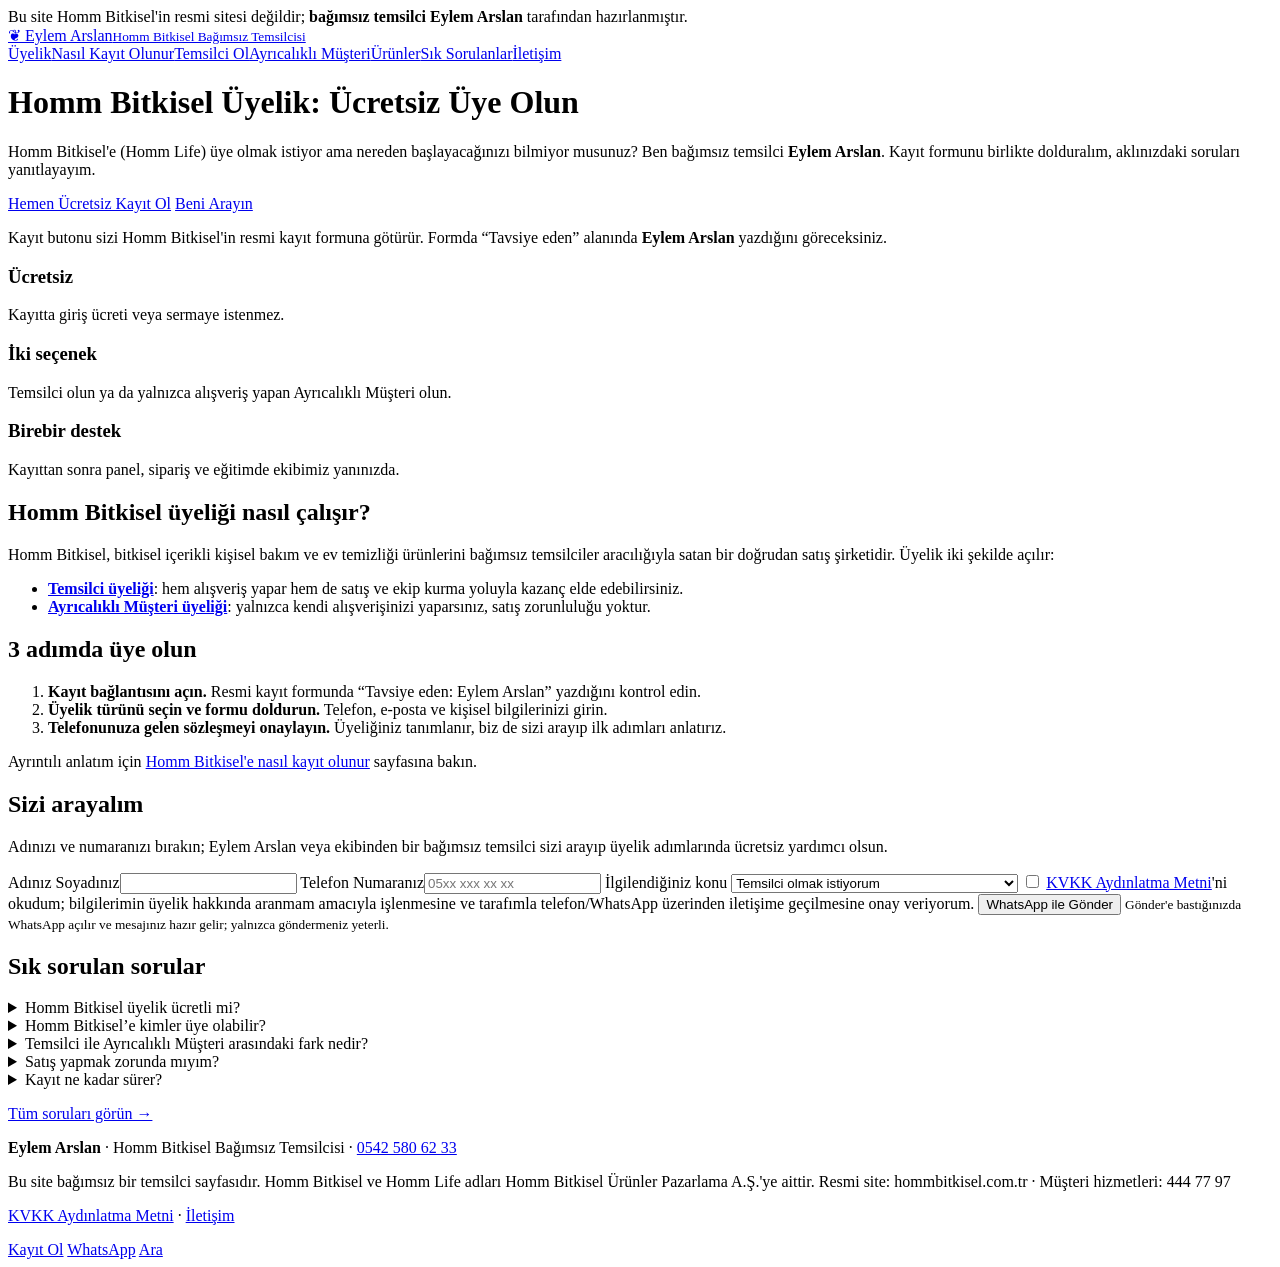
==== docs/index.html @ 46316897 "Siteyi arama motorlarina ac Co-Authored-By: Claude Fable 5.2 <noreply@anthropic.com>" ====
<!doctype html>
<html lang="tr"><head>
<meta charset="utf-8"><meta name="viewport" content="width=device-width,initial-scale=1">
<title>Homm Bitkisel Üyelik – Ücretsiz Üye Ol | Bağımsız Temsilci Eylem Arslan</title>
<meta name="description" content="Homm Bitkisel’e ücretsiz üye olmak için adım adım rehber. Bağımsız temsilci Eylem Arslan kayıt, temsilcilik ve ayrıcalıklı müşteri üyeliğinde ücretsiz destek veriyor.">
<meta name="robots" content="index,follow">
<link rel="canonical" href="https://bulentarslan1453-droid.github.io/homm-bitkisel-eylem-arslan/">
<meta property="og:type" content="website"><meta property="og:locale" content="tr_TR">
<meta property="og:title" content="Homm Bitkisel Üyelik – Ücretsiz Üye Ol | Bağımsız Temsilci Eylem Arslan"><meta property="og:description" content="Homm Bitkisel’e ücretsiz üye olmak için adım adım rehber. Bağımsız temsilci Eylem Arslan kayıt, temsilcilik ve ayrıcalıklı müşteri üyeliğinde ücretsiz destek veriyor."><meta property="og:url" content="https://bulentarslan1453-droid.github.io/homm-bitkisel-eylem-arslan/">
<meta name="theme-color" content="#1f5c3f">
<link rel="icon" href="/homm-bitkisel-eylem-arslan/favicon.svg" type="image/svg+xml">
<link rel="stylesheet" href="/homm-bitkisel-eylem-arslan/style.css">
<script type="application/ld+json">{"@context":"https://schema.org","@type":"WebSite","name":"Eylem Arslan – Homm Bitkisel Bağımsız Temsilcisi","url":"https://bulentarslan1453-droid.github.io/homm-bitkisel-eylem-arslan/","inLanguage":"tr"}</script>
<script type="application/ld+json">{"@context":"https://schema.org","@type":"Person","name":"Eylem Arslan","jobTitle":"Homm Bitkisel Bağımsız Temsilcisi","telephone":"+905425806233","url":"https://bulentarslan1453-droid.github.io/homm-bitkisel-eylem-arslan/"}</script>
</head><body>
<div class="ust">Bu site Homm Bitkisel'in resmi sitesi değildir; <b>bağımsız temsilci Eylem Arslan</b> tarafından hazırlanmıştır.</div>
<header><div class="ic">
  <a class="marka" href="/homm-bitkisel-eylem-arslan/"><span class="yaprak">❦</span> Eylem Arslan<small>Homm Bitkisel Bağımsız Temsilcisi</small></a>
  <nav><a href="/homm-bitkisel-eylem-arslan/" aria-current="page">Üyelik</a><a href="/homm-bitkisel-eylem-arslan/homm-bitkisel-kayit/">Nasıl Kayıt Olunur</a><a href="/homm-bitkisel-eylem-arslan/homm-bitkisel-temsilci-ol/">Temsilci Ol</a><a href="/homm-bitkisel-eylem-arslan/ayricalikli-musteri/">Ayrıcalıklı Müşteri</a><a href="/homm-bitkisel-eylem-arslan/homm-bitkisel-urunleri/">Ürünler</a><a href="/homm-bitkisel-eylem-arslan/sik-sorulan-sorular/">Sık Sorulanlar</a><a href="/homm-bitkisel-eylem-arslan/iletisim/">İletişim</a></nav>
</div></header>
<main><div class="ic">
<h1>Homm Bitkisel Üyelik: Ücretsiz Üye Olun</h1>

<p class="lead">Homm Bitkisel'e (Homm Life) üye olmak istiyor ama nereden başlayacağınızı bilmiyor musunuz? Ben bağımsız temsilci <b>Eylem Arslan</b>. Kayıt formunu birlikte dolduralım, aklınızdaki soruları yanıtlayayım.</p>

<div class="cta">
  <a class="btn primary" href="https://www.hommbitkisel.com.tr/yeni-kayit/HOMM903621099" rel="nofollow noopener" target="_blank">Hemen Ücretsiz Kayıt Ol</a>
  <a class="btn ghost" href="#form">Beni Arayın</a>
</div>
<p class="not">Kayıt butonu sizi Homm Bitkisel'in resmi kayıt formuna götürür. Formda “Tavsiye eden” alanında <b>Eylem Arslan</b> yazdığını göreceksiniz.</p>
<div class="grid3">
  <div class="card"><h3>Ücretsiz</h3><p>Kayıtta giriş ücreti veya sermaye istenmez.</p></div>
  <div class="card"><h3>İki seçenek</h3><p>Temsilci olun ya da yalnızca alışveriş yapan Ayrıcalıklı Müşteri olun.</p></div>
  <div class="card"><h3>Birebir destek</h3><p>Kayıttan sonra panel, sipariş ve eğitimde ekibimiz yanınızda.</p></div>
</div>
<h2>Homm Bitkisel üyeliği nasıl çalışır?</h2>
<p>Homm Bitkisel, bitkisel içerikli kişisel bakım ve ev temizliği ürünlerini bağımsız temsilciler aracılığıyla satan bir doğrudan satış şirketidir. Üyelik iki şekilde açılır:</p>
<ul>
  <li><a href="/homm-bitkisel-eylem-arslan/homm-bitkisel-temsilci-ol/"><b>Temsilci üyeliği</b></a>: hem alışveriş yapar hem de satış ve ekip kurma yoluyla kazanç elde edebilirsiniz.</li>
  <li><a href="/homm-bitkisel-eylem-arslan/ayricalikli-musteri/"><b>Ayrıcalıklı Müşteri üyeliği</b></a>: yalnızca kendi alışverişinizi yaparsınız, satış zorunluluğu yoktur.</li>
</ul>
<h2>3 adımda üye olun</h2>
<ol class="adim">
  <li><b>Kayıt bağlantısını açın.</b> Resmi kayıt formunda “Tavsiye eden: Eylem Arslan” yazdığını kontrol edin.</li>
  <li><b>Üyelik türünü seçin ve formu doldurun.</b> Telefon, e-posta ve kişisel bilgilerinizi girin.</li>
  <li><b>Telefonunuza gelen sözleşmeyi onaylayın.</b> Üyeliğiniz tanımlanır, biz de sizi arayıp ilk adımları anlatırız.</li>
</ol>
<p>Ayrıntılı anlatım için <a href="/homm-bitkisel-eylem-arslan/homm-bitkisel-kayit/">Homm Bitkisel'e nasıl kayıt olunur</a> sayfasına bakın.</p>

<section class="card form" id="form">
  <h2>Sizi arayalım</h2>
  <p>Adınızı ve numaranızı bırakın; Eylem Arslan veya ekibinden bir bağımsız temsilci sizi arayıp üyelik adımlarında ücretsiz yardımcı olsun.</p>
  <form onsubmit="return gonder(this)">
    <label>Adınız Soyadınız<input name="ad" required minlength="3" autocomplete="name"></label>
    <label>Telefon Numaranız<input name="tel" required type="tel" inputmode="tel" pattern="[0-9 +()]{10,17}" placeholder="05xx xxx xx xx" autocomplete="tel"></label>
    <label>İlgilendiğiniz konu
      <select name="konu"><option>Temsilci olmak istiyorum</option><option>Sadece indirimli alışveriş (Ayrıcalıklı Müşteri)</option><option>Bilgi almak istiyorum</option></select>
    </label>
    <label class="onay"><input type="checkbox" required> <span><a href="/homm-bitkisel-eylem-arslan/kvkk/">KVKK Aydınlatma Metni</a>'ni okudum; bilgilerimin üyelik hakkında aranmam amacıyla işlenmesine ve tarafımla telefon/WhatsApp üzerinden iletişime geçilmesine onay veriyorum.</span></label>
    <button class="btn wa" type="submit">WhatsApp ile Gönder</button>
    <small>Gönder'e bastığınızda WhatsApp açılır ve mesajınız hazır gelir; yalnızca göndermeniz yeterli.</small>
  </form>
</section>
<h2>Sık sorulan sorular</h2>
<details><summary>Homm Bitkisel üyelik ücretli mi?</summary><p>Hayır. Kayıt olurken giriş ücreti veya sermaye istenmez. Bu sitede size yapılan yönlendirme ve telefon desteği de ücretsizdir.</p></details><details><summary>Homm Bitkisel’e kimler üye olabilir?</summary><p>Bağımsız temsilci olmak için 18 yaşını doldurmuş olmanız yeterlidir. Yalnızca alışveriş yapmak isteyenler kayıt formunda “Ayrıcalıklı Müşteri” seçeneğini işaretler.</p></details><details><summary>Temsilci ile Ayrıcalıklı Müşteri arasındaki fark nedir?</summary><p>Temsilci hem alışveriş yapar hem de ürün satışı ve ekip kurma yoluyla kazanç elde edebilir. Ayrıcalıklı Müşteri yalnızca kendi alışverişini yapar; satış yapma zorunluluğu yoktur.</p></details><details><summary>Satış yapmak zorunda mıyım?</summary><p>Hayır. İsterseniz yalnızca kendi ihtiyaçlarınız için alışveriş yapabilirsiniz.</p></details><details><summary>Kayıt ne kadar sürer?</summary><p>Resmi kayıt formunu doldurmak birkaç dakika sürer. Formu gönderdikten sonra telefonunuza gelen sözleşmeyi onayladığınızda üyeliğiniz tanımlanır.</p></details>
<p><a href="/homm-bitkisel-eylem-arslan/sik-sorulan-sorular/">Tüm soruları görün →</a></p>
</div></main>
<footer><div class="ic">
  <p><b>Eylem Arslan</b> · Homm Bitkisel Bağımsız Temsilcisi · <a href="tel:+905425806233">0542 580 62 33</a></p>
  <p>Bu site bağımsız bir temsilci sayfasıdır. Homm Bitkisel ve Homm Life adları Homm Bitkisel Ürünler Pazarlama A.Ş.'ye aittir. Resmi site: hommbitkisel.com.tr · Müşteri hizmetleri: 444 77 97</p>
  <p><a href="/homm-bitkisel-eylem-arslan/kvkk/">KVKK Aydınlatma Metni</a> · <a href="/homm-bitkisel-eylem-arslan/iletisim/">İletişim</a></p>
</div></footer>
<div class="alt">
  <a class="k" href="https://www.hommbitkisel.com.tr/yeni-kayit/HOMM903621099" rel="nofollow noopener" target="_blank">Kayıt Ol</a>
  <a class="w" href="https://wa.me/905425806233?text=Merhaba%2C%20Homm%20Bitkisel%20%C3%BCyeli%C4%9Fi%20hakk%C4%B1nda%20bilgi%20almak%20istiyorum." rel="nofollow noopener" target="_blank">WhatsApp</a>
  <a class="a" href="tel:+905425806233">Ara</a>
</div>
<script>
function gonder(f){
  var m='Merhaba, Homm Bitkisel üyeliği için aranmak istiyorum.\nAd Soyad: '+f.ad.value.trim()+'\nTelefon: '+f.tel.value.trim()+'\nKonu: '+f.konu.value;
  window.open('https://wa.me/905425806233?text='+encodeURIComponent(m),'_blank');
  return false;
}
</script>
</body></html>
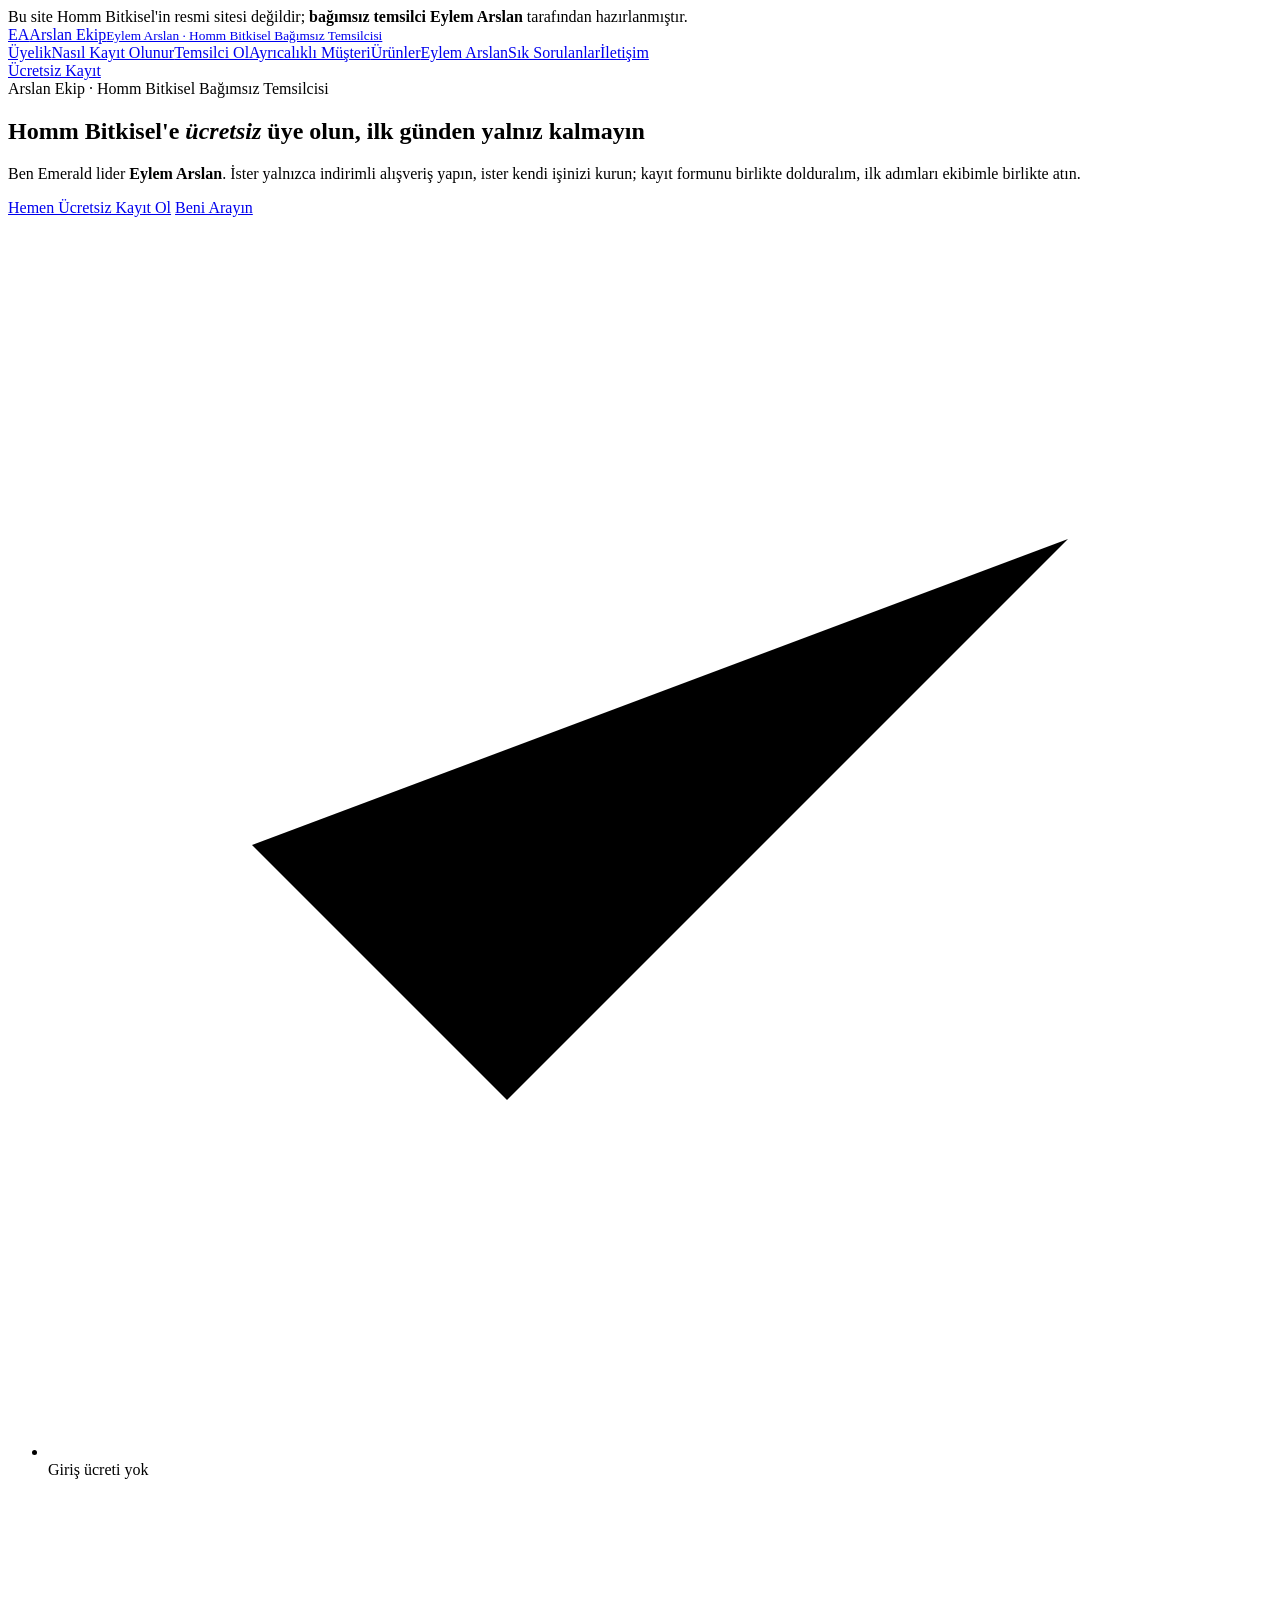
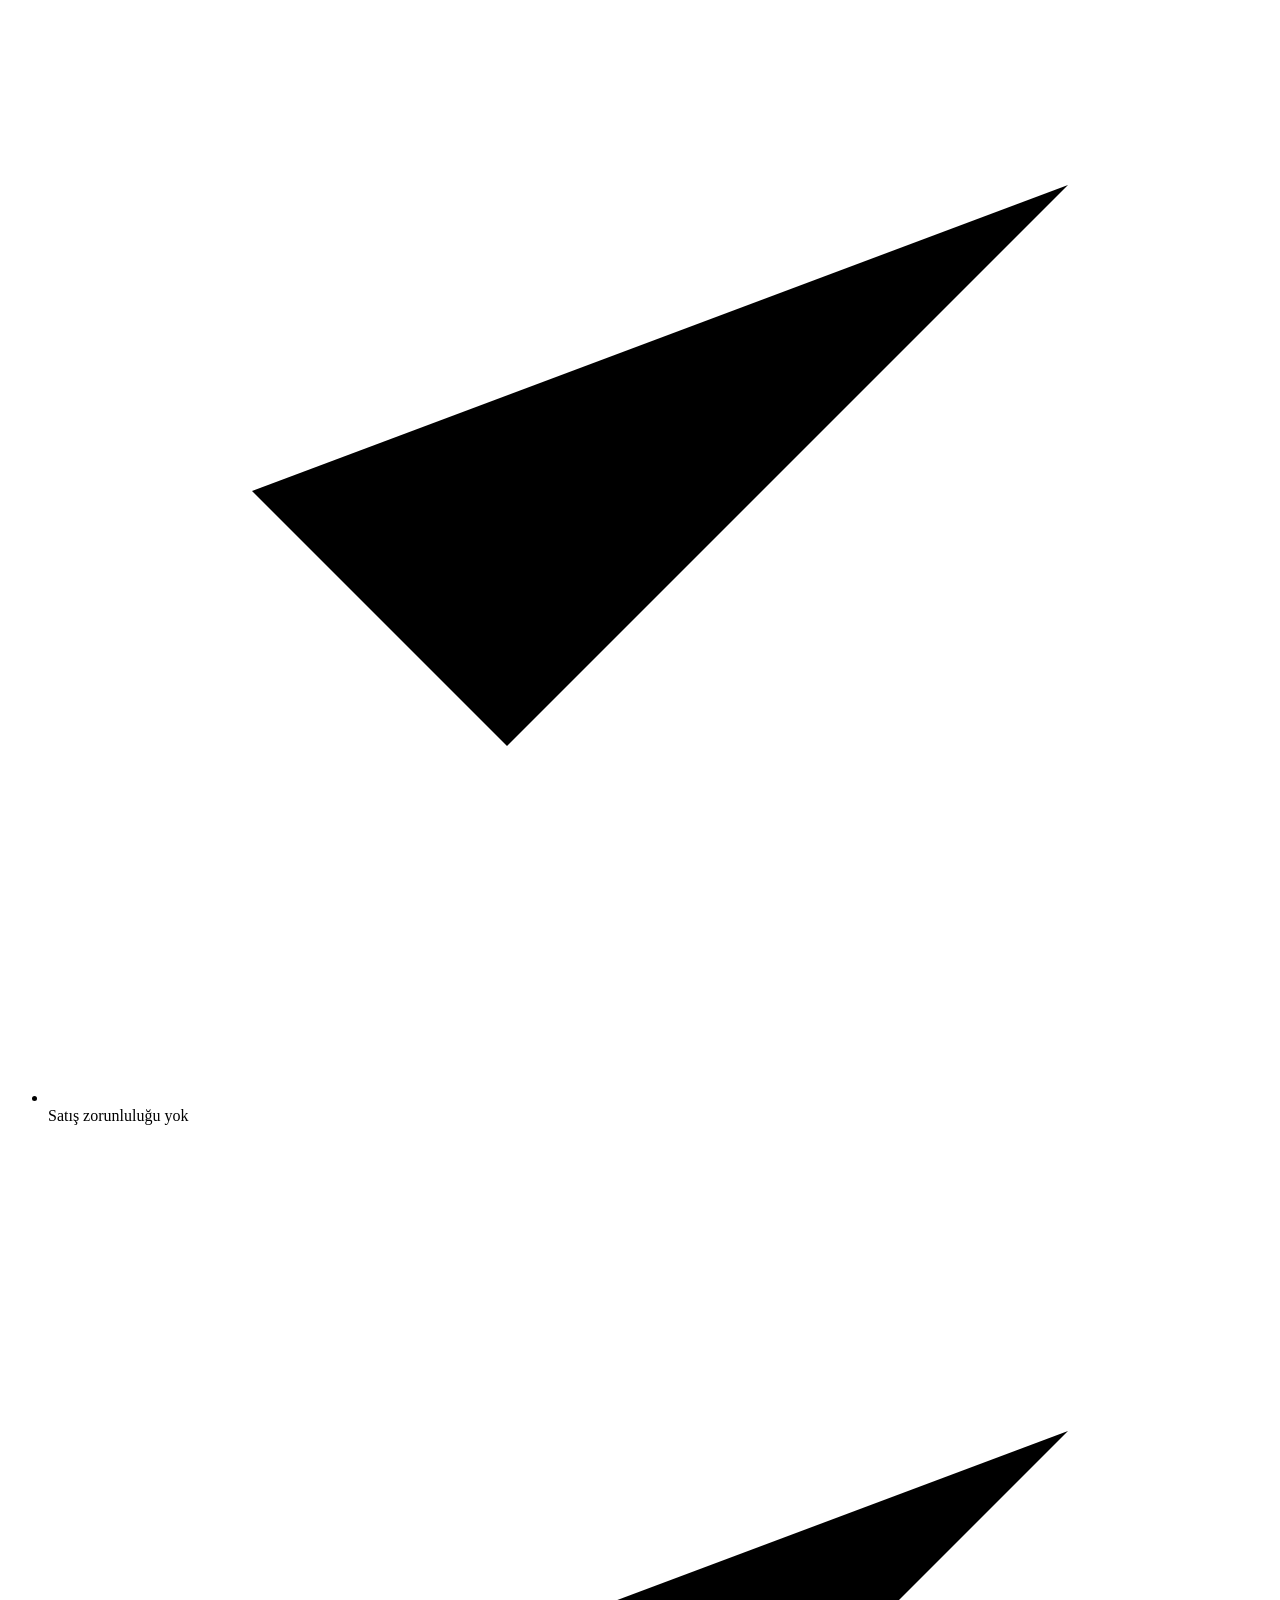
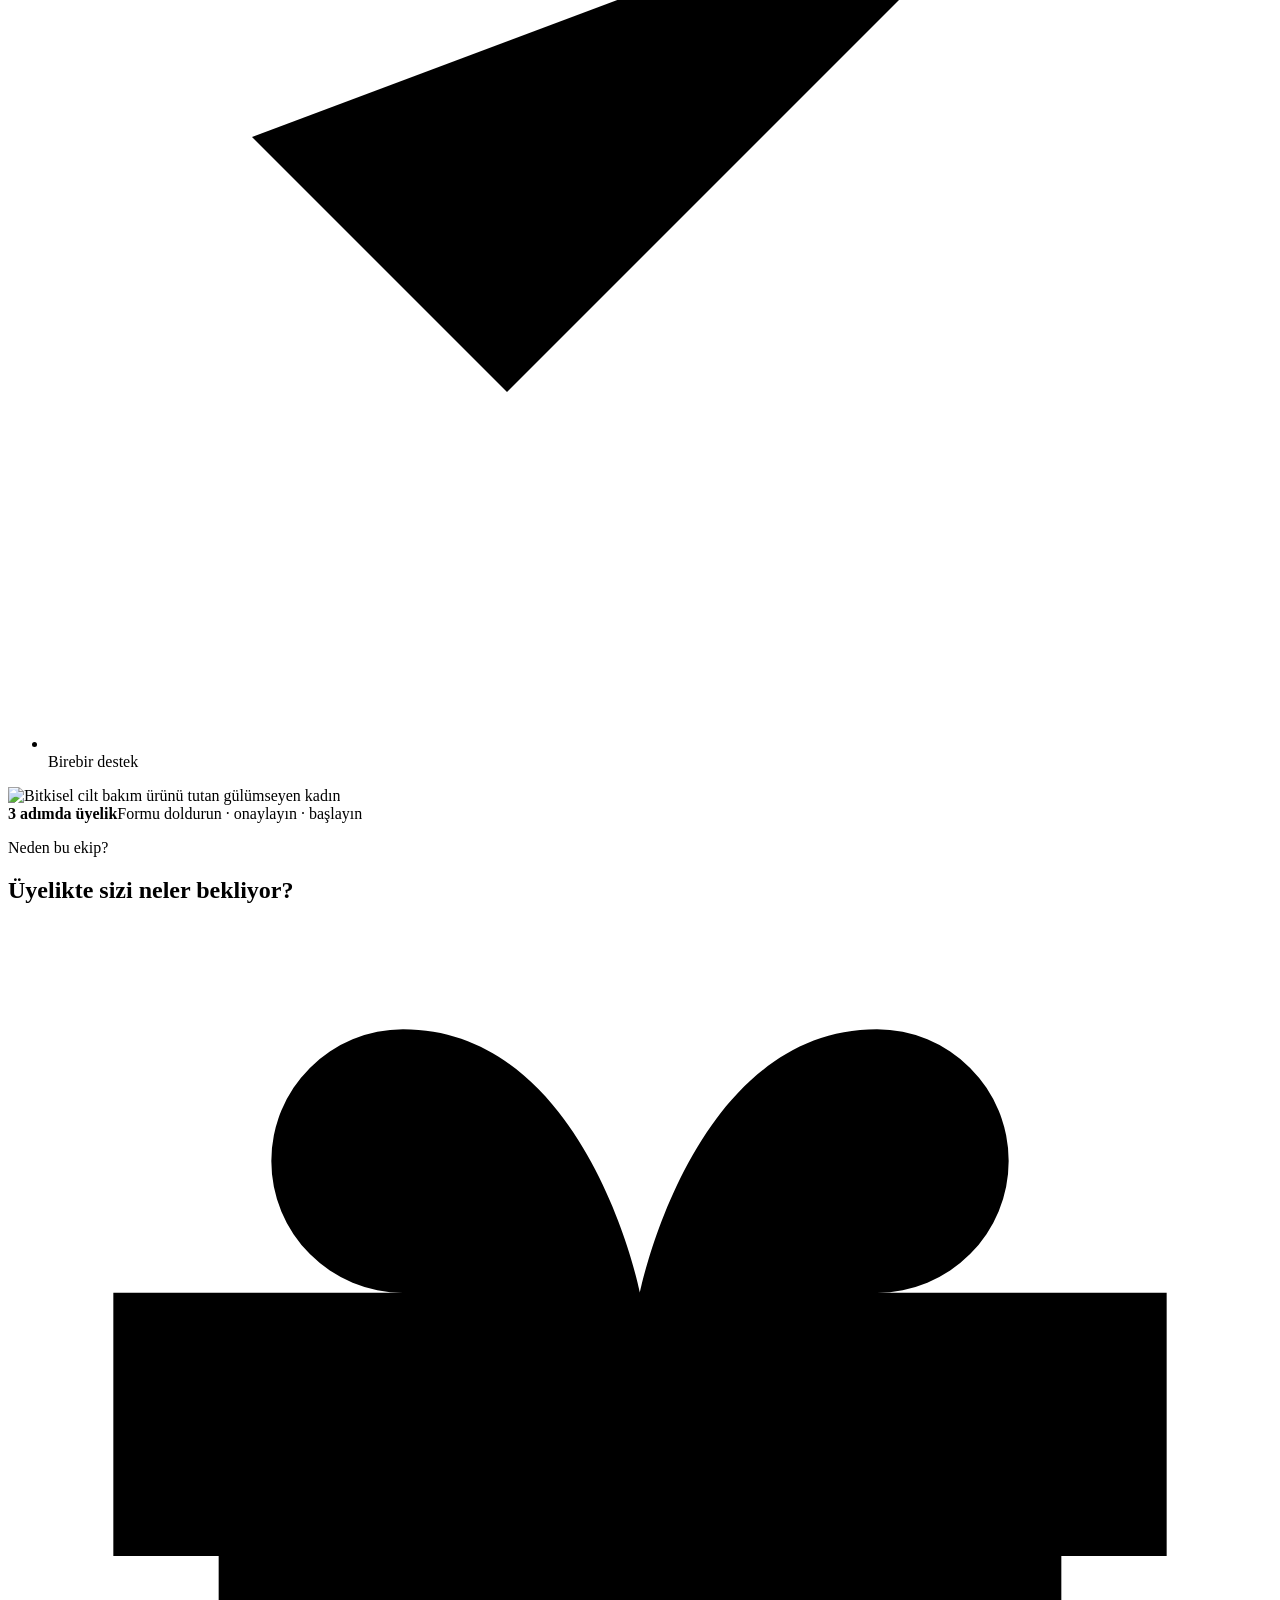
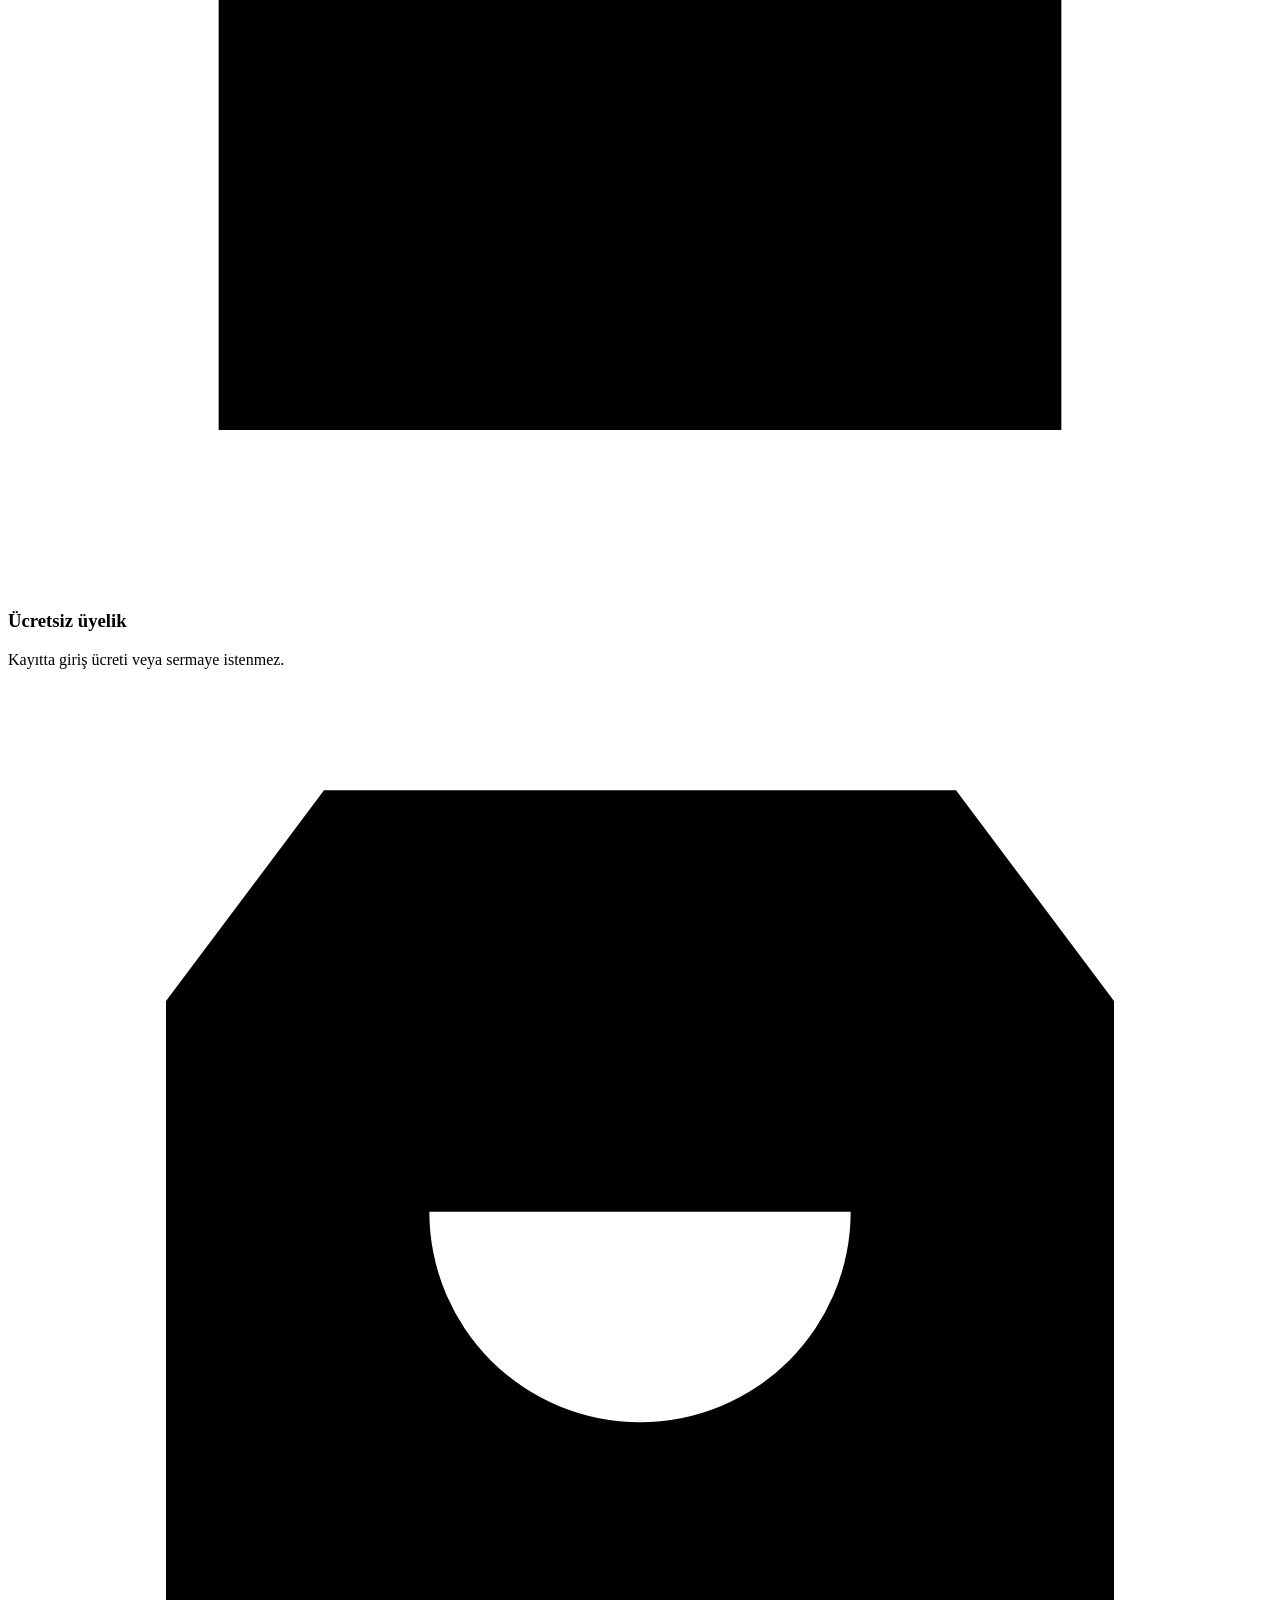
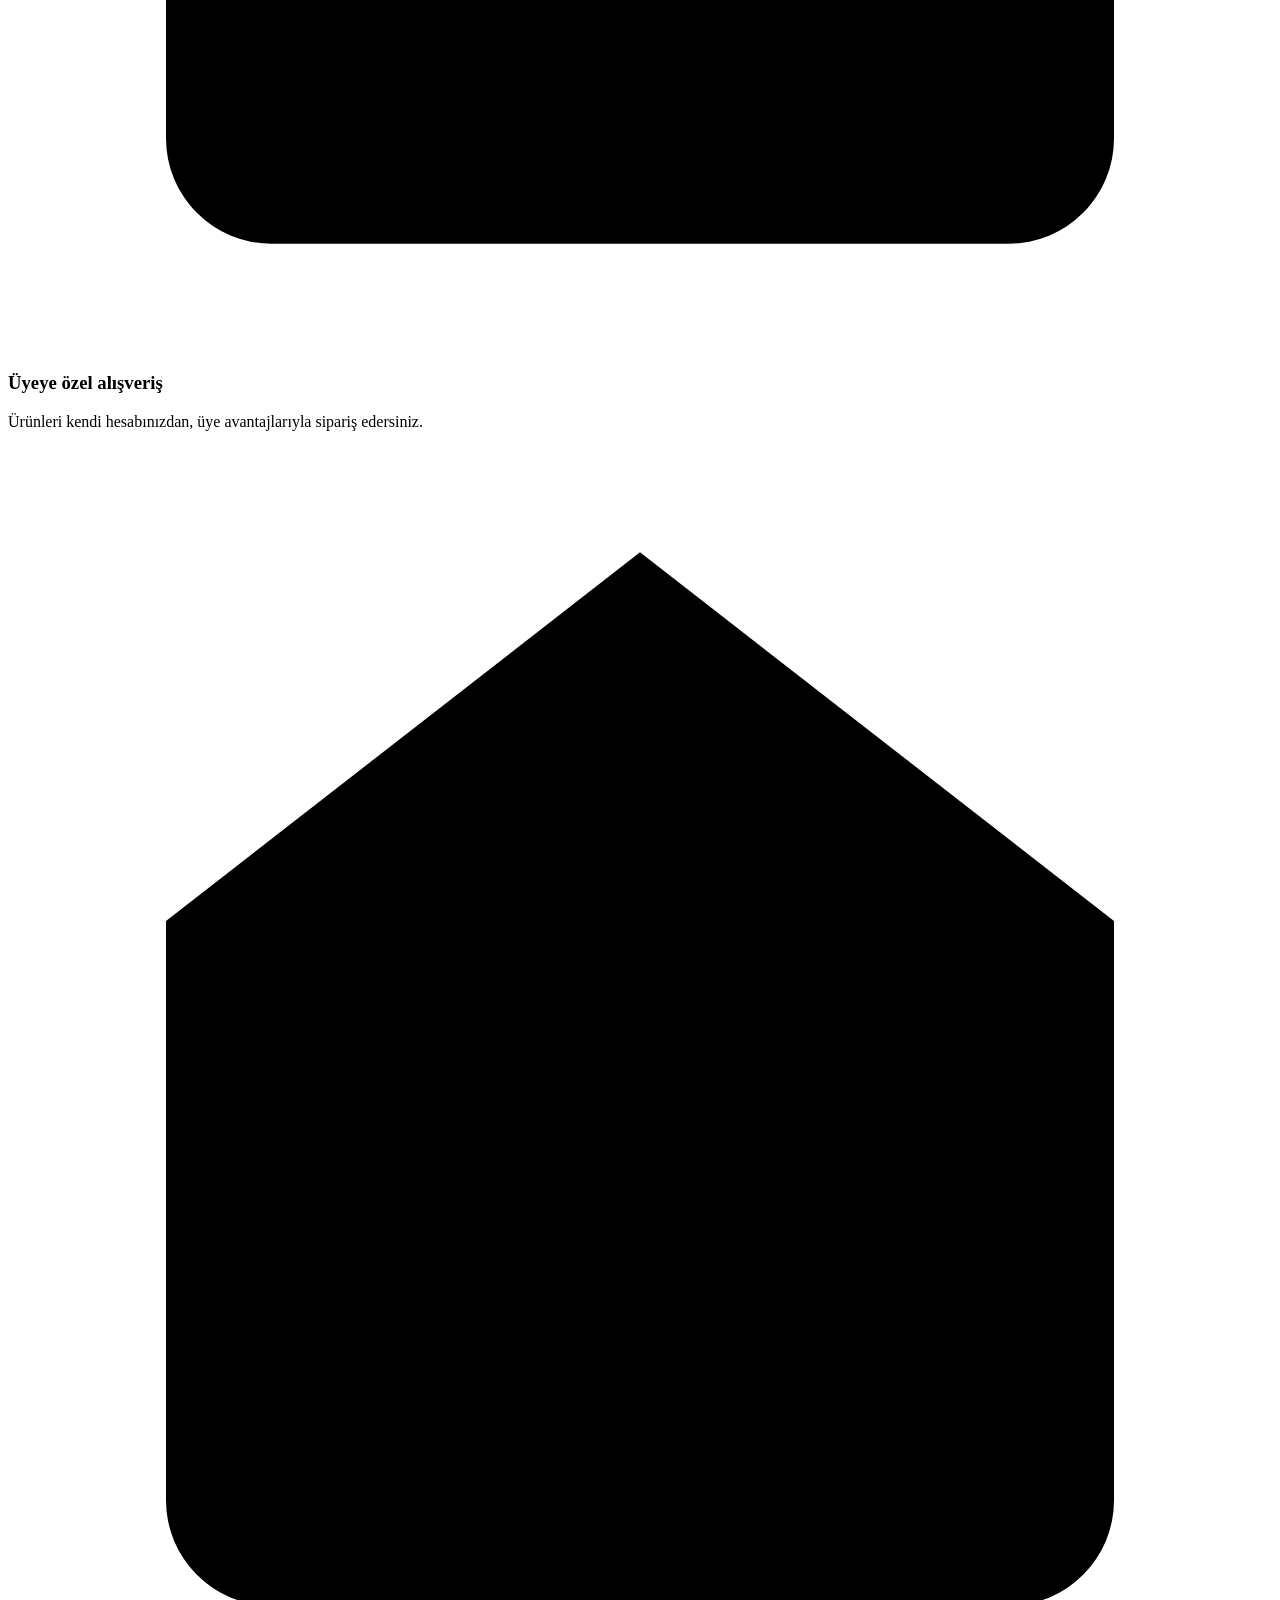
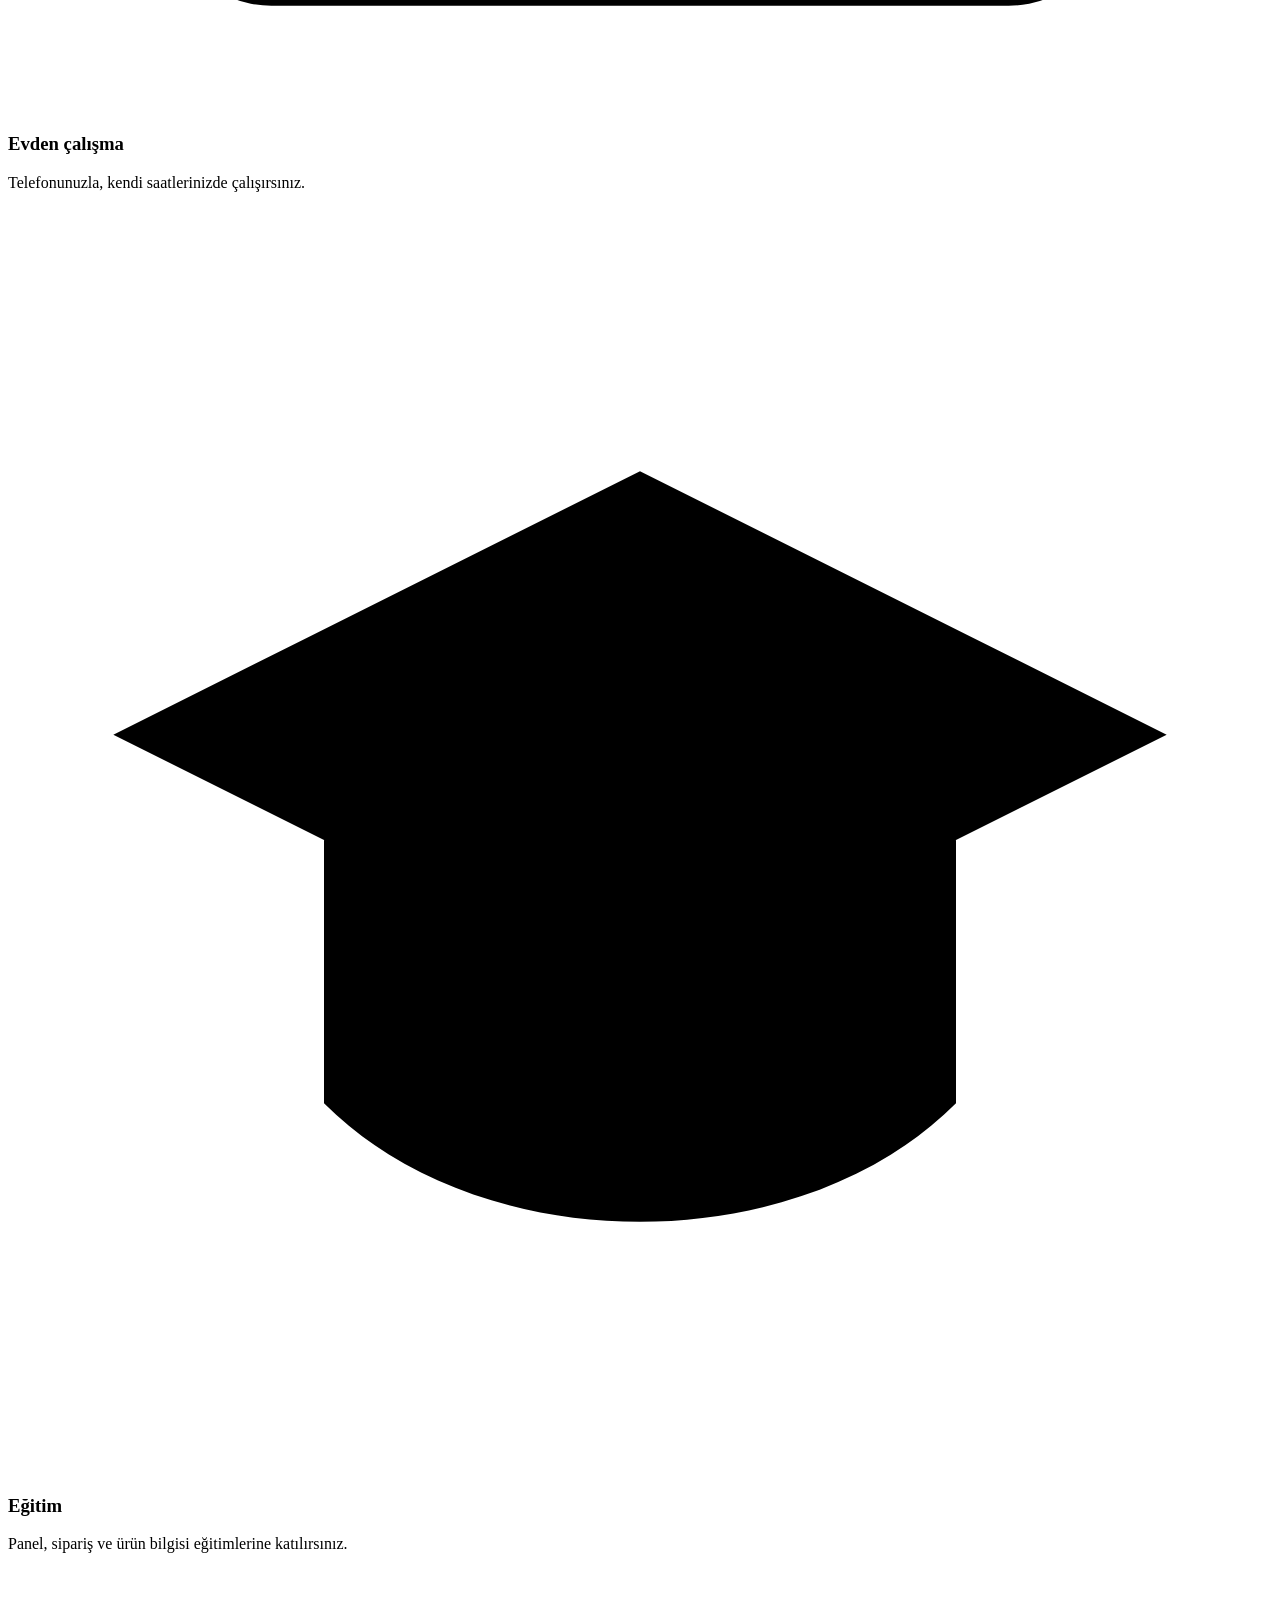
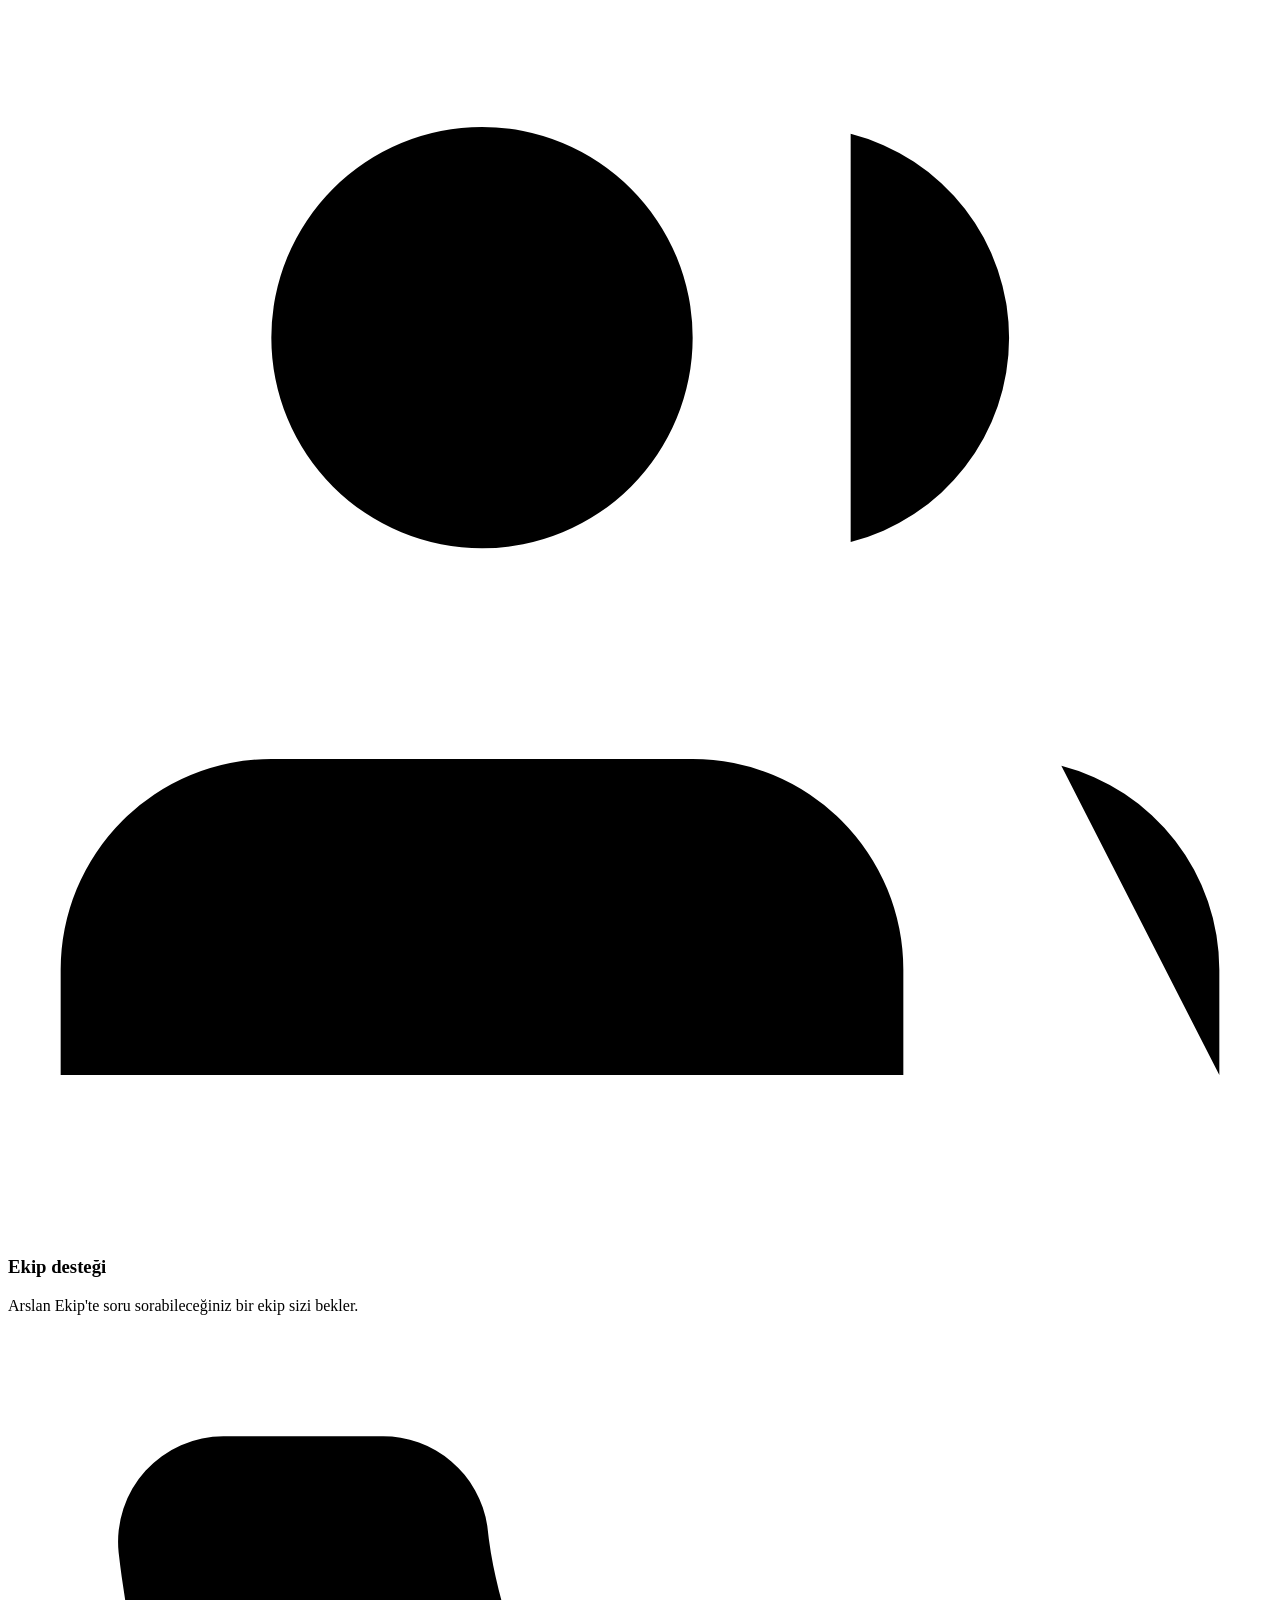
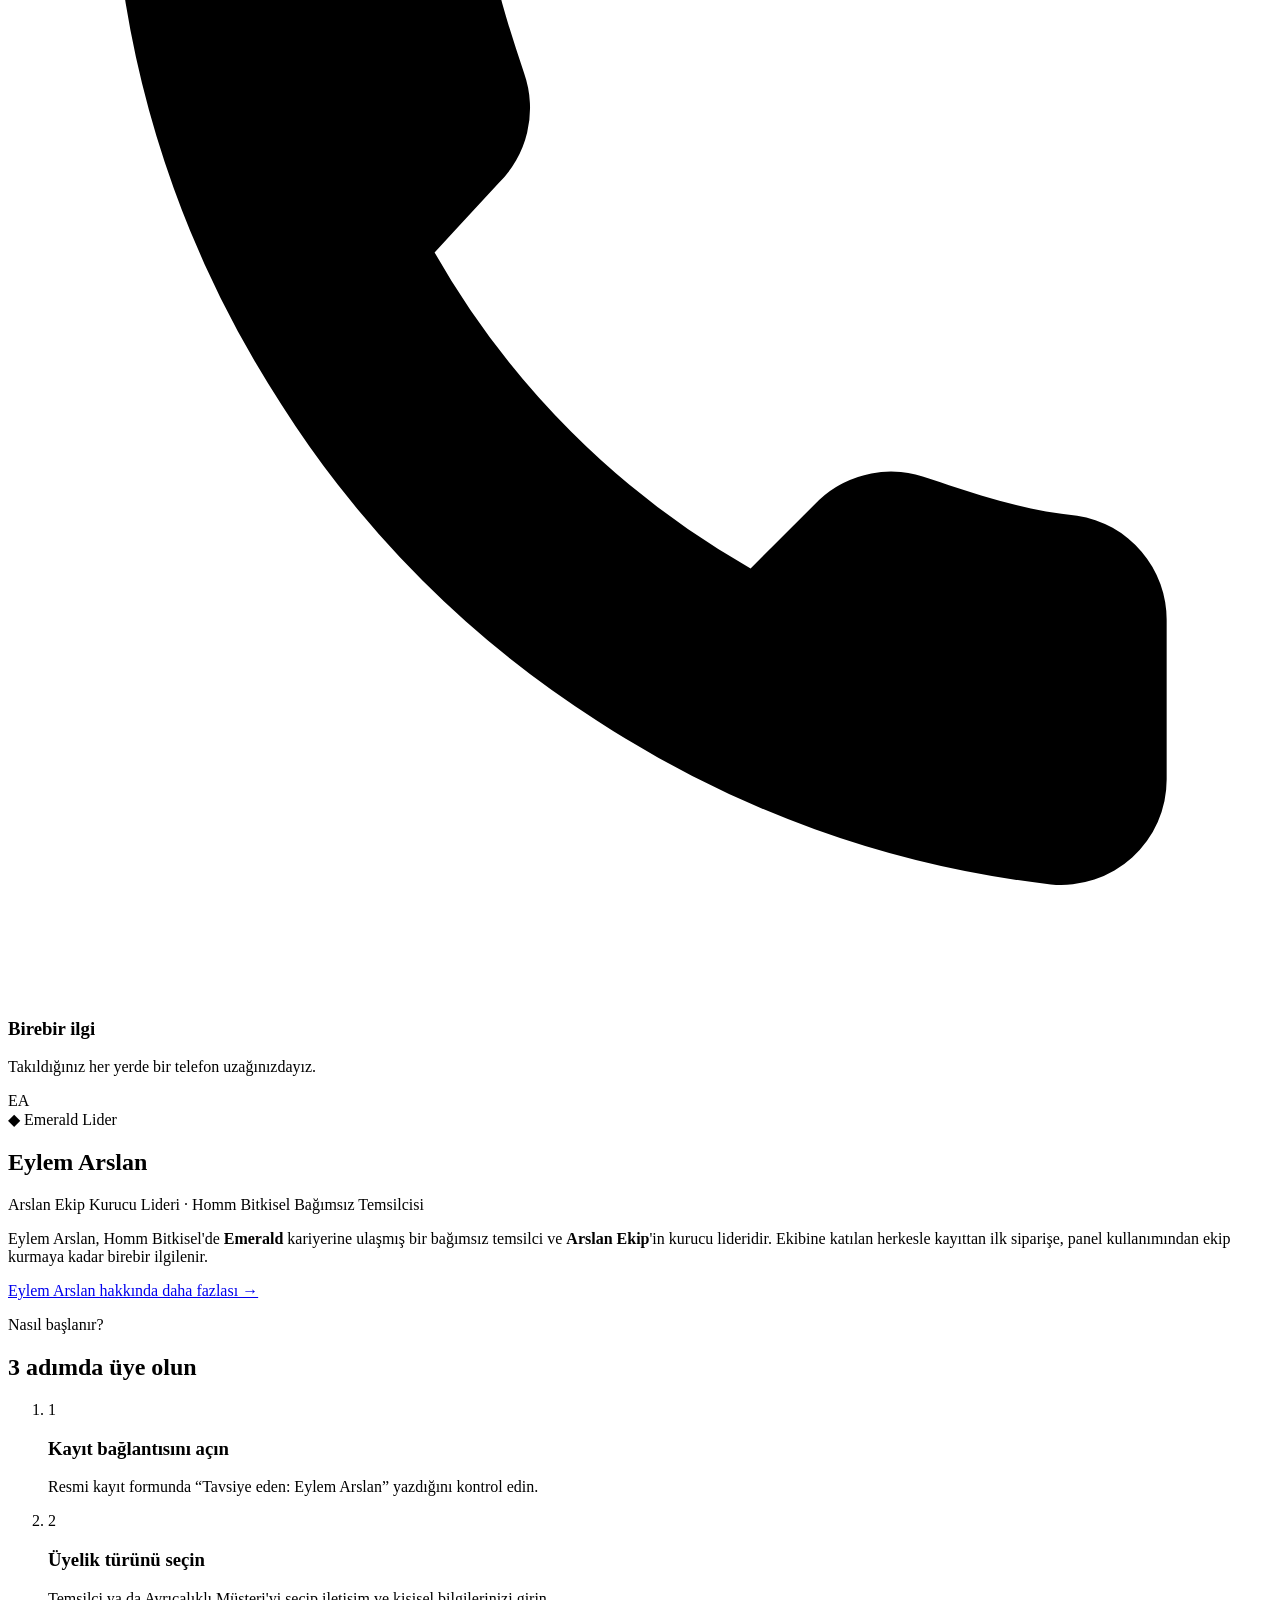
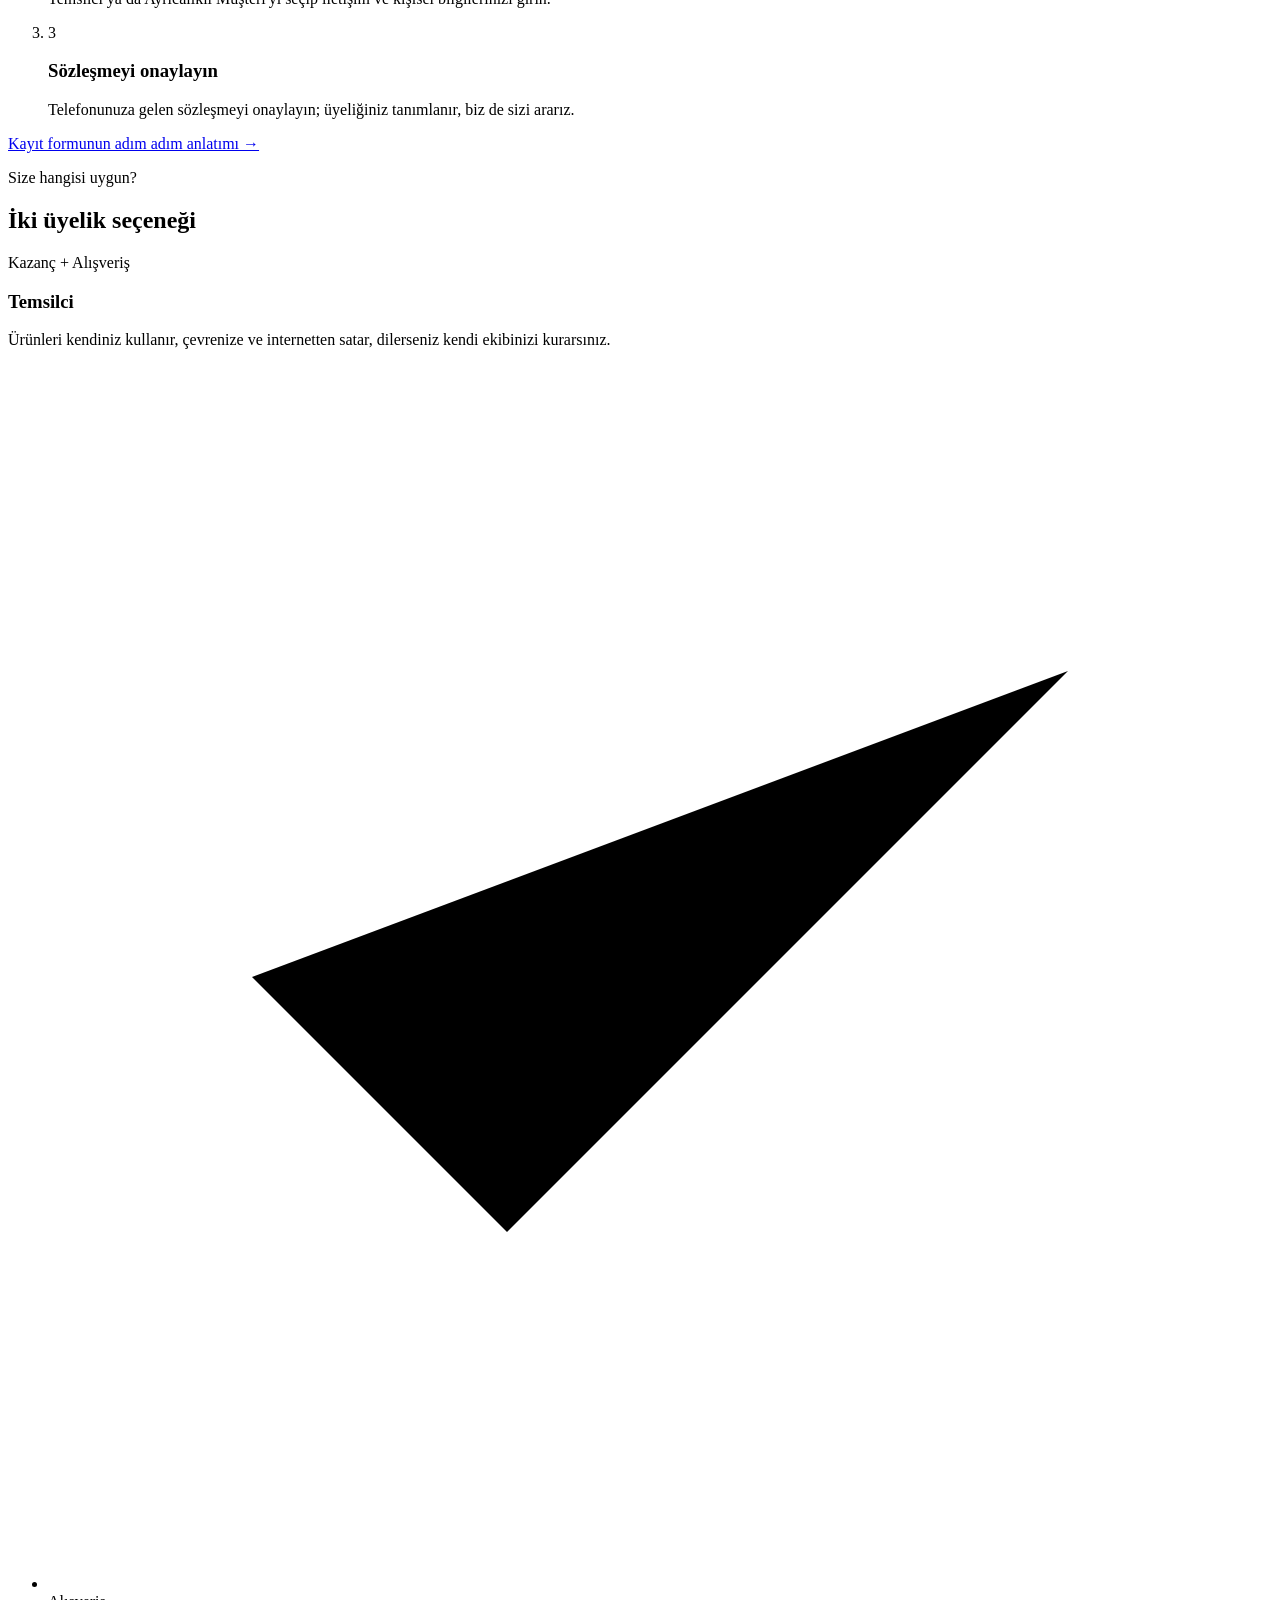
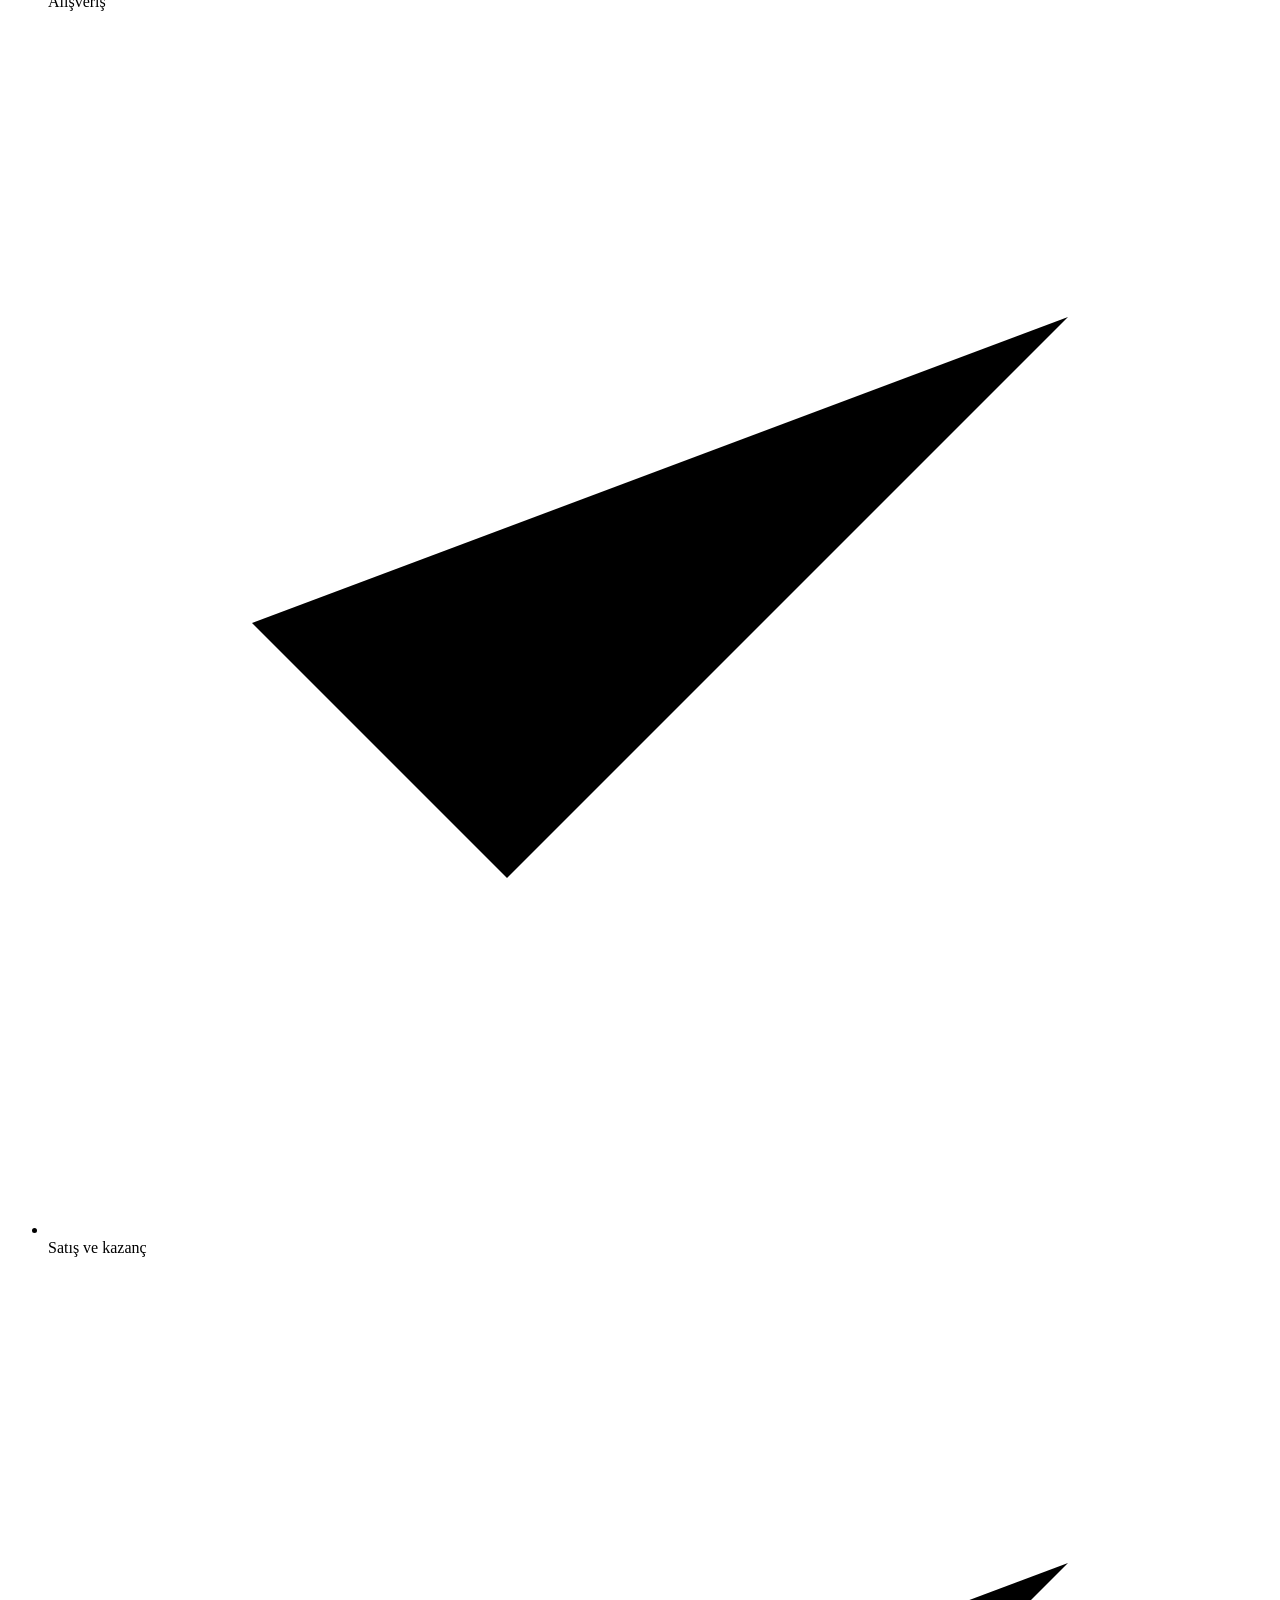
==== commit 6d4a37a8: "Yeni tasarim, gorseller ve Eylem Arslan biyografisi Co-Authored-By: Claude Fable 5.2 <noreply@anthro" ====
--- a/docs/index.html
+++ b/docs/index.html
@@ -1,55 +1,128 @@
 <!doctype html>
 <html lang="tr"><head>
 <meta charset="utf-8"><meta name="viewport" content="width=device-width,initial-scale=1">
-<title>Homm Bitkisel Üyelik – Ücretsiz Üye Ol | Bağımsız Temsilci Eylem Arslan</title>
-<meta name="description" content="Homm Bitkisel’e ücretsiz üye olmak için adım adım rehber. Bağımsız temsilci Eylem Arslan kayıt, temsilcilik ve ayrıcalıklı müşteri üyeliğinde ücretsiz destek veriyor.">
+<title>Homm Bitkisel Üyelik – Ücretsiz Üye Ol | Arslan Ekip · Eylem Arslan</title>
+<meta name="description" content="Homm Bitkisel’e ücretsiz üye olun. Emerald lider Eylem Arslan ve Arslan Ekip; kayıt, temsilcilik ve ayrıcalıklı müşteri üyeliğinde birebir ücretsiz destek veriyor.">
 <meta name="robots" content="index,follow">
 <link rel="canonical" href="https://bulentarslan1453-droid.github.io/homm-bitkisel-eylem-arslan/">
 <meta property="og:type" content="website"><meta property="og:locale" content="tr_TR">
-<meta property="og:title" content="Homm Bitkisel Üyelik – Ücretsiz Üye Ol | Bağımsız Temsilci Eylem Arslan"><meta property="og:description" content="Homm Bitkisel’e ücretsiz üye olmak için adım adım rehber. Bağımsız temsilci Eylem Arslan kayıt, temsilcilik ve ayrıcalıklı müşteri üyeliğinde ücretsiz destek veriyor."><meta property="og:url" content="https://bulentarslan1453-droid.github.io/homm-bitkisel-eylem-arslan/">
-<meta name="theme-color" content="#1f5c3f">
+<meta property="og:title" content="Homm Bitkisel Üyelik – Ücretsiz Üye Ol | Arslan Ekip · Eylem Arslan"><meta property="og:description" content="Homm Bitkisel’e ücretsiz üye olun. Emerald lider Eylem Arslan ve Arslan Ekip; kayıt, temsilcilik ve ayrıcalıklı müşteri üyeliğinde birebir ücretsiz destek veriyor."><meta property="og:url" content="https://bulentarslan1453-droid.github.io/homm-bitkisel-eylem-arslan/">
+<meta property="og:image" content="https://bulentarslan1453-droid.github.io/homm-bitkisel-eylem-arslan/img/og.jpg"><meta name="twitter:card" content="summary_large_image">
+<meta name="theme-color" content="#17503a">
 <link rel="icon" href="/homm-bitkisel-eylem-arslan/favicon.svg" type="image/svg+xml">
+<link rel="preconnect" href="https://fonts.googleapis.com"><link rel="preconnect" href="https://fonts.gstatic.com" crossorigin>
+<link href="https://fonts.googleapis.com/css2?family=DM+Sans:opsz,wght@9..40,400;9..40,500;9..40,700&family=Playfair+Display:ital,wght@0,700;1,700&display=swap" rel="stylesheet">
 <link rel="stylesheet" href="/homm-bitkisel-eylem-arslan/style.css">
-<script type="application/ld+json">{"@context":"https://schema.org","@type":"WebSite","name":"Eylem Arslan – Homm Bitkisel Bağımsız Temsilcisi","url":"https://bulentarslan1453-droid.github.io/homm-bitkisel-eylem-arslan/","inLanguage":"tr"}</script>
-<script type="application/ld+json">{"@context":"https://schema.org","@type":"Person","name":"Eylem Arslan","jobTitle":"Homm Bitkisel Bağımsız Temsilcisi","telephone":"+905425806233","url":"https://bulentarslan1453-droid.github.io/homm-bitkisel-eylem-arslan/"}</script>
+<script type="application/ld+json">{"@context":"https://schema.org","@type":"WebSite","name":"Arslan Ekip – Eylem Arslan · Homm Bitkisel Bağımsız Temsilcisi","url":"https://bulentarslan1453-droid.github.io/homm-bitkisel-eylem-arslan/","inLanguage":"tr"}</script>
+<script type="application/ld+json">{"@context":"https://schema.org","@type":"Person","name":"Eylem Arslan","jobTitle":"Arslan Ekip Kurucu Lideri, Homm Bitkisel Emerald Lider","telephone":"+905425806233","url":"https://bulentarslan1453-droid.github.io/homm-bitkisel-eylem-arslan/eylem-arslan/"}</script>
 </head><body>
 <div class="ust">Bu site Homm Bitkisel'in resmi sitesi değildir; <b>bağımsız temsilci Eylem Arslan</b> tarafından hazırlanmıştır.</div>
 <header><div class="ic">
-  <a class="marka" href="/homm-bitkisel-eylem-arslan/"><span class="yaprak">❦</span> Eylem Arslan<small>Homm Bitkisel Bağımsız Temsilcisi</small></a>
-  <nav><a href="/homm-bitkisel-eylem-arslan/" aria-current="page">Üyelik</a><a href="/homm-bitkisel-eylem-arslan/homm-bitkisel-kayit/">Nasıl Kayıt Olunur</a><a href="/homm-bitkisel-eylem-arslan/homm-bitkisel-temsilci-ol/">Temsilci Ol</a><a href="/homm-bitkisel-eylem-arslan/ayricalikli-musteri/">Ayrıcalıklı Müşteri</a><a href="/homm-bitkisel-eylem-arslan/homm-bitkisel-urunleri/">Ürünler</a><a href="/homm-bitkisel-eylem-arslan/sik-sorulan-sorular/">Sık Sorulanlar</a><a href="/homm-bitkisel-eylem-arslan/iletisim/">İletişim</a></nav>
+  <a class="marka" href="/homm-bitkisel-eylem-arslan/"><span class="logo">EA</span><span>Arslan Ekip<small>Eylem Arslan · Homm Bitkisel Bağımsız Temsilcisi</small></span></a>
+  <nav><a href="/homm-bitkisel-eylem-arslan/" aria-current="page">Üyelik</a><a href="/homm-bitkisel-eylem-arslan/homm-bitkisel-kayit/">Nasıl Kayıt Olunur</a><a href="/homm-bitkisel-eylem-arslan/homm-bitkisel-temsilci-ol/">Temsilci Ol</a><a href="/homm-bitkisel-eylem-arslan/ayricalikli-musteri/">Ayrıcalıklı Müşteri</a><a href="/homm-bitkisel-eylem-arslan/homm-bitkisel-urunleri/">Ürünler</a><a href="/homm-bitkisel-eylem-arslan/eylem-arslan/">Eylem Arslan</a><a href="/homm-bitkisel-eylem-arslan/sik-sorulan-sorular/">Sık Sorulanlar</a><a href="/homm-bitkisel-eylem-arslan/iletisim/">İletişim</a></nav>
+  <a class="btn primary kucuk" href="https://www.hommbitkisel.com.tr/yeni-kayit/HOMM903621099" rel="nofollow noopener" target="_blank">Ücretsiz Kayıt</a>
 </div></header>
-<main><div class="ic">
-<h1>Homm Bitkisel Üyelik: Ücretsiz Üye Olun</h1>
+<main>
 
-<p class="lead">Homm Bitkisel'e (Homm Life) üye olmak istiyor ama nereden başlayacağınızı bilmiyor musunuz? Ben bağımsız temsilci <b>Eylem Arslan</b>. Kayıt formunu birlikte dolduralım, aklınızdaki soruları yanıtlayayım.</p>
+<section class="hero"><div class="ic heroic">
+  <div>
+    <span class="rozet">Arslan Ekip · Homm Bitkisel Bağımsız Temsilcisi</span>
+    <h1>Homm Bitkisel'e <em>ücretsiz</em> üye olun, ilk günden yalnız kalmayın</h1>
+    <p class="lead">Ben Emerald lider <b>Eylem Arslan</b>. İster yalnızca indirimli alışveriş yapın, ister kendi işinizi kurun; kayıt formunu birlikte dolduralım, ilk adımları ekibimle birlikte atın.</p>
+    <div class="cta">
+      <a class="btn primary" href="https://www.hommbitkisel.com.tr/yeni-kayit/HOMM903621099" rel="nofollow noopener" target="_blank">Hemen Ücretsiz Kayıt Ol</a>
+      <a class="btn ghost" href="#form">Beni Arayın</a>
+    </div>
+    <ul class="cip">
+      <li><svg viewBox="0 0 24 24"><path d="M20 6L9 17l-5-5"/></svg>Giriş ücreti yok</li><li><svg viewBox="0 0 24 24"><path d="M20 6L9 17l-5-5"/></svg>Satış zorunluluğu yok</li><li><svg viewBox="0 0 24 24"><path d="M20 6L9 17l-5-5"/></svg>Birebir destek</li>
+    </ul>
+  </div>
+  <div class="herogorsel">
+    <img src="/homm-bitkisel-eylem-arslan/img/hero.jpg" alt="Bitkisel cilt bakım ürünü tutan gülümseyen kadın" width="896" height="1120" fetchpriority="high">
+    <div class="yuzen"><b>3 adımda üyelik</b><span>Formu doldurun · onaylayın · başlayın</span></div>
+  </div>
+</div></section>
+<div class="ic govde">
 
-<div class="cta">
-  <a class="btn primary" href="https://www.hommbitkisel.com.tr/yeni-kayit/HOMM903621099" rel="nofollow noopener" target="_blank">Hemen Ücretsiz Kayıt Ol</a>
-  <a class="btn ghost" href="#form">Beni Arayın</a>
-</div>
-<p class="not">Kayıt butonu sizi Homm Bitkisel'in resmi kayıt formuna götürür. Formda “Tavsiye eden” alanında <b>Eylem Arslan</b> yazdığını göreceksiniz.</p>
-<div class="grid3">
-  <div class="card"><h3>Ücretsiz</h3><p>Kayıtta giriş ücreti veya sermaye istenmez.</p></div>
-  <div class="card"><h3>İki seçenek</h3><p>Temsilci olun ya da yalnızca alışveriş yapan Ayrıcalıklı Müşteri olun.</p></div>
-  <div class="card"><h3>Birebir destek</h3><p>Kayıttan sonra panel, sipariş ve eğitimde ekibimiz yanınızda.</p></div>
-</div>
-<h2>Homm Bitkisel üyeliği nasıl çalışır?</h2>
-<p>Homm Bitkisel, bitkisel içerikli kişisel bakım ve ev temizliği ürünlerini bağımsız temsilciler aracılığıyla satan bir doğrudan satış şirketidir. Üyelik iki şekilde açılır:</p>
-<ul>
-  <li><a href="/homm-bitkisel-eylem-arslan/homm-bitkisel-temsilci-ol/"><b>Temsilci üyeliği</b></a>: hem alışveriş yapar hem de satış ve ekip kurma yoluyla kazanç elde edebilirsiniz.</li>
-  <li><a href="/homm-bitkisel-eylem-arslan/ayricalikli-musteri/"><b>Ayrıcalıklı Müşteri üyeliği</b></a>: yalnızca kendi alışverişinizi yaparsınız, satış zorunluluğu yoktur.</li>
-</ul>
-<h2>3 adımda üye olun</h2>
-<ol class="adim">
-  <li><b>Kayıt bağlantısını açın.</b> Resmi kayıt formunda “Tavsiye eden: Eylem Arslan” yazdığını kontrol edin.</li>
-  <li><b>Üyelik türünü seçin ve formu doldurun.</b> Telefon, e-posta ve kişisel bilgilerinizi girin.</li>
-  <li><b>Telefonunuza gelen sözleşmeyi onaylayın.</b> Üyeliğiniz tanımlanır, biz de sizi arayıp ilk adımları anlatırız.</li>
-</ol>
-<p>Ayrıntılı anlatım için <a href="/homm-bitkisel-eylem-arslan/homm-bitkisel-kayit/">Homm Bitkisel'e nasıl kayıt olunur</a> sayfasına bakın.</p>
+<section class="bolum">
+  <p class="ustbaslik">Neden bu ekip?</p>
+  <h2>Üyelikte sizi neler bekliyor?</h2>
+  <div class="grid3">
+    <div class="card ikon"><svg viewBox="0 0 24 24"><path d="M20 12v9H4v-9M2 7h20v5H2zM12 22V7M12 7H7.5a2.5 2.5 0 110-5C11 2 12 7 12 7zM12 7h4.5a2.5 2.5 0 100-5C13 2 12 7 12 7z"/></svg><h3>Ücretsiz üyelik</h3><p>Kayıtta giriş ücreti veya sermaye istenmez.</p></div>
+    <div class="card ikon"><svg viewBox="0 0 24 24"><path d="M6 2L3 6v14a2 2 0 002 2h14a2 2 0 002-2V6l-3-4zM3 6h18M16 10a4 4 0 01-8 0"/></svg><h3>Üyeye özel alışveriş</h3><p>Ürünleri kendi hesabınızdan, üye avantajlarıyla sipariş edersiniz.</p></div>
+    <div class="card ikon"><svg viewBox="0 0 24 24"><path d="M3 9l9-7 9 7v11a2 2 0 01-2 2H5a2 2 0 01-2-2zM9 22V12h6v10"/></svg><h3>Evden çalışma</h3><p>Telefonunuzla, kendi saatlerinizde çalışırsınız.</p></div>
+    <div class="card ikon"><svg viewBox="0 0 24 24"><path d="M22 10L12 5 2 10l10 5 10-5zM6 12v5c3 3 9 3 12 0v-5"/></svg><h3>Eğitim</h3><p>Panel, sipariş ve ürün bilgisi eğitimlerine katılırsınız.</p></div>
+    <div class="card ikon"><svg viewBox="0 0 24 24"><path d="M17 21v-2a4 4 0 00-4-4H5a4 4 0 00-4 4v2M9 11a4 4 0 100-8 4 4 0 000 8zM23 21v-2a4 4 0 00-3-3.87M16 3.13a4 4 0 010 7.75"/></svg><h3>Ekip desteği</h3><p>Arslan Ekip'te soru sorabileceğiniz bir ekip sizi bekler.</p></div>
+    <div class="card ikon"><svg viewBox="0 0 24 24"><path d="M22 16.9v3a2 2 0 01-2.2 2 19.8 19.8 0 01-8.6-3.1 19.5 19.5 0 01-6-6A19.8 19.8 0 012.1 4.2 2 2 0 014.1 2h3a2 2 0 012 1.7c.1 1 .4 1.9.7 2.8a2 2 0 01-.5 2.1L8.1 9.9a16 16 0 006 6l1.3-1.3a2 2 0 012.1-.4c.9.3 1.8.6 2.8.7a2 2 0 011.7 2z"/></svg><h3>Birebir ilgi</h3><p>Takıldığınız her yerde bir telefon uzağınızdayız.</p></div>
+  </div>
+</section>
 
-<section class="card form" id="form">
-  <h2>Sizi arayalım</h2>
-  <p>Adınızı ve numaranızı bırakın; Eylem Arslan veya ekibinden bir bağımsız temsilci sizi arayıp üyelik adımlarında ücretsiz yardımcı olsun.</p>
+
+<section class="bio">
+  <div class="avatar mono " role="img" aria-label="Eylem Arslan">EA</div>
+  <div>
+    <span class="rozet zumrut">◆ Emerald Lider</span>
+    <h2>Eylem Arslan</h2>
+    <p class="unvan">Arslan Ekip Kurucu Lideri · Homm Bitkisel Bağımsız Temsilcisi</p>
+    <p>Eylem Arslan, Homm Bitkisel'de <b>Emerald</b> kariyerine ulaşmış bir bağımsız temsilci ve <b>Arslan Ekip</b>'in kurucu lideridir. Ekibine katılan herkesle kayıttan ilk siparişe, panel kullanımından ekip kurmaya kadar birebir ilgilenir.</p>
+    <p><a href="/homm-bitkisel-eylem-arslan/eylem-arslan/">Eylem Arslan hakkında daha fazlası →</a></p>
+  </div>
+</section>
+
+<section class="bolum">
+  <p class="ustbaslik">Nasıl başlanır?</p>
+  <h2>3 adımda üye olun</h2>
+  <ol class="adimlar">
+    <li><span>1</span><div><h3>Kayıt bağlantısını açın</h3><p>Resmi kayıt formunda “Tavsiye eden: Eylem Arslan” yazdığını kontrol edin.</p></div></li>
+    <li><span>2</span><div><h3>Üyelik türünü seçin</h3><p>Temsilci ya da Ayrıcalıklı Müşteri'yi seçip iletişim ve kişisel bilgilerinizi girin.</p></div></li>
+    <li><span>3</span><div><h3>Sözleşmeyi onaylayın</h3><p>Telefonunuza gelen sözleşmeyi onaylayın; üyeliğiniz tanımlanır, biz de sizi ararız.</p></div></li>
+  </ol>
+  <p><a href="/homm-bitkisel-eylem-arslan/homm-bitkisel-kayit/">Kayıt formunun adım adım anlatımı →</a></p>
+</section>
+
+<section class="bolum">
+  <p class="ustbaslik">Size hangisi uygun?</p>
+  <h2>İki üyelik seçeneği</h2>
+  <div class="ikili">
+    <div class="card secenek">
+      <span class="rozet">Kazanç + Alışveriş</span>
+      <h3>Temsilci</h3>
+      <p>Ürünleri kendiniz kullanır, çevrenize ve internetten satar, dilerseniz kendi ekibinizi kurarsınız.</p>
+      <ul class="tik"><li><svg viewBox="0 0 24 24"><path d="M20 6L9 17l-5-5"/></svg>Alışveriş</li><li><svg viewBox="0 0 24 24"><path d="M20 6L9 17l-5-5"/></svg>Satış ve kazanç</li><li><svg viewBox="0 0 24 24"><path d="M20 6L9 17l-5-5"/></svg>Ekip kurma</li></ul>
+      <a href="/homm-bitkisel-eylem-arslan/homm-bitkisel-temsilci-ol/">Temsilcilik şartları →</a>
+    </div>
+    <div class="card secenek">
+      <span class="rozet">Sadece Alışveriş</span>
+      <h3>Ayrıcalıklı Müşteri</h3>
+      <p>Satış yapmadan, yalnızca kendi ihtiyaçlarınız için alışveriş yaparsınız.</p>
+      <ul class="tik"><li><svg viewBox="0 0 24 24"><path d="M20 6L9 17l-5-5"/></svg>Alışveriş</li><li><svg viewBox="0 0 24 24"><path d="M20 6L9 17l-5-5"/></svg>Satış zorunluluğu yok</li><li><svg viewBox="0 0 24 24"><path d="M20 6L9 17l-5-5"/></svg>Sade ve hızlı kayıt</li></ul>
+      <a href="/homm-bitkisel-eylem-arslan/ayricalikli-musteri/">Ayrıcalıklı Müşteri nedir? →</a>
+    </div>
+  </div>
+</section>
+
+<section class="bant">
+  <img src="/homm-bitkisel-eylem-arslan/img/urunler.jpg" alt="Bitkisel bakım ürünleri ve şifalı bitkiler" loading="lazy" width="1100" height="733">
+  <div>
+    <p class="ustbaslik">Ürünler</p>
+    <h2>Kişisel bakımdan ev temizliğine</h2>
+    <p>Homm Bitkisel; cilt ve saç bakımı, kişisel bakım, ev temizliği, anne-bebek ve içecek kategorilerinde bitkisel içerikli ürünler sunar.</p>
+    <a class="btn ghost" href="/homm-bitkisel-eylem-arslan/homm-bitkisel-urunleri/">Ürün kategorilerini görün</a>
+  </div>
+</section>
+
+
+<section class="formkart" id="form">
+  <div class="formsol">
+    <span class="rozet">Ücretsiz destek</span>
+    <h2>Sizi arayalım</h2>
+    <p>Adınızı ve numaranızı bırakın; Eylem Arslan veya Arslan Ekip'ten bir bağımsız temsilci sizi arayıp üyelik adımlarında ücretsiz yardımcı olsun.</p>
+    <ul class="tik">
+      <li><svg viewBox="0 0 24 24"><path d="M20 6L9 17l-5-5"/></svg>Kayıt formunu birlikte doldururuz</li>
+      <li><svg viewBox="0 0 24 24"><path d="M20 6L9 17l-5-5"/></svg>Size uygun üyelik türünü seçeriz</li>
+      <li><svg viewBox="0 0 24 24"><path d="M20 6L9 17l-5-5"/></svg>“Aramayın” dediğiniz an numaranız silinir</li>
+    </ul>
+  </div>
   <form onsubmit="return gonder(this)">
     <label>Adınız Soyadınız<input name="ad" required minlength="3" autocomplete="name"></label>
     <label>Telefon Numaranız<input name="tel" required type="tel" inputmode="tel" pattern="[0-9 +()]{10,17}" placeholder="05xx xxx xx xx" autocomplete="tel"></label>
@@ -57,19 +130,28 @@
       <select name="konu"><option>Temsilci olmak istiyorum</option><option>Sadece indirimli alışveriş (Ayrıcalıklı Müşteri)</option><option>Bilgi almak istiyorum</option></select>
     </label>
     <label class="onay"><input type="checkbox" required> <span><a href="/homm-bitkisel-eylem-arslan/kvkk/">KVKK Aydınlatma Metni</a>'ni okudum; bilgilerimin üyelik hakkında aranmam amacıyla işlenmesine ve tarafımla telefon/WhatsApp üzerinden iletişime geçilmesine onay veriyorum.</span></label>
-    <button class="btn wa" type="submit">WhatsApp ile Gönder</button>
+    <button class="btn wa" type="submit"><svg viewBox="0 0 24 24" class="dolu"><path fill-rule="evenodd" d="M12 2a10 10 0 00-8.66 15L2 22l5.16-1.3A10 10 0 1012 2zM8.6 7.2c.2 0 .45 0 .6.4l.8 1.9c.08.2.05.4-.05.55l-.7.9c-.1.15-.15.3-.05.5.5.9 1.6 2.1 3.3 2.85.2.1.35.05.48-.08l.8-.95c.15-.18.35-.2.55-.12l1.85.88c.2.1.33.2.36.36.05.5-.15 1.3-.75 1.75-.6.45-1.5.55-2.6.2-2.6-.8-5.2-3.2-6.1-5.7-.4-1.1-.2-2.2.5-2.95.3-.3.6-.5 1-.5z"/></svg>WhatsApp ile Gönder</button>
     <small>Gönder'e bastığınızda WhatsApp açılır ve mesajınız hazır gelir; yalnızca göndermeniz yeterli.</small>
   </form>
 </section>
-<h2>Sık sorulan sorular</h2>
-<details><summary>Homm Bitkisel üyelik ücretli mi?</summary><p>Hayır. Kayıt olurken giriş ücreti veya sermaye istenmez. Bu sitede size yapılan yönlendirme ve telefon desteği de ücretsizdir.</p></details><details><summary>Homm Bitkisel’e kimler üye olabilir?</summary><p>Bağımsız temsilci olmak için 18 yaşını doldurmuş olmanız yeterlidir. Yalnızca alışveriş yapmak isteyenler kayıt formunda “Ayrıcalıklı Müşteri” seçeneğini işaretler.</p></details><details><summary>Temsilci ile Ayrıcalıklı Müşteri arasındaki fark nedir?</summary><p>Temsilci hem alışveriş yapar hem de ürün satışı ve ekip kurma yoluyla kazanç elde edebilir. Ayrıcalıklı Müşteri yalnızca kendi alışverişini yapar; satış yapma zorunluluğu yoktur.</p></details><details><summary>Satış yapmak zorunda mıyım?</summary><p>Hayır. İsterseniz yalnızca kendi ihtiyaçlarınız için alışveriş yapabilirsiniz.</p></details><details><summary>Kayıt ne kadar sürer?</summary><p>Resmi kayıt formunu doldurmak birkaç dakika sürer. Formu gönderdikten sonra telefonunuza gelen sözleşmeyi onayladığınızda üyeliğiniz tanımlanır.</p></details>
-<p><a href="/homm-bitkisel-eylem-arslan/sik-sorulan-sorular/">Tüm soruları görün →</a></p>
-</div></main>
+
+<section class="bolum">
+  <p class="ustbaslik">Merak edilenler</p>
+  <h2>Sık sorulan sorular</h2>
+  <div class="sss"><details><summary>Homm Bitkisel üyelik ücretli mi?</summary><p>Hayır. Kayıt olurken giriş ücreti veya sermaye istenmez. Bu sitede size yapılan yönlendirme ve telefon desteği de ücretsizdir.</p></details><details><summary>Homm Bitkisel’e kimler üye olabilir?</summary><p>Bağımsız temsilci olmak için 18 yaşını doldurmuş olmanız yeterlidir. Yalnızca alışveriş yapmak isteyenler kayıt formunda “Ayrıcalıklı Müşteri” seçeneğini işaretler.</p></details><details><summary>Temsilci ile Ayrıcalıklı Müşteri arasındaki fark nedir?</summary><p>Temsilci hem alışveriş yapar hem de ürün satışı ve ekip kurma yoluyla kazanç elde edebilir. Ayrıcalıklı Müşteri yalnızca kendi alışverişini yapar; satış yapma zorunluluğu yoktur.</p></details><details><summary>Satış yapmak zorunda mıyım?</summary><p>Hayır. İsterseniz yalnızca kendi ihtiyaçlarınız için alışveriş yapabilirsiniz.</p></details><details><summary>Sistemi bilmiyorum, destek veriliyor mu?</summary><p>Evet. Arslan Ekip'te kayıttan sonra panel kullanımı, sipariş verme ve ürün bilgisi konusunda birebir destek ve ekip eğitimi veriyoruz.</p></details><details><summary>Evden çalışabilir miyim?</summary><p>Evet. Tanıtım ve satışınızı telefonunuzdan, evinizden yapabilirsiniz; belirli bir mesai saati yoktur.</p></details></div>
+  <p><a href="/homm-bitkisel-eylem-arslan/sik-sorulan-sorular/">Tüm soruları görün →</a></p>
+</section>
+</div>
+</main>
 <footer><div class="ic">
-  <p><b>Eylem Arslan</b> · Homm Bitkisel Bağımsız Temsilcisi · <a href="tel:+905425806233">0542 580 62 33</a></p>
-  <p>Bu site bağımsız bir temsilci sayfasıdır. Homm Bitkisel ve Homm Life adları Homm Bitkisel Ürünler Pazarlama A.Ş.'ye aittir. Resmi site: hommbitkisel.com.tr · Müşteri hizmetleri: 444 77 97</p>
-  <p><a href="/homm-bitkisel-eylem-arslan/kvkk/">KVKK Aydınlatma Metni</a> · <a href="/homm-bitkisel-eylem-arslan/iletisim/">İletişim</a></p>
+  <div class="fgrid">
+    <div><p class="fmarka">Arslan Ekip</p><p>Eylem Arslan<br>Emerald Lider · Homm Bitkisel Bağımsız Temsilcisi</p><p><a href="tel:+905425806233">0542 580 62 33</a></p></div>
+    <div><p class="fbas">Sayfalar</p><a href="/homm-bitkisel-eylem-arslan/">Üyelik</a><a href="/homm-bitkisel-eylem-arslan/homm-bitkisel-kayit/">Nasıl Kayıt Olunur</a><a href="/homm-bitkisel-eylem-arslan/homm-bitkisel-temsilci-ol/">Temsilci Ol</a><a href="/homm-bitkisel-eylem-arslan/ayricalikli-musteri/">Ayrıcalıklı Müşteri</a><a href="/homm-bitkisel-eylem-arslan/homm-bitkisel-urunleri/">Ürünler</a><a href="/homm-bitkisel-eylem-arslan/eylem-arslan/">Eylem Arslan</a><a href="/homm-bitkisel-eylem-arslan/sik-sorulan-sorular/">Sık Sorulanlar</a><a href="/homm-bitkisel-eylem-arslan/iletisim/">İletişim</a></div>
+    <div><p class="fbas">Bilgi</p><a href="/homm-bitkisel-eylem-arslan/kvkk/">KVKK Aydınlatma Metni</a><a href="https://www.hommbitkisel.com.tr/yeni-kayit/HOMM903621099" rel="nofollow noopener" target="_blank">Resmi kayıt formu</a><a href="https://wa.me/905425806233?text=Merhaba%2C%20Homm%20Bitkisel%20%C3%BCyeli%C4%9Fi%20hakk%C4%B1nda%20bilgi%20almak%20istiyorum." rel="nofollow noopener" target="_blank">WhatsApp</a></div>
+  </div>
+  <p class="yasal">Bu site bağımsız bir temsilci sayfasıdır. Homm Bitkisel ve Homm Life adları Homm Bitkisel Ürünler Pazarlama A.Ş.'ye aittir. Resmi site: hommbitkisel.com.tr · Müşteri hizmetleri: 444 77 97. Kazanç kişinin çalışmasına bağlıdır; garanti edilen gelir yoktur.</p>
 </div></footer>
+<a class="wayuzen" href="https://wa.me/905425806233?text=Merhaba%2C%20Homm%20Bitkisel%20%C3%BCyeli%C4%9Fi%20hakk%C4%B1nda%20bilgi%20almak%20istiyorum." rel="nofollow noopener" target="_blank" aria-label="WhatsApp'tan yazın"><svg viewBox="0 0 24 24" class="dolu"><path fill-rule="evenodd" d="M12 2a10 10 0 00-8.66 15L2 22l5.16-1.3A10 10 0 1012 2zM8.6 7.2c.2 0 .45 0 .6.4l.8 1.9c.08.2.05.4-.05.55l-.7.9c-.1.15-.15.3-.05.5.5.9 1.6 2.1 3.3 2.85.2.1.35.05.48-.08l.8-.95c.15-.18.35-.2.55-.12l1.85.88c.2.1.33.2.36.36.05.5-.15 1.3-.75 1.75-.6.45-1.5.55-2.6.2-2.6-.8-5.2-3.2-6.1-5.7-.4-1.1-.2-2.2.5-2.95.3-.3.6-.5 1-.5z"/></svg></a>
 <div class="alt">
   <a class="k" href="https://www.hommbitkisel.com.tr/yeni-kayit/HOMM903621099" rel="nofollow noopener" target="_blank">Kayıt Ol</a>
   <a class="w" href="https://wa.me/905425806233?text=Merhaba%2C%20Homm%20Bitkisel%20%C3%BCyeli%C4%9Fi%20hakk%C4%B1nda%20bilgi%20almak%20istiyorum." rel="nofollow noopener" target="_blank">WhatsApp</a>
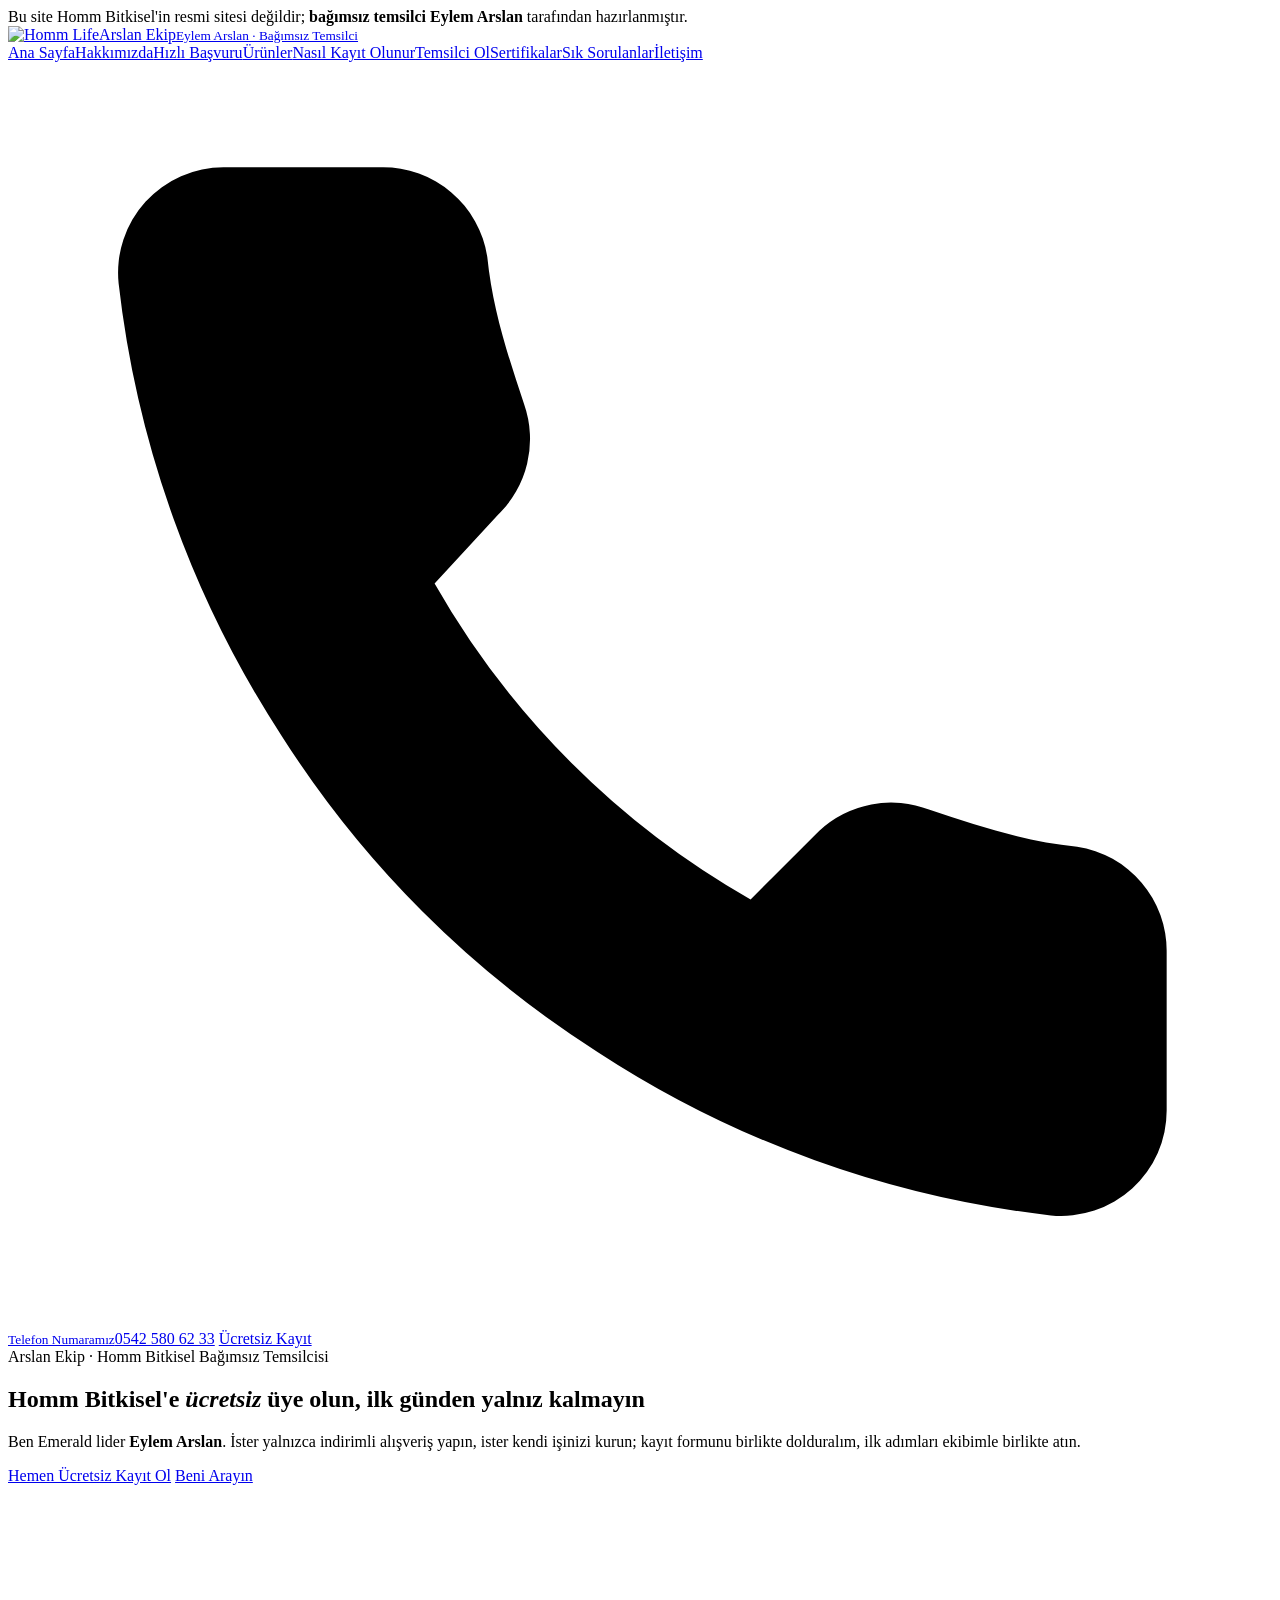
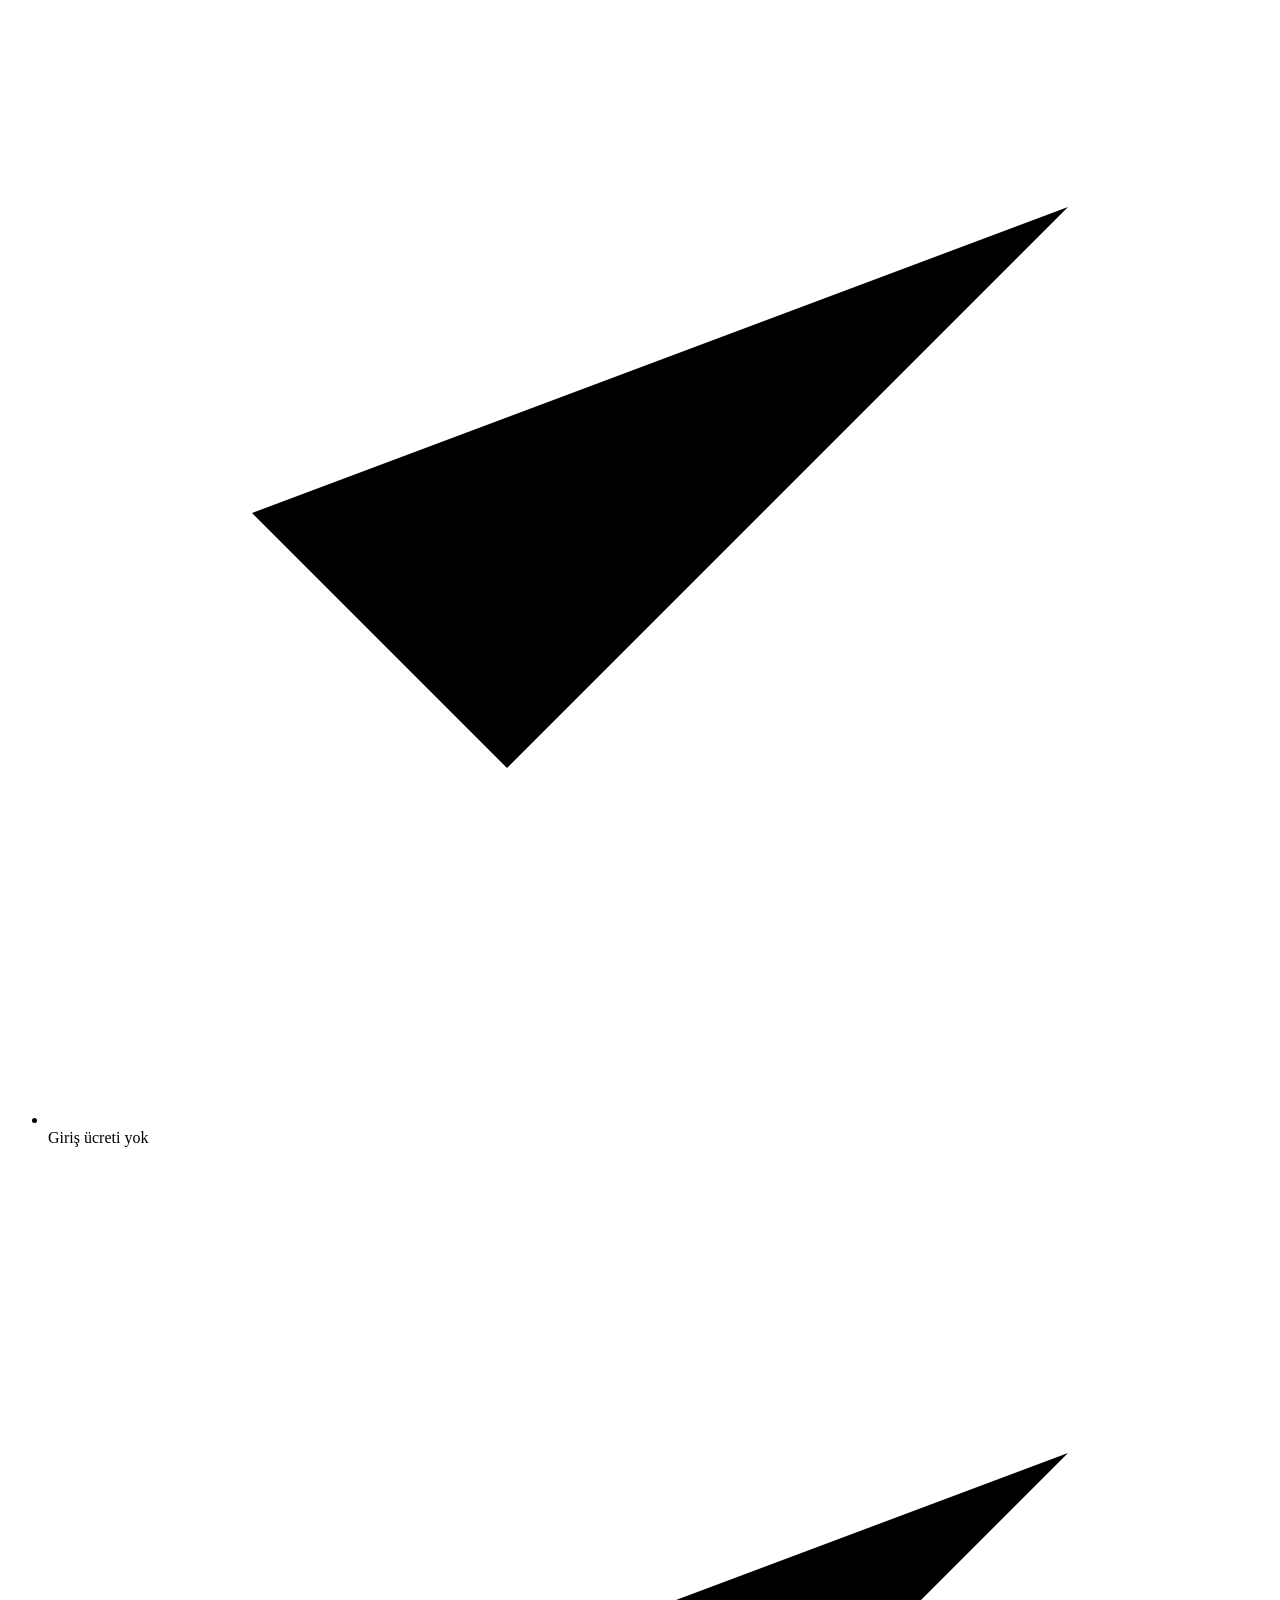
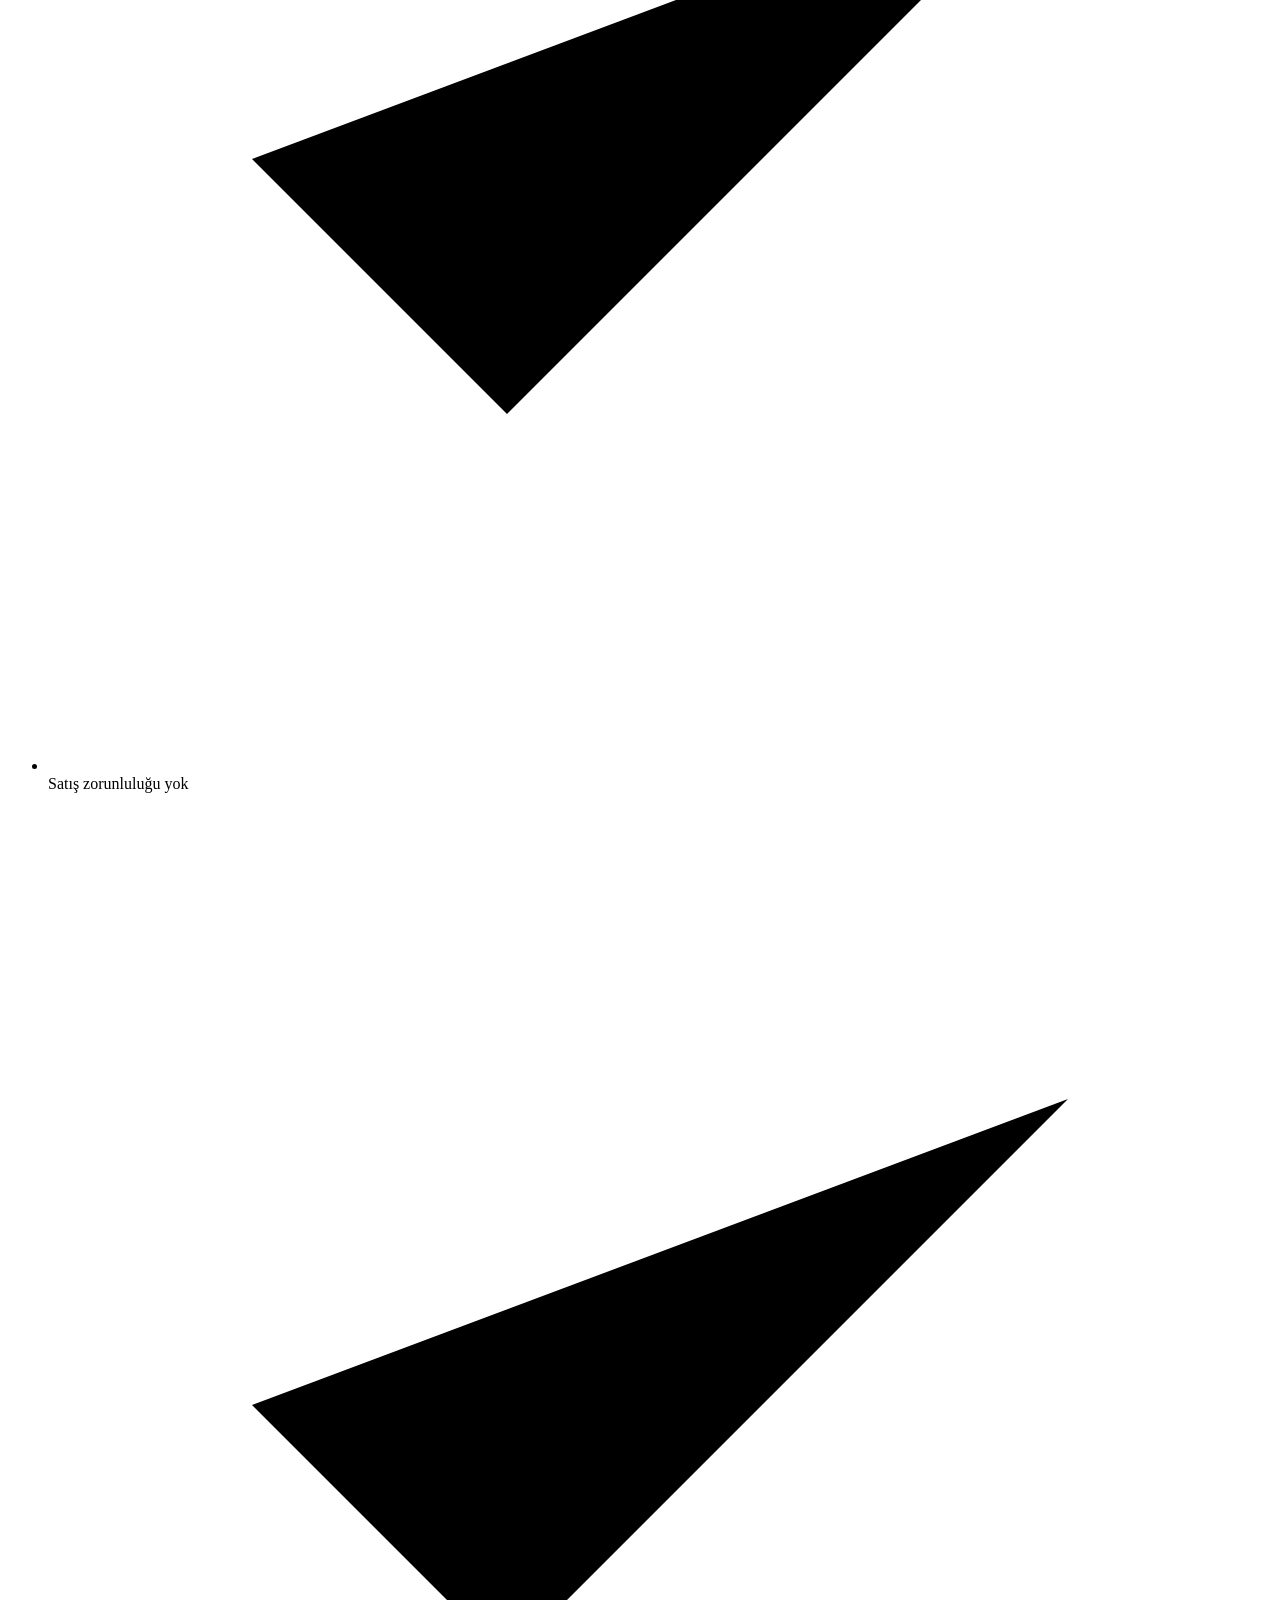
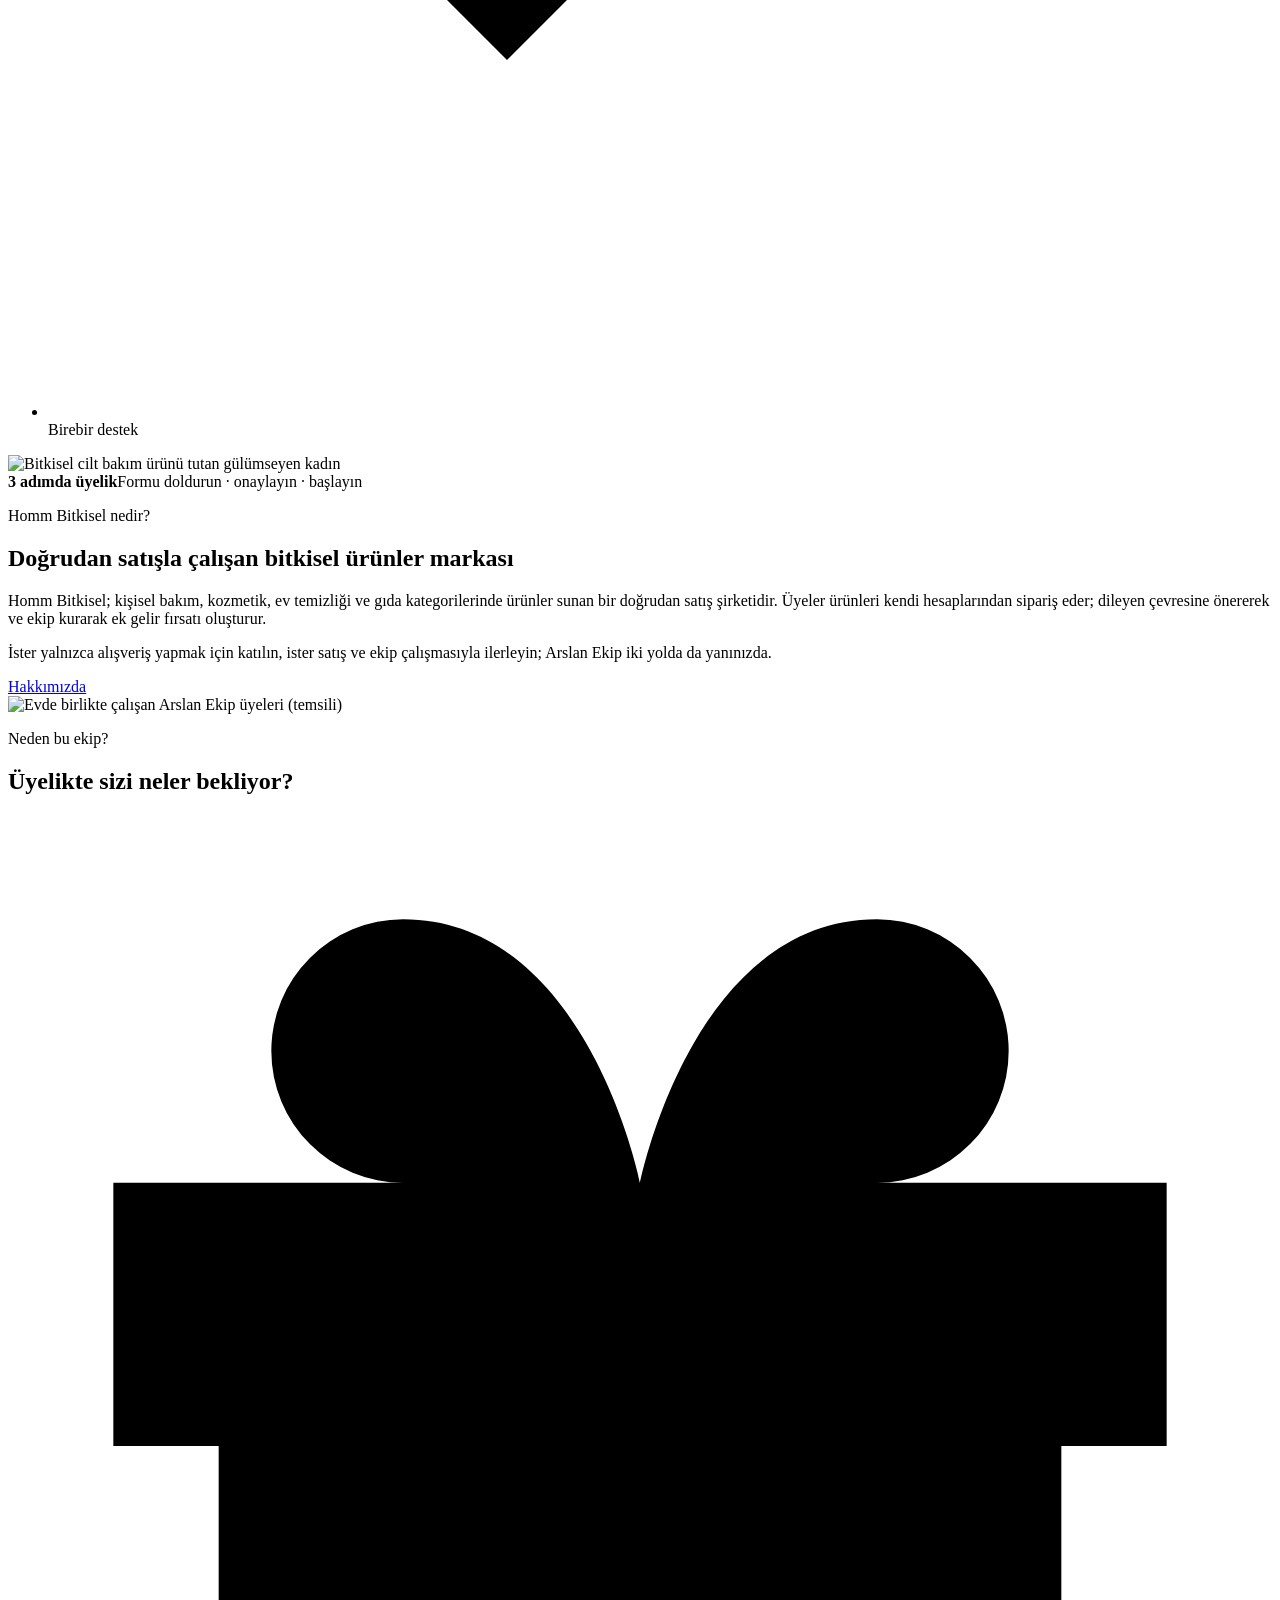
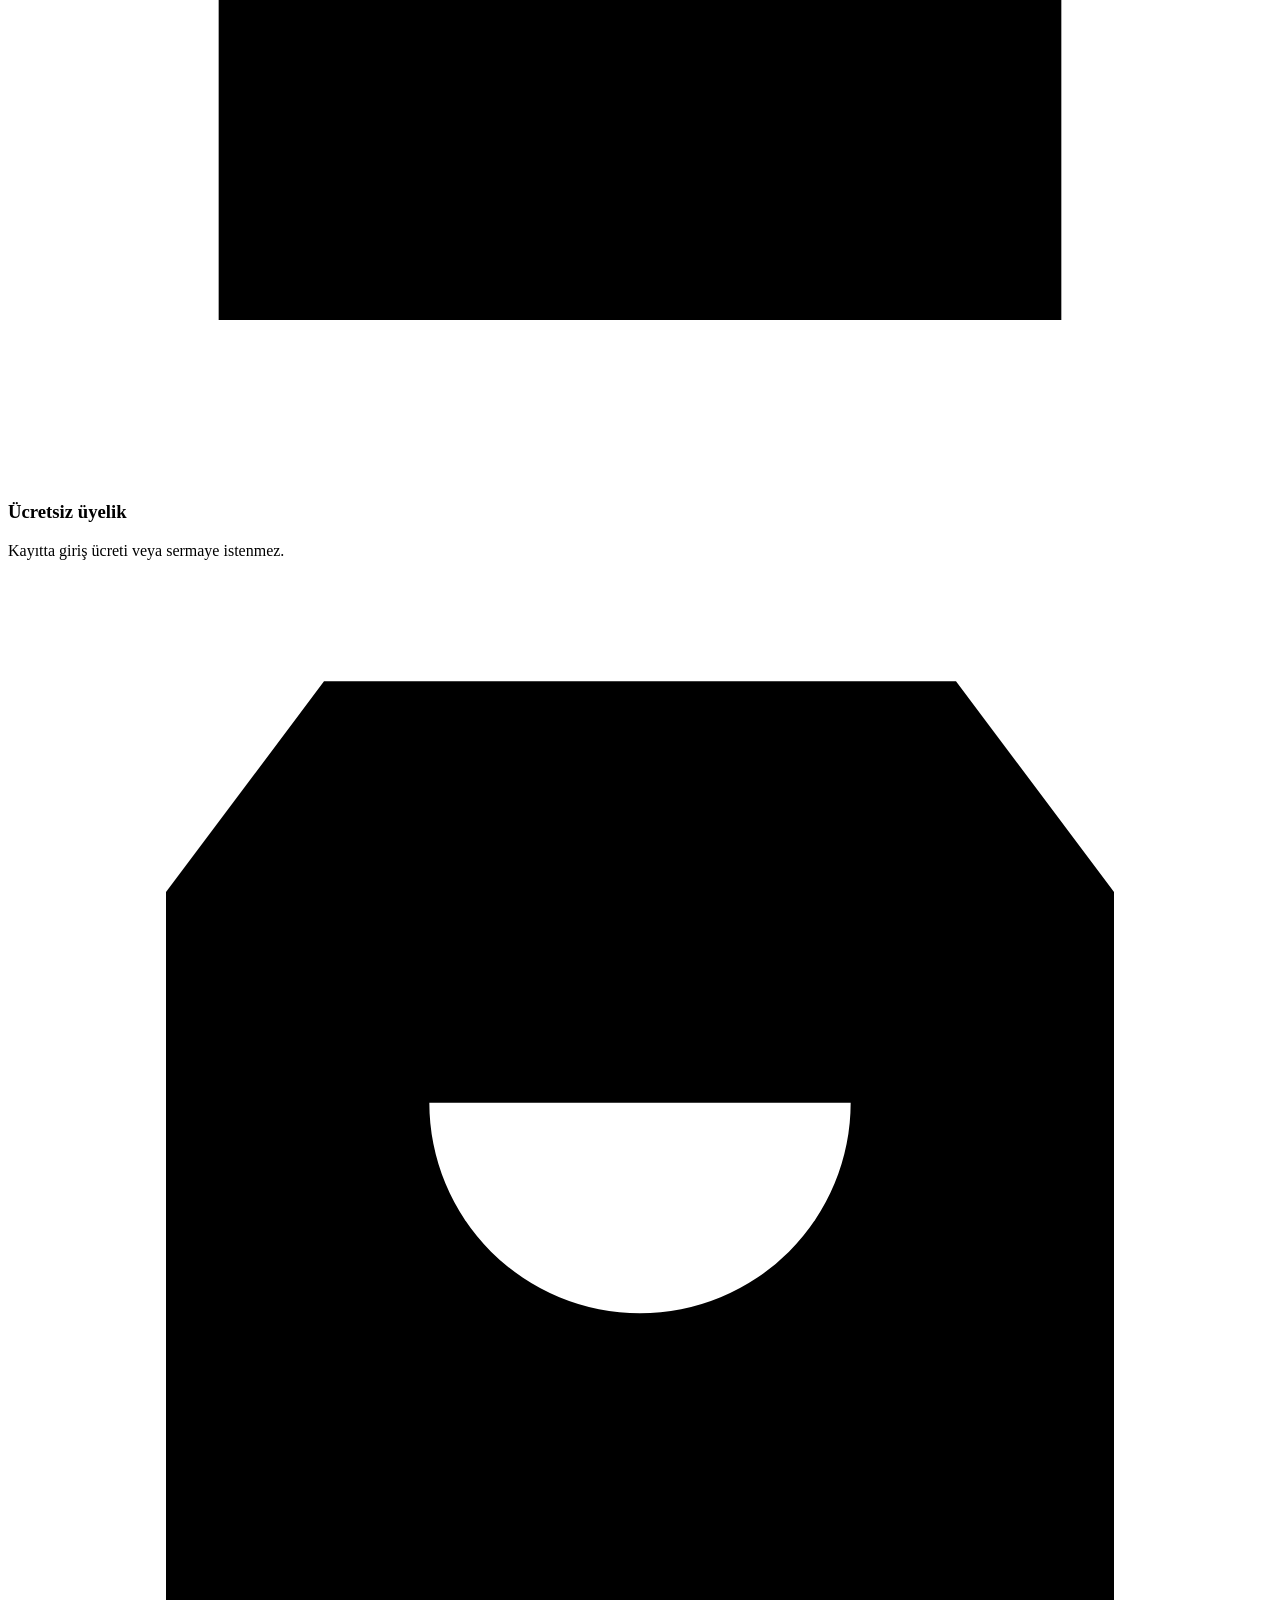
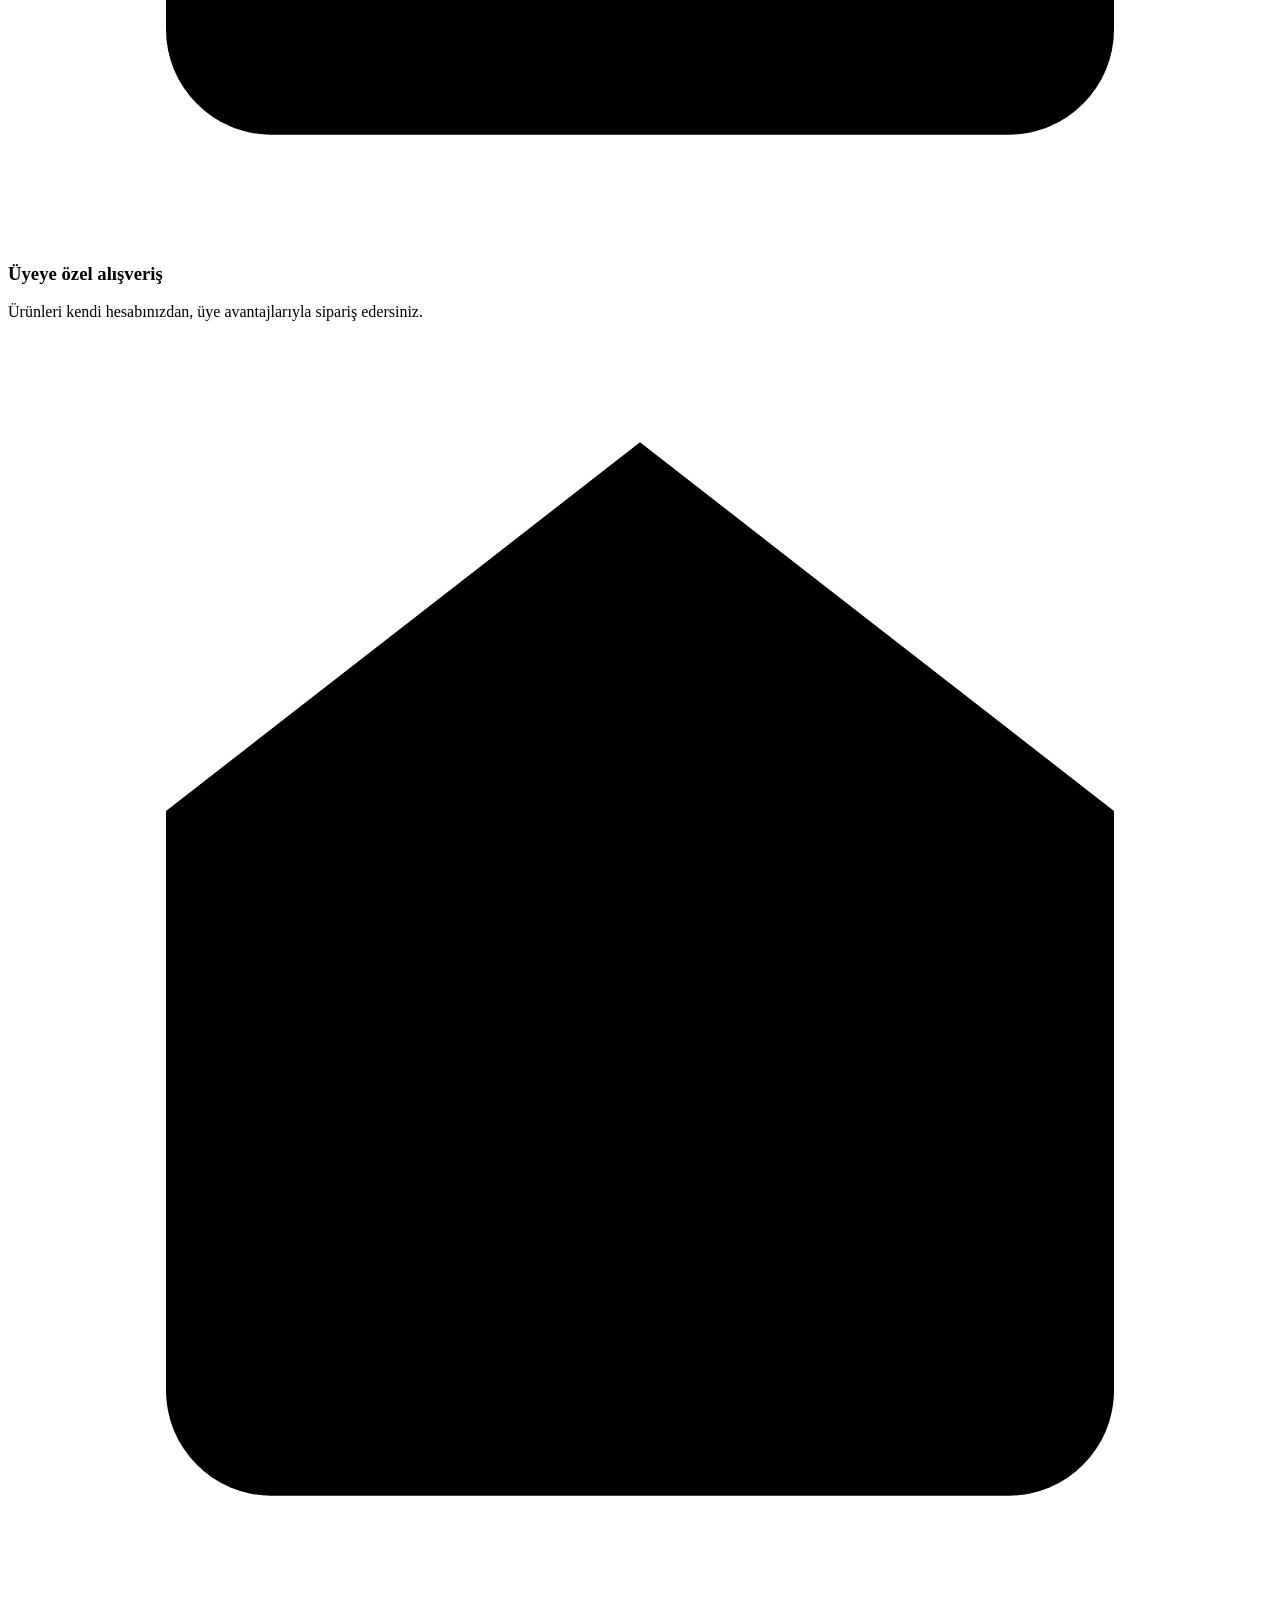
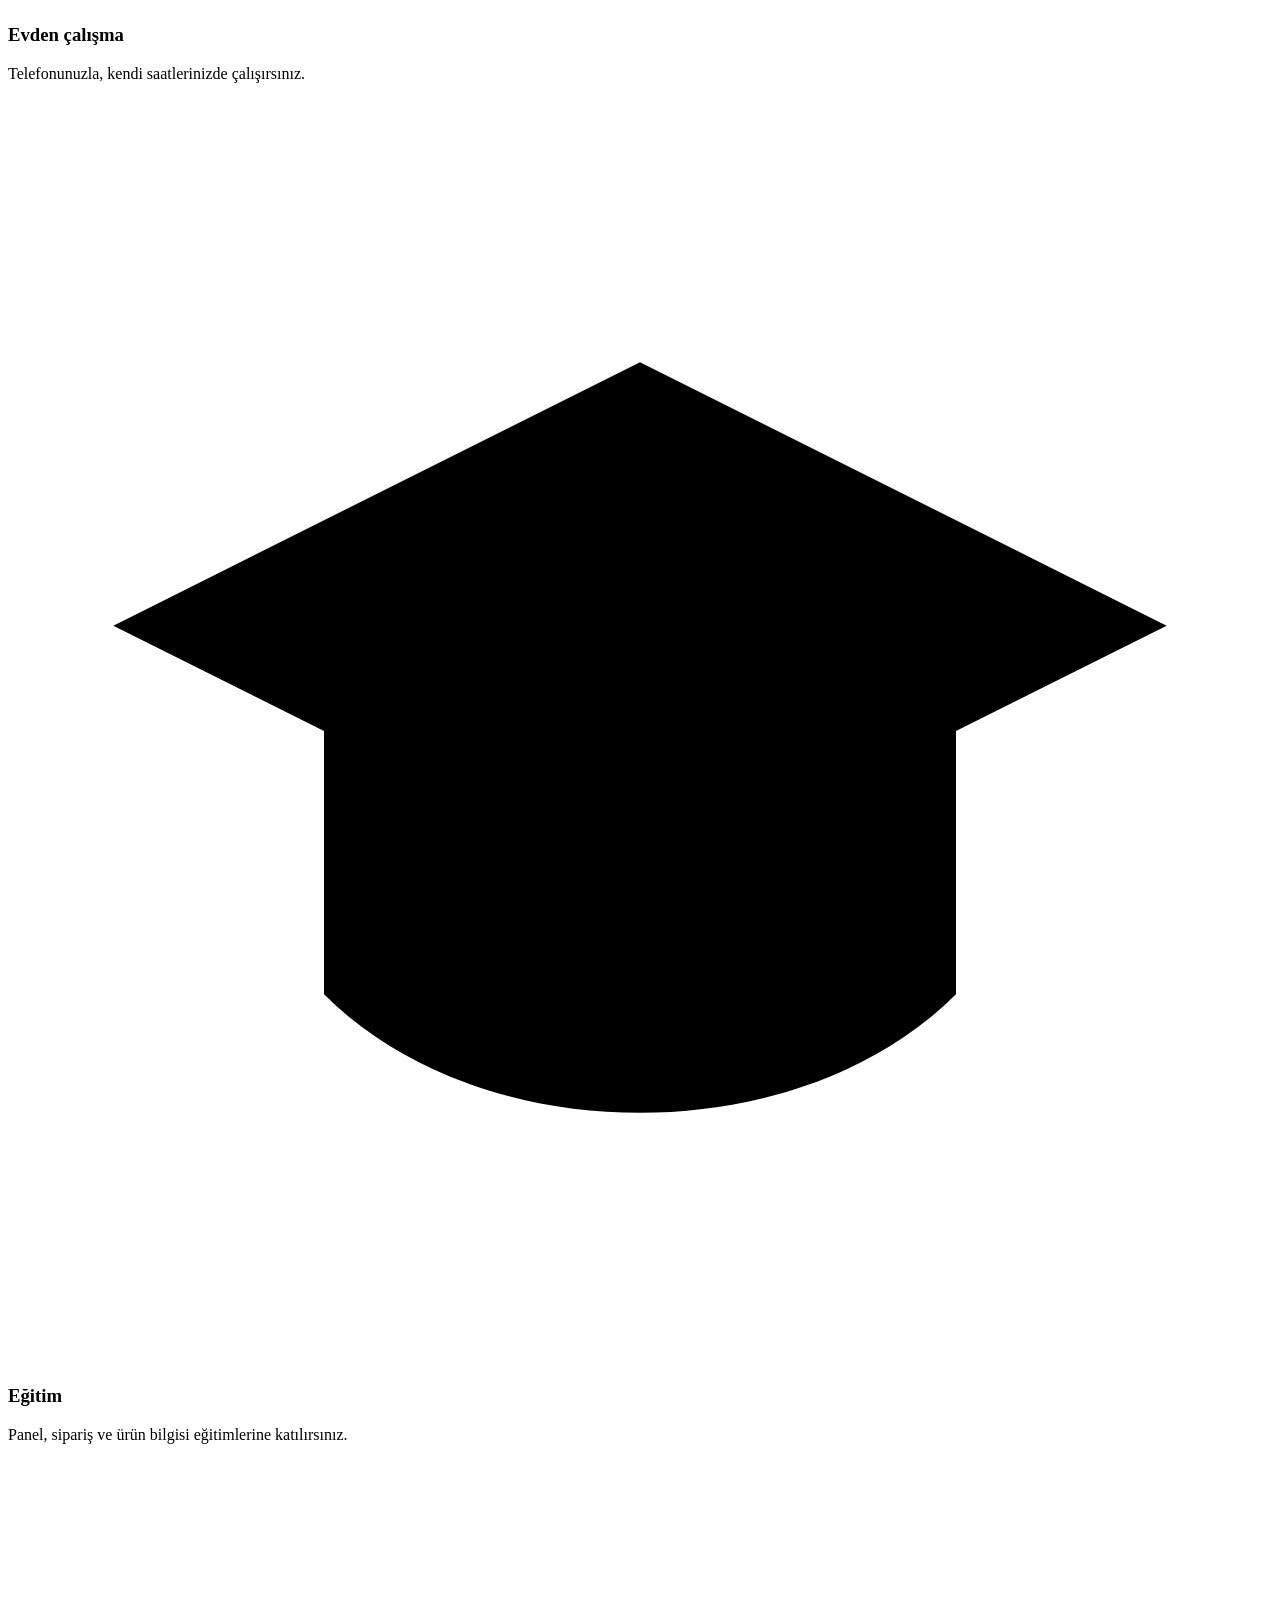
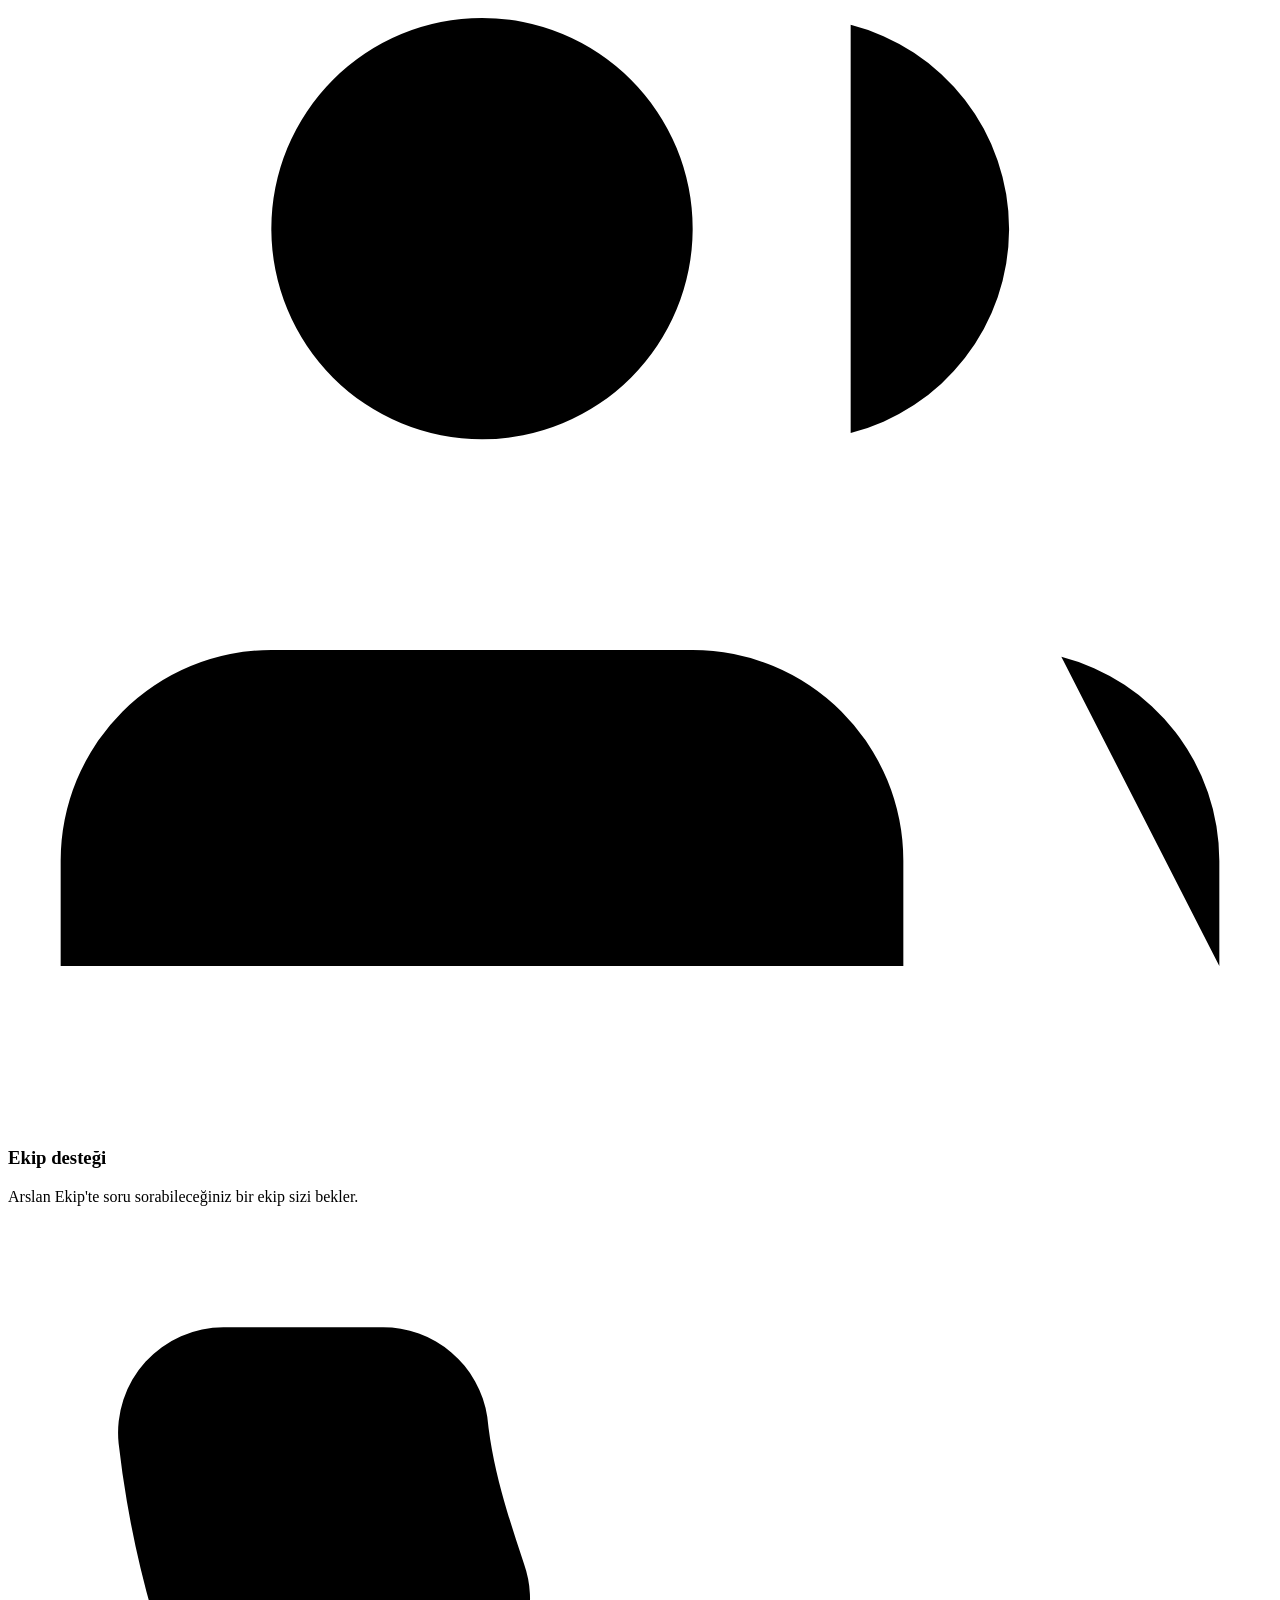
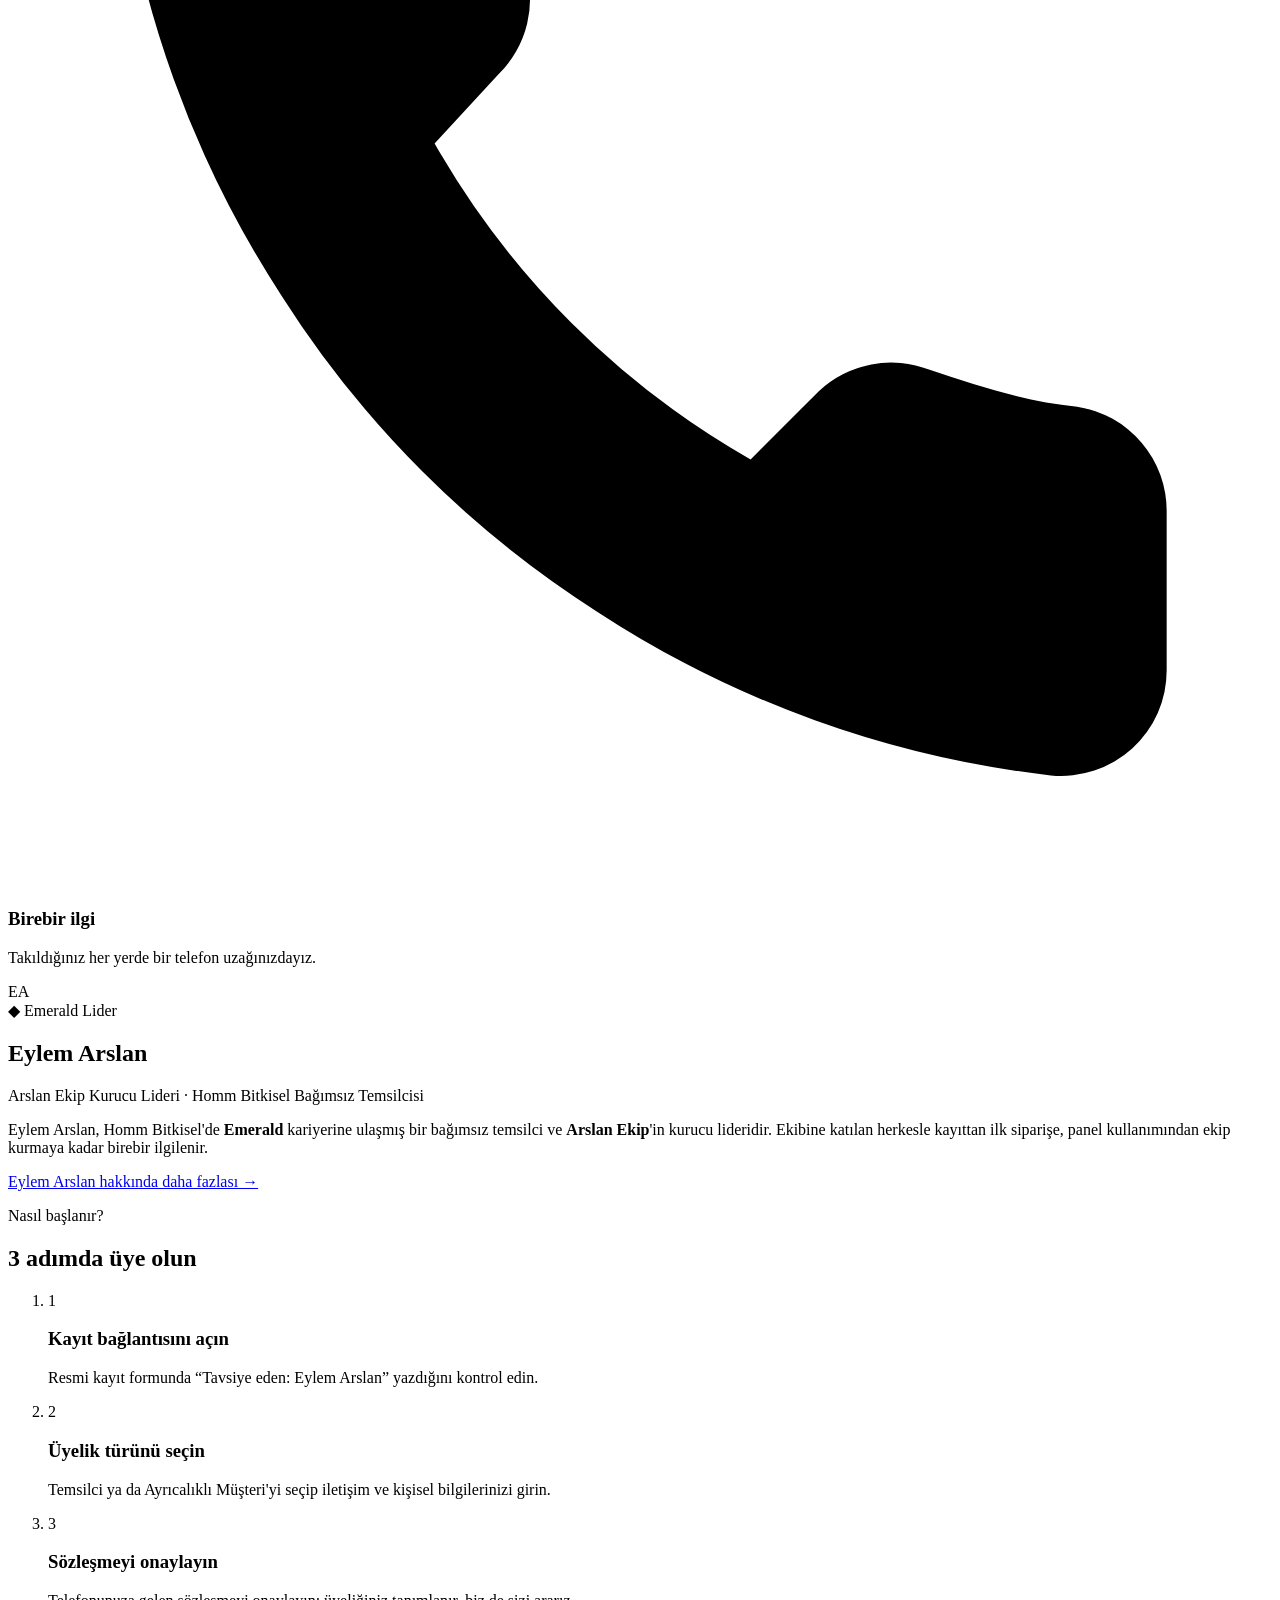
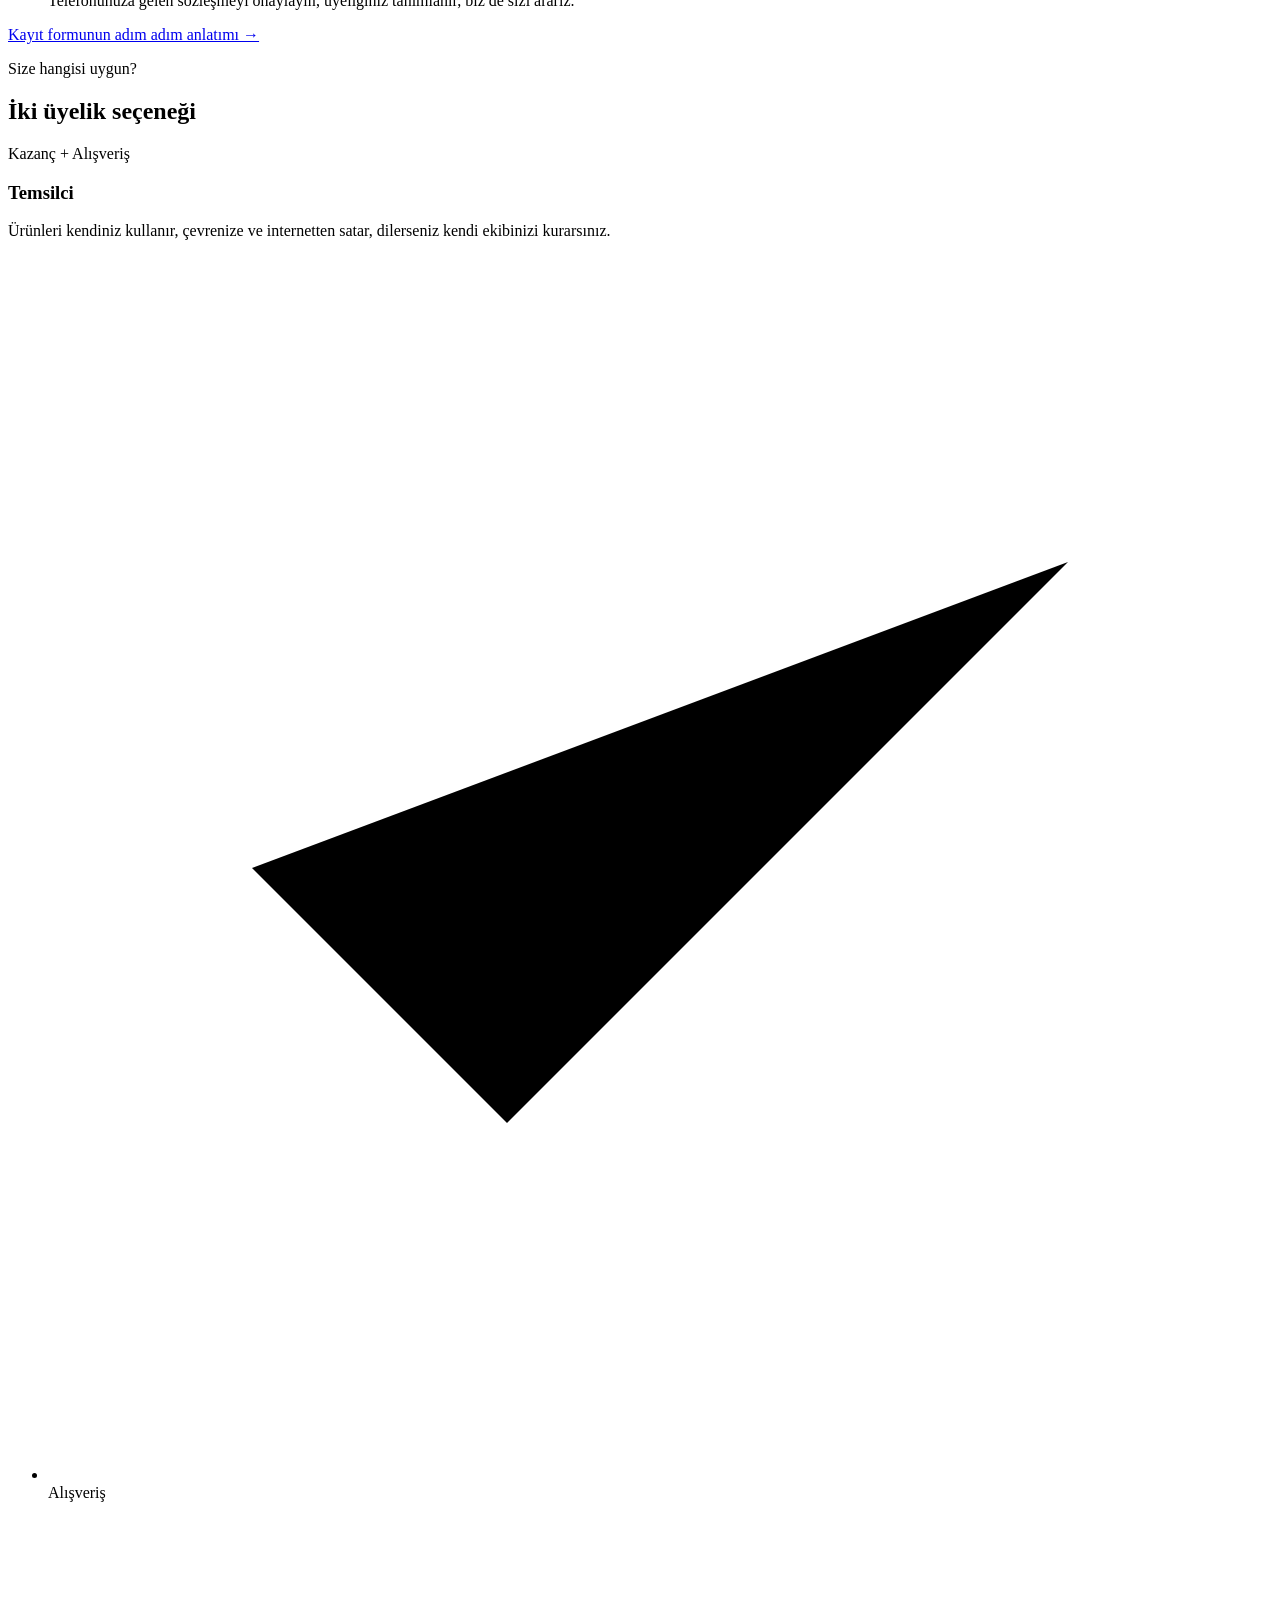
==== commit 0b271923: "Homm renkleri, logo, urun gorselleri, yeni sayfalar Co-Authored-By: Claude Fable 5.2 <noreply@anthro" ====
--- a/docs/index.html
+++ b/docs/index.html
@@ -8,7 +8,7 @@
 <meta property="og:type" content="website"><meta property="og:locale" content="tr_TR">
 <meta property="og:title" content="Homm Bitkisel Üyelik – Ücretsiz Üye Ol | Arslan Ekip · Eylem Arslan"><meta property="og:description" content="Homm Bitkisel’e ücretsiz üye olun. Emerald lider Eylem Arslan ve Arslan Ekip; kayıt, temsilcilik ve ayrıcalıklı müşteri üyeliğinde birebir ücretsiz destek veriyor."><meta property="og:url" content="https://bulentarslan1453-droid.github.io/homm-bitkisel-eylem-arslan/">
 <meta property="og:image" content="https://bulentarslan1453-droid.github.io/homm-bitkisel-eylem-arslan/img/og.jpg"><meta name="twitter:card" content="summary_large_image">
-<meta name="theme-color" content="#17503a">
+<meta name="theme-color" content="#50b6bb">
 <link rel="icon" href="/homm-bitkisel-eylem-arslan/favicon.svg" type="image/svg+xml">
 <link rel="preconnect" href="https://fonts.googleapis.com"><link rel="preconnect" href="https://fonts.gstatic.com" crossorigin>
 <link href="https://fonts.googleapis.com/css2?family=DM+Sans:opsz,wght@9..40,400;9..40,500;9..40,700&family=Playfair+Display:ital,wght@0,700;1,700&display=swap" rel="stylesheet">
@@ -18,8 +18,9 @@
 </head><body>
 <div class="ust">Bu site Homm Bitkisel'in resmi sitesi değildir; <b>bağımsız temsilci Eylem Arslan</b> tarafından hazırlanmıştır.</div>
 <header><div class="ic">
-  <a class="marka" href="/homm-bitkisel-eylem-arslan/"><span class="logo">EA</span><span>Arslan Ekip<small>Eylem Arslan · Homm Bitkisel Bağımsız Temsilcisi</small></span></a>
-  <nav><a href="/homm-bitkisel-eylem-arslan/" aria-current="page">Üyelik</a><a href="/homm-bitkisel-eylem-arslan/homm-bitkisel-kayit/">Nasıl Kayıt Olunur</a><a href="/homm-bitkisel-eylem-arslan/homm-bitkisel-temsilci-ol/">Temsilci Ol</a><a href="/homm-bitkisel-eylem-arslan/ayricalikli-musteri/">Ayrıcalıklı Müşteri</a><a href="/homm-bitkisel-eylem-arslan/homm-bitkisel-urunleri/">Ürünler</a><a href="/homm-bitkisel-eylem-arslan/eylem-arslan/">Eylem Arslan</a><a href="/homm-bitkisel-eylem-arslan/sik-sorulan-sorular/">Sık Sorulanlar</a><a href="/homm-bitkisel-eylem-arslan/iletisim/">İletişim</a></nav>
+  <a class="marka" href="/homm-bitkisel-eylem-arslan/"><img class="hlogo" src="/homm-bitkisel-eylem-arslan/img/homm-logo.png" alt="Homm Life" width="96" height="48"><span>Arslan Ekip<small>Eylem Arslan · Bağımsız Temsilci</small></span></a>
+  <nav><a href="/homm-bitkisel-eylem-arslan/" aria-current="page">Ana Sayfa</a><a href="/homm-bitkisel-eylem-arslan/hakkimizda/">Hakkımızda</a><a href="/homm-bitkisel-eylem-arslan/hizli-basvuru/">Hızlı Başvuru</a><a href="/homm-bitkisel-eylem-arslan/homm-bitkisel-urunleri/">Ürünler</a><a href="/homm-bitkisel-eylem-arslan/homm-bitkisel-kayit/">Nasıl Kayıt Olunur</a><a href="/homm-bitkisel-eylem-arslan/homm-bitkisel-temsilci-ol/">Temsilci Ol</a><a href="/homm-bitkisel-eylem-arslan/sertifikalar/">Sertifikalar</a><a href="/homm-bitkisel-eylem-arslan/sik-sorulan-sorular/">Sık Sorulanlar</a><a href="/homm-bitkisel-eylem-arslan/iletisim/">İletişim</a></nav>
+  <a class="htel" href="tel:+905425806233"><svg viewBox="0 0 24 24"><path d="M22 16.9v3a2 2 0 01-2.2 2 19.8 19.8 0 01-8.6-3.1 19.5 19.5 0 01-6-6A19.8 19.8 0 012.1 4.2 2 2 0 014.1 2h3a2 2 0 012 1.7c.1 1 .4 1.9.7 2.8a2 2 0 01-.5 2.1L8.1 9.9a16 16 0 006 6l1.3-1.3a2 2 0 012.1-.4c.9.3 1.8.6 2.8.7a2 2 0 011.7 2z"/></svg><span><small>Telefon Numaramız</small>0542 580 62 33</span></a>
   <a class="btn primary kucuk" href="https://www.hommbitkisel.com.tr/yeni-kayit/HOMM903621099" rel="nofollow noopener" target="_blank">Ücretsiz Kayıt</a>
 </div></header>
 <main>
@@ -43,6 +44,17 @@
   </div>
 </div></section>
 <div class="ic govde">
+
+<section class="tanitim">
+  <div>
+    <p class="ustbaslik">Homm Bitkisel nedir?</p>
+    <h2>Doğrudan satışla çalışan bitkisel ürünler markası</h2>
+    <p>Homm Bitkisel; kişisel bakım, kozmetik, ev temizliği ve gıda kategorilerinde ürünler sunan bir doğrudan satış şirketidir. Üyeler ürünleri kendi hesaplarından sipariş eder; dileyen çevresine önererek ve ekip kurarak ek gelir fırsatı oluşturur.</p>
+    <p>İster yalnızca alışveriş yapmak için katılın, ister satış ve ekip çalışmasıyla ilerleyin; Arslan Ekip iki yolda da yanınızda.</p>
+    <a class="btn ghost" href="/homm-bitkisel-eylem-arslan/hakkimizda/">Hakkımızda</a>
+  </div>
+  <img src="/homm-bitkisel-eylem-arslan/img/ekip.jpg" alt="Evde birlikte çalışan Arslan Ekip üyeleri (temsili)" loading="lazy" width="1100" height="733">
+</section>
 
 <section class="bolum">
   <p class="ustbaslik">Neden bu ekip?</p>
@@ -101,14 +113,11 @@
   </div>
 </section>
 
-<section class="bant">
-  <img src="/homm-bitkisel-eylem-arslan/img/urunler.jpg" alt="Bitkisel bakım ürünleri ve şifalı bitkiler" loading="lazy" width="1100" height="733">
-  <div>
-    <p class="ustbaslik">Ürünler</p>
-    <h2>Kişisel bakımdan ev temizliğine</h2>
-    <p>Homm Bitkisel; cilt ve saç bakımı, kişisel bakım, ev temizliği, anne-bebek ve içecek kategorilerinde bitkisel içerikli ürünler sunar.</p>
-    <a class="btn ghost" href="/homm-bitkisel-eylem-arslan/homm-bitkisel-urunleri/">Ürün kategorilerini görün</a>
-  </div>
+<section class="bolum">
+  <p class="ustbaslik">Ürünler</p>
+  <h2>Öne çıkan Homm ürünleri</h2>
+  <div class="urunler"><a class="urun" href="https://www.hommbitkisel.com.tr/urunler/tumu" rel="nofollow noopener" target="_blank"><span class="ug"><img src="/homm-bitkisel-eylem-arslan/img/urun/balli-krem.png" alt="Homm Ballı Krem 50 ml" loading="lazy"></span><small>Cilt Bakımı</small><b>Ballı Krem</b><i>50 ml</i></a><a class="urun" href="https://www.hommbitkisel.com.tr/urunler/tumu" rel="nofollow noopener" target="_blank"><span class="ug"><img src="/homm-bitkisel-eylem-arslan/img/urun/ozonlu-zeytinyagi.png" alt="Homm Ozonla Zenginleştirilmiş Zeytinyağı 30 ml" loading="lazy"></span><small>Cilt Bakımı</small><b>Ozonla Zenginleştirilmiş Zeytinyağı</b><i>30 ml</i></a><a class="urun" href="https://www.hommbitkisel.com.tr/urunler/tumu" rel="nofollow noopener" target="_blank"><span class="ug"><img src="/homm-bitkisel-eylem-arslan/img/urun/papatyali-yuz-jeli.png" alt="Homm Papatyalı Yüz Yıkama Jeli 250 ml" loading="lazy"></span><small>Cilt Bakımı</small><b>Papatyalı Yüz Yıkama Jeli</b><i>250 ml</i></a><a class="urun" href="https://www.hommbitkisel.com.tr/urunler/tumu" rel="nofollow noopener" target="_blank"><span class="ug"><img src="/homm-bitkisel-eylem-arslan/img/urun/argan-serum.png" alt="Homm Argan Yağlı Serum 30 ml" loading="lazy"></span><small>Saç ve Kişisel Bakım</small><b>Argan Yağlı Serum</b><i>30 ml</i></a><a class="urun" href="https://www.hommbitkisel.com.tr/urunler/tumu" rel="nofollow noopener" target="_blank"><span class="ug"><img src="/homm-bitkisel-eylem-arslan/img/urun/yaseminli-dus-jeli.png" alt="Homm Yaseminli Duş Jeli 400 ml" loading="lazy"></span><small>Saç ve Kişisel Bakım</small><b>Yaseminli Duş Jeli</b><i>400 ml</i></a><a class="urun" href="https://www.hommbitkisel.com.tr/urunler/tumu" rel="nofollow noopener" target="_blank"><span class="ug"><img src="/homm-bitkisel-eylem-arslan/img/urun/bulasik-deterjani.png" alt="Homm Konsantre Bulaşık Deterjanı 500 ml" loading="lazy"></span><small>Ev Temizliği</small><b>Konsantre Bulaşık Deterjanı</b><i>500 ml</i></a><a class="urun" href="https://www.hommbitkisel.com.tr/urunler/tumu" rel="nofollow noopener" target="_blank"><span class="ug"><img src="/homm-bitkisel-eylem-arslan/img/urun/camasir-deterjani.png" alt="Homm Ekstra Konsantre Çamaşır Deterjanı 1000 ml" loading="lazy"></span><small>Ev Temizliği</small><b>Ekstra Konsantre Çamaşır Deterjanı</b><i>1000 ml</i></a><a class="urun" href="https://www.hommbitkisel.com.tr/urunler/tumu" rel="nofollow noopener" target="_blank"><span class="ug"><img src="/homm-bitkisel-eylem-arslan/img/urun/kolajenli-kahve.png" alt="Homm Kolajenli Hindiba Kahve 100 gr" loading="lazy"></span><small>Kahve ve İçecek</small><b>Kolajenli Hindiba Kahve</b><i>100 gr</i></a></div>
+  <p><a class="btn ghost" href="/homm-bitkisel-eylem-arslan/homm-bitkisel-urunleri/">Tüm ürün kategorilerini görün</a></p>
 </section>
 
 
@@ -126,6 +135,7 @@
   <form onsubmit="return gonder(this)">
     <label>Adınız Soyadınız<input name="ad" required minlength="3" autocomplete="name"></label>
     <label>Telefon Numaranız<input name="tel" required type="tel" inputmode="tel" pattern="[0-9 +()]{10,17}" placeholder="05xx xxx xx xx" autocomplete="tel"></label>
+    <label>Şehir<input name="sehir" required autocomplete="address-level1"></label>
     <label>İlgilendiğiniz konu
       <select name="konu"><option>Temsilci olmak istiyorum</option><option>Sadece indirimli alışveriş (Ayrıcalıklı Müşteri)</option><option>Bilgi almak istiyorum</option></select>
     </label>
@@ -145,9 +155,9 @@
 </main>
 <footer><div class="ic">
   <div class="fgrid">
-    <div><p class="fmarka">Arslan Ekip</p><p>Eylem Arslan<br>Emerald Lider · Homm Bitkisel Bağımsız Temsilcisi</p><p><a href="tel:+905425806233">0542 580 62 33</a></p></div>
-    <div><p class="fbas">Sayfalar</p><a href="/homm-bitkisel-eylem-arslan/">Üyelik</a><a href="/homm-bitkisel-eylem-arslan/homm-bitkisel-kayit/">Nasıl Kayıt Olunur</a><a href="/homm-bitkisel-eylem-arslan/homm-bitkisel-temsilci-ol/">Temsilci Ol</a><a href="/homm-bitkisel-eylem-arslan/ayricalikli-musteri/">Ayrıcalıklı Müşteri</a><a href="/homm-bitkisel-eylem-arslan/homm-bitkisel-urunleri/">Ürünler</a><a href="/homm-bitkisel-eylem-arslan/eylem-arslan/">Eylem Arslan</a><a href="/homm-bitkisel-eylem-arslan/sik-sorulan-sorular/">Sık Sorulanlar</a><a href="/homm-bitkisel-eylem-arslan/iletisim/">İletişim</a></div>
-    <div><p class="fbas">Bilgi</p><a href="/homm-bitkisel-eylem-arslan/kvkk/">KVKK Aydınlatma Metni</a><a href="https://www.hommbitkisel.com.tr/yeni-kayit/HOMM903621099" rel="nofollow noopener" target="_blank">Resmi kayıt formu</a><a href="https://wa.me/905425806233?text=Merhaba%2C%20Homm%20Bitkisel%20%C3%BCyeli%C4%9Fi%20hakk%C4%B1nda%20bilgi%20almak%20istiyorum." rel="nofollow noopener" target="_blank">WhatsApp</a></div>
+    <div><img class="flogo" src="/homm-bitkisel-eylem-arslan/img/homm-logo.png" alt="Homm Life" width="120" height="60" loading="lazy"><p class="fmarka">Arslan Ekip</p><p>Eylem Arslan<br>Emerald Lider · Homm Bitkisel Bağımsız Temsilcisi</p><p><a href="tel:+905425806233">0542 580 62 33</a></p></div>
+    <div><p class="fbas">Sayfalar</p><a href="/homm-bitkisel-eylem-arslan/">Ana Sayfa</a><a href="/homm-bitkisel-eylem-arslan/hakkimizda/">Hakkımızda</a><a href="/homm-bitkisel-eylem-arslan/hizli-basvuru/">Hızlı Başvuru</a><a href="/homm-bitkisel-eylem-arslan/homm-bitkisel-urunleri/">Ürünler</a><a href="/homm-bitkisel-eylem-arslan/homm-bitkisel-kayit/">Nasıl Kayıt Olunur</a><a href="/homm-bitkisel-eylem-arslan/homm-bitkisel-temsilci-ol/">Temsilci Ol</a><a href="/homm-bitkisel-eylem-arslan/sertifikalar/">Sertifikalar</a><a href="/homm-bitkisel-eylem-arslan/sik-sorulan-sorular/">Sık Sorulanlar</a><a href="/homm-bitkisel-eylem-arslan/iletisim/">İletişim</a></div>
+    <div><p class="fbas">Bilgi</p><a href="/homm-bitkisel-eylem-arslan/ayricalikli-musteri/">Ayrıcalıklı Müşteri</a><a href="/homm-bitkisel-eylem-arslan/eylem-arslan/">Eylem Arslan Kimdir?</a><a href="/homm-bitkisel-eylem-arslan/kvkk/">KVKK Aydınlatma Metni</a><a href="https://www.hommbitkisel.com.tr/yeni-kayit/HOMM903621099" rel="nofollow noopener" target="_blank">Resmi kayıt formu</a><a href="https://wa.me/905425806233?text=Merhaba%2C%20Homm%20Bitkisel%20%C3%BCyeli%C4%9Fi%20hakk%C4%B1nda%20bilgi%20almak%20istiyorum." rel="nofollow noopener" target="_blank">WhatsApp</a></div>
   </div>
   <p class="yasal">Bu site bağımsız bir temsilci sayfasıdır. Homm Bitkisel ve Homm Life adları Homm Bitkisel Ürünler Pazarlama A.Ş.'ye aittir. Resmi site: hommbitkisel.com.tr · Müşteri hizmetleri: 444 77 97. Kazanç kişinin çalışmasına bağlıdır; garanti edilen gelir yoktur.</p>
 </div></footer>
@@ -159,7 +169,7 @@
 </div>
 <script>
 function gonder(f){
-  var m='Merhaba, Homm Bitkisel üyeliği için aranmak istiyorum.\nAd Soyad: '+f.ad.value.trim()+'\nTelefon: '+f.tel.value.trim()+'\nKonu: '+f.konu.value;
+  var m='Merhaba, Homm Bitkisel üyeliği için aranmak istiyorum.\nAd Soyad: '+f.ad.value.trim()+'\nTelefon: '+f.tel.value.trim()+'\nŞehir: '+f.sehir.value.trim()+'\nKonu: '+f.konu.value;
   window.open('https://wa.me/905425806233?text='+encodeURIComponent(m),'_blank');
   return false;
 }
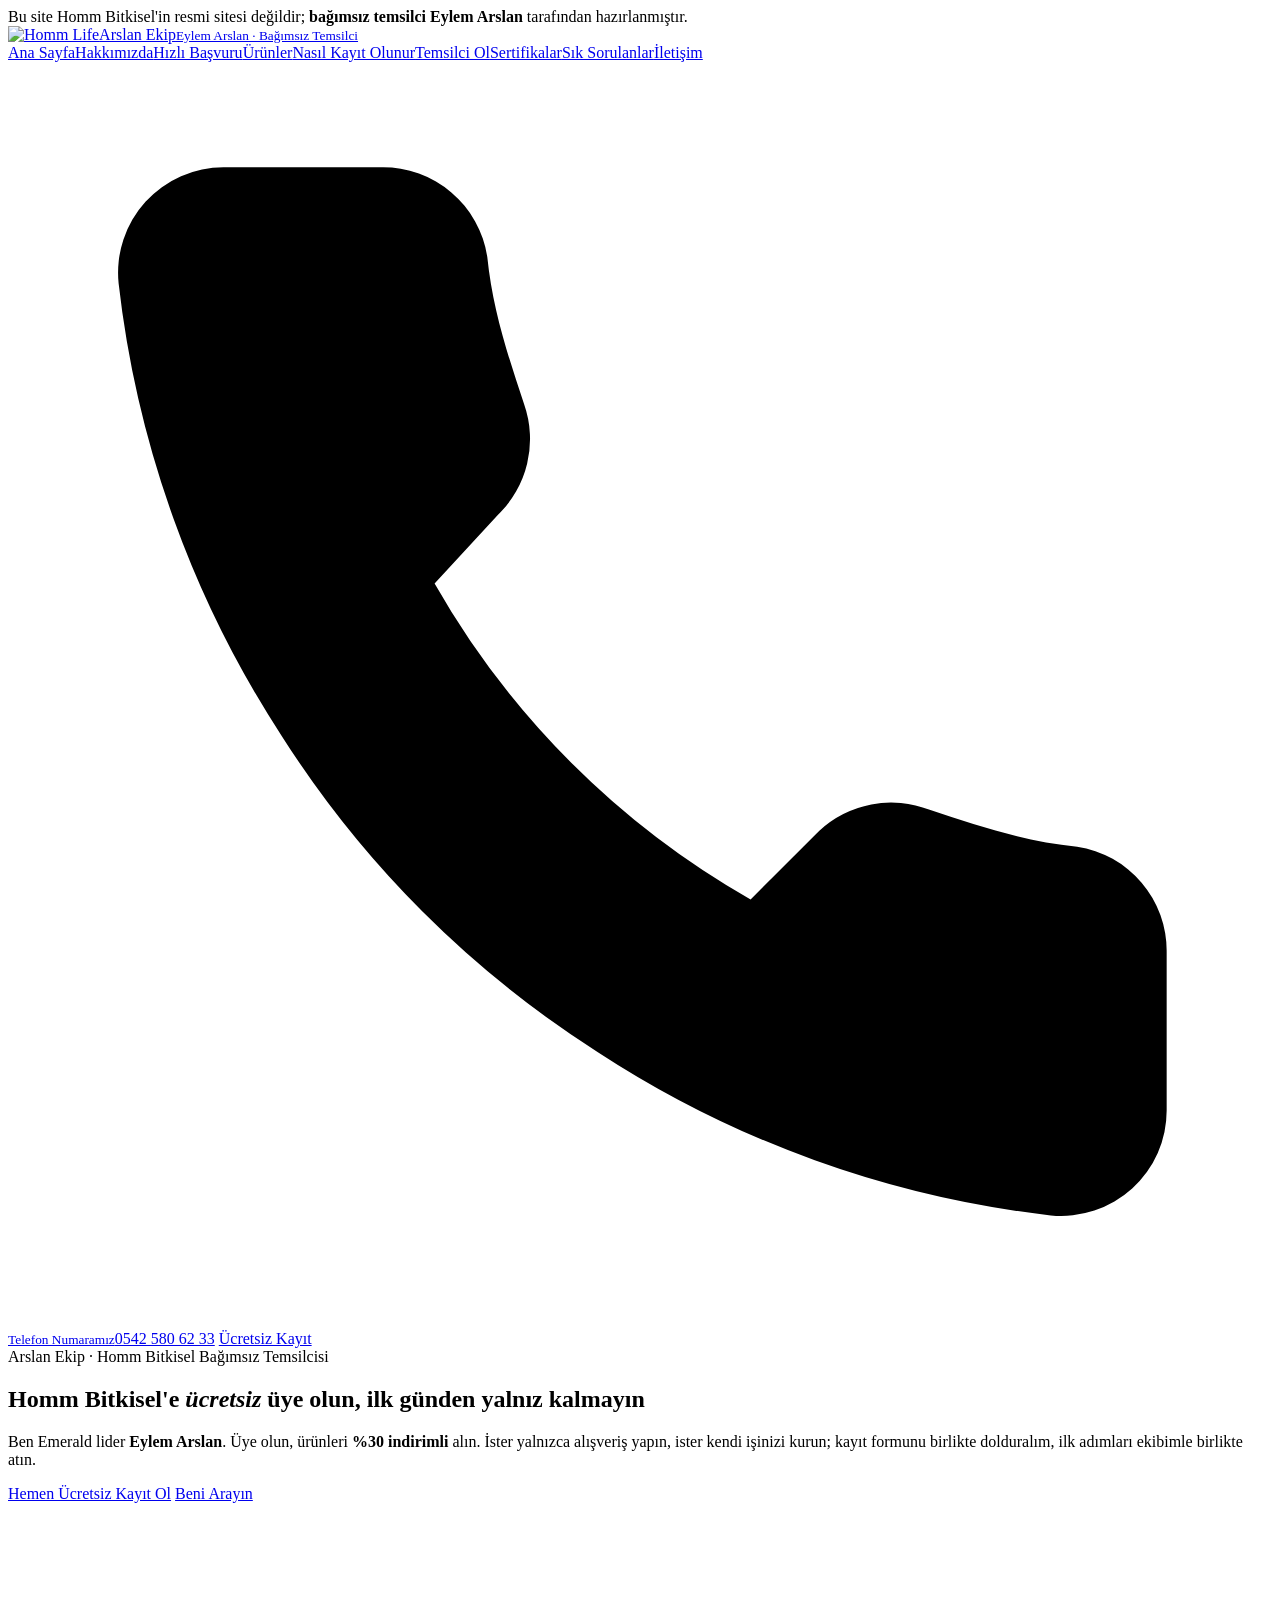
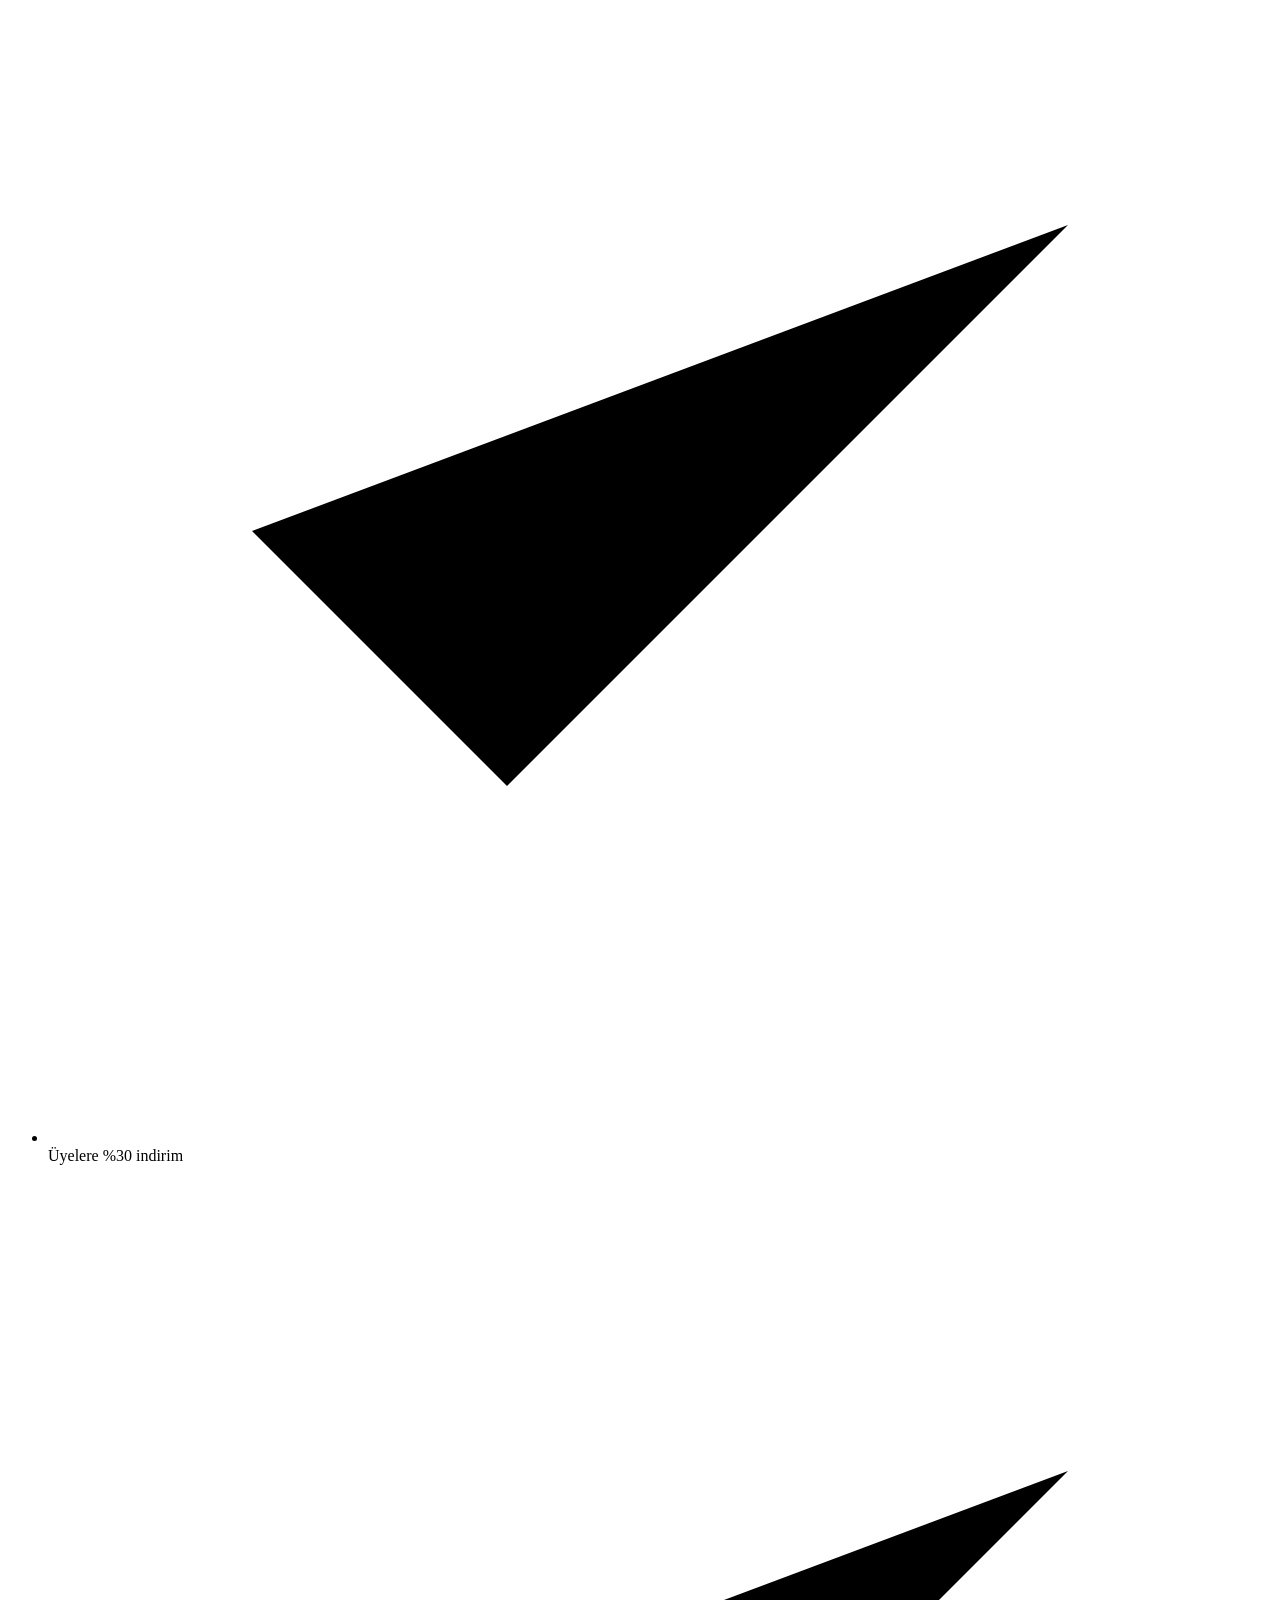
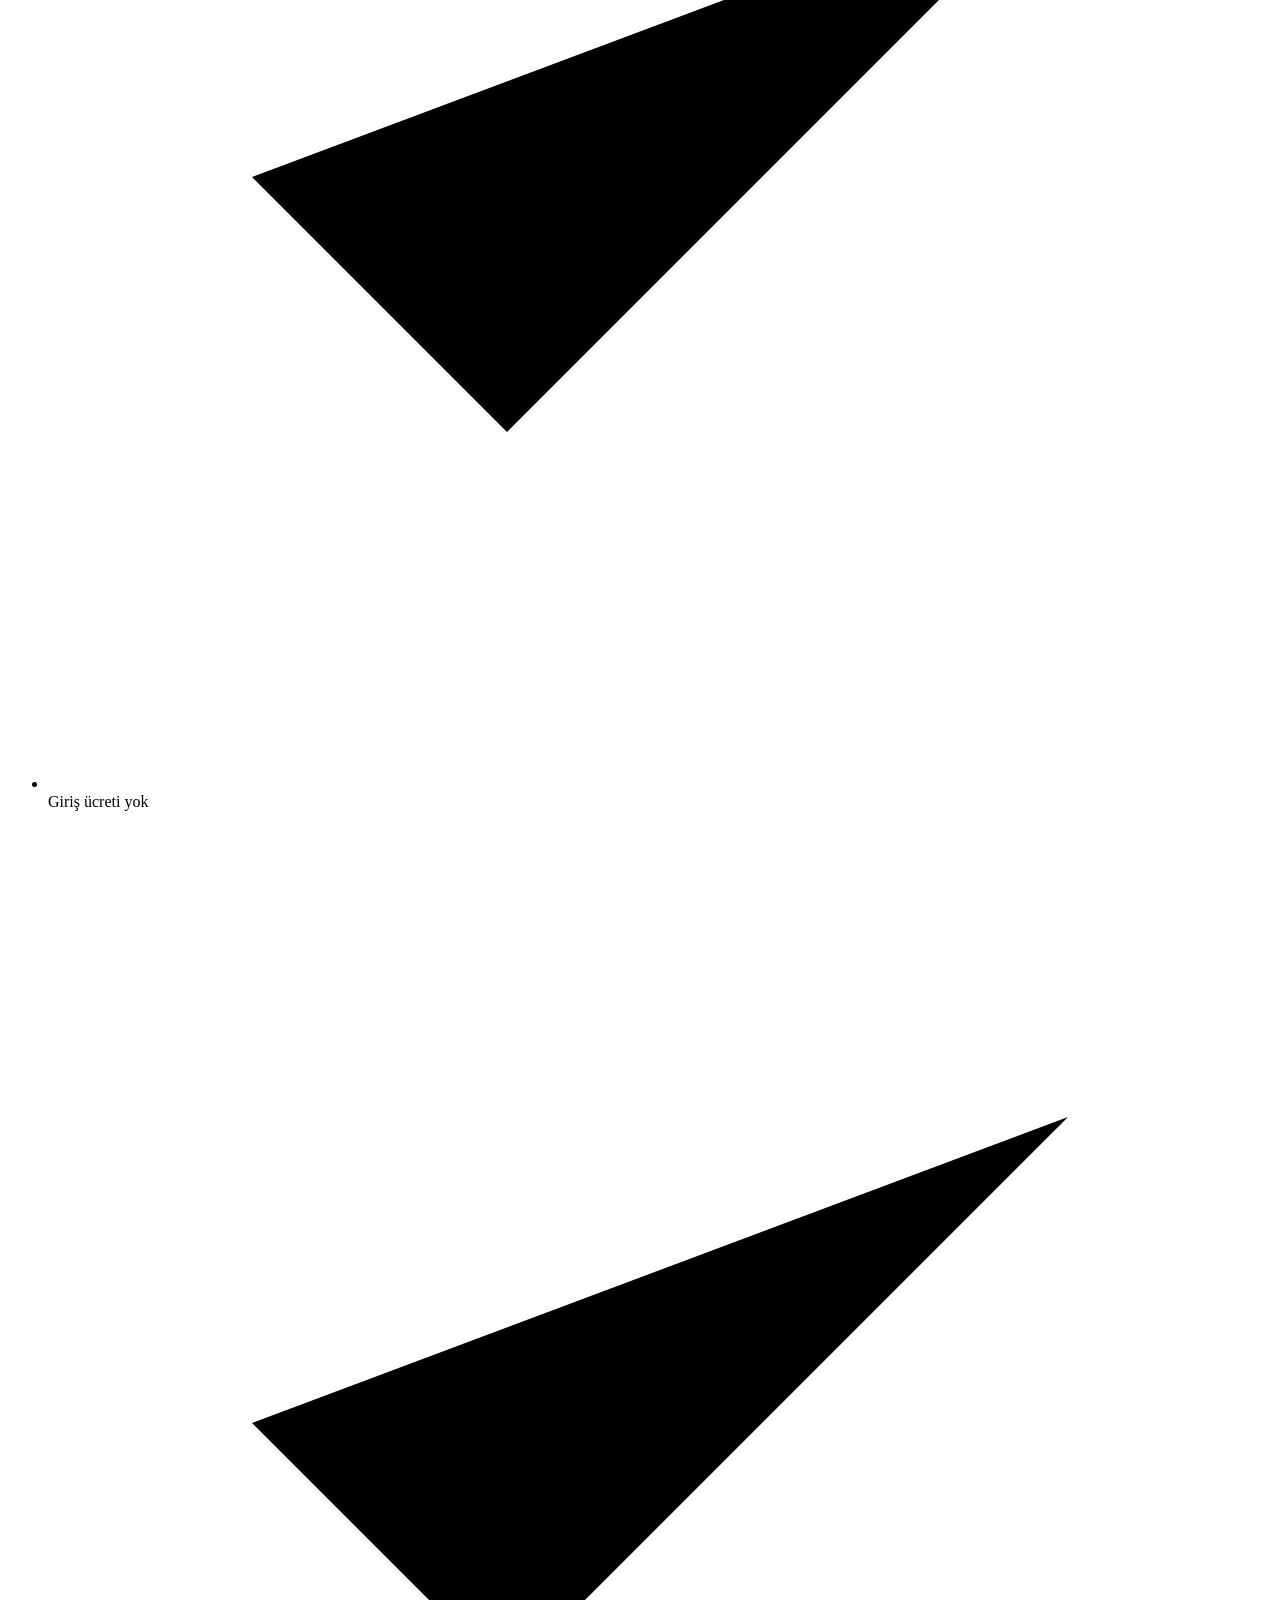
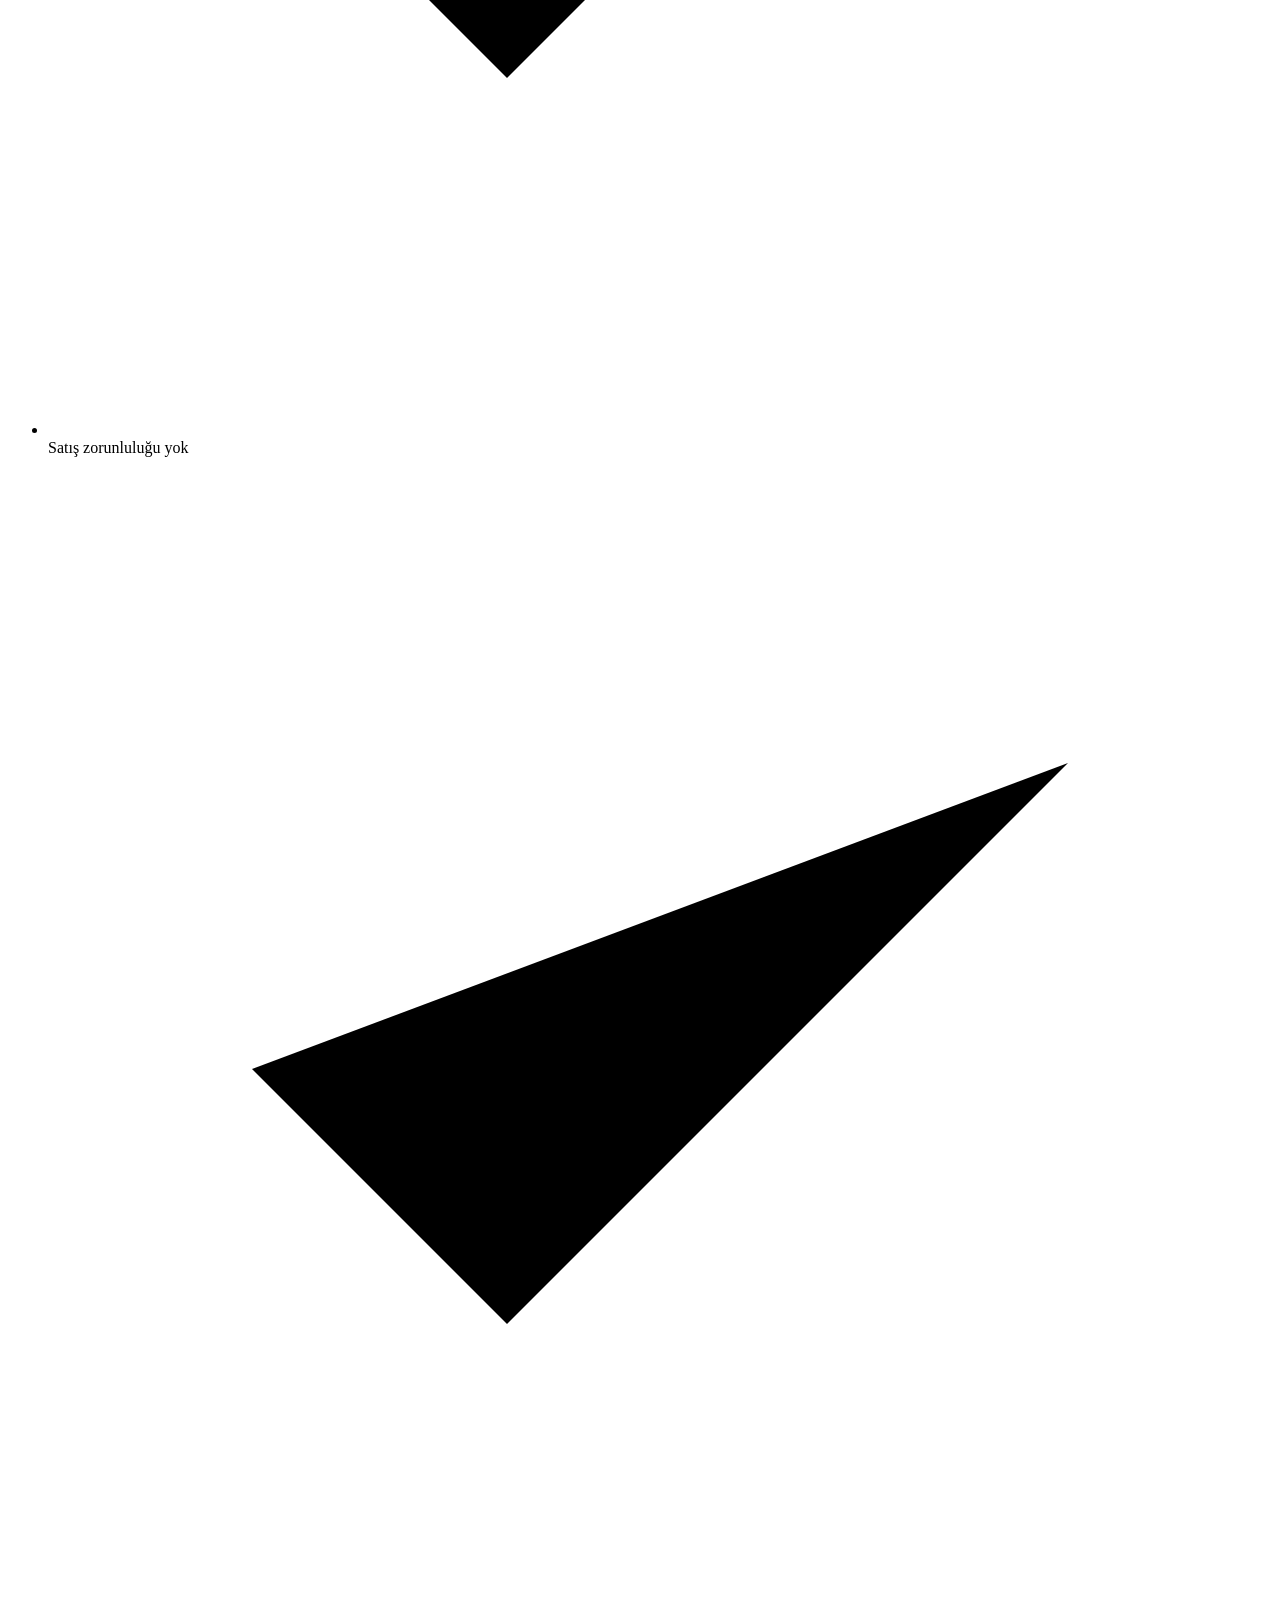
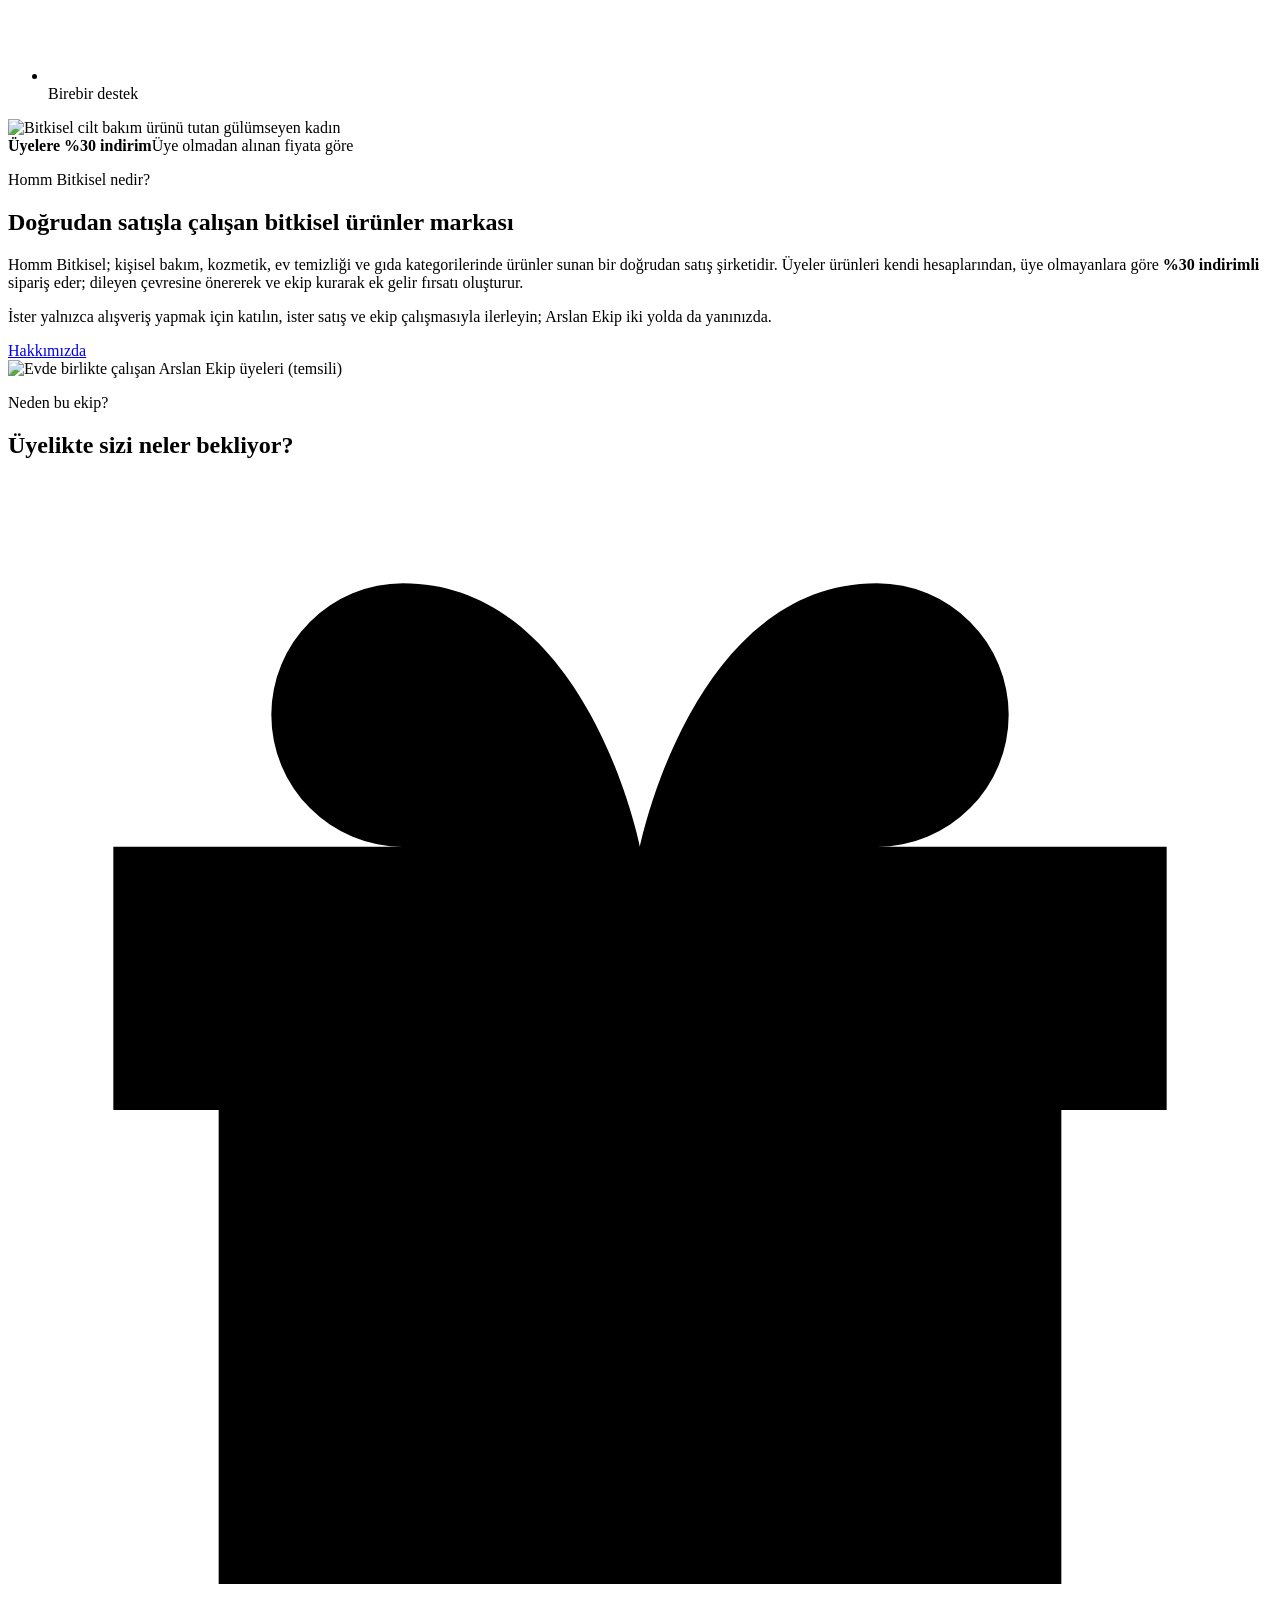
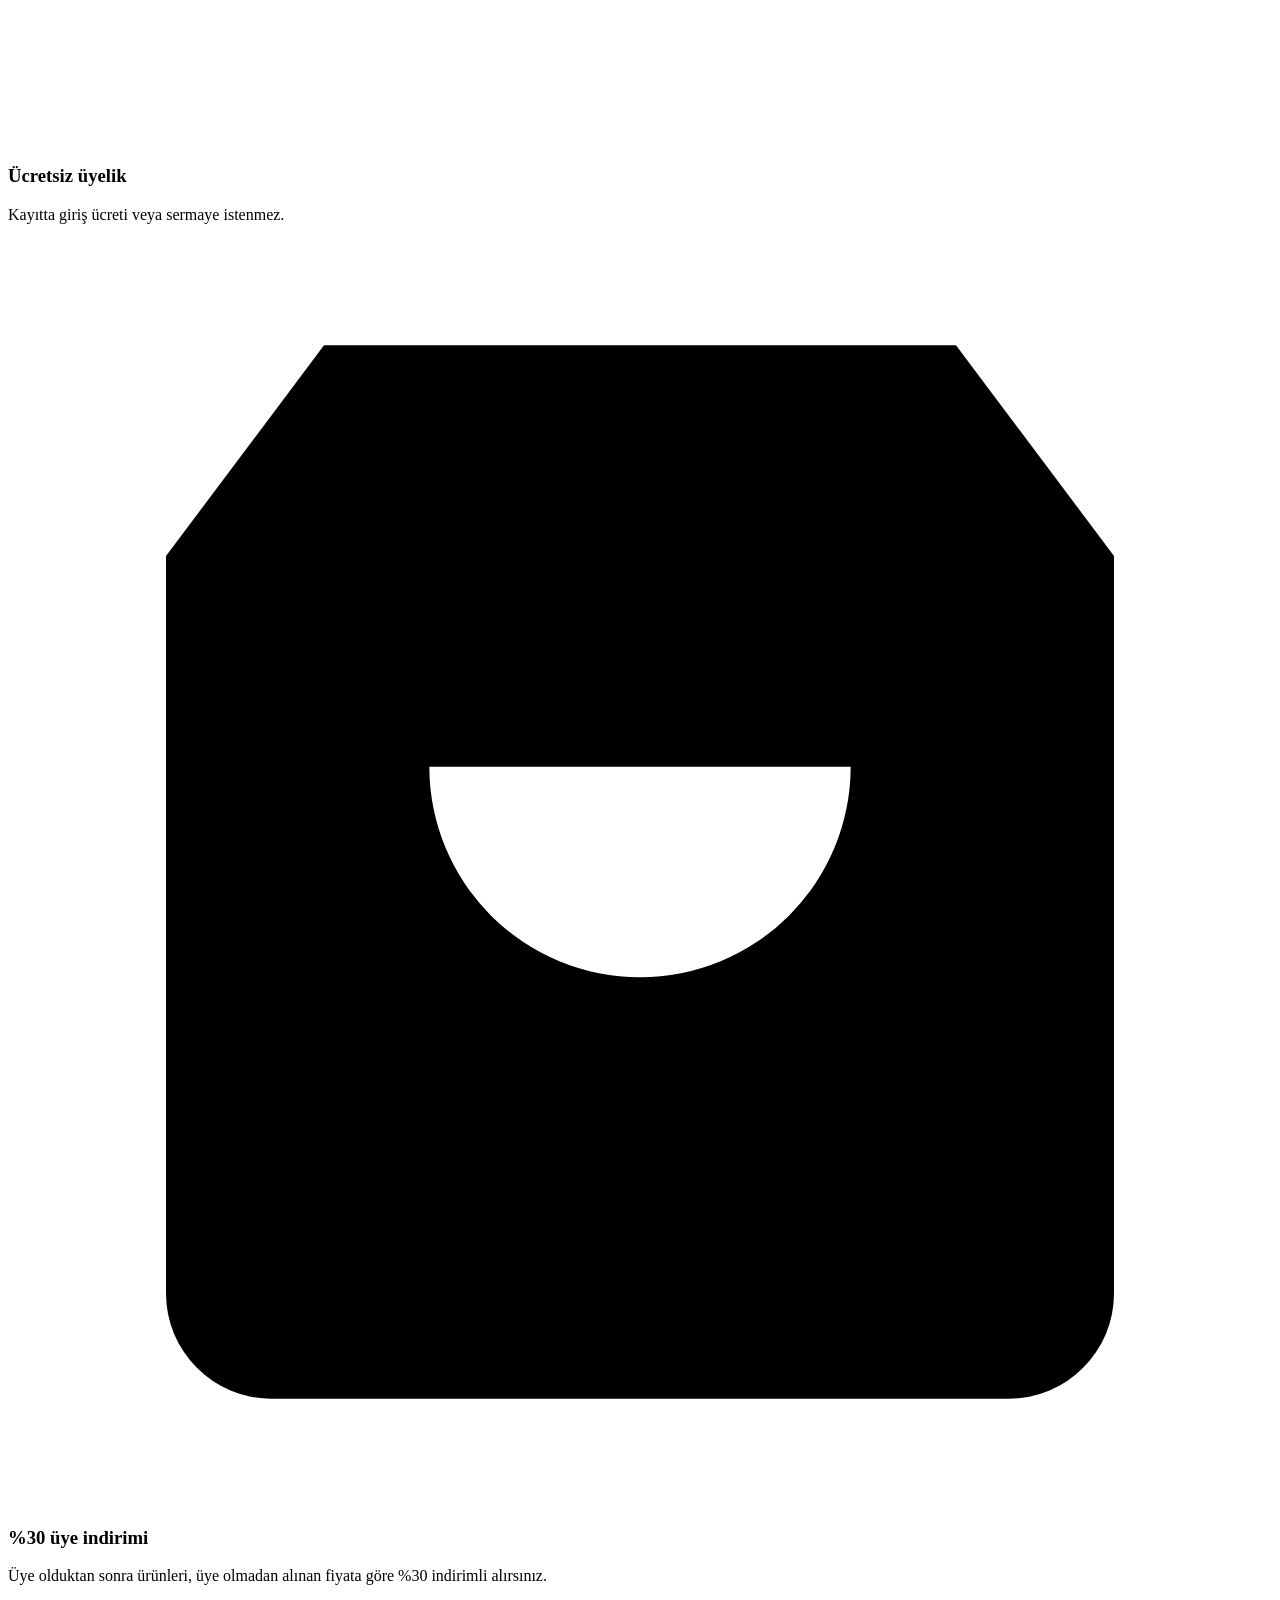
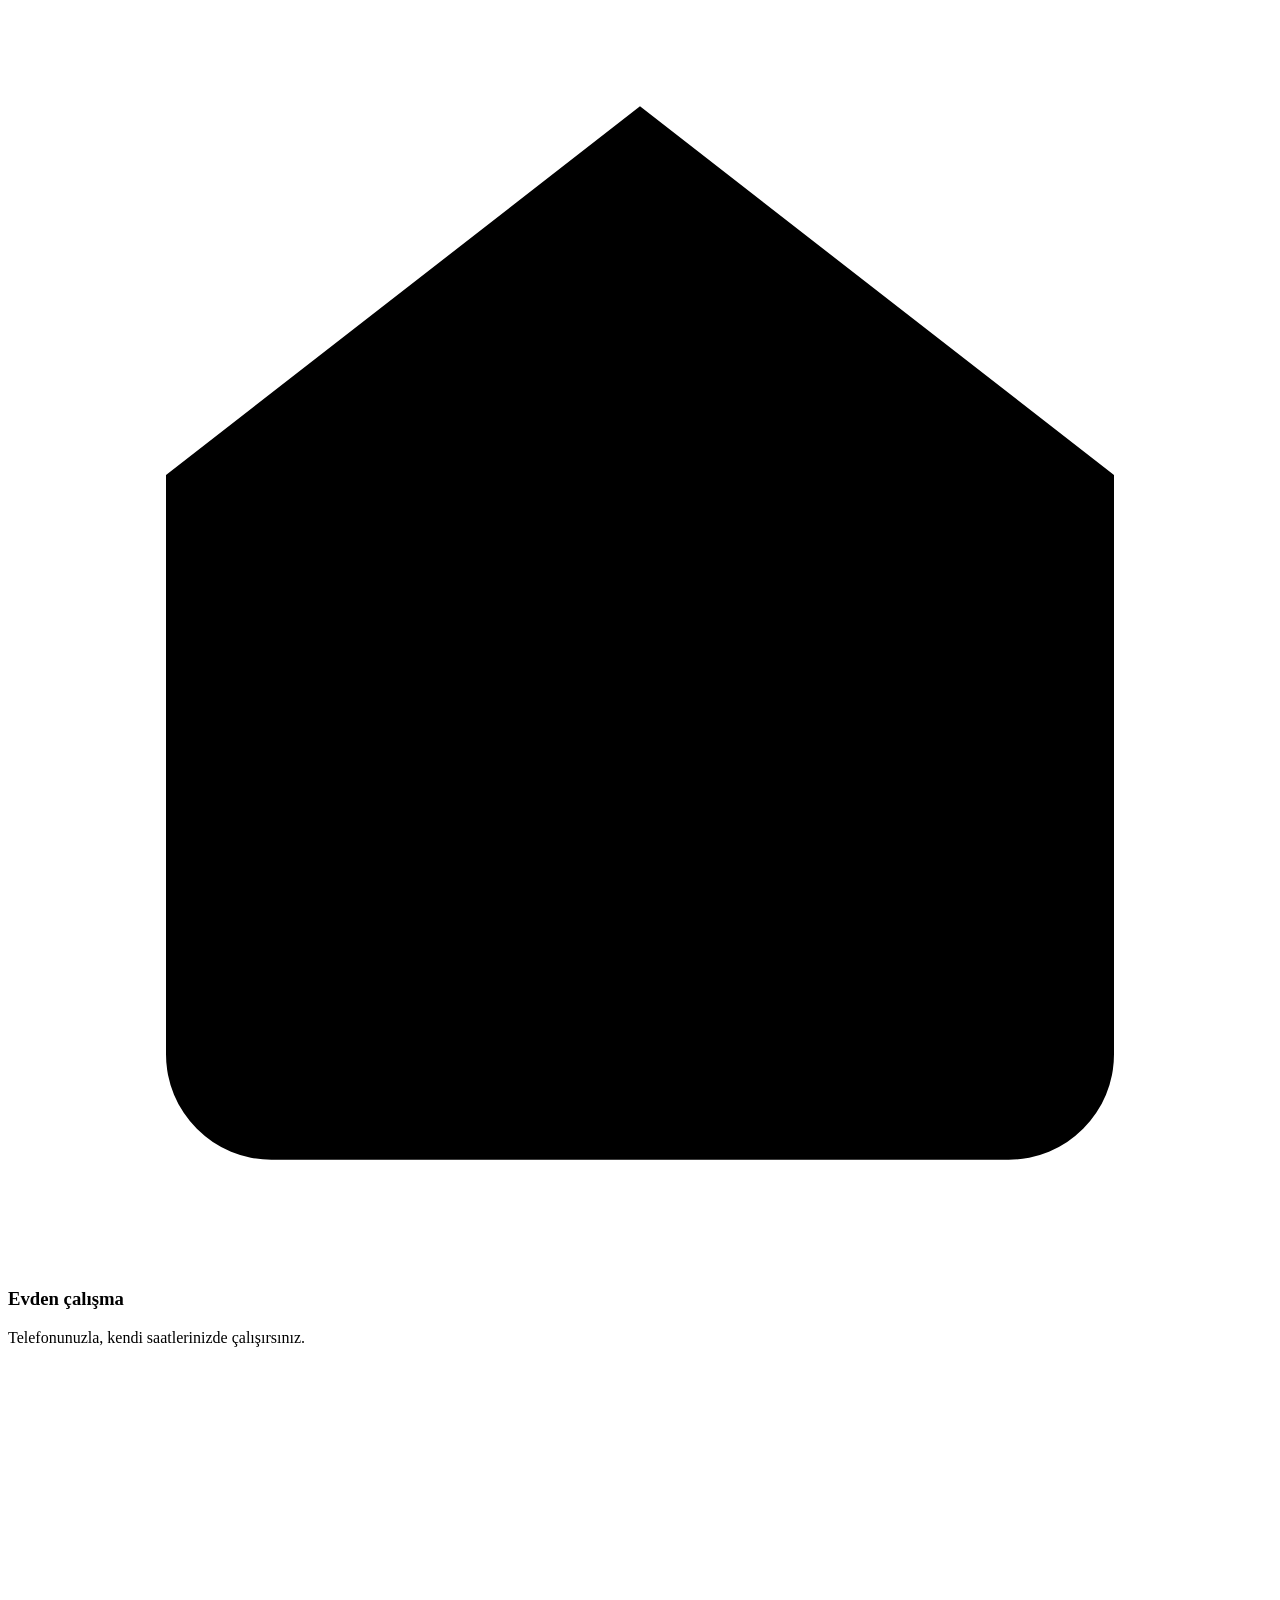
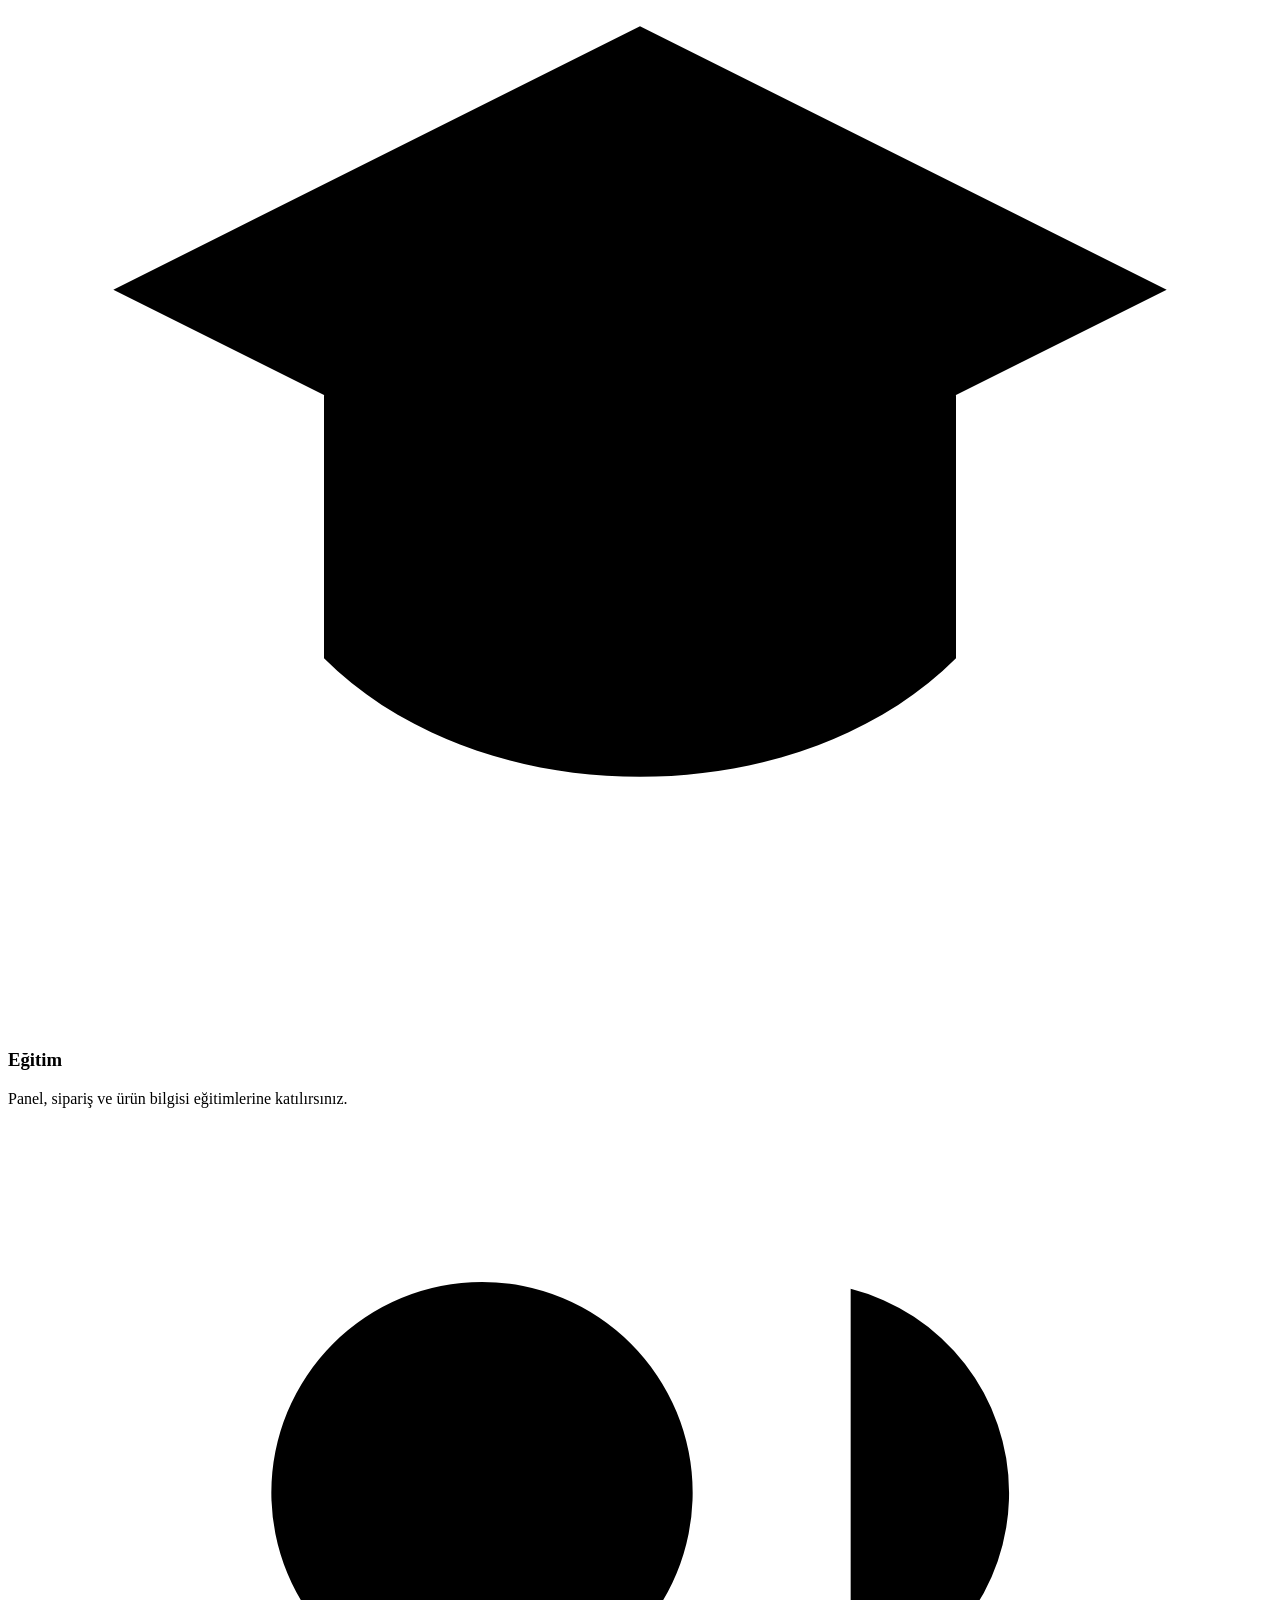
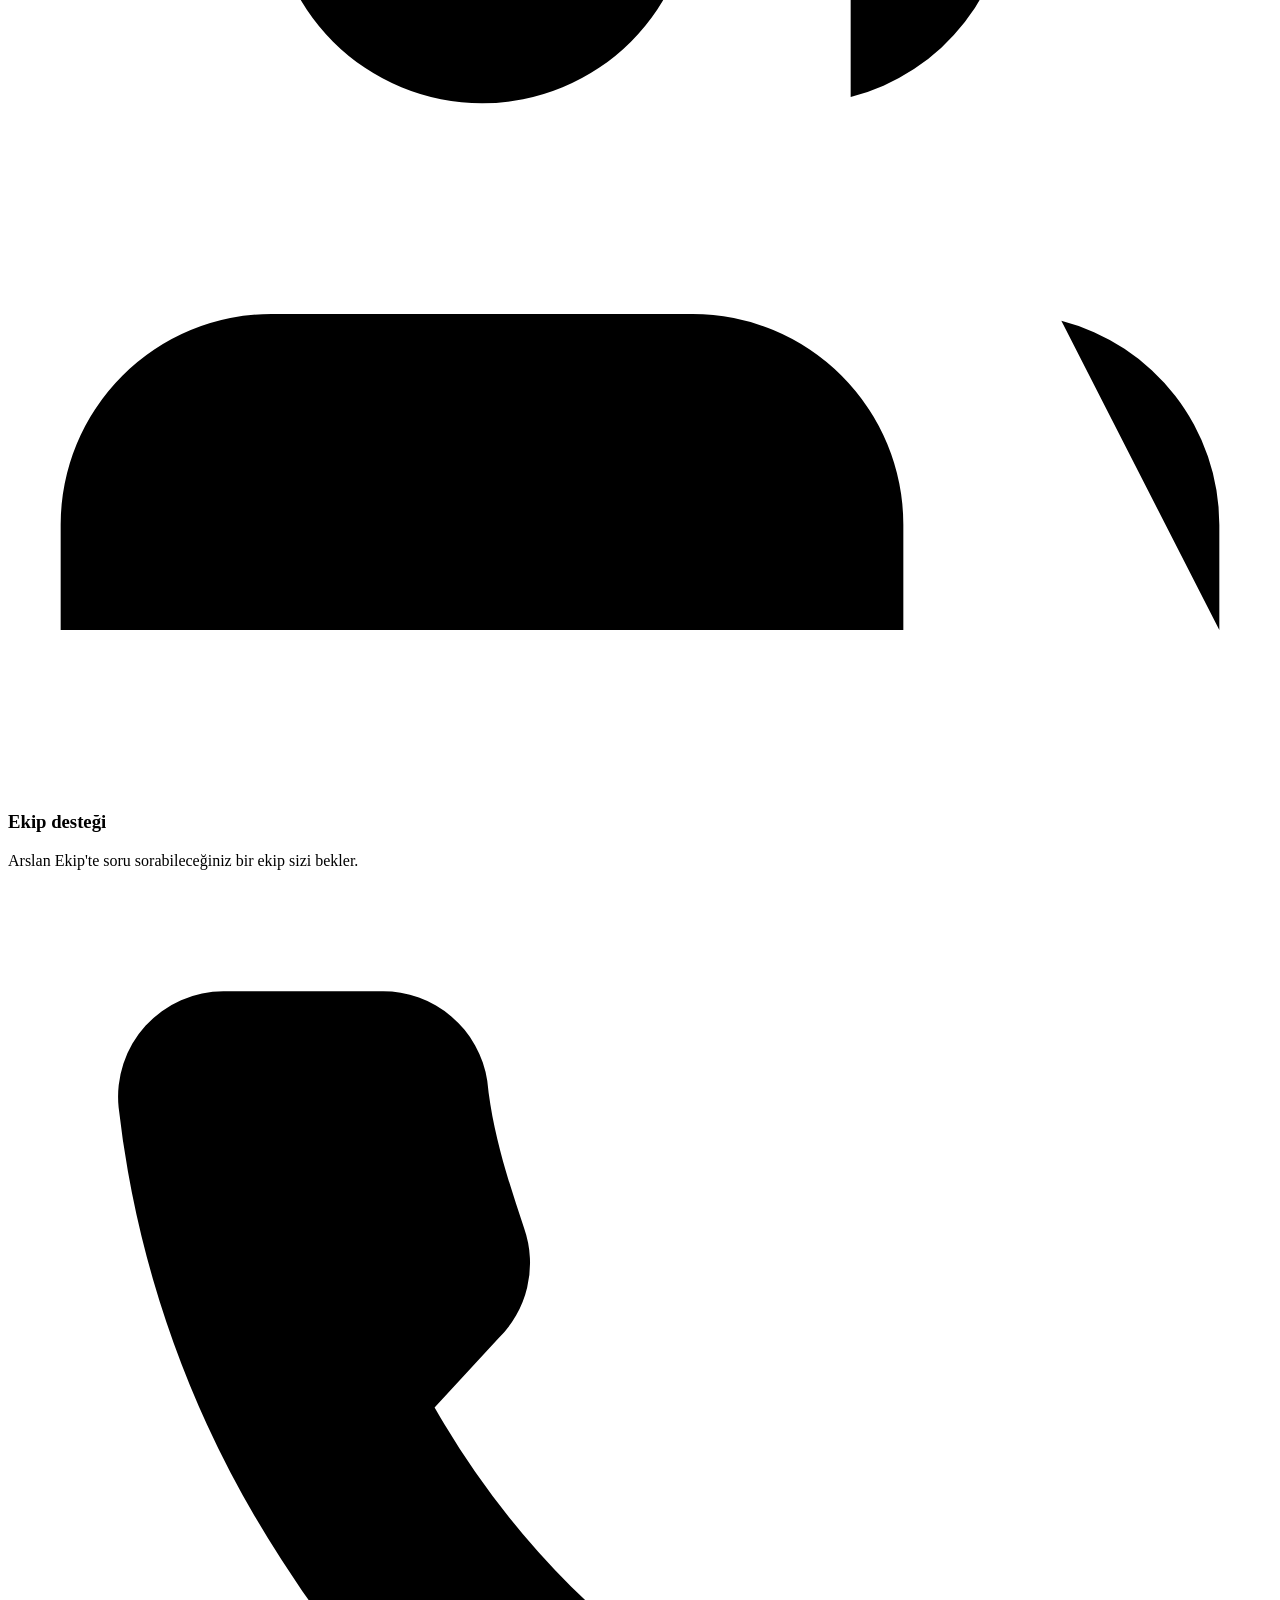
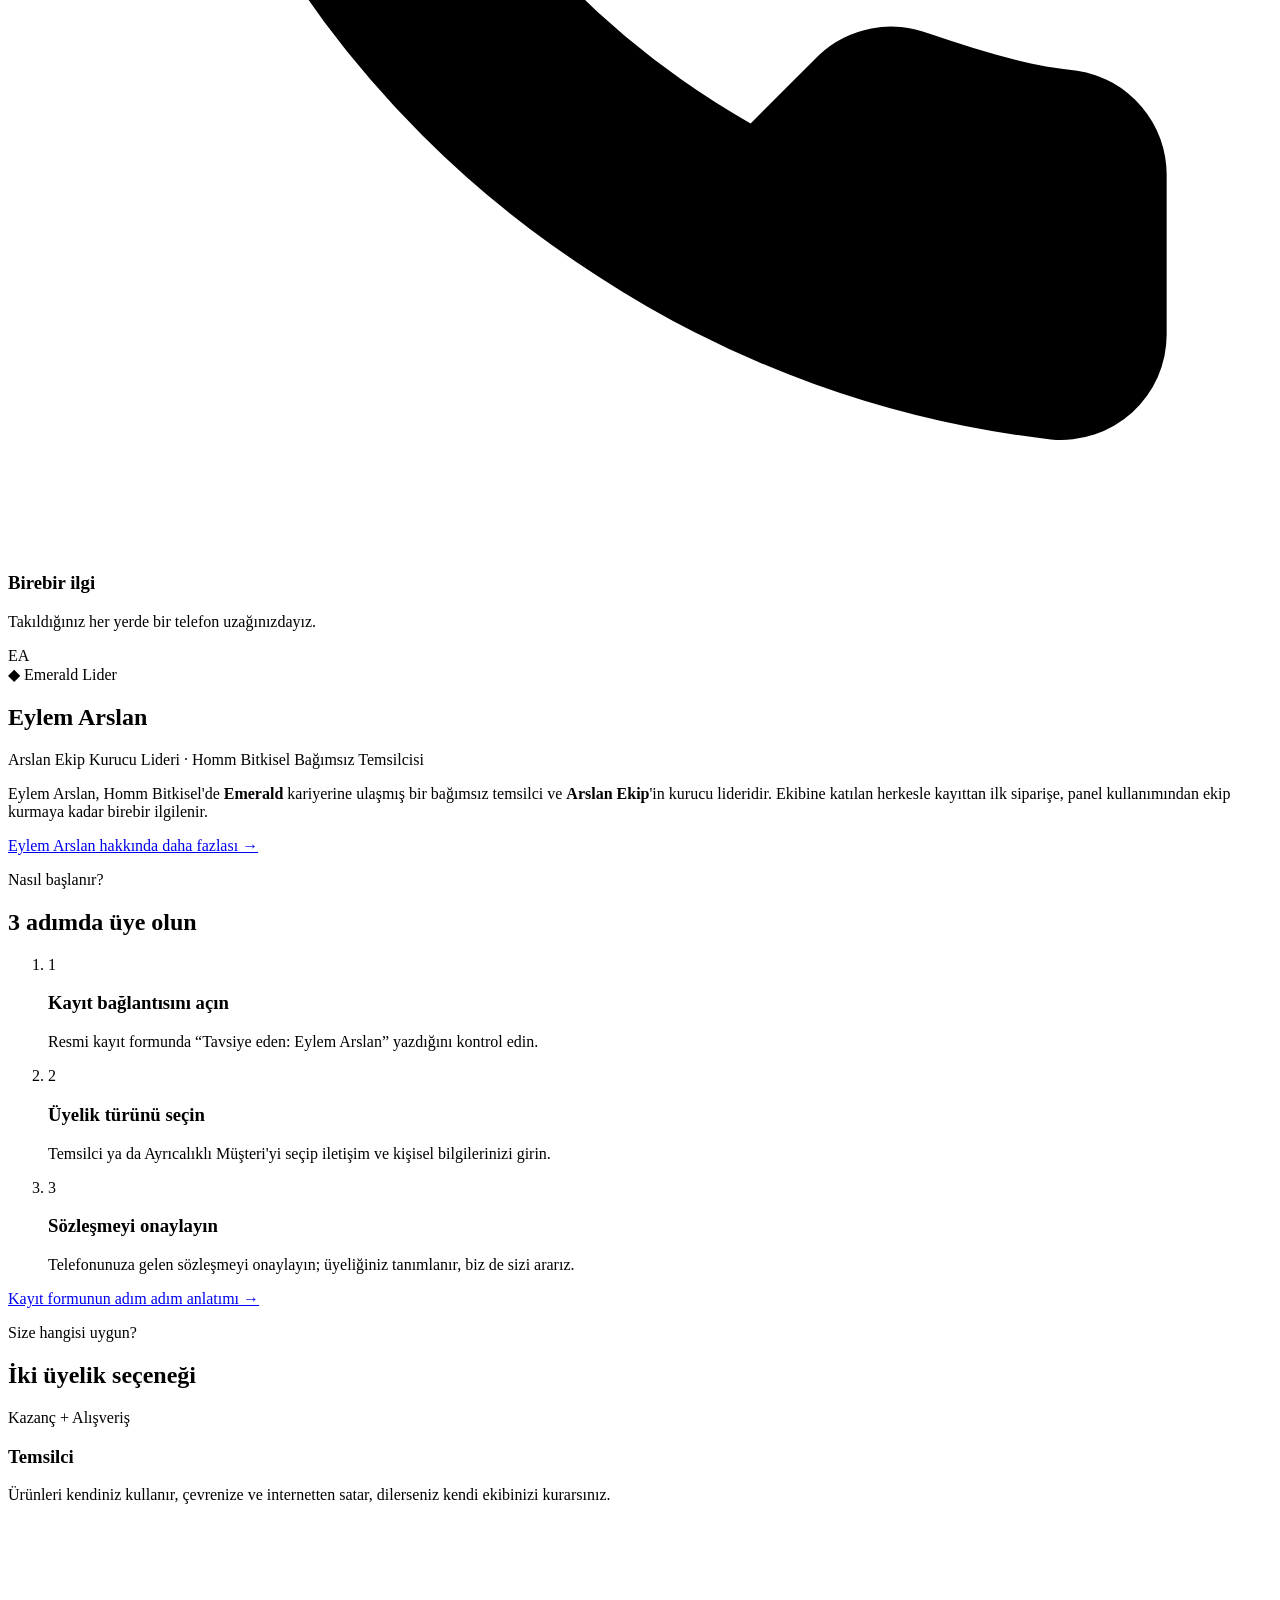
==== commit a6da22f2: "Uyelere %30 indirim bilgisi Co-Authored-By: Claude Fable 5.2 <noreply@anthropic.com>" ====
--- a/docs/index.html
+++ b/docs/index.html
@@ -2,11 +2,11 @@
 <html lang="tr"><head>
 <meta charset="utf-8"><meta name="viewport" content="width=device-width,initial-scale=1">
 <title>Homm Bitkisel Üyelik – Ücretsiz Üye Ol | Arslan Ekip · Eylem Arslan</title>
-<meta name="description" content="Homm Bitkisel’e ücretsiz üye olun. Emerald lider Eylem Arslan ve Arslan Ekip; kayıt, temsilcilik ve ayrıcalıklı müşteri üyeliğinde birebir ücretsiz destek veriyor.">
+<meta name="description" content="Homm Bitkisel’e ücretsiz üye olun, ürünleri %30 indirimli alın. Emerald lider Eylem Arslan ve Arslan Ekip; kayıt, temsilcilik ve ayrıcalıklı müşteri üyeliğinde birebir ücretsiz destek veriyor.">
 <meta name="robots" content="index,follow">
 <link rel="canonical" href="https://bulentarslan1453-droid.github.io/homm-bitkisel-eylem-arslan/">
 <meta property="og:type" content="website"><meta property="og:locale" content="tr_TR">
-<meta property="og:title" content="Homm Bitkisel Üyelik – Ücretsiz Üye Ol | Arslan Ekip · Eylem Arslan"><meta property="og:description" content="Homm Bitkisel’e ücretsiz üye olun. Emerald lider Eylem Arslan ve Arslan Ekip; kayıt, temsilcilik ve ayrıcalıklı müşteri üyeliğinde birebir ücretsiz destek veriyor."><meta property="og:url" content="https://bulentarslan1453-droid.github.io/homm-bitkisel-eylem-arslan/">
+<meta property="og:title" content="Homm Bitkisel Üyelik – Ücretsiz Üye Ol | Arslan Ekip · Eylem Arslan"><meta property="og:description" content="Homm Bitkisel’e ücretsiz üye olun, ürünleri %30 indirimli alın. Emerald lider Eylem Arslan ve Arslan Ekip; kayıt, temsilcilik ve ayrıcalıklı müşteri üyeliğinde birebir ücretsiz destek veriyor."><meta property="og:url" content="https://bulentarslan1453-droid.github.io/homm-bitkisel-eylem-arslan/">
 <meta property="og:image" content="https://bulentarslan1453-droid.github.io/homm-bitkisel-eylem-arslan/img/og.jpg"><meta name="twitter:card" content="summary_large_image">
 <meta name="theme-color" content="#50b6bb">
 <link rel="icon" href="/homm-bitkisel-eylem-arslan/favicon.svg" type="image/svg+xml">
@@ -29,18 +29,18 @@
   <div>
     <span class="rozet">Arslan Ekip · Homm Bitkisel Bağımsız Temsilcisi</span>
     <h1>Homm Bitkisel'e <em>ücretsiz</em> üye olun, ilk günden yalnız kalmayın</h1>
-    <p class="lead">Ben Emerald lider <b>Eylem Arslan</b>. İster yalnızca indirimli alışveriş yapın, ister kendi işinizi kurun; kayıt formunu birlikte dolduralım, ilk adımları ekibimle birlikte atın.</p>
+    <p class="lead">Ben Emerald lider <b>Eylem Arslan</b>. Üye olun, ürünleri <b>%30 indirimli</b> alın. İster yalnızca alışveriş yapın, ister kendi işinizi kurun; kayıt formunu birlikte dolduralım, ilk adımları ekibimle birlikte atın.</p>
     <div class="cta">
       <a class="btn primary" href="https://www.hommbitkisel.com.tr/yeni-kayit/HOMM903621099" rel="nofollow noopener" target="_blank">Hemen Ücretsiz Kayıt Ol</a>
       <a class="btn ghost" href="#form">Beni Arayın</a>
     </div>
     <ul class="cip">
-      <li><svg viewBox="0 0 24 24"><path d="M20 6L9 17l-5-5"/></svg>Giriş ücreti yok</li><li><svg viewBox="0 0 24 24"><path d="M20 6L9 17l-5-5"/></svg>Satış zorunluluğu yok</li><li><svg viewBox="0 0 24 24"><path d="M20 6L9 17l-5-5"/></svg>Birebir destek</li>
+      <li><svg viewBox="0 0 24 24"><path d="M20 6L9 17l-5-5"/></svg>Üyelere %30 indirim</li><li><svg viewBox="0 0 24 24"><path d="M20 6L9 17l-5-5"/></svg>Giriş ücreti yok</li><li><svg viewBox="0 0 24 24"><path d="M20 6L9 17l-5-5"/></svg>Satış zorunluluğu yok</li><li><svg viewBox="0 0 24 24"><path d="M20 6L9 17l-5-5"/></svg>Birebir destek</li>
     </ul>
   </div>
   <div class="herogorsel">
     <img src="/homm-bitkisel-eylem-arslan/img/hero.jpg" alt="Bitkisel cilt bakım ürünü tutan gülümseyen kadın" width="896" height="1120" fetchpriority="high">
-    <div class="yuzen"><b>3 adımda üyelik</b><span>Formu doldurun · onaylayın · başlayın</span></div>
+    <div class="yuzen"><b>Üyelere %30 indirim</b><span>Üye olmadan alınan fiyata göre</span></div>
   </div>
 </div></section>
 <div class="ic govde">
@@ -49,7 +49,7 @@
   <div>
     <p class="ustbaslik">Homm Bitkisel nedir?</p>
     <h2>Doğrudan satışla çalışan bitkisel ürünler markası</h2>
-    <p>Homm Bitkisel; kişisel bakım, kozmetik, ev temizliği ve gıda kategorilerinde ürünler sunan bir doğrudan satış şirketidir. Üyeler ürünleri kendi hesaplarından sipariş eder; dileyen çevresine önererek ve ekip kurarak ek gelir fırsatı oluşturur.</p>
+    <p>Homm Bitkisel; kişisel bakım, kozmetik, ev temizliği ve gıda kategorilerinde ürünler sunan bir doğrudan satış şirketidir. Üyeler ürünleri kendi hesaplarından, üye olmayanlara göre <b>%30 indirimli</b> sipariş eder; dileyen çevresine önererek ve ekip kurarak ek gelir fırsatı oluşturur.</p>
     <p>İster yalnızca alışveriş yapmak için katılın, ister satış ve ekip çalışmasıyla ilerleyin; Arslan Ekip iki yolda da yanınızda.</p>
     <a class="btn ghost" href="/homm-bitkisel-eylem-arslan/hakkimizda/">Hakkımızda</a>
   </div>
@@ -61,7 +61,7 @@
   <h2>Üyelikte sizi neler bekliyor?</h2>
   <div class="grid3">
     <div class="card ikon"><svg viewBox="0 0 24 24"><path d="M20 12v9H4v-9M2 7h20v5H2zM12 22V7M12 7H7.5a2.5 2.5 0 110-5C11 2 12 7 12 7zM12 7h4.5a2.5 2.5 0 100-5C13 2 12 7 12 7z"/></svg><h3>Ücretsiz üyelik</h3><p>Kayıtta giriş ücreti veya sermaye istenmez.</p></div>
-    <div class="card ikon"><svg viewBox="0 0 24 24"><path d="M6 2L3 6v14a2 2 0 002 2h14a2 2 0 002-2V6l-3-4zM3 6h18M16 10a4 4 0 01-8 0"/></svg><h3>Üyeye özel alışveriş</h3><p>Ürünleri kendi hesabınızdan, üye avantajlarıyla sipariş edersiniz.</p></div>
+    <div class="card ikon"><svg viewBox="0 0 24 24"><path d="M6 2L3 6v14a2 2 0 002 2h14a2 2 0 002-2V6l-3-4zM3 6h18M16 10a4 4 0 01-8 0"/></svg><h3>%30 üye indirimi</h3><p>Üye olduktan sonra ürünleri, üye olmadan alınan fiyata göre %30 indirimli alırsınız.</p></div>
     <div class="card ikon"><svg viewBox="0 0 24 24"><path d="M3 9l9-7 9 7v11a2 2 0 01-2 2H5a2 2 0 01-2-2zM9 22V12h6v10"/></svg><h3>Evden çalışma</h3><p>Telefonunuzla, kendi saatlerinizde çalışırsınız.</p></div>
     <div class="card ikon"><svg viewBox="0 0 24 24"><path d="M22 10L12 5 2 10l10 5 10-5zM6 12v5c3 3 9 3 12 0v-5"/></svg><h3>Eğitim</h3><p>Panel, sipariş ve ürün bilgisi eğitimlerine katılırsınız.</p></div>
     <div class="card ikon"><svg viewBox="0 0 24 24"><path d="M17 21v-2a4 4 0 00-4-4H5a4 4 0 00-4 4v2M9 11a4 4 0 100-8 4 4 0 000 8zM23 21v-2a4 4 0 00-3-3.87M16 3.13a4 4 0 010 7.75"/></svg><h3>Ekip desteği</h3><p>Arslan Ekip'te soru sorabileceğiniz bir ekip sizi bekler.</p></div>
@@ -100,14 +100,14 @@
       <span class="rozet">Kazanç + Alışveriş</span>
       <h3>Temsilci</h3>
       <p>Ürünleri kendiniz kullanır, çevrenize ve internetten satar, dilerseniz kendi ekibinizi kurarsınız.</p>
-      <ul class="tik"><li><svg viewBox="0 0 24 24"><path d="M20 6L9 17l-5-5"/></svg>Alışveriş</li><li><svg viewBox="0 0 24 24"><path d="M20 6L9 17l-5-5"/></svg>Satış ve kazanç</li><li><svg viewBox="0 0 24 24"><path d="M20 6L9 17l-5-5"/></svg>Ekip kurma</li></ul>
+      <ul class="tik"><li><svg viewBox="0 0 24 24"><path d="M20 6L9 17l-5-5"/></svg>%30 indirimli alışveriş</li><li><svg viewBox="0 0 24 24"><path d="M20 6L9 17l-5-5"/></svg>Satış ve kazanç</li><li><svg viewBox="0 0 24 24"><path d="M20 6L9 17l-5-5"/></svg>Ekip kurma</li></ul>
       <a href="/homm-bitkisel-eylem-arslan/homm-bitkisel-temsilci-ol/">Temsilcilik şartları →</a>
     </div>
     <div class="card secenek">
       <span class="rozet">Sadece Alışveriş</span>
       <h3>Ayrıcalıklı Müşteri</h3>
       <p>Satış yapmadan, yalnızca kendi ihtiyaçlarınız için alışveriş yaparsınız.</p>
-      <ul class="tik"><li><svg viewBox="0 0 24 24"><path d="M20 6L9 17l-5-5"/></svg>Alışveriş</li><li><svg viewBox="0 0 24 24"><path d="M20 6L9 17l-5-5"/></svg>Satış zorunluluğu yok</li><li><svg viewBox="0 0 24 24"><path d="M20 6L9 17l-5-5"/></svg>Sade ve hızlı kayıt</li></ul>
+      <ul class="tik"><li><svg viewBox="0 0 24 24"><path d="M20 6L9 17l-5-5"/></svg>%30 indirimli alışveriş</li><li><svg viewBox="0 0 24 24"><path d="M20 6L9 17l-5-5"/></svg>Satış zorunluluğu yok</li><li><svg viewBox="0 0 24 24"><path d="M20 6L9 17l-5-5"/></svg>Sade ve hızlı kayıt</li></ul>
       <a href="/homm-bitkisel-eylem-arslan/ayricalikli-musteri/">Ayrıcalıklı Müşteri nedir? →</a>
     </div>
   </div>
@@ -116,6 +116,7 @@
 <section class="bolum">
   <p class="ustbaslik">Ürünler</p>
   <h2>Öne çıkan Homm ürünleri</h2>
+  <p class="indirim"><b>%30</b><span>Üye olduğunuzda bu ürünleri, üye olmadan alınan fiyata göre <b>%30 indirimli</b> alırsınız.</span></p>
   <div class="urunler"><a class="urun" href="https://www.hommbitkisel.com.tr/urunler/tumu" rel="nofollow noopener" target="_blank"><span class="ug"><img src="/homm-bitkisel-eylem-arslan/img/urun/balli-krem.png" alt="Homm Ballı Krem 50 ml" loading="lazy"></span><small>Cilt Bakımı</small><b>Ballı Krem</b><i>50 ml</i></a><a class="urun" href="https://www.hommbitkisel.com.tr/urunler/tumu" rel="nofollow noopener" target="_blank"><span class="ug"><img src="/homm-bitkisel-eylem-arslan/img/urun/ozonlu-zeytinyagi.png" alt="Homm Ozonla Zenginleştirilmiş Zeytinyağı 30 ml" loading="lazy"></span><small>Cilt Bakımı</small><b>Ozonla Zenginleştirilmiş Zeytinyağı</b><i>30 ml</i></a><a class="urun" href="https://www.hommbitkisel.com.tr/urunler/tumu" rel="nofollow noopener" target="_blank"><span class="ug"><img src="/homm-bitkisel-eylem-arslan/img/urun/papatyali-yuz-jeli.png" alt="Homm Papatyalı Yüz Yıkama Jeli 250 ml" loading="lazy"></span><small>Cilt Bakımı</small><b>Papatyalı Yüz Yıkama Jeli</b><i>250 ml</i></a><a class="urun" href="https://www.hommbitkisel.com.tr/urunler/tumu" rel="nofollow noopener" target="_blank"><span class="ug"><img src="/homm-bitkisel-eylem-arslan/img/urun/argan-serum.png" alt="Homm Argan Yağlı Serum 30 ml" loading="lazy"></span><small>Saç ve Kişisel Bakım</small><b>Argan Yağlı Serum</b><i>30 ml</i></a><a class="urun" href="https://www.hommbitkisel.com.tr/urunler/tumu" rel="nofollow noopener" target="_blank"><span class="ug"><img src="/homm-bitkisel-eylem-arslan/img/urun/yaseminli-dus-jeli.png" alt="Homm Yaseminli Duş Jeli 400 ml" loading="lazy"></span><small>Saç ve Kişisel Bakım</small><b>Yaseminli Duş Jeli</b><i>400 ml</i></a><a class="urun" href="https://www.hommbitkisel.com.tr/urunler/tumu" rel="nofollow noopener" target="_blank"><span class="ug"><img src="/homm-bitkisel-eylem-arslan/img/urun/bulasik-deterjani.png" alt="Homm Konsantre Bulaşık Deterjanı 500 ml" loading="lazy"></span><small>Ev Temizliği</small><b>Konsantre Bulaşık Deterjanı</b><i>500 ml</i></a><a class="urun" href="https://www.hommbitkisel.com.tr/urunler/tumu" rel="nofollow noopener" target="_blank"><span class="ug"><img src="/homm-bitkisel-eylem-arslan/img/urun/camasir-deterjani.png" alt="Homm Ekstra Konsantre Çamaşır Deterjanı 1000 ml" loading="lazy"></span><small>Ev Temizliği</small><b>Ekstra Konsantre Çamaşır Deterjanı</b><i>1000 ml</i></a><a class="urun" href="https://www.hommbitkisel.com.tr/urunler/tumu" rel="nofollow noopener" target="_blank"><span class="ug"><img src="/homm-bitkisel-eylem-arslan/img/urun/kolajenli-kahve.png" alt="Homm Kolajenli Hindiba Kahve 100 gr" loading="lazy"></span><small>Kahve ve İçecek</small><b>Kolajenli Hindiba Kahve</b><i>100 gr</i></a></div>
   <p><a class="btn ghost" href="/homm-bitkisel-eylem-arslan/homm-bitkisel-urunleri/">Tüm ürün kategorilerini görün</a></p>
 </section>
@@ -148,7 +149,7 @@
 <section class="bolum">
   <p class="ustbaslik">Merak edilenler</p>
   <h2>Sık sorulan sorular</h2>
-  <div class="sss"><details><summary>Homm Bitkisel üyelik ücretli mi?</summary><p>Hayır. Kayıt olurken giriş ücreti veya sermaye istenmez. Bu sitede size yapılan yönlendirme ve telefon desteği de ücretsizdir.</p></details><details><summary>Homm Bitkisel’e kimler üye olabilir?</summary><p>Bağımsız temsilci olmak için 18 yaşını doldurmuş olmanız yeterlidir. Yalnızca alışveriş yapmak isteyenler kayıt formunda “Ayrıcalıklı Müşteri” seçeneğini işaretler.</p></details><details><summary>Temsilci ile Ayrıcalıklı Müşteri arasındaki fark nedir?</summary><p>Temsilci hem alışveriş yapar hem de ürün satışı ve ekip kurma yoluyla kazanç elde edebilir. Ayrıcalıklı Müşteri yalnızca kendi alışverişini yapar; satış yapma zorunluluğu yoktur.</p></details><details><summary>Satış yapmak zorunda mıyım?</summary><p>Hayır. İsterseniz yalnızca kendi ihtiyaçlarınız için alışveriş yapabilirsiniz.</p></details><details><summary>Sistemi bilmiyorum, destek veriliyor mu?</summary><p>Evet. Arslan Ekip'te kayıttan sonra panel kullanımı, sipariş verme ve ürün bilgisi konusunda birebir destek ve ekip eğitimi veriyoruz.</p></details><details><summary>Evden çalışabilir miyim?</summary><p>Evet. Tanıtım ve satışınızı telefonunuzdan, evinizden yapabilirsiniz; belirli bir mesai saati yoktur.</p></details></div>
+  <div class="sss"><details><summary>Homm Bitkisel üyelik ücretli mi?</summary><p>Hayır. Kayıt olurken giriş ücreti veya sermaye istenmez. Bu sitede size yapılan yönlendirme ve telefon desteği de ücretsizdir.</p></details><details><summary>Üye olunca ürünleri indirimli alır mıyım?</summary><p>Evet. Üye olduktan sonra ürünleri, üye olmadan alınan fiyata göre %30 indirimli alırsınız. Bu indirim hem Temsilci hem Ayrıcalıklı Müşteri üyeliğinde geçerlidir.</p></details><details><summary>Homm Bitkisel’e kimler üye olabilir?</summary><p>Bağımsız temsilci olmak için 18 yaşını doldurmuş olmanız yeterlidir. Yalnızca alışveriş yapmak isteyenler kayıt formunda “Ayrıcalıklı Müşteri” seçeneğini işaretler.</p></details><details><summary>Temsilci ile Ayrıcalıklı Müşteri arasındaki fark nedir?</summary><p>Temsilci hem alışveriş yapar hem de ürün satışı ve ekip kurma yoluyla kazanç elde edebilir. Ayrıcalıklı Müşteri yalnızca kendi alışverişini yapar; satış yapma zorunluluğu yoktur.</p></details><details><summary>Satış yapmak zorunda mıyım?</summary><p>Hayır. İsterseniz yalnızca kendi ihtiyaçlarınız için alışveriş yapabilirsiniz.</p></details><details><summary>Sistemi bilmiyorum, destek veriliyor mu?</summary><p>Evet. Arslan Ekip'te kayıttan sonra panel kullanımı, sipariş verme ve ürün bilgisi konusunda birebir destek ve ekip eğitimi veriyoruz.</p></details><details><summary>Evden çalışabilir miyim?</summary><p>Evet. Tanıtım ve satışınızı telefonunuzdan, evinizden yapabilirsiniz; belirli bir mesai saati yoktur.</p></details></div>
   <p><a href="/homm-bitkisel-eylem-arslan/sik-sorulan-sorular/">Tüm soruları görün →</a></p>
 </section>
 </div>
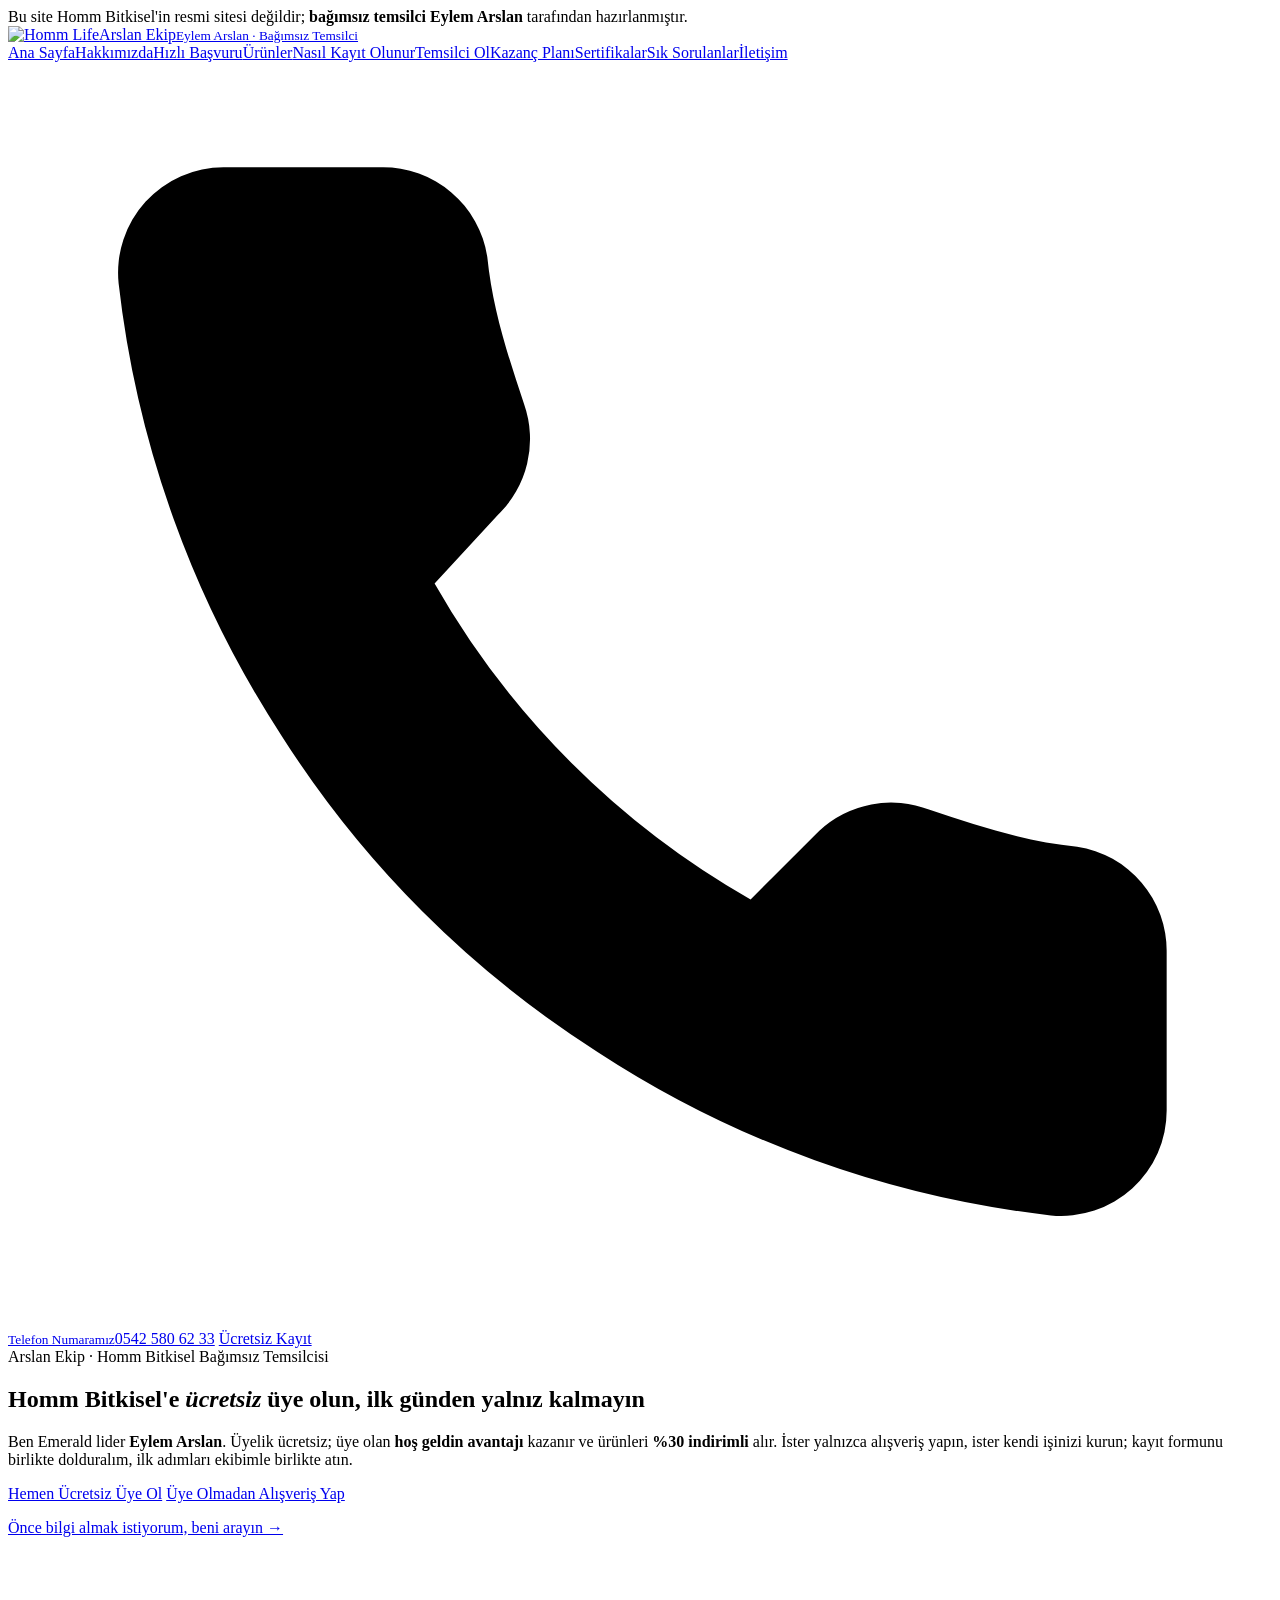
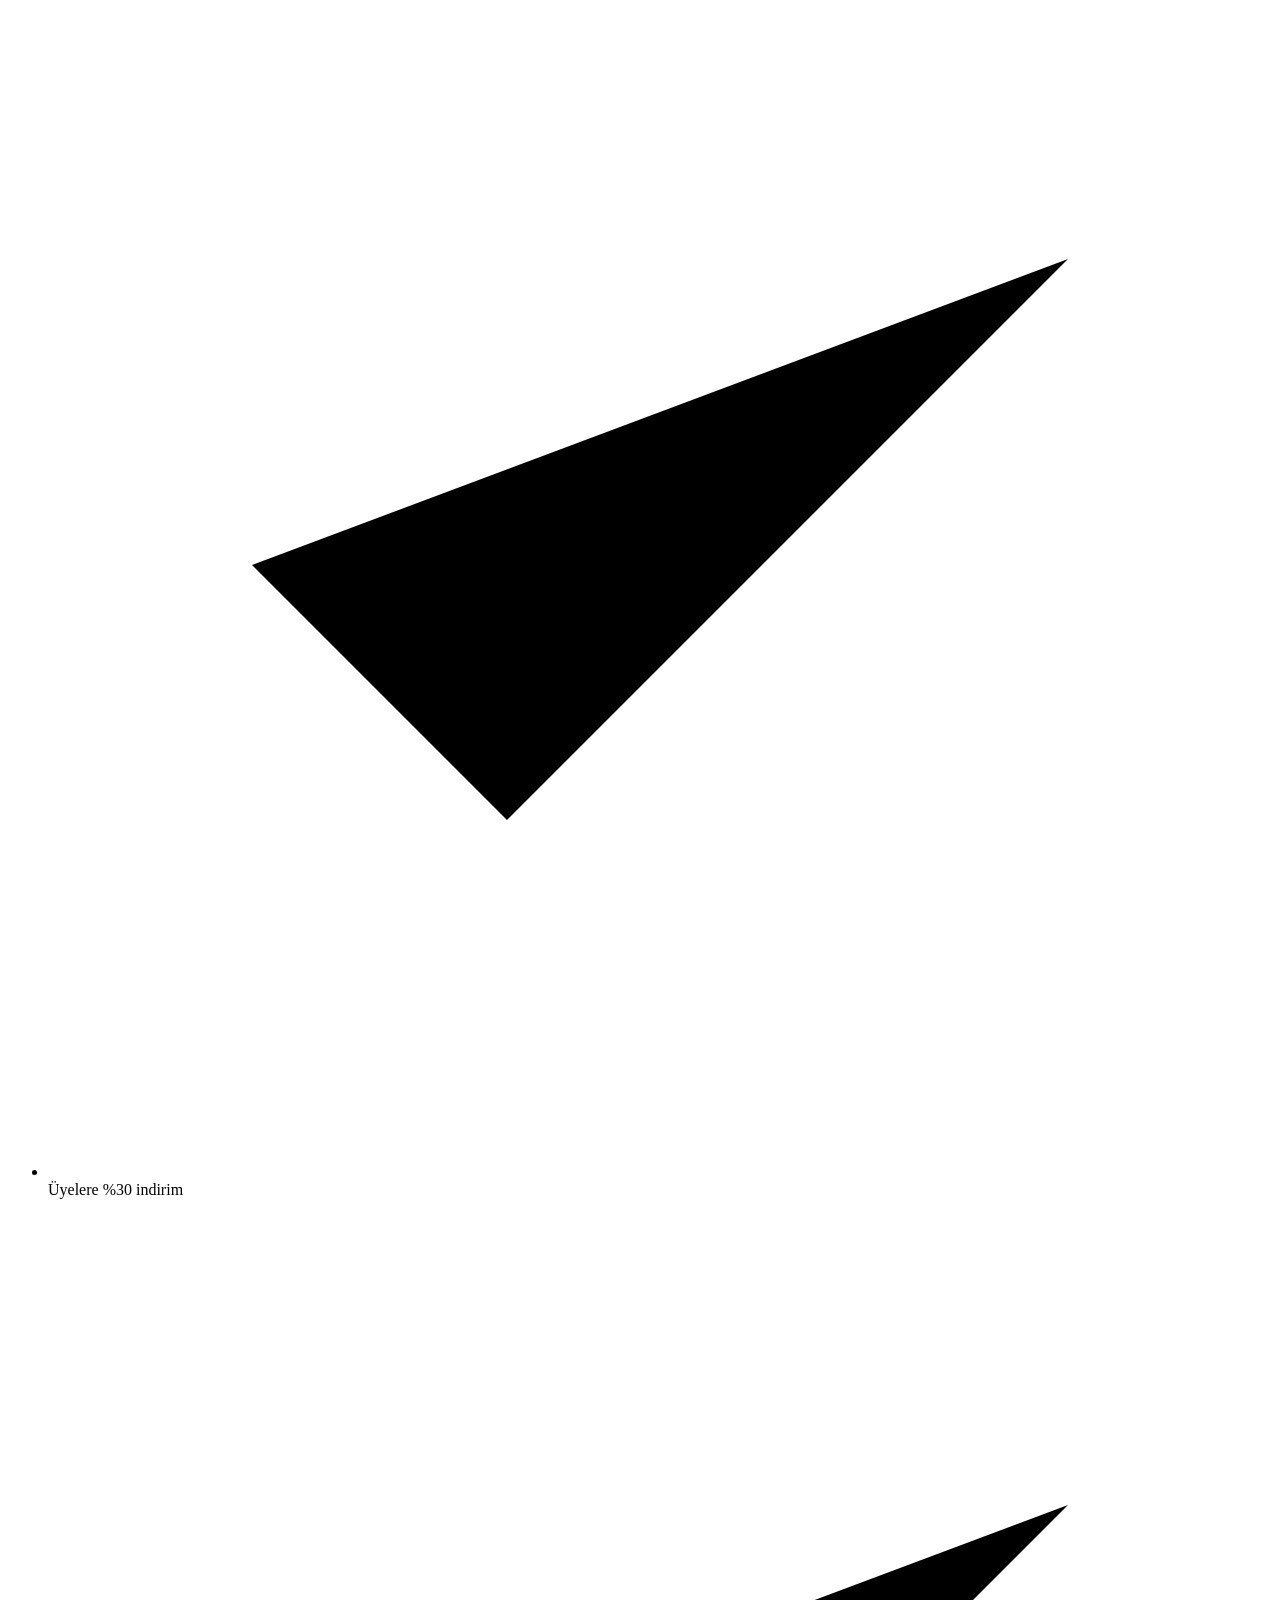
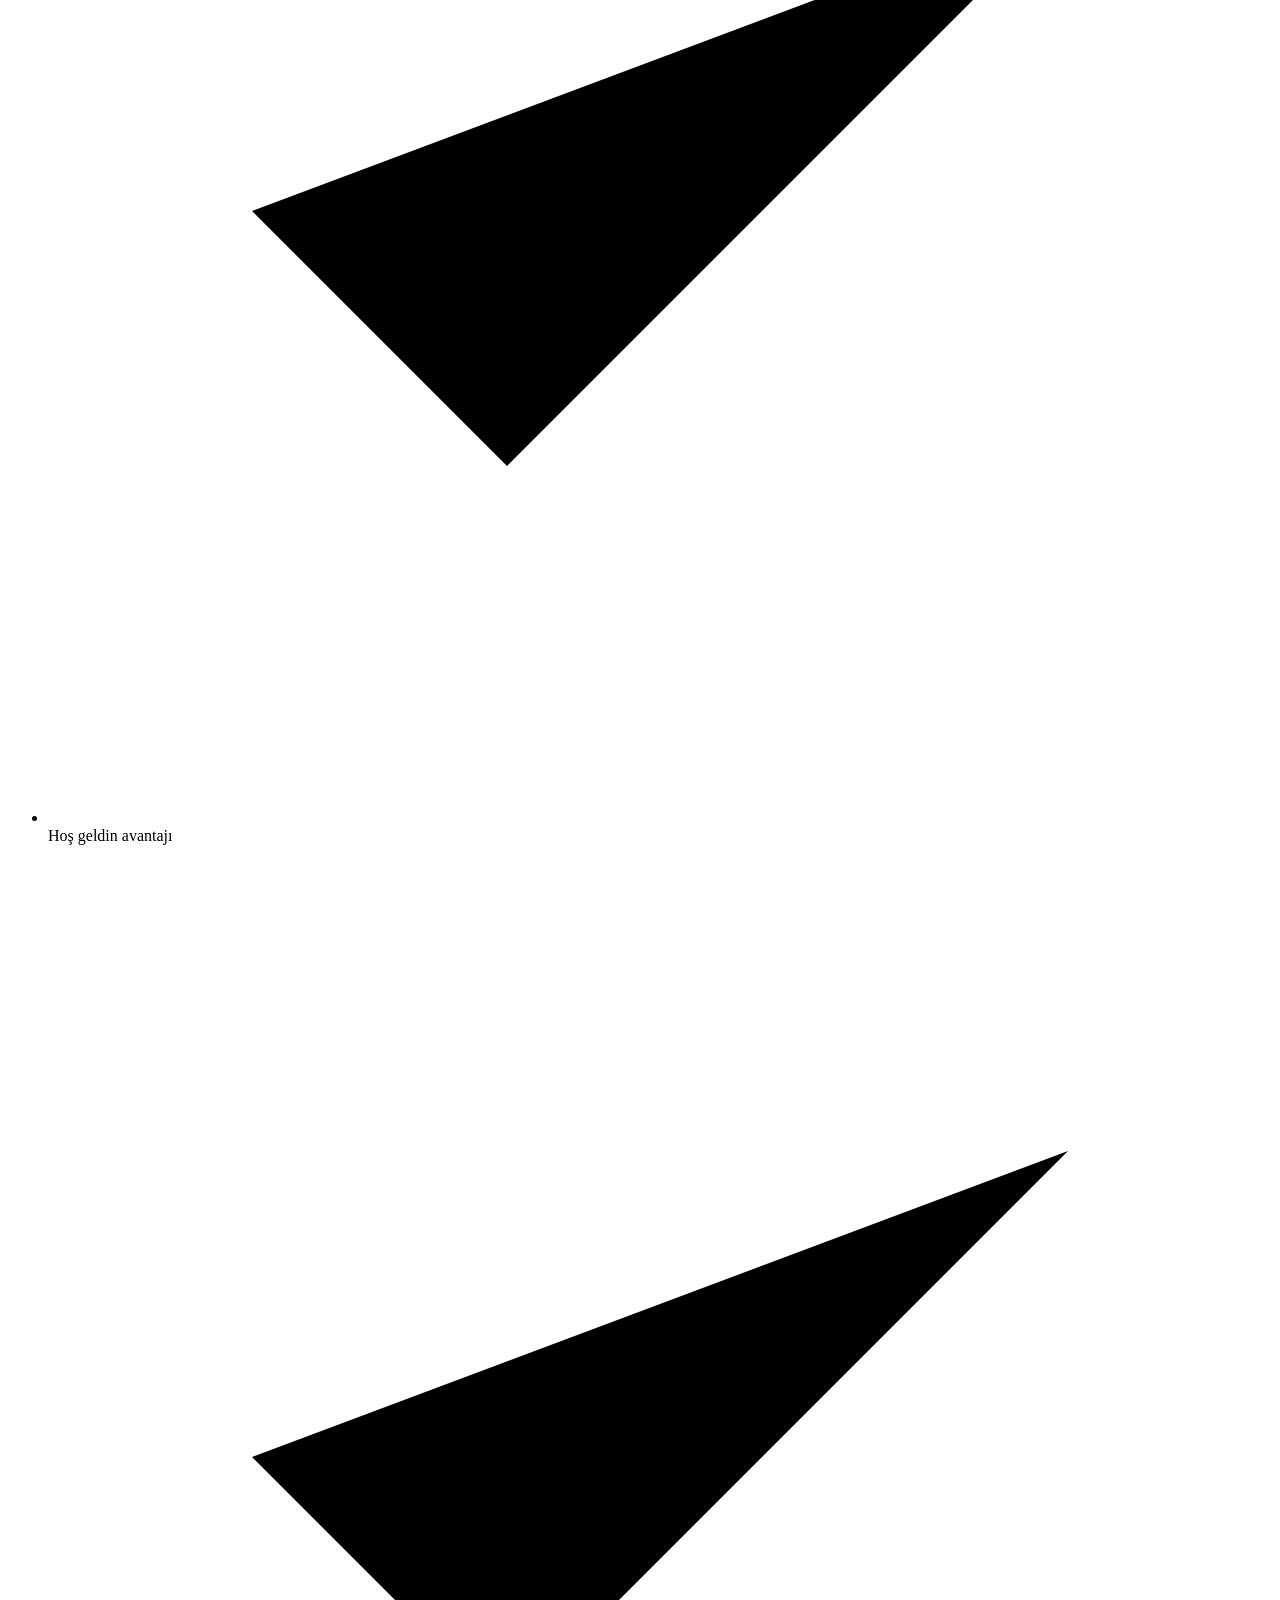
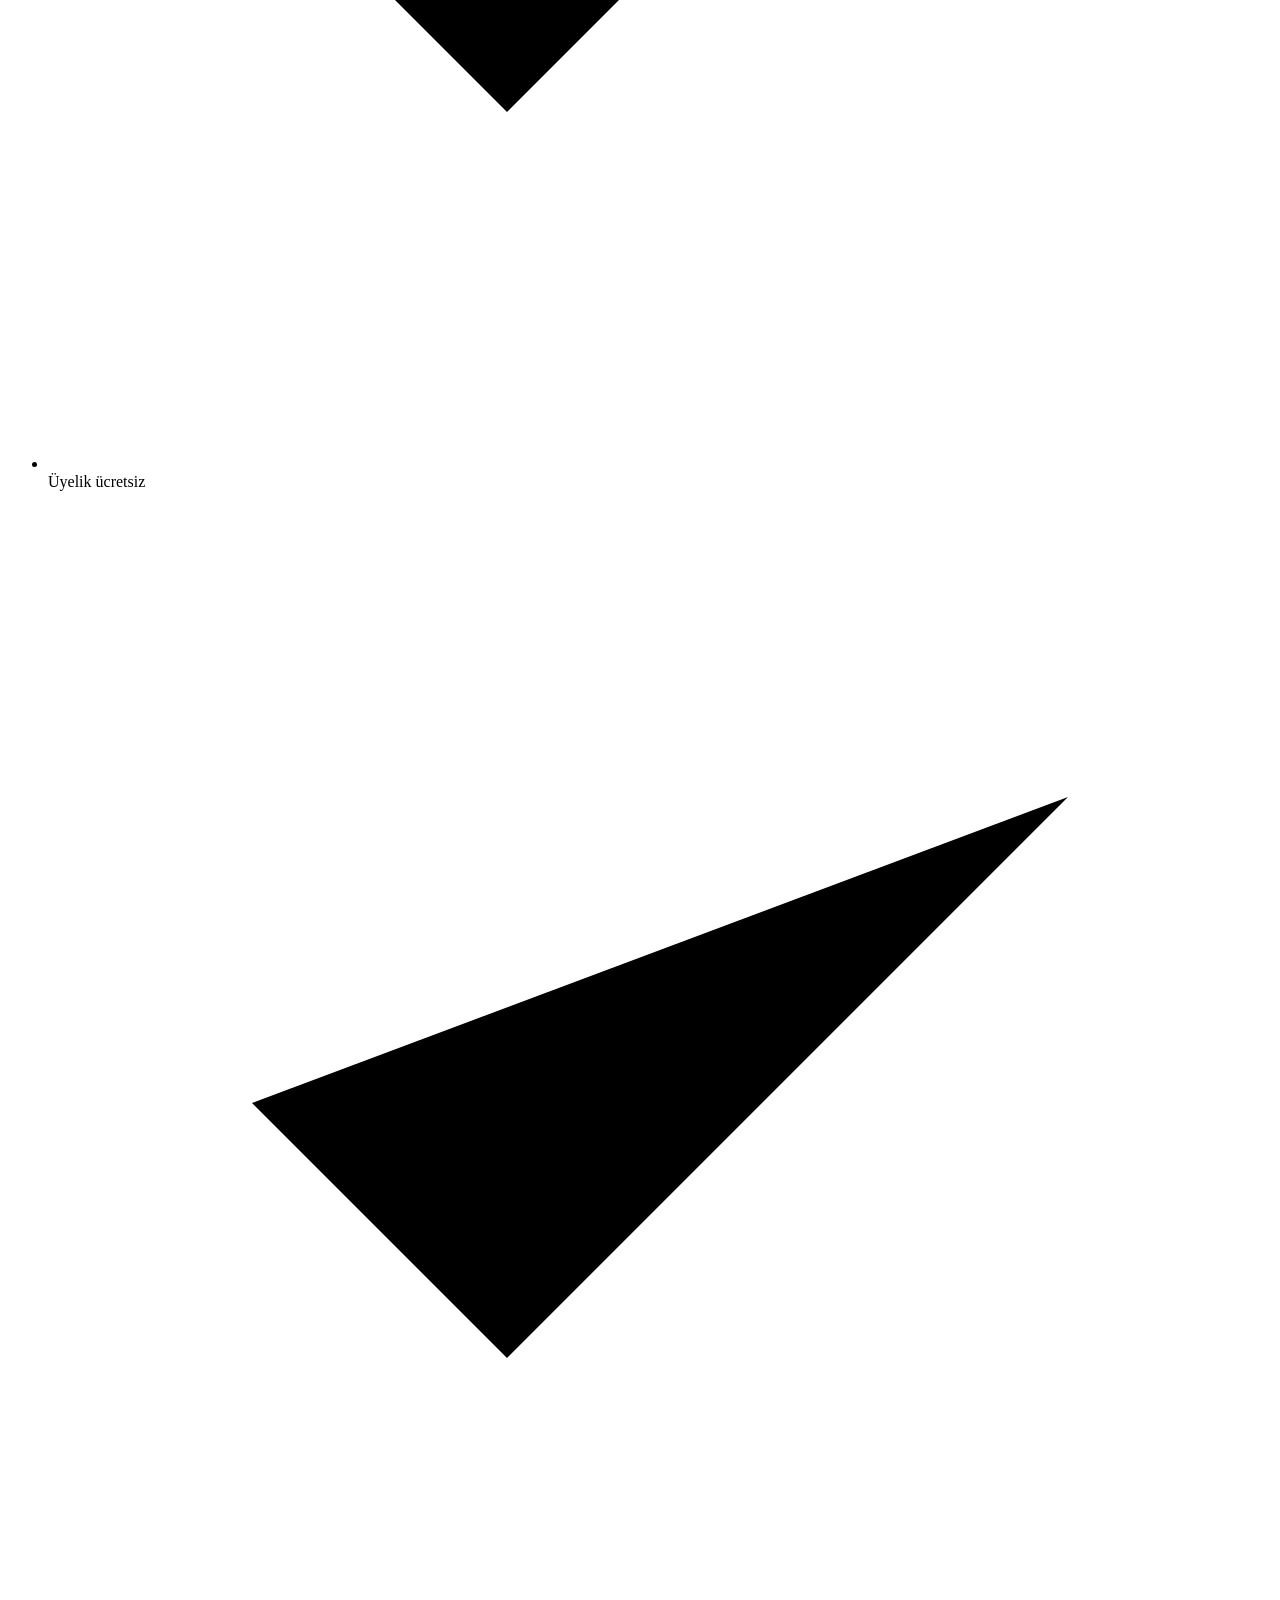
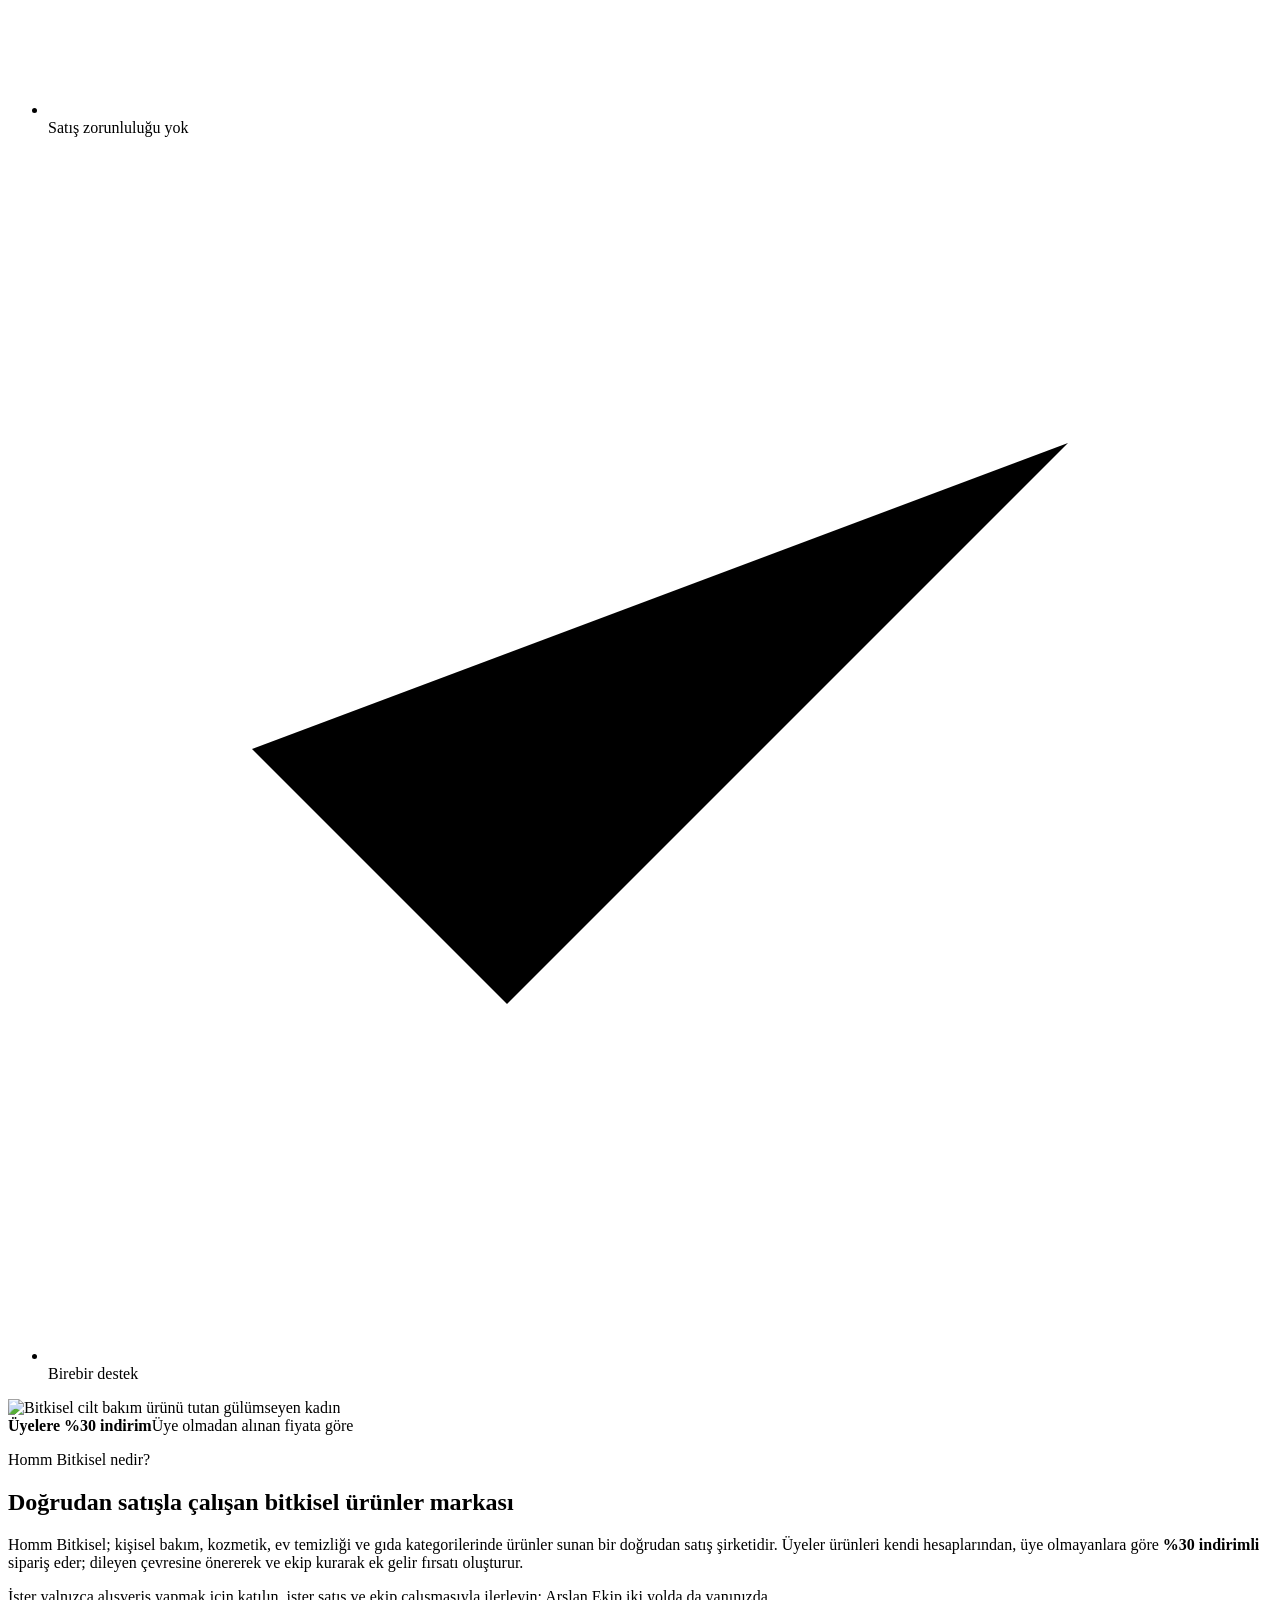
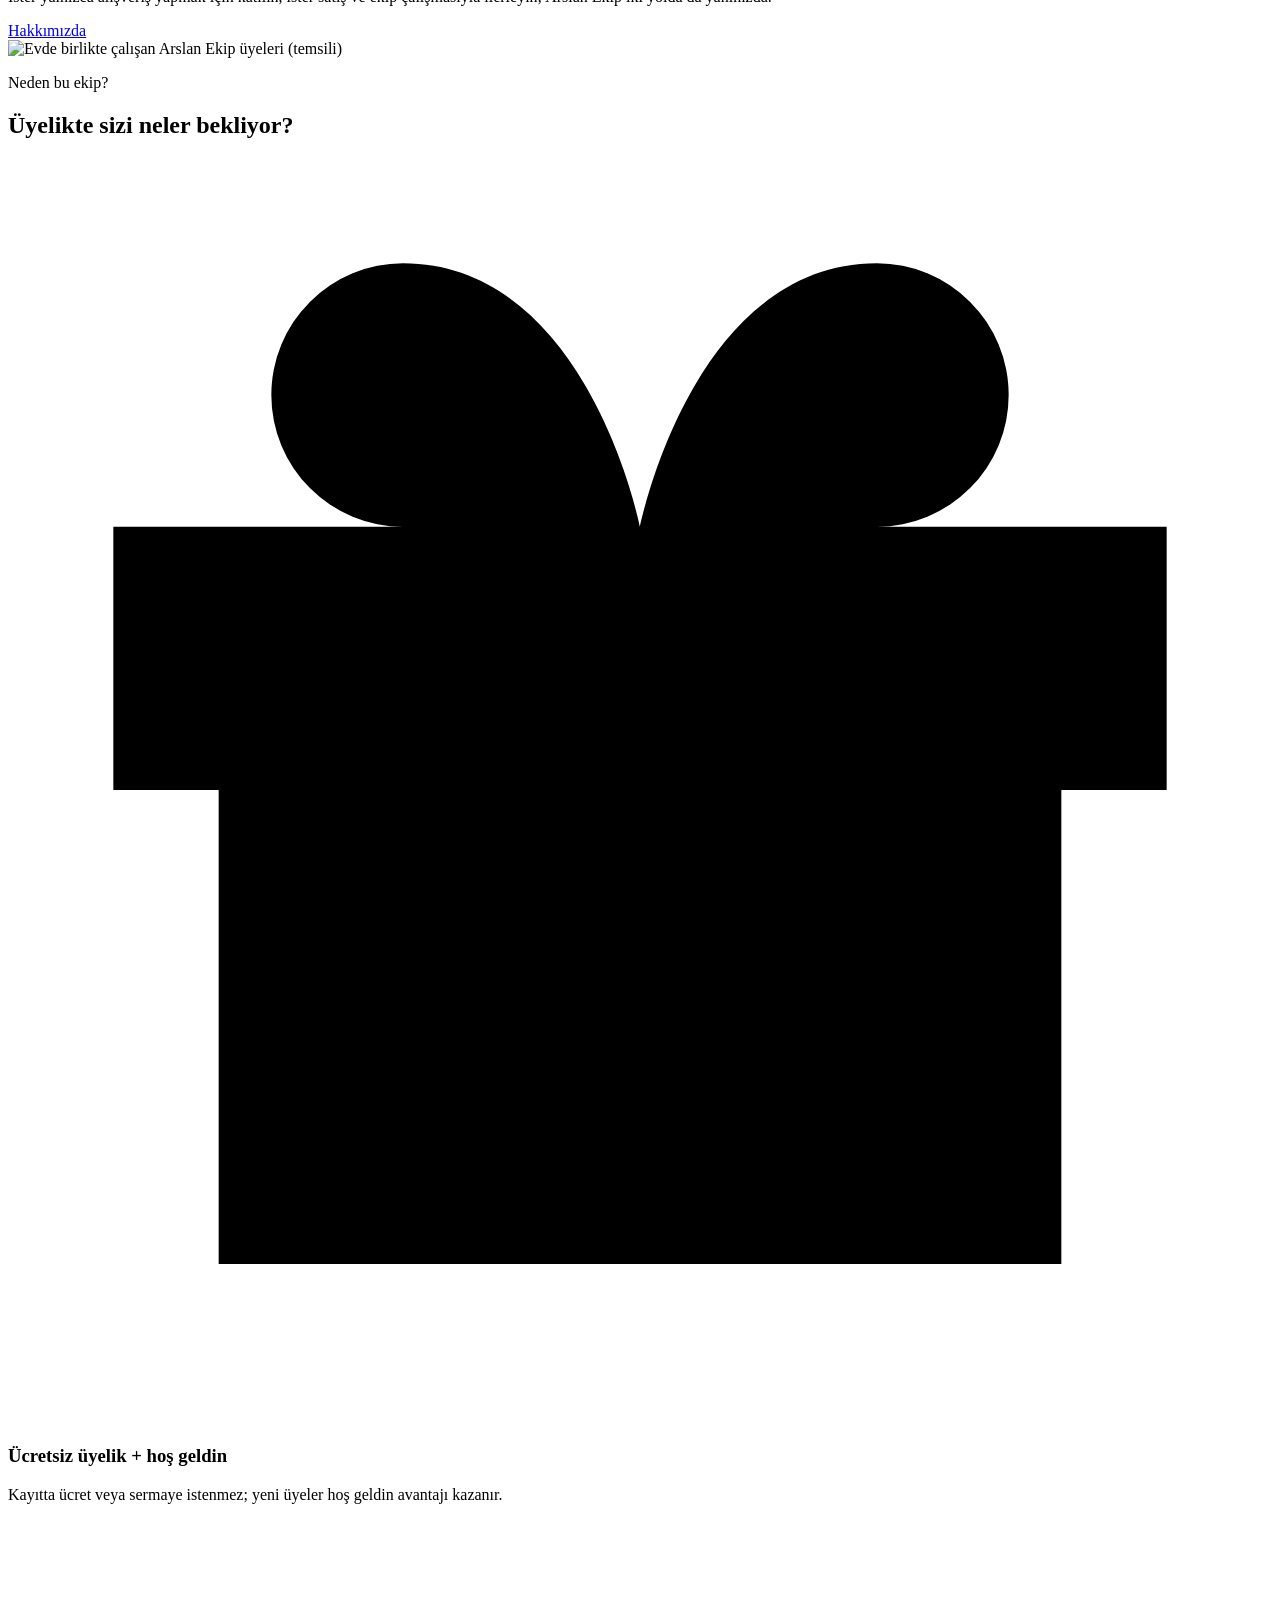
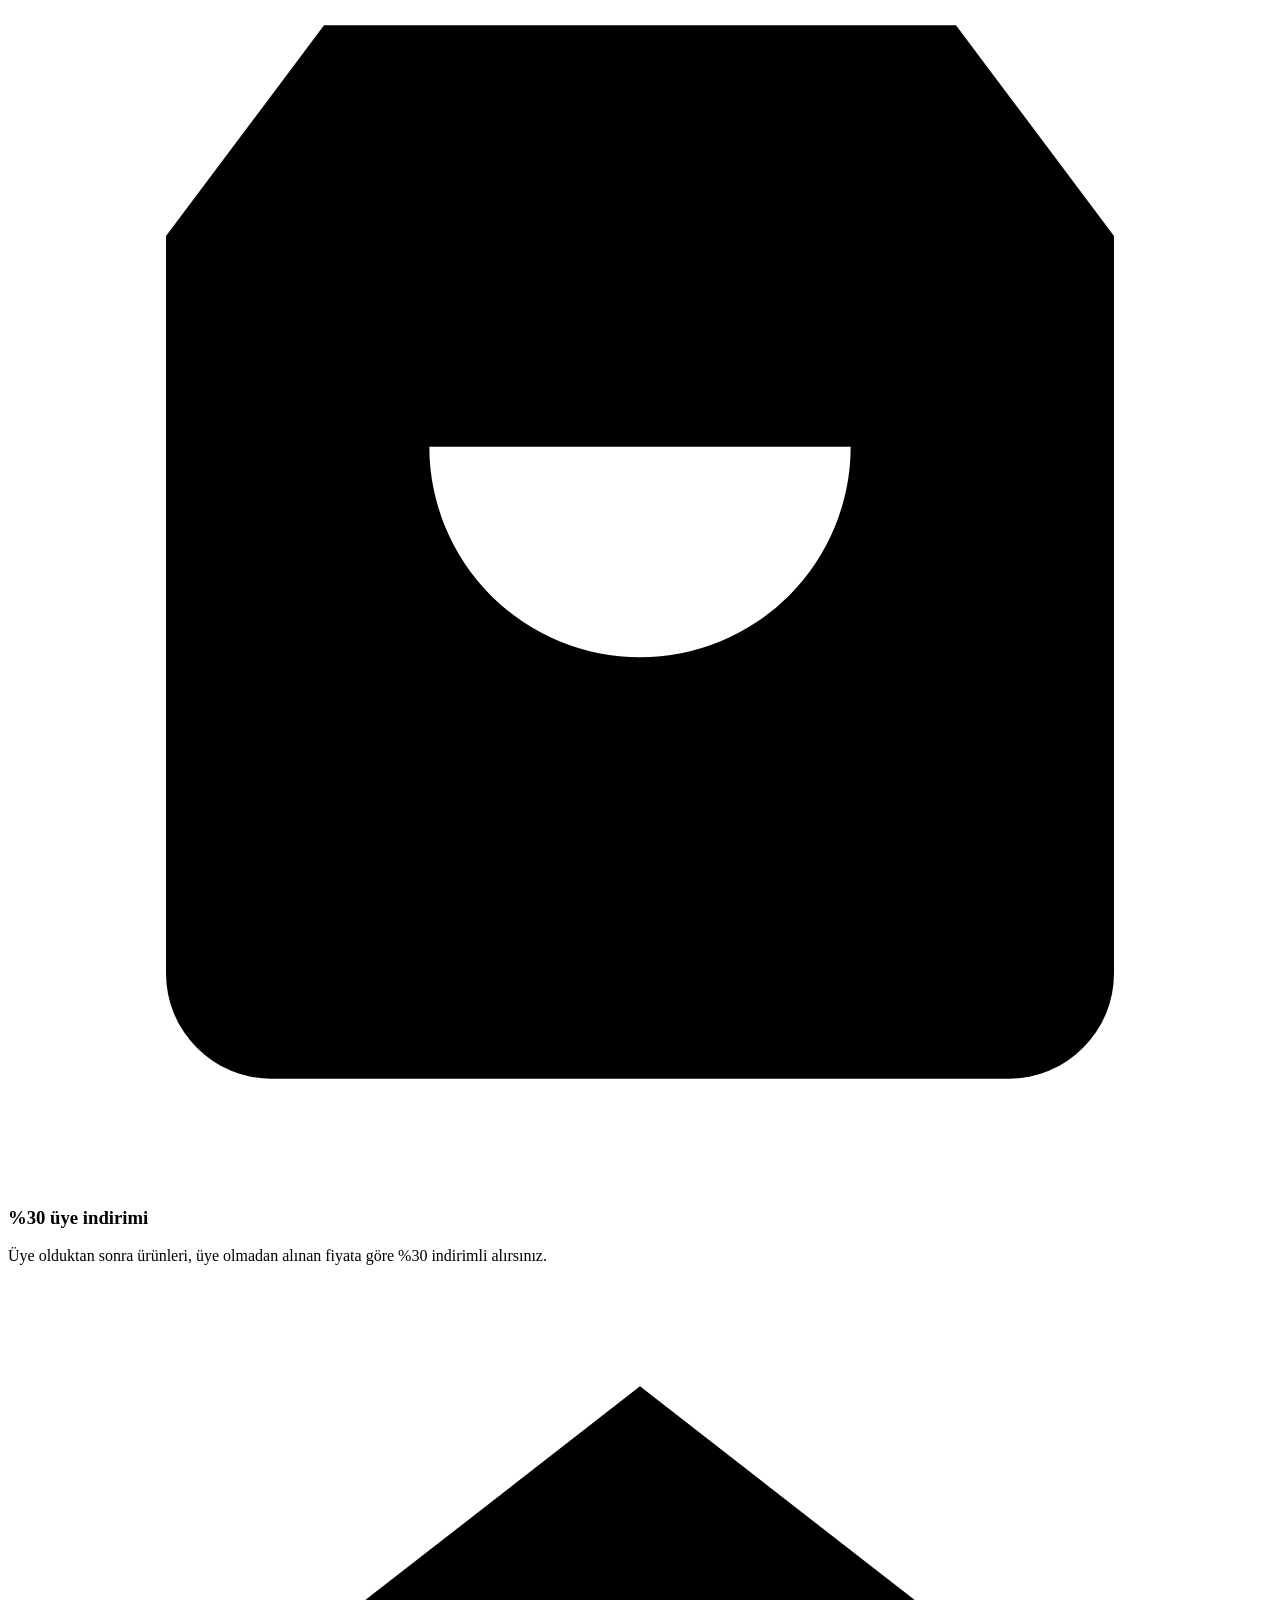
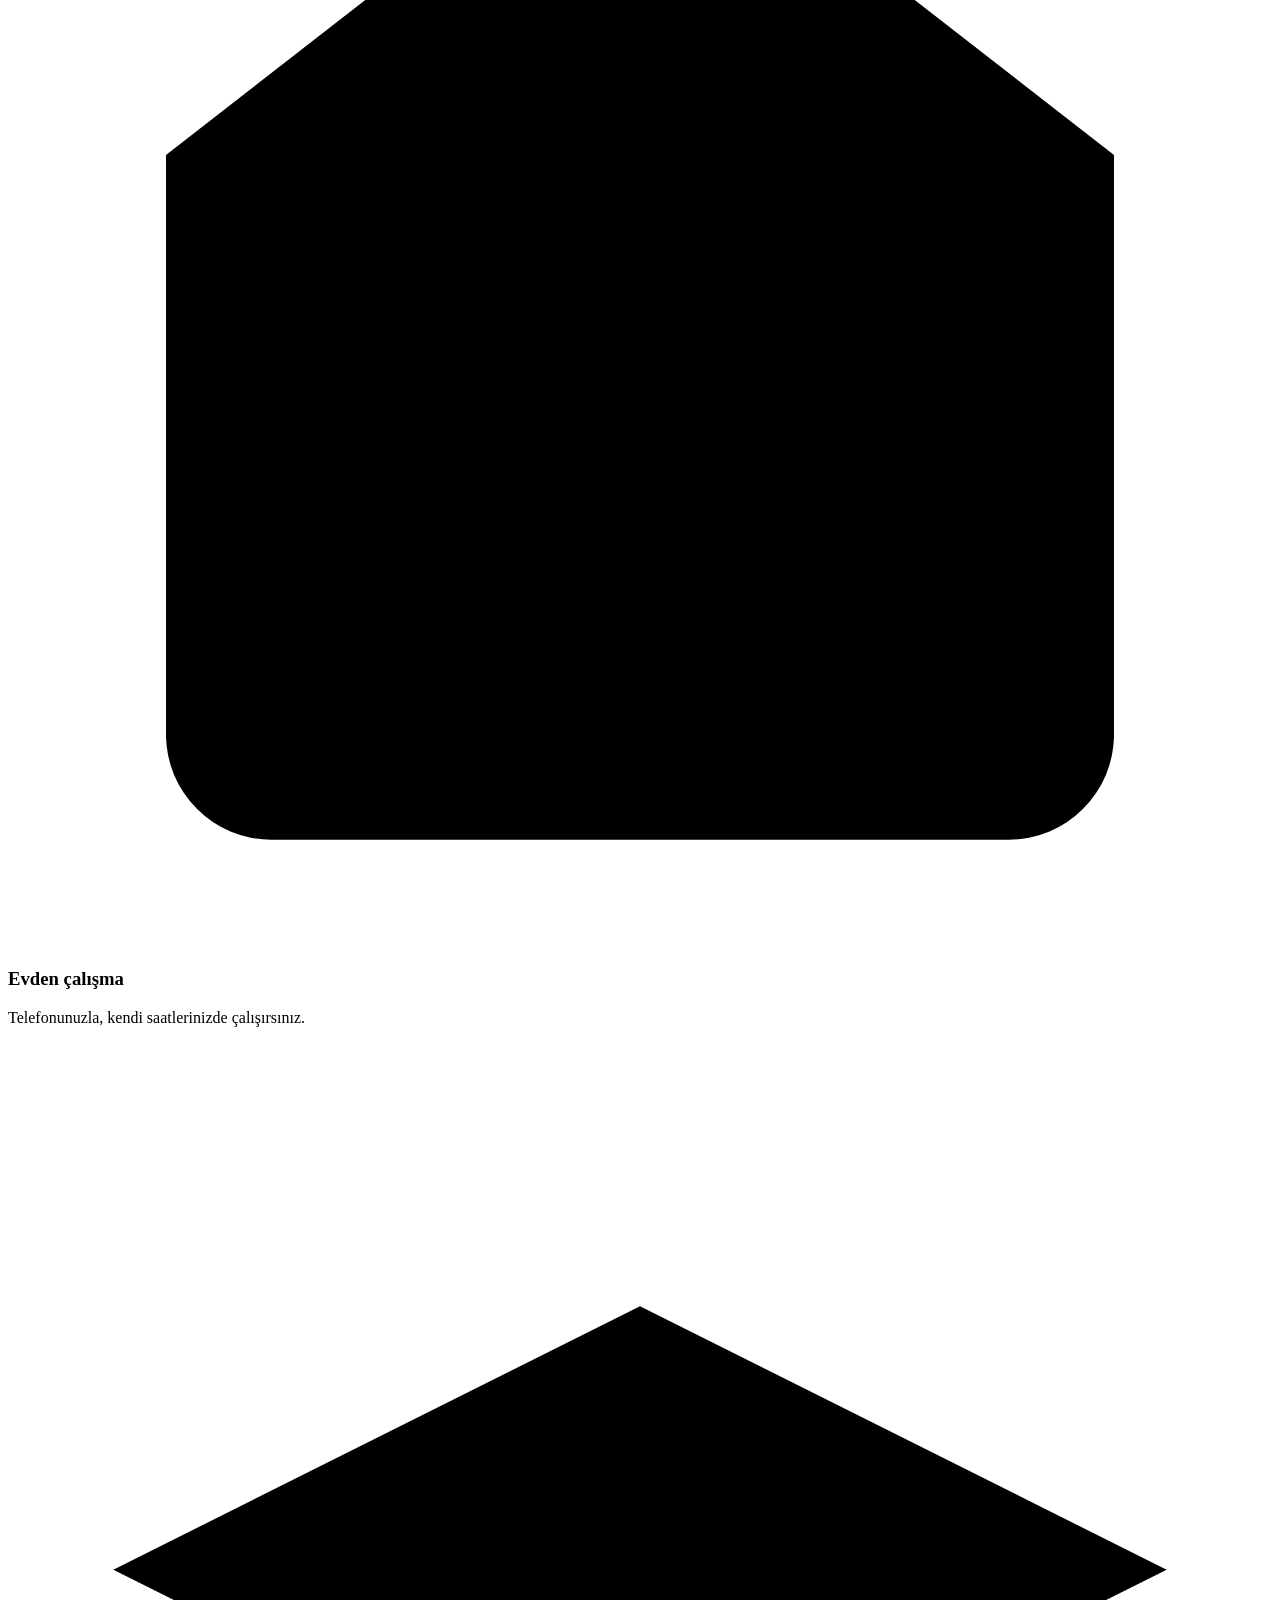
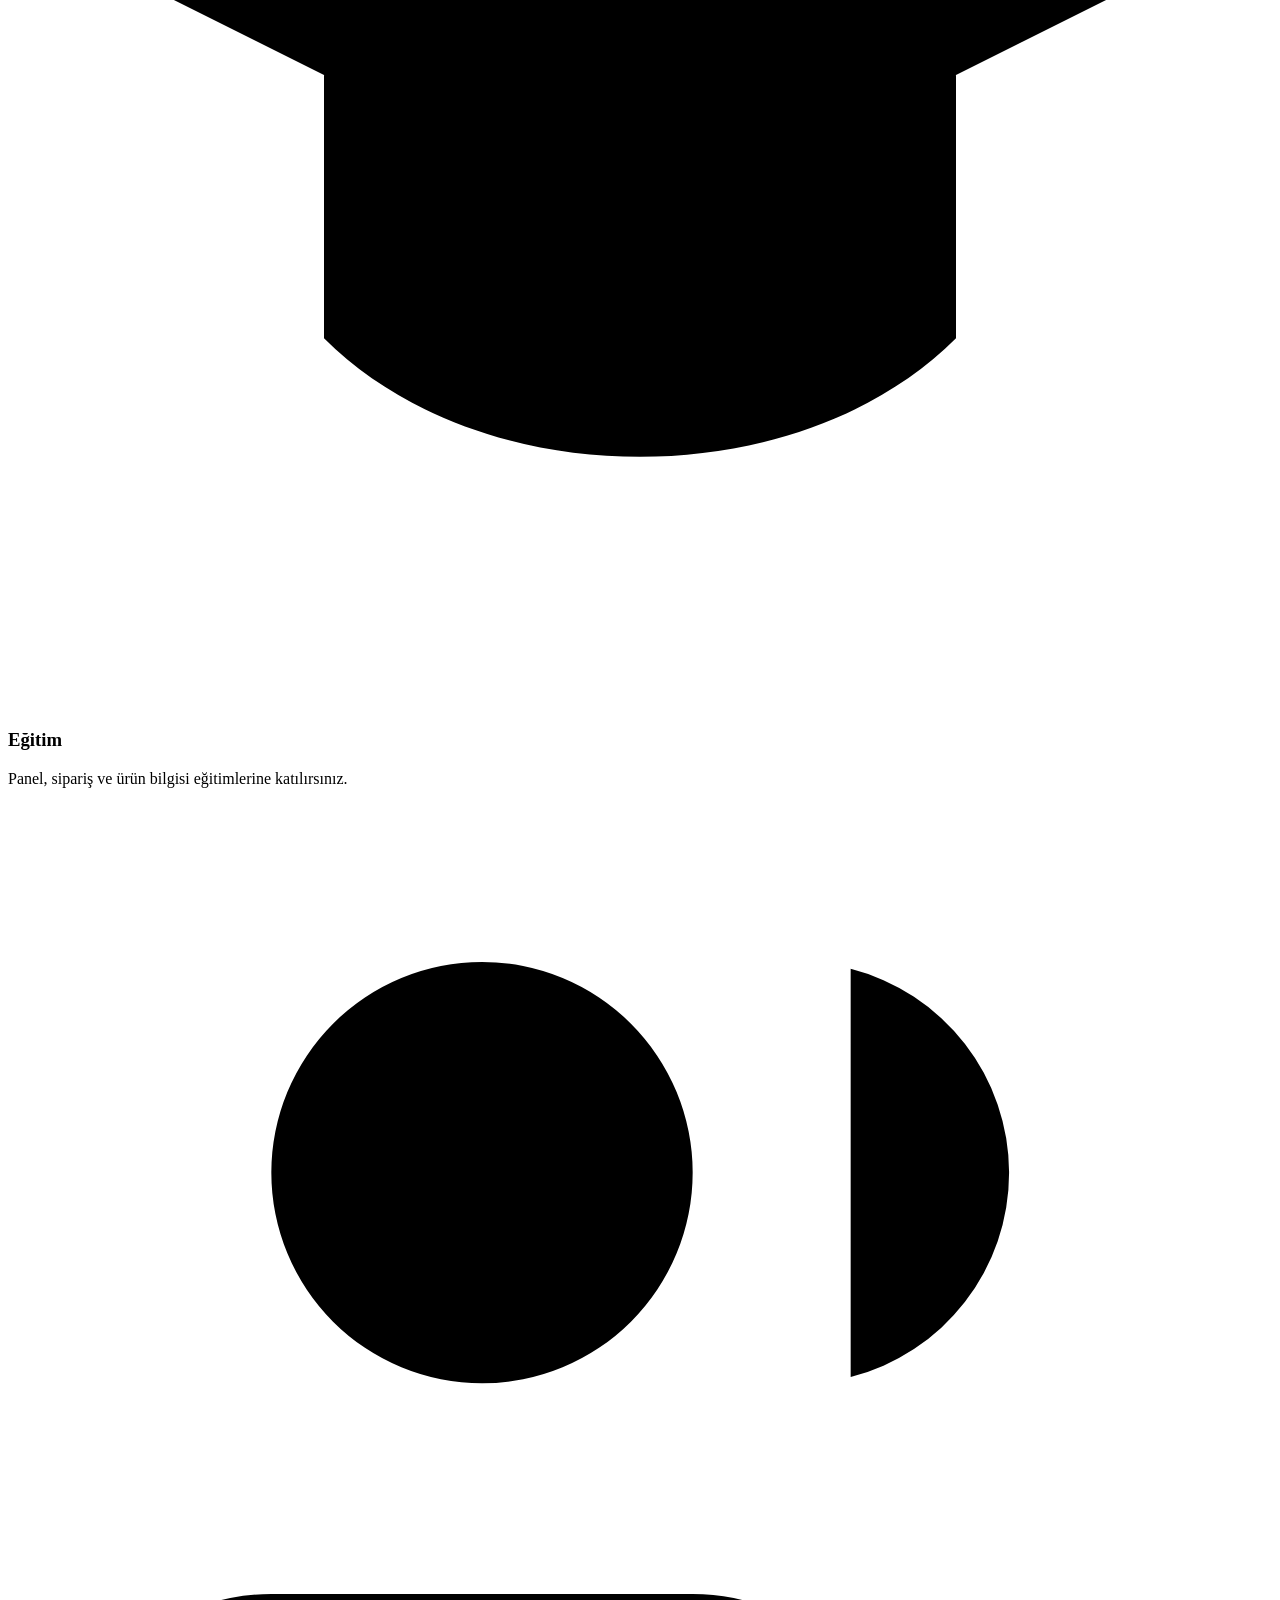
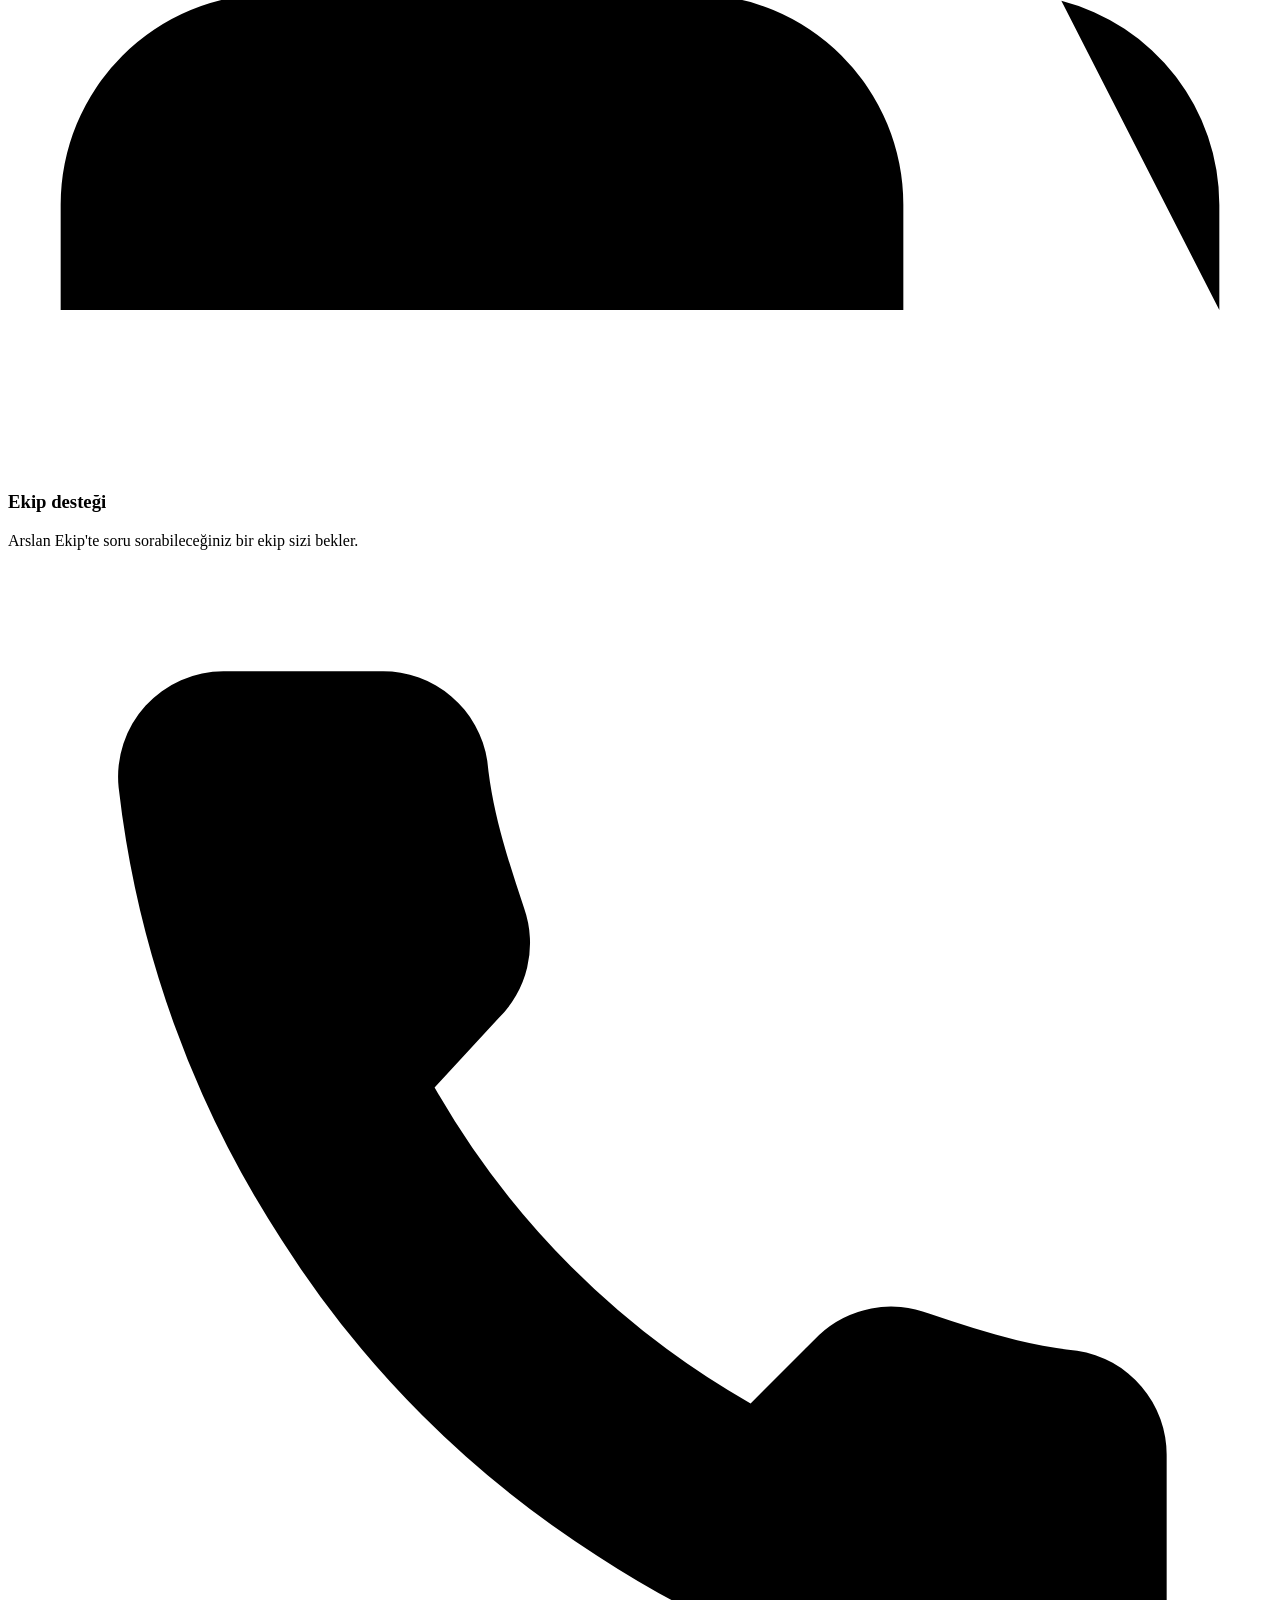
==== commit 8778358d: "Magaza ve kayit linkleri, sertifika galerisi, kazanc plani sayfasi Co-Authored-By: Claude Fable 5.2 " ====
--- a/docs/index.html
+++ b/docs/index.html
@@ -19,9 +19,9 @@
 <div class="ust">Bu site Homm Bitkisel'in resmi sitesi değildir; <b>bağımsız temsilci Eylem Arslan</b> tarafından hazırlanmıştır.</div>
 <header><div class="ic">
   <a class="marka" href="/homm-bitkisel-eylem-arslan/"><img class="hlogo" src="/homm-bitkisel-eylem-arslan/img/homm-logo.png" alt="Homm Life" width="96" height="48"><span>Arslan Ekip<small>Eylem Arslan · Bağımsız Temsilci</small></span></a>
-  <nav><a href="/homm-bitkisel-eylem-arslan/" aria-current="page">Ana Sayfa</a><a href="/homm-bitkisel-eylem-arslan/hakkimizda/">Hakkımızda</a><a href="/homm-bitkisel-eylem-arslan/hizli-basvuru/">Hızlı Başvuru</a><a href="/homm-bitkisel-eylem-arslan/homm-bitkisel-urunleri/">Ürünler</a><a href="/homm-bitkisel-eylem-arslan/homm-bitkisel-kayit/">Nasıl Kayıt Olunur</a><a href="/homm-bitkisel-eylem-arslan/homm-bitkisel-temsilci-ol/">Temsilci Ol</a><a href="/homm-bitkisel-eylem-arslan/sertifikalar/">Sertifikalar</a><a href="/homm-bitkisel-eylem-arslan/sik-sorulan-sorular/">Sık Sorulanlar</a><a href="/homm-bitkisel-eylem-arslan/iletisim/">İletişim</a></nav>
+  <nav><a href="/homm-bitkisel-eylem-arslan/" aria-current="page">Ana Sayfa</a><a href="/homm-bitkisel-eylem-arslan/hakkimizda/">Hakkımızda</a><a href="/homm-bitkisel-eylem-arslan/hizli-basvuru/">Hızlı Başvuru</a><a href="/homm-bitkisel-eylem-arslan/homm-bitkisel-urunleri/">Ürünler</a><a href="/homm-bitkisel-eylem-arslan/homm-bitkisel-kayit/">Nasıl Kayıt Olunur</a><a href="/homm-bitkisel-eylem-arslan/homm-bitkisel-temsilci-ol/">Temsilci Ol</a><a href="/homm-bitkisel-eylem-arslan/kazanc-plani/">Kazanç Planı</a><a href="/homm-bitkisel-eylem-arslan/sertifikalar/">Sertifikalar</a><a href="/homm-bitkisel-eylem-arslan/sik-sorulan-sorular/">Sık Sorulanlar</a><a href="/homm-bitkisel-eylem-arslan/iletisim/">İletişim</a></nav>
   <a class="htel" href="tel:+905425806233"><svg viewBox="0 0 24 24"><path d="M22 16.9v3a2 2 0 01-2.2 2 19.8 19.8 0 01-8.6-3.1 19.5 19.5 0 01-6-6A19.8 19.8 0 012.1 4.2 2 2 0 014.1 2h3a2 2 0 012 1.7c.1 1 .4 1.9.7 2.8a2 2 0 01-.5 2.1L8.1 9.9a16 16 0 006 6l1.3-1.3a2 2 0 012.1-.4c.9.3 1.8.6 2.8.7a2 2 0 011.7 2z"/></svg><span><small>Telefon Numaramız</small>0542 580 62 33</span></a>
-  <a class="btn primary kucuk" href="https://www.hommbitkisel.com.tr/yeni-kayit/HOMM903621099" rel="nofollow noopener" target="_blank">Ücretsiz Kayıt</a>
+  <a class="btn primary kucuk" href="https://www.hommbitkisel.com.tr/yeni-kayit/eylem-arslan-HOMM903621099" rel="nofollow noopener" target="_blank">Ücretsiz Kayıt</a>
 </div></header>
 <main>
 
@@ -29,13 +29,14 @@
   <div>
     <span class="rozet">Arslan Ekip · Homm Bitkisel Bağımsız Temsilcisi</span>
     <h1>Homm Bitkisel'e <em>ücretsiz</em> üye olun, ilk günden yalnız kalmayın</h1>
-    <p class="lead">Ben Emerald lider <b>Eylem Arslan</b>. Üye olun, ürünleri <b>%30 indirimli</b> alın. İster yalnızca alışveriş yapın, ister kendi işinizi kurun; kayıt formunu birlikte dolduralım, ilk adımları ekibimle birlikte atın.</p>
+    <p class="lead">Ben Emerald lider <b>Eylem Arslan</b>. Üyelik ücretsiz; üye olan <b>hoş geldin avantajı</b> kazanır ve ürünleri <b>%30 indirimli</b> alır. İster yalnızca alışveriş yapın, ister kendi işinizi kurun; kayıt formunu birlikte dolduralım, ilk adımları ekibimle birlikte atın.</p>
     <div class="cta">
-      <a class="btn primary" href="https://www.hommbitkisel.com.tr/yeni-kayit/HOMM903621099" rel="nofollow noopener" target="_blank">Hemen Ücretsiz Kayıt Ol</a>
-      <a class="btn ghost" href="#form">Beni Arayın</a>
+      <a class="btn primary" href="https://www.hommbitkisel.com.tr/yeni-kayit/eylem-arslan-HOMM903621099" rel="nofollow noopener" target="_blank">Hemen Ücretsiz Üye Ol</a>
+      <a class="btn ghost" href="https://www.hommbitkisel.com.tr/magaza/eylem-arslan-HOMM903621099" rel="nofollow noopener" target="_blank">Üye Olmadan Alışveriş Yap</a>
     </div>
+    <p class="altlink"><a href="#form">Önce bilgi almak istiyorum, beni arayın →</a></p>
     <ul class="cip">
-      <li><svg viewBox="0 0 24 24"><path d="M20 6L9 17l-5-5"/></svg>Üyelere %30 indirim</li><li><svg viewBox="0 0 24 24"><path d="M20 6L9 17l-5-5"/></svg>Giriş ücreti yok</li><li><svg viewBox="0 0 24 24"><path d="M20 6L9 17l-5-5"/></svg>Satış zorunluluğu yok</li><li><svg viewBox="0 0 24 24"><path d="M20 6L9 17l-5-5"/></svg>Birebir destek</li>
+      <li><svg viewBox="0 0 24 24"><path d="M20 6L9 17l-5-5"/></svg>Üyelere %30 indirim</li><li><svg viewBox="0 0 24 24"><path d="M20 6L9 17l-5-5"/></svg>Hoş geldin avantajı</li><li><svg viewBox="0 0 24 24"><path d="M20 6L9 17l-5-5"/></svg>Üyelik ücretsiz</li><li><svg viewBox="0 0 24 24"><path d="M20 6L9 17l-5-5"/></svg>Satış zorunluluğu yok</li><li><svg viewBox="0 0 24 24"><path d="M20 6L9 17l-5-5"/></svg>Birebir destek</li>
     </ul>
   </div>
   <div class="herogorsel">
@@ -60,7 +61,7 @@
   <p class="ustbaslik">Neden bu ekip?</p>
   <h2>Üyelikte sizi neler bekliyor?</h2>
   <div class="grid3">
-    <div class="card ikon"><svg viewBox="0 0 24 24"><path d="M20 12v9H4v-9M2 7h20v5H2zM12 22V7M12 7H7.5a2.5 2.5 0 110-5C11 2 12 7 12 7zM12 7h4.5a2.5 2.5 0 100-5C13 2 12 7 12 7z"/></svg><h3>Ücretsiz üyelik</h3><p>Kayıtta giriş ücreti veya sermaye istenmez.</p></div>
+    <div class="card ikon"><svg viewBox="0 0 24 24"><path d="M20 12v9H4v-9M2 7h20v5H2zM12 22V7M12 7H7.5a2.5 2.5 0 110-5C11 2 12 7 12 7zM12 7h4.5a2.5 2.5 0 100-5C13 2 12 7 12 7z"/></svg><h3>Ücretsiz üyelik + hoş geldin</h3><p>Kayıtta ücret veya sermaye istenmez; yeni üyeler hoş geldin avantajı kazanır.</p></div>
     <div class="card ikon"><svg viewBox="0 0 24 24"><path d="M6 2L3 6v14a2 2 0 002 2h14a2 2 0 002-2V6l-3-4zM3 6h18M16 10a4 4 0 01-8 0"/></svg><h3>%30 üye indirimi</h3><p>Üye olduktan sonra ürünleri, üye olmadan alınan fiyata göre %30 indirimli alırsınız.</p></div>
     <div class="card ikon"><svg viewBox="0 0 24 24"><path d="M3 9l9-7 9 7v11a2 2 0 01-2 2H5a2 2 0 01-2-2zM9 22V12h6v10"/></svg><h3>Evden çalışma</h3><p>Telefonunuzla, kendi saatlerinizde çalışırsınız.</p></div>
     <div class="card ikon"><svg viewBox="0 0 24 24"><path d="M22 10L12 5 2 10l10 5 10-5zM6 12v5c3 3 9 3 12 0v-5"/></svg><h3>Eğitim</h3><p>Panel, sipariş ve ürün bilgisi eğitimlerine katılırsınız.</p></div>
@@ -117,8 +118,9 @@
   <p class="ustbaslik">Ürünler</p>
   <h2>Öne çıkan Homm ürünleri</h2>
   <p class="indirim"><b>%30</b><span>Üye olduğunuzda bu ürünleri, üye olmadan alınan fiyata göre <b>%30 indirimli</b> alırsınız.</span></p>
-  <div class="urunler"><a class="urun" href="https://www.hommbitkisel.com.tr/urunler/tumu" rel="nofollow noopener" target="_blank"><span class="ug"><img src="/homm-bitkisel-eylem-arslan/img/urun/balli-krem.png" alt="Homm Ballı Krem 50 ml" loading="lazy"></span><small>Cilt Bakımı</small><b>Ballı Krem</b><i>50 ml</i></a><a class="urun" href="https://www.hommbitkisel.com.tr/urunler/tumu" rel="nofollow noopener" target="_blank"><span class="ug"><img src="/homm-bitkisel-eylem-arslan/img/urun/ozonlu-zeytinyagi.png" alt="Homm Ozonla Zenginleştirilmiş Zeytinyağı 30 ml" loading="lazy"></span><small>Cilt Bakımı</small><b>Ozonla Zenginleştirilmiş Zeytinyağı</b><i>30 ml</i></a><a class="urun" href="https://www.hommbitkisel.com.tr/urunler/tumu" rel="nofollow noopener" target="_blank"><span class="ug"><img src="/homm-bitkisel-eylem-arslan/img/urun/papatyali-yuz-jeli.png" alt="Homm Papatyalı Yüz Yıkama Jeli 250 ml" loading="lazy"></span><small>Cilt Bakımı</small><b>Papatyalı Yüz Yıkama Jeli</b><i>250 ml</i></a><a class="urun" href="https://www.hommbitkisel.com.tr/urunler/tumu" rel="nofollow noopener" target="_blank"><span class="ug"><img src="/homm-bitkisel-eylem-arslan/img/urun/argan-serum.png" alt="Homm Argan Yağlı Serum 30 ml" loading="lazy"></span><small>Saç ve Kişisel Bakım</small><b>Argan Yağlı Serum</b><i>30 ml</i></a><a class="urun" href="https://www.hommbitkisel.com.tr/urunler/tumu" rel="nofollow noopener" target="_blank"><span class="ug"><img src="/homm-bitkisel-eylem-arslan/img/urun/yaseminli-dus-jeli.png" alt="Homm Yaseminli Duş Jeli 400 ml" loading="lazy"></span><small>Saç ve Kişisel Bakım</small><b>Yaseminli Duş Jeli</b><i>400 ml</i></a><a class="urun" href="https://www.hommbitkisel.com.tr/urunler/tumu" rel="nofollow noopener" target="_blank"><span class="ug"><img src="/homm-bitkisel-eylem-arslan/img/urun/bulasik-deterjani.png" alt="Homm Konsantre Bulaşık Deterjanı 500 ml" loading="lazy"></span><small>Ev Temizliği</small><b>Konsantre Bulaşık Deterjanı</b><i>500 ml</i></a><a class="urun" href="https://www.hommbitkisel.com.tr/urunler/tumu" rel="nofollow noopener" target="_blank"><span class="ug"><img src="/homm-bitkisel-eylem-arslan/img/urun/camasir-deterjani.png" alt="Homm Ekstra Konsantre Çamaşır Deterjanı 1000 ml" loading="lazy"></span><small>Ev Temizliği</small><b>Ekstra Konsantre Çamaşır Deterjanı</b><i>1000 ml</i></a><a class="urun" href="https://www.hommbitkisel.com.tr/urunler/tumu" rel="nofollow noopener" target="_blank"><span class="ug"><img src="/homm-bitkisel-eylem-arslan/img/urun/kolajenli-kahve.png" alt="Homm Kolajenli Hindiba Kahve 100 gr" loading="lazy"></span><small>Kahve ve İçecek</small><b>Kolajenli Hindiba Kahve</b><i>100 gr</i></a></div>
-  <p><a class="btn ghost" href="/homm-bitkisel-eylem-arslan/homm-bitkisel-urunleri/">Tüm ürün kategorilerini görün</a></p>
+  <div class="urunler"><a class="urun" href="https://www.hommbitkisel.com.tr/magaza/eylem-arslan-HOMM903621099" rel="nofollow noopener" target="_blank"><span class="ug"><img src="/homm-bitkisel-eylem-arslan/img/urun/balli-krem.png" alt="Homm Ballı Krem 50 ml" loading="lazy"></span><small>Cilt Bakımı</small><b>Ballı Krem</b><i>50 ml</i></a><a class="urun" href="https://www.hommbitkisel.com.tr/magaza/eylem-arslan-HOMM903621099" rel="nofollow noopener" target="_blank"><span class="ug"><img src="/homm-bitkisel-eylem-arslan/img/urun/ozonlu-zeytinyagi.png" alt="Homm Ozonla Zenginleştirilmiş Zeytinyağı 30 ml" loading="lazy"></span><small>Cilt Bakımı</small><b>Ozonla Zenginleştirilmiş Zeytinyağı</b><i>30 ml</i></a><a class="urun" href="https://www.hommbitkisel.com.tr/magaza/eylem-arslan-HOMM903621099" rel="nofollow noopener" target="_blank"><span class="ug"><img src="/homm-bitkisel-eylem-arslan/img/urun/papatyali-yuz-jeli.png" alt="Homm Papatyalı Yüz Yıkama Jeli 250 ml" loading="lazy"></span><small>Cilt Bakımı</small><b>Papatyalı Yüz Yıkama Jeli</b><i>250 ml</i></a><a class="urun" href="https://www.hommbitkisel.com.tr/magaza/eylem-arslan-HOMM903621099" rel="nofollow noopener" target="_blank"><span class="ug"><img src="/homm-bitkisel-eylem-arslan/img/urun/argan-serum.png" alt="Homm Argan Yağlı Serum 30 ml" loading="lazy"></span><small>Saç ve Kişisel Bakım</small><b>Argan Yağlı Serum</b><i>30 ml</i></a><a class="urun" href="https://www.hommbitkisel.com.tr/magaza/eylem-arslan-HOMM903621099" rel="nofollow noopener" target="_blank"><span class="ug"><img src="/homm-bitkisel-eylem-arslan/img/urun/yaseminli-dus-jeli.png" alt="Homm Yaseminli Duş Jeli 400 ml" loading="lazy"></span><small>Saç ve Kişisel Bakım</small><b>Yaseminli Duş Jeli</b><i>400 ml</i></a><a class="urun" href="https://www.hommbitkisel.com.tr/magaza/eylem-arslan-HOMM903621099" rel="nofollow noopener" target="_blank"><span class="ug"><img src="/homm-bitkisel-eylem-arslan/img/urun/bulasik-deterjani.png" alt="Homm Konsantre Bulaşık Deterjanı 500 ml" loading="lazy"></span><small>Ev Temizliği</small><b>Konsantre Bulaşık Deterjanı</b><i>500 ml</i></a><a class="urun" href="https://www.hommbitkisel.com.tr/magaza/eylem-arslan-HOMM903621099" rel="nofollow noopener" target="_blank"><span class="ug"><img src="/homm-bitkisel-eylem-arslan/img/urun/camasir-deterjani.png" alt="Homm Ekstra Konsantre Çamaşır Deterjanı 1000 ml" loading="lazy"></span><small>Ev Temizliği</small><b>Ekstra Konsantre Çamaşır Deterjanı</b><i>1000 ml</i></a><a class="urun" href="https://www.hommbitkisel.com.tr/magaza/eylem-arslan-HOMM903621099" rel="nofollow noopener" target="_blank"><span class="ug"><img src="/homm-bitkisel-eylem-arslan/img/urun/kolajenli-kahve.png" alt="Homm Kolajenli Hindiba Kahve 100 gr" loading="lazy"></span><small>Kahve ve İçecek</small><b>Kolajenli Hindiba Kahve</b><i>100 gr</i></a></div>
+  <div class="uyebant"><div><b>Üye olun, daha avantajlı alın</b><span>Üyelik ücretsiz · hoş geldin avantajı · ürünlerde <b>%30 indirim</b></span></div><a class="btn primary kucuk" href="https://www.hommbitkisel.com.tr/yeni-kayit/eylem-arslan-HOMM903621099" rel="nofollow noopener" target="_blank">Ücretsiz Üye Ol</a><a class="btn ghost kucuk" href="https://www.hommbitkisel.com.tr/magaza/eylem-arslan-HOMM903621099" rel="nofollow noopener" target="_blank">Üye olmadan alışveriş</a></div>
+  <p><a href="/homm-bitkisel-eylem-arslan/homm-bitkisel-urunleri/">Tüm ürün seçkisini görün →</a></p>
 </section>
 
 
@@ -157,14 +159,15 @@
 <footer><div class="ic">
   <div class="fgrid">
     <div><img class="flogo" src="/homm-bitkisel-eylem-arslan/img/homm-logo.png" alt="Homm Life" width="120" height="60" loading="lazy"><p class="fmarka">Arslan Ekip</p><p>Eylem Arslan<br>Emerald Lider · Homm Bitkisel Bağımsız Temsilcisi</p><p><a href="tel:+905425806233">0542 580 62 33</a></p></div>
-    <div><p class="fbas">Sayfalar</p><a href="/homm-bitkisel-eylem-arslan/">Ana Sayfa</a><a href="/homm-bitkisel-eylem-arslan/hakkimizda/">Hakkımızda</a><a href="/homm-bitkisel-eylem-arslan/hizli-basvuru/">Hızlı Başvuru</a><a href="/homm-bitkisel-eylem-arslan/homm-bitkisel-urunleri/">Ürünler</a><a href="/homm-bitkisel-eylem-arslan/homm-bitkisel-kayit/">Nasıl Kayıt Olunur</a><a href="/homm-bitkisel-eylem-arslan/homm-bitkisel-temsilci-ol/">Temsilci Ol</a><a href="/homm-bitkisel-eylem-arslan/sertifikalar/">Sertifikalar</a><a href="/homm-bitkisel-eylem-arslan/sik-sorulan-sorular/">Sık Sorulanlar</a><a href="/homm-bitkisel-eylem-arslan/iletisim/">İletişim</a></div>
-    <div><p class="fbas">Bilgi</p><a href="/homm-bitkisel-eylem-arslan/ayricalikli-musteri/">Ayrıcalıklı Müşteri</a><a href="/homm-bitkisel-eylem-arslan/eylem-arslan/">Eylem Arslan Kimdir?</a><a href="/homm-bitkisel-eylem-arslan/kvkk/">KVKK Aydınlatma Metni</a><a href="https://www.hommbitkisel.com.tr/yeni-kayit/HOMM903621099" rel="nofollow noopener" target="_blank">Resmi kayıt formu</a><a href="https://wa.me/905425806233?text=Merhaba%2C%20Homm%20Bitkisel%20%C3%BCyeli%C4%9Fi%20hakk%C4%B1nda%20bilgi%20almak%20istiyorum." rel="nofollow noopener" target="_blank">WhatsApp</a></div>
+    <div><p class="fbas">Sayfalar</p><a href="/homm-bitkisel-eylem-arslan/">Ana Sayfa</a><a href="/homm-bitkisel-eylem-arslan/hakkimizda/">Hakkımızda</a><a href="/homm-bitkisel-eylem-arslan/hizli-basvuru/">Hızlı Başvuru</a><a href="/homm-bitkisel-eylem-arslan/homm-bitkisel-urunleri/">Ürünler</a><a href="/homm-bitkisel-eylem-arslan/homm-bitkisel-kayit/">Nasıl Kayıt Olunur</a><a href="/homm-bitkisel-eylem-arslan/homm-bitkisel-temsilci-ol/">Temsilci Ol</a><a href="/homm-bitkisel-eylem-arslan/kazanc-plani/">Kazanç Planı</a><a href="/homm-bitkisel-eylem-arslan/sertifikalar/">Sertifikalar</a><a href="/homm-bitkisel-eylem-arslan/sik-sorulan-sorular/">Sık Sorulanlar</a><a href="/homm-bitkisel-eylem-arslan/iletisim/">İletişim</a></div>
+    <div><p class="fbas">Bilgi</p><a href="/homm-bitkisel-eylem-arslan/ayricalikli-musteri/">Ayrıcalıklı Müşteri</a><a href="/homm-bitkisel-eylem-arslan/eylem-arslan/">Eylem Arslan Kimdir?</a><a href="/homm-bitkisel-eylem-arslan/kvkk/">KVKK Aydınlatma Metni</a><a href="https://www.hommbitkisel.com.tr/yeni-kayit/eylem-arslan-HOMM903621099" rel="nofollow noopener" target="_blank">Ücretsiz üye ol</a><a href="https://www.hommbitkisel.com.tr/magaza/eylem-arslan-HOMM903621099" rel="nofollow noopener" target="_blank">Mağazamdan alışveriş</a><a href="https://wa.me/905425806233?text=Merhaba%2C%20Homm%20Bitkisel%20%C3%BCyeli%C4%9Fi%20hakk%C4%B1nda%20bilgi%20almak%20istiyorum." rel="nofollow noopener" target="_blank">WhatsApp</a></div>
   </div>
   <p class="yasal">Bu site bağımsız bir temsilci sayfasıdır. Homm Bitkisel ve Homm Life adları Homm Bitkisel Ürünler Pazarlama A.Ş.'ye aittir. Resmi site: hommbitkisel.com.tr · Müşteri hizmetleri: 444 77 97. Kazanç kişinin çalışmasına bağlıdır; garanti edilen gelir yoktur.</p>
 </div></footer>
 <a class="wayuzen" href="https://wa.me/905425806233?text=Merhaba%2C%20Homm%20Bitkisel%20%C3%BCyeli%C4%9Fi%20hakk%C4%B1nda%20bilgi%20almak%20istiyorum." rel="nofollow noopener" target="_blank" aria-label="WhatsApp'tan yazın"><svg viewBox="0 0 24 24" class="dolu"><path fill-rule="evenodd" d="M12 2a10 10 0 00-8.66 15L2 22l5.16-1.3A10 10 0 1012 2zM8.6 7.2c.2 0 .45 0 .6.4l.8 1.9c.08.2.05.4-.05.55l-.7.9c-.1.15-.15.3-.05.5.5.9 1.6 2.1 3.3 2.85.2.1.35.05.48-.08l.8-.95c.15-.18.35-.2.55-.12l1.85.88c.2.1.33.2.36.36.05.5-.15 1.3-.75 1.75-.6.45-1.5.55-2.6.2-2.6-.8-5.2-3.2-6.1-5.7-.4-1.1-.2-2.2.5-2.95.3-.3.6-.5 1-.5z"/></svg></a>
 <div class="alt">
-  <a class="k" href="https://www.hommbitkisel.com.tr/yeni-kayit/HOMM903621099" rel="nofollow noopener" target="_blank">Kayıt Ol</a>
+  <a class="k" href="https://www.hommbitkisel.com.tr/yeni-kayit/eylem-arslan-HOMM903621099" rel="nofollow noopener" target="_blank">Üye Ol</a>
+  <a class="s" href="https://www.hommbitkisel.com.tr/magaza/eylem-arslan-HOMM903621099" rel="nofollow noopener" target="_blank">Alışveriş</a>
   <a class="w" href="https://wa.me/905425806233?text=Merhaba%2C%20Homm%20Bitkisel%20%C3%BCyeli%C4%9Fi%20hakk%C4%B1nda%20bilgi%20almak%20istiyorum." rel="nofollow noopener" target="_blank">WhatsApp</a>
   <a class="a" href="tel:+905425806233">Ara</a>
 </div>
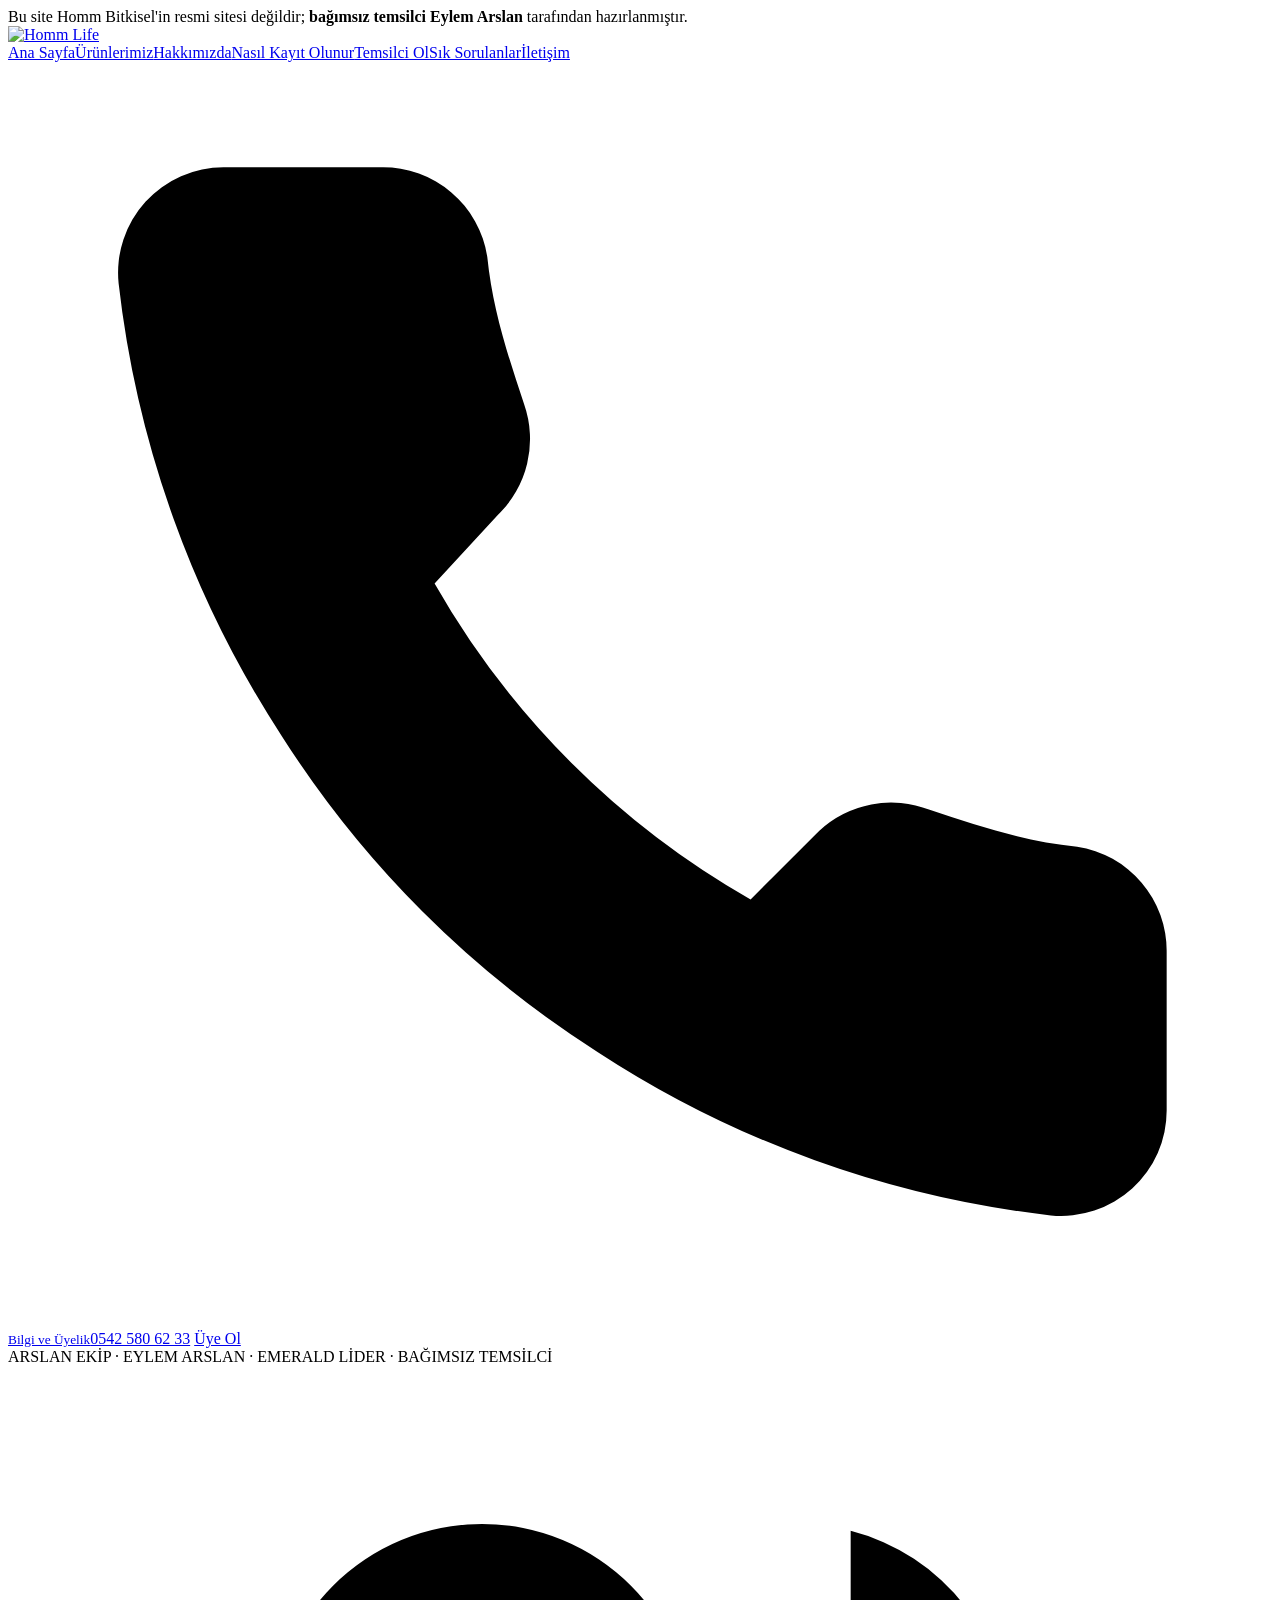
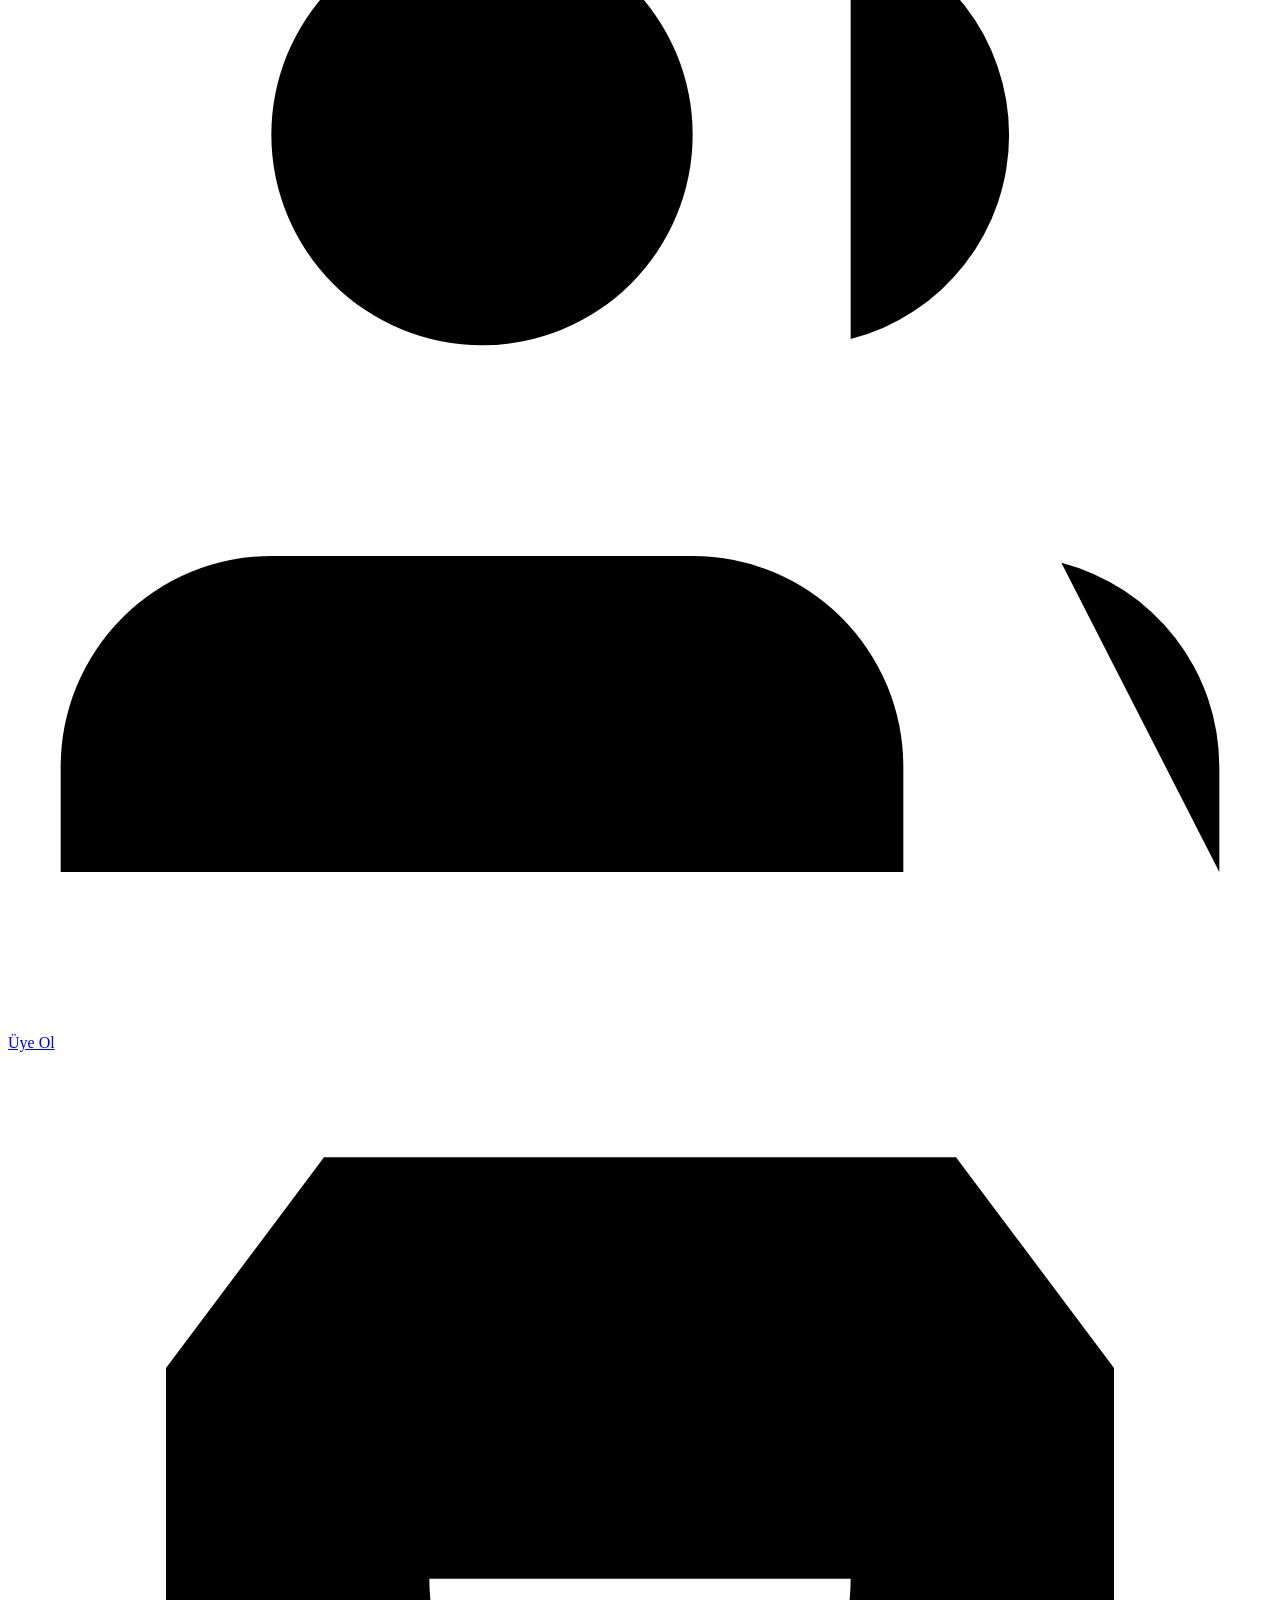
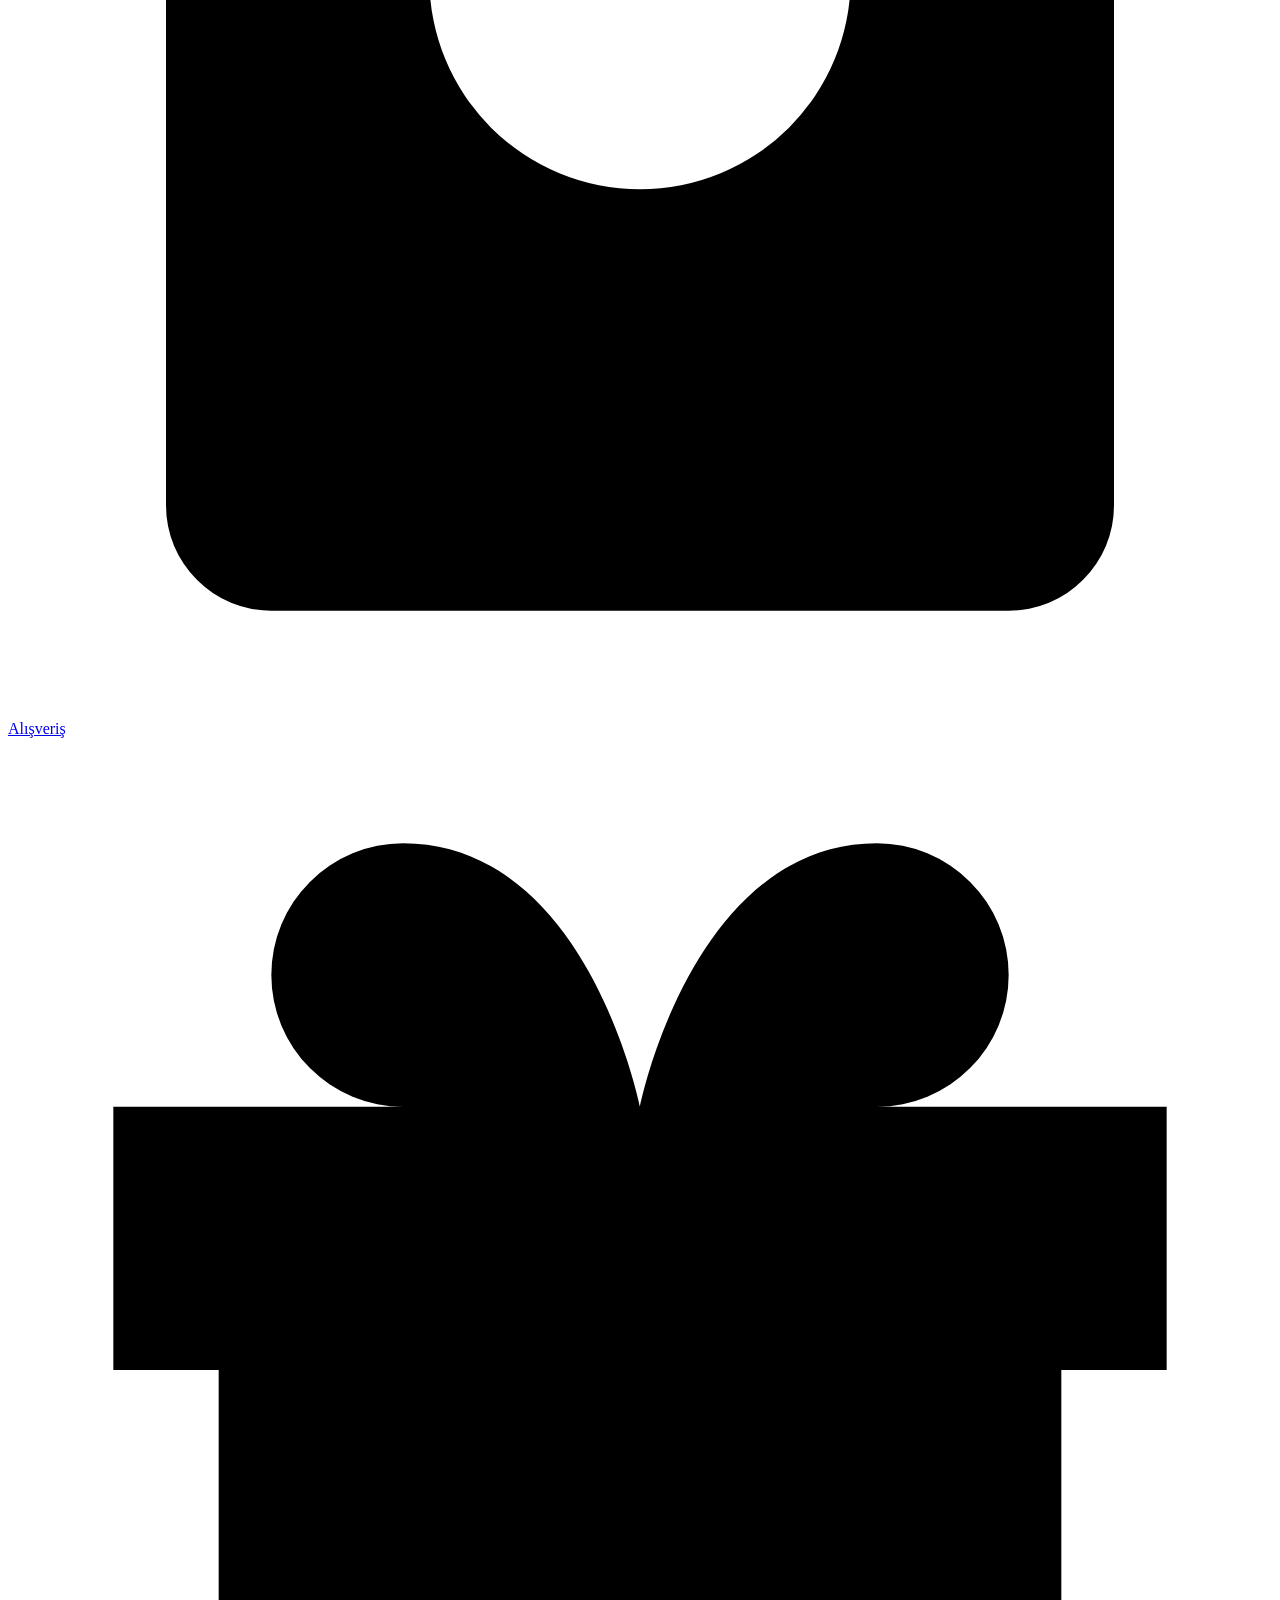
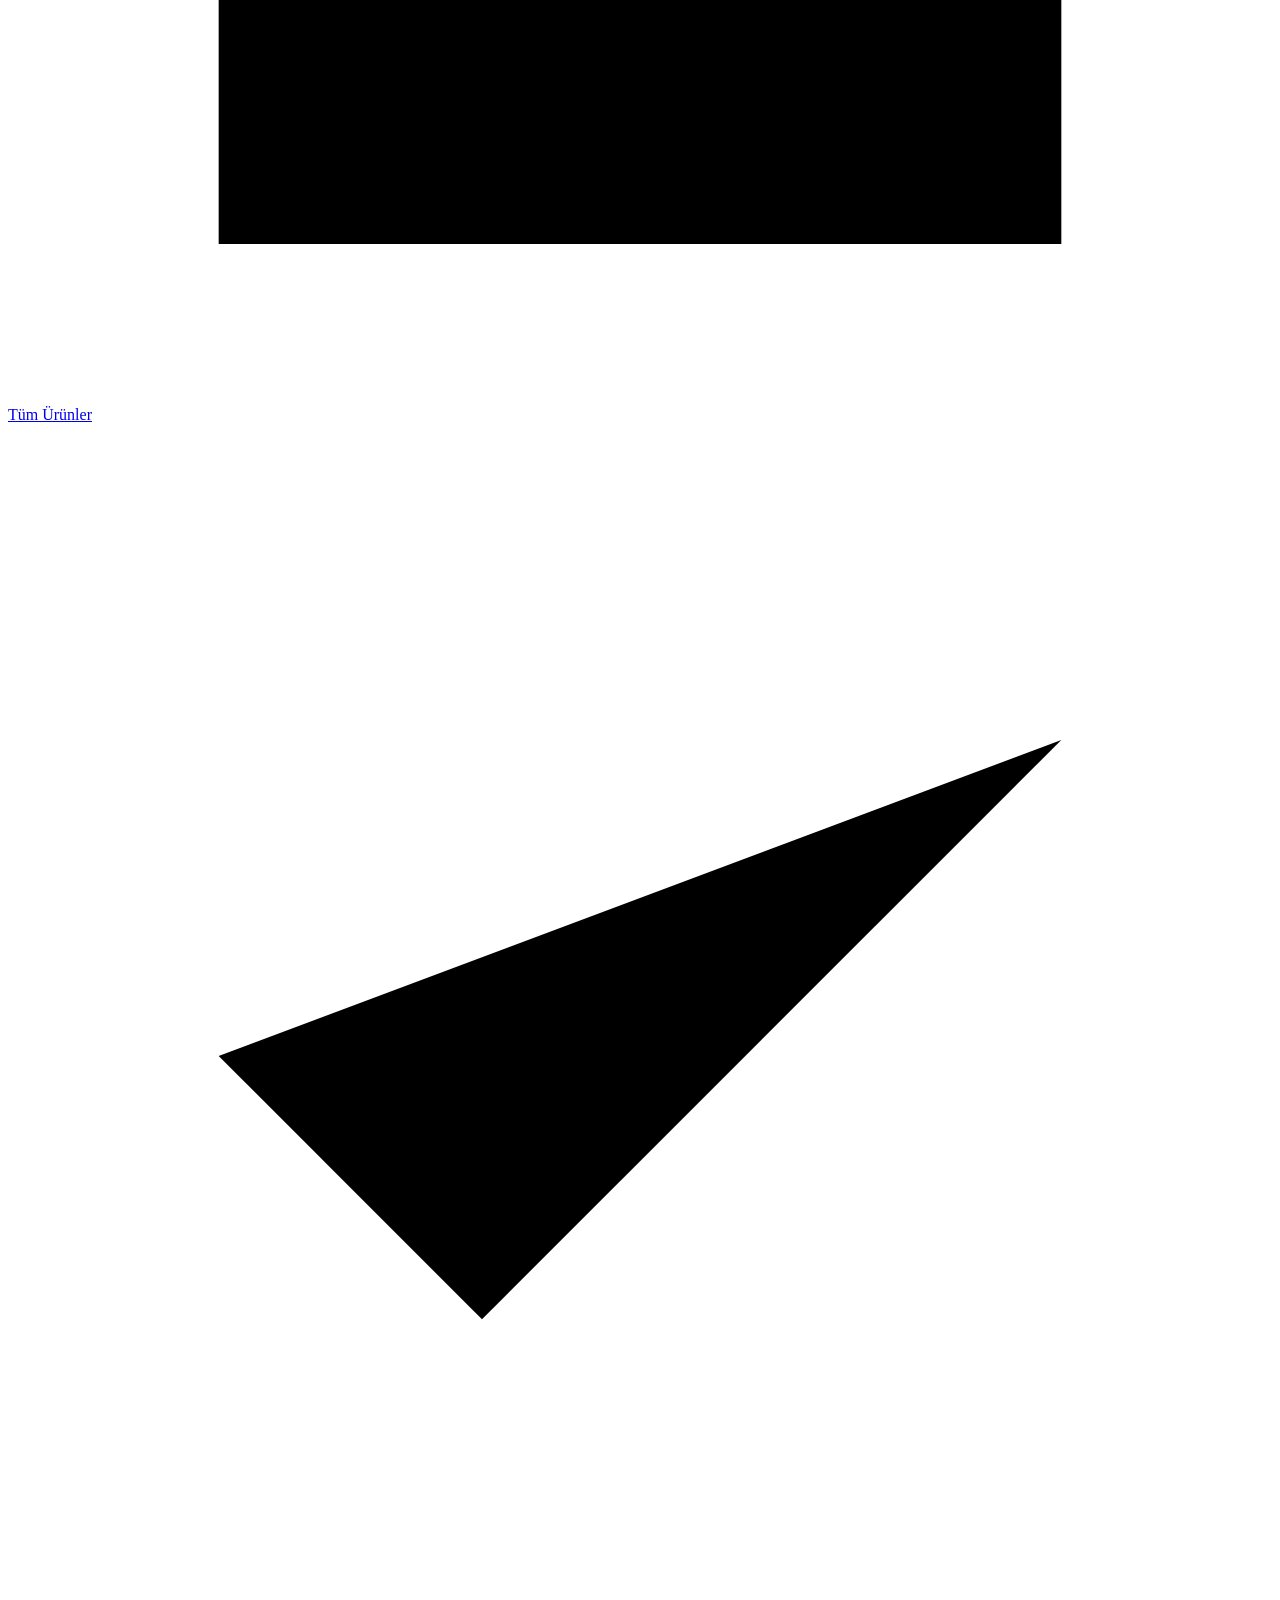
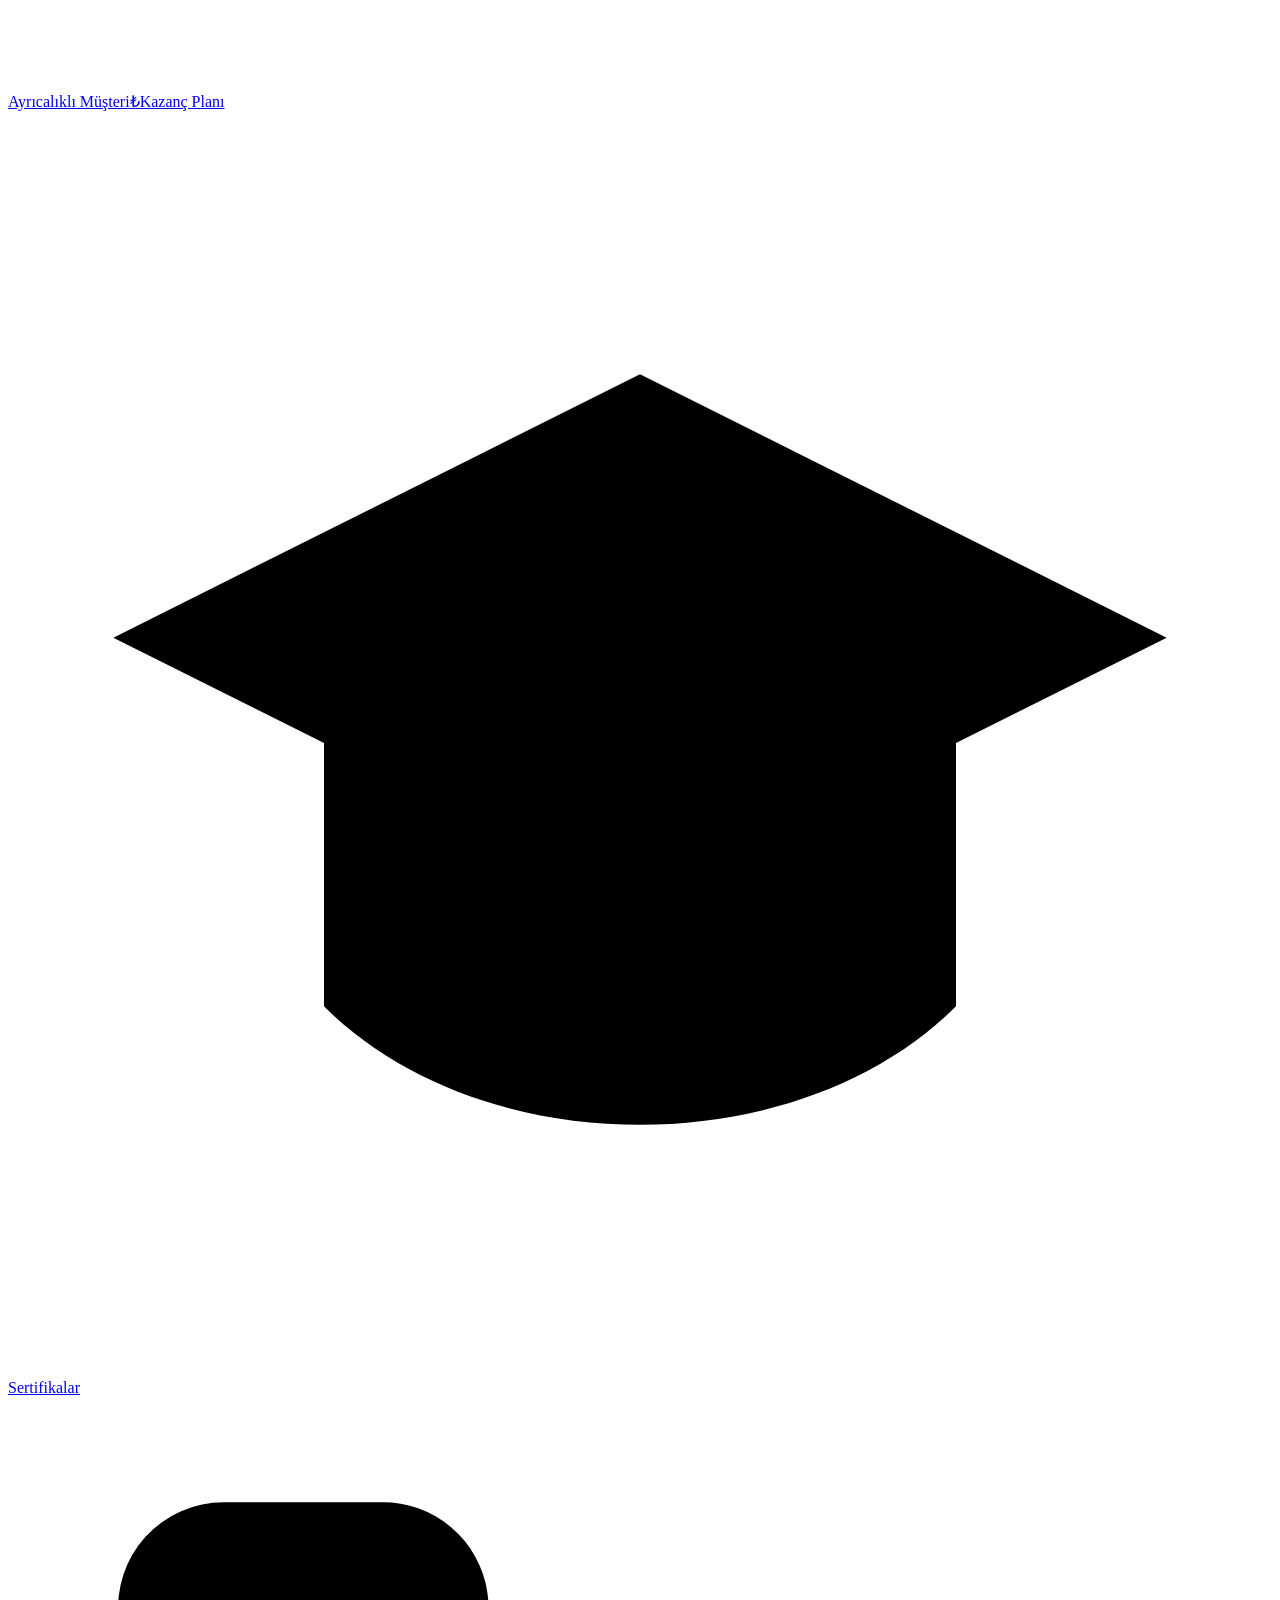
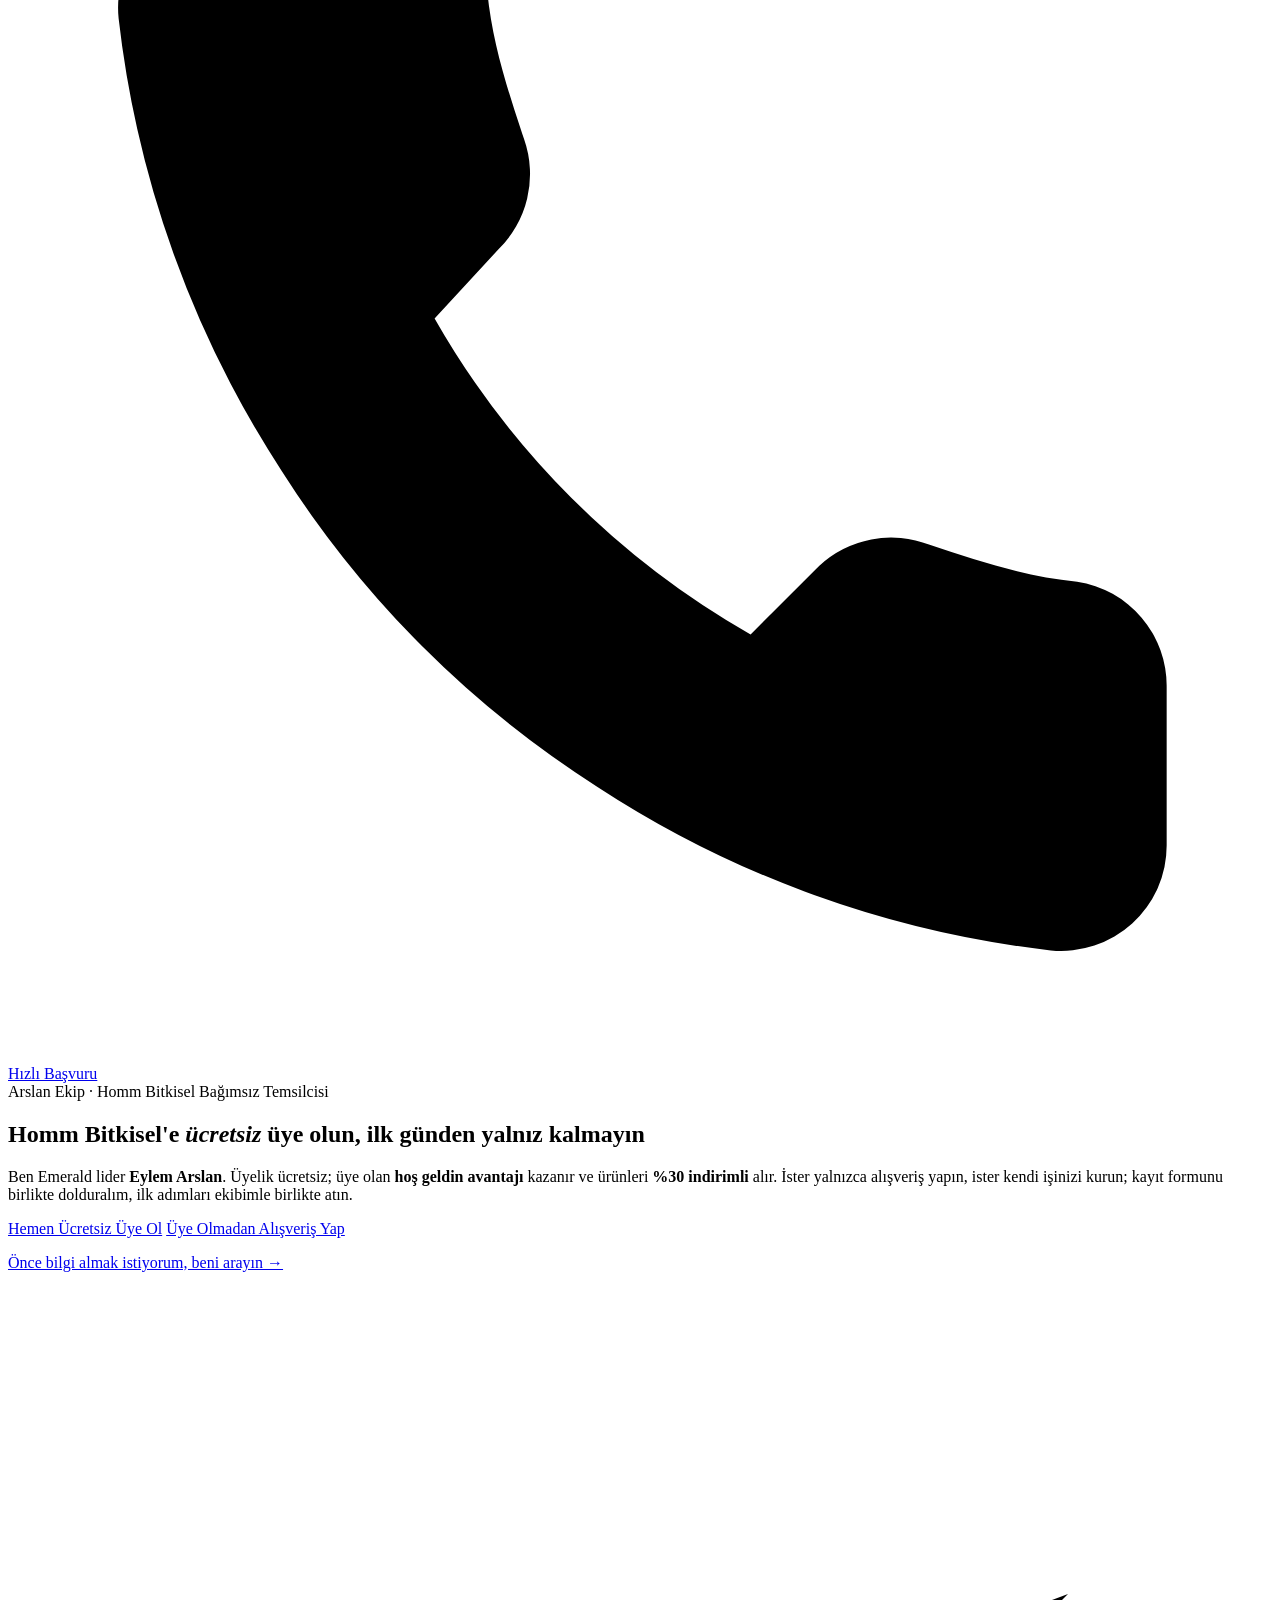
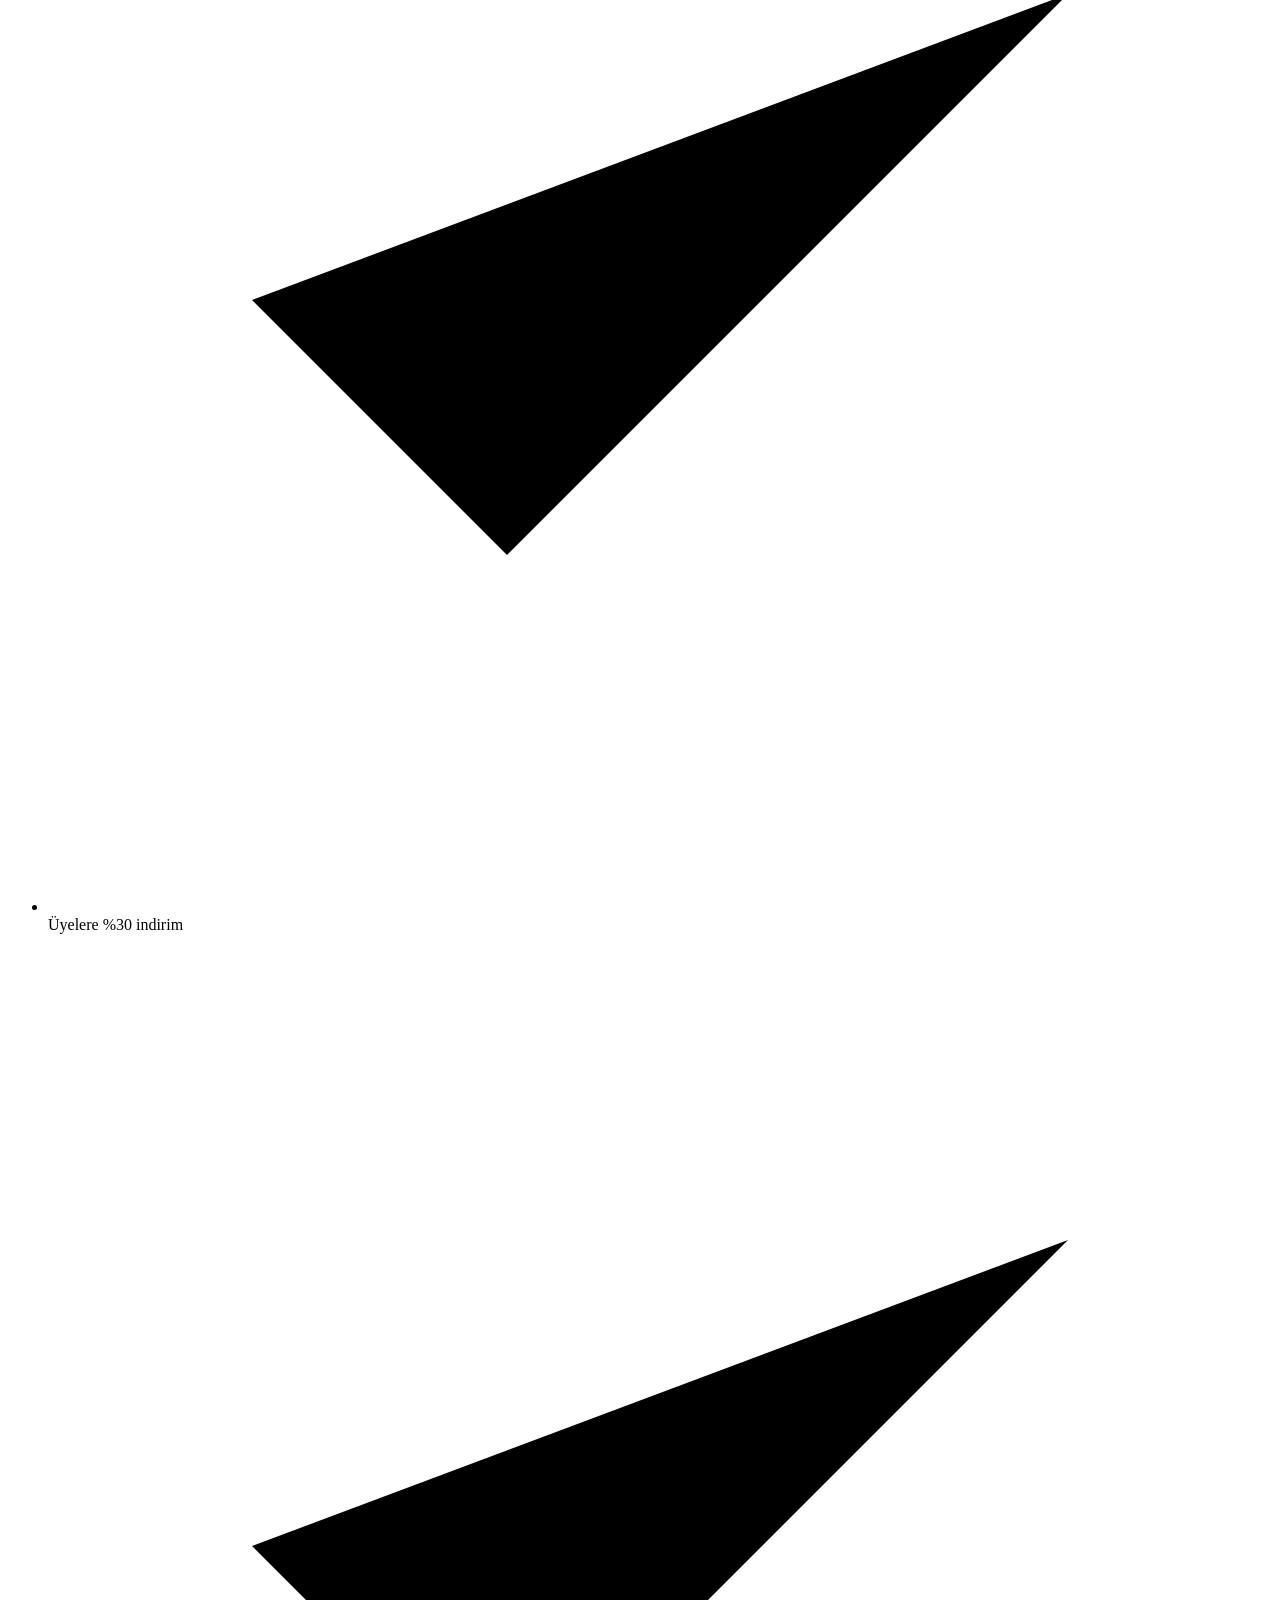
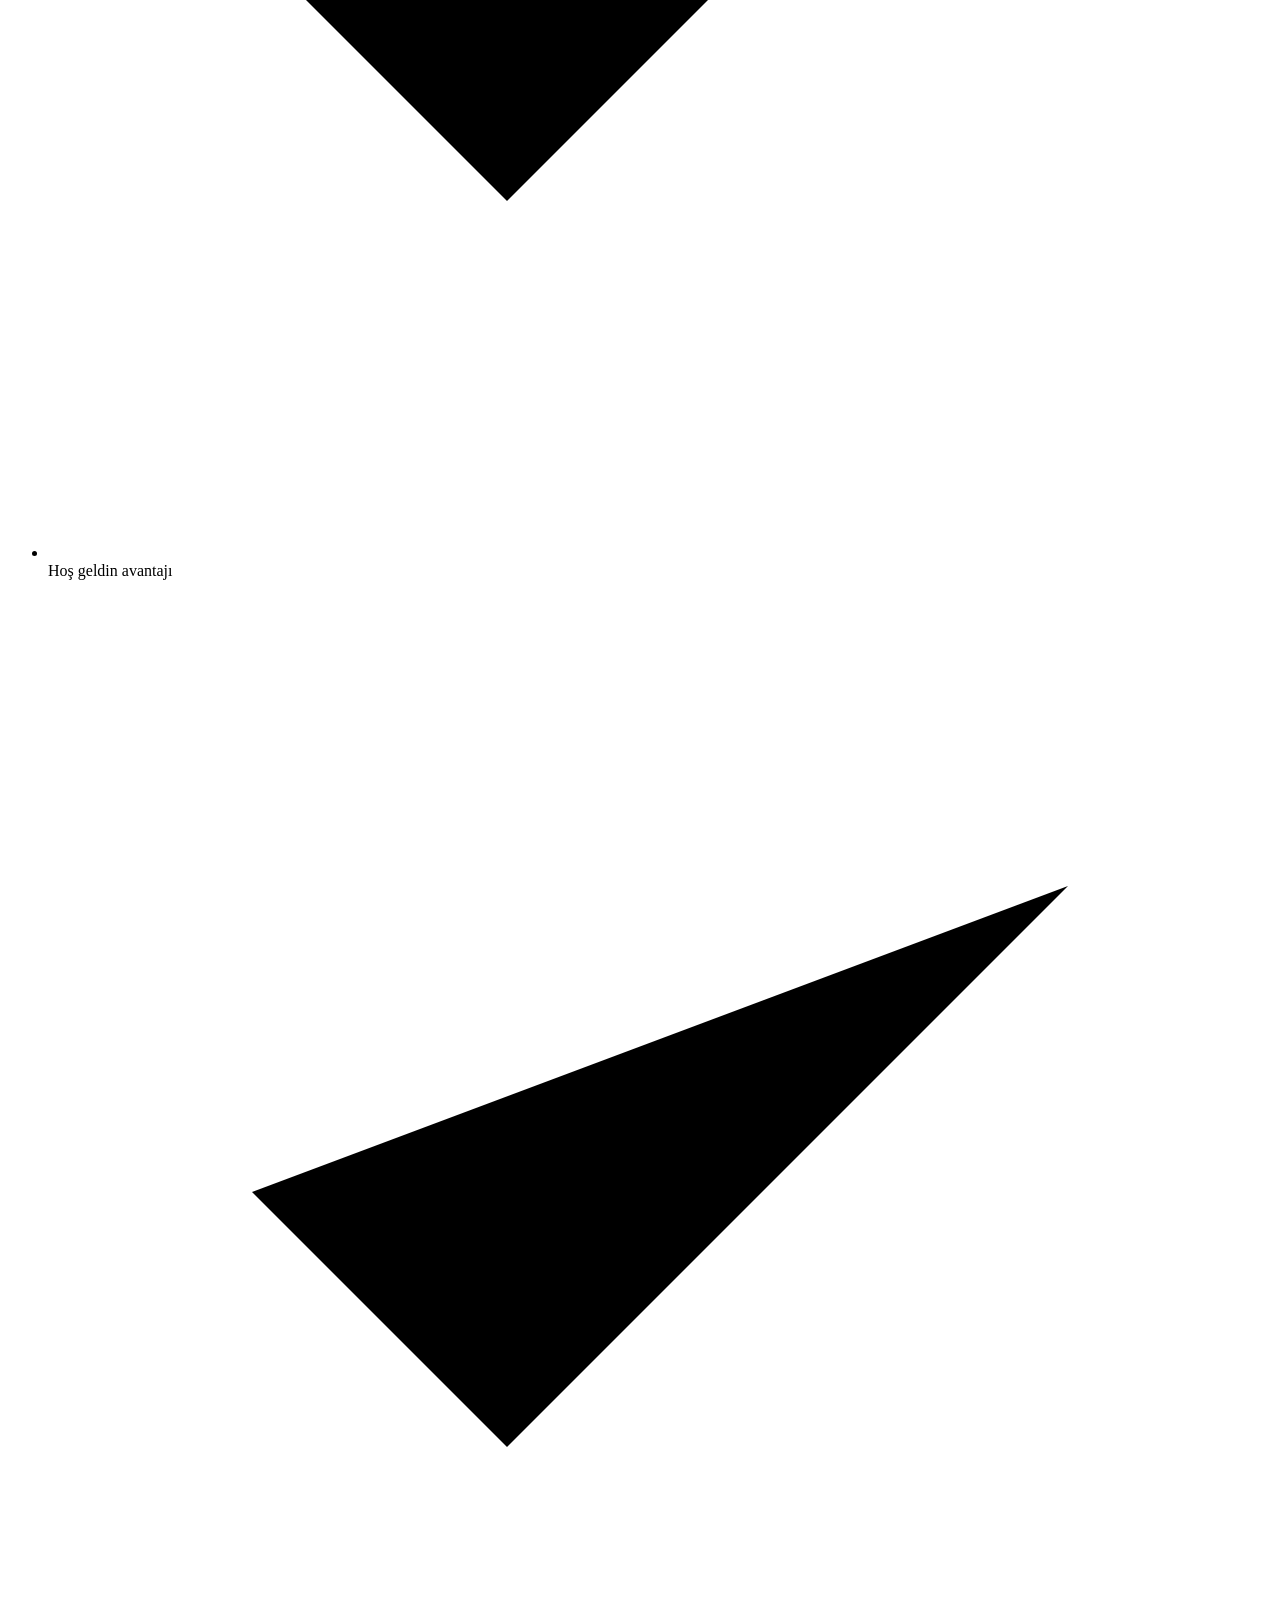
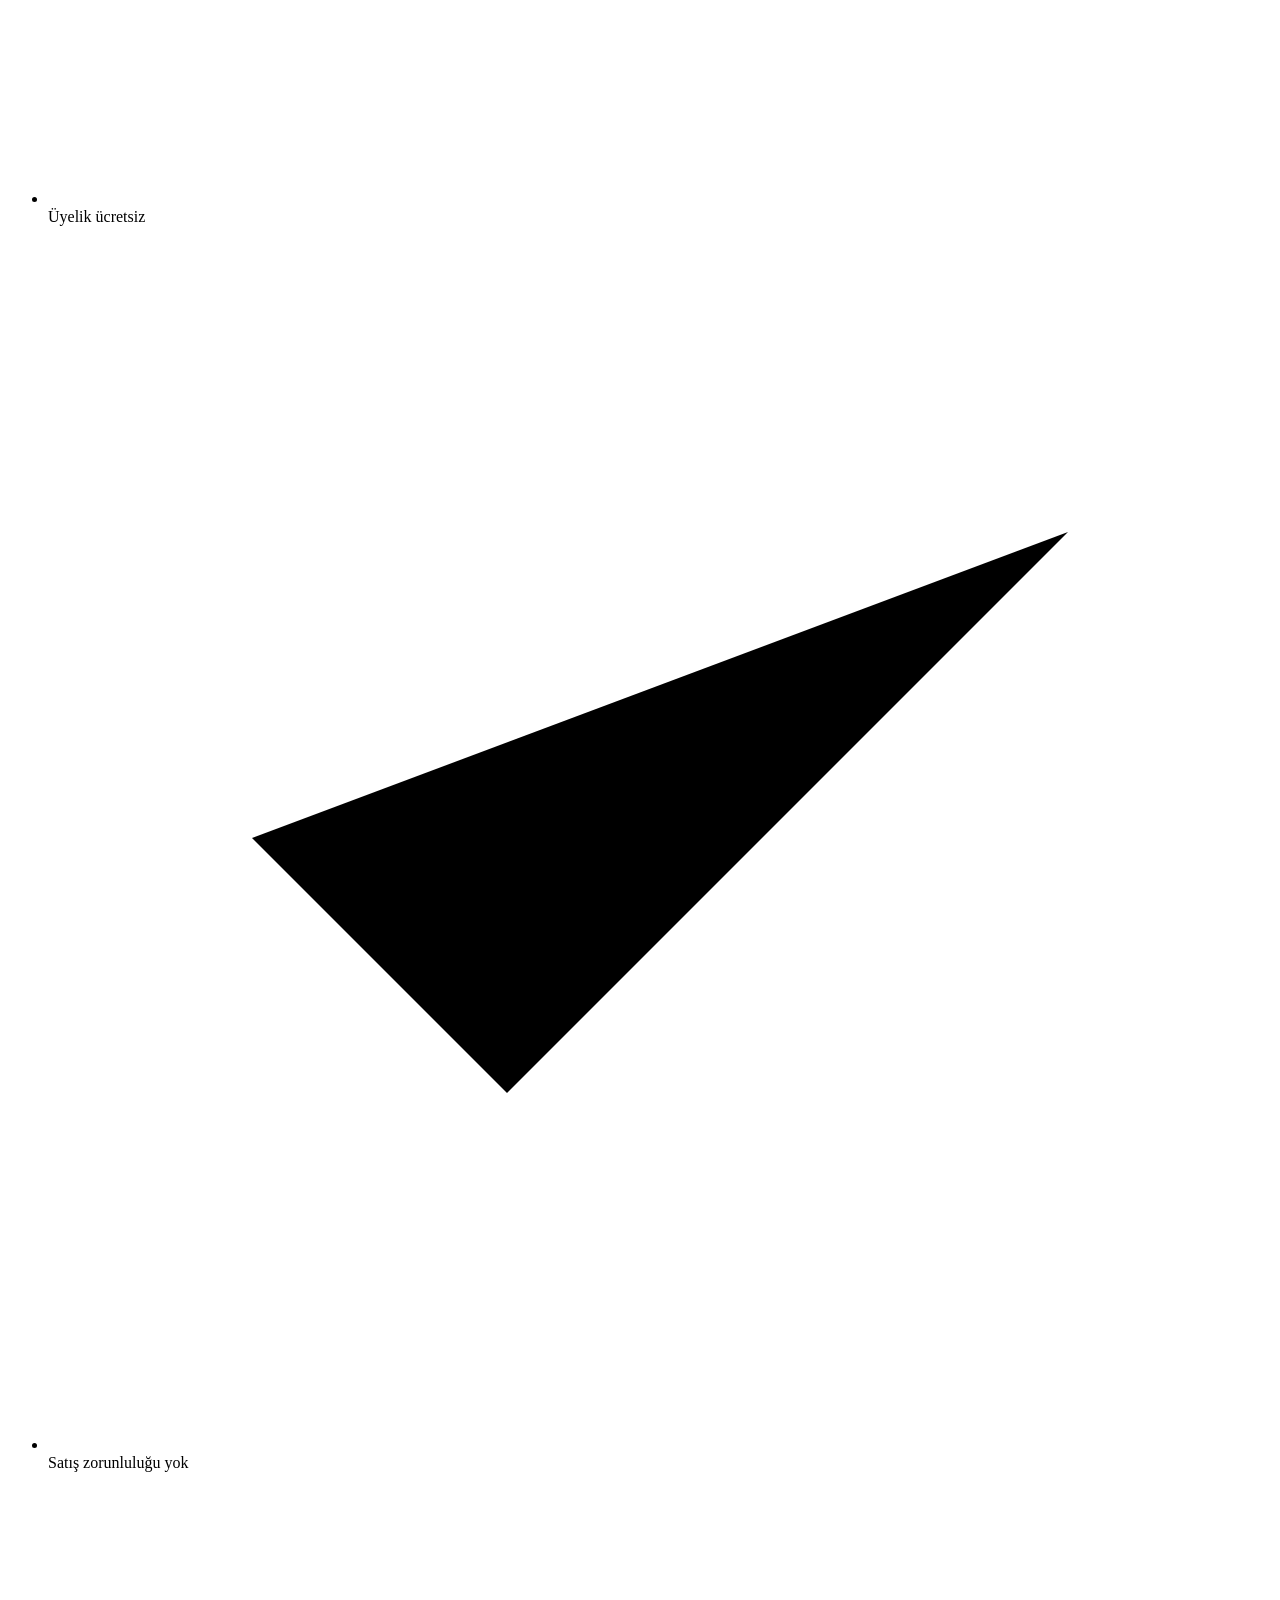
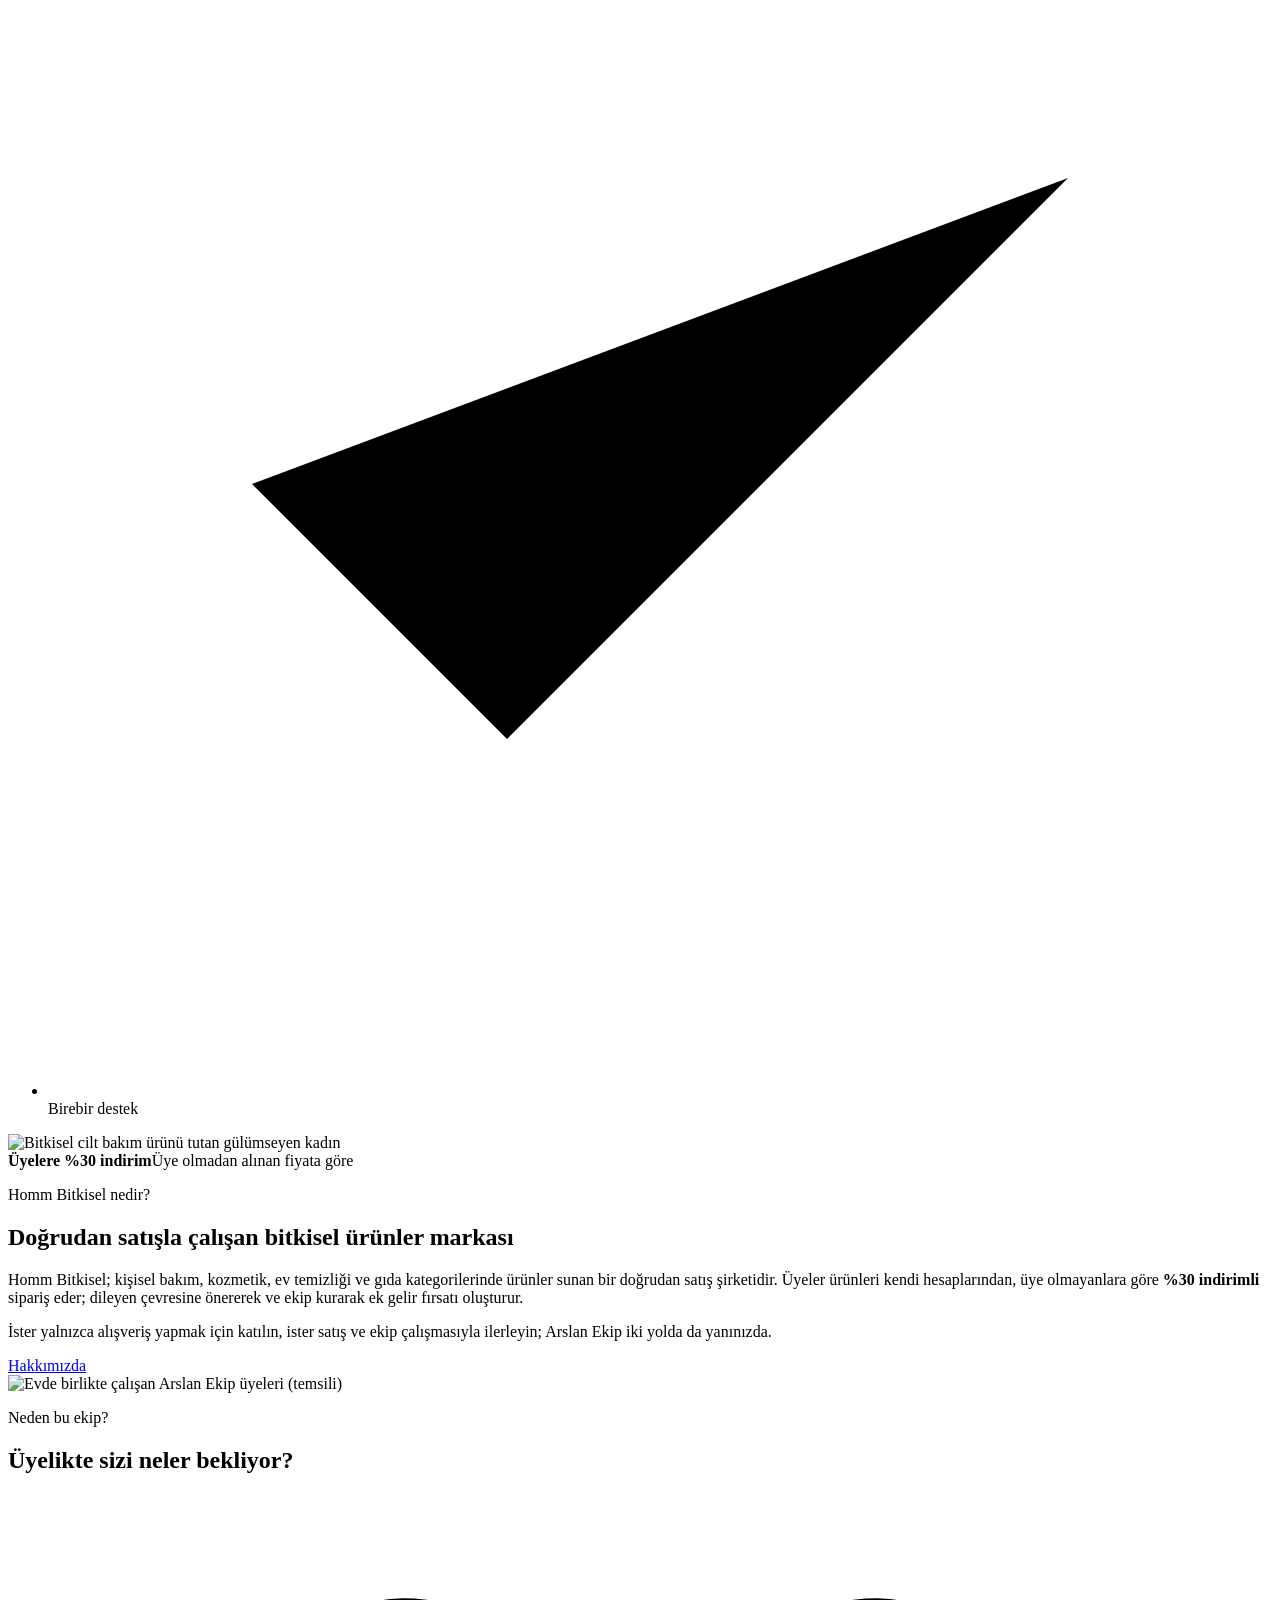
==== commit b75bc328: "Homm gorunumu, tum urunler ve fiyatlar Co-Authored-By: Claude Fable 5.2 <noreply@anthropic.com>" ====
--- a/docs/index.html
+++ b/docs/index.html
@@ -11,18 +11,20 @@
 <meta name="theme-color" content="#50b6bb">
 <link rel="icon" href="/homm-bitkisel-eylem-arslan/favicon.svg" type="image/svg+xml">
 <link rel="preconnect" href="https://fonts.googleapis.com"><link rel="preconnect" href="https://fonts.gstatic.com" crossorigin>
-<link href="https://fonts.googleapis.com/css2?family=DM+Sans:opsz,wght@9..40,400;9..40,500;9..40,700&family=Playfair+Display:ital,wght@0,700;1,700&display=swap" rel="stylesheet">
+<link href="https://fonts.googleapis.com/css2?family=Montserrat:wght@500;600;700&family=Open+Sans:wght@400;600;700&display=swap" rel="stylesheet">
 <link rel="stylesheet" href="/homm-bitkisel-eylem-arslan/style.css">
 <script type="application/ld+json">{"@context":"https://schema.org","@type":"WebSite","name":"Arslan Ekip – Eylem Arslan · Homm Bitkisel Bağımsız Temsilcisi","url":"https://bulentarslan1453-droid.github.io/homm-bitkisel-eylem-arslan/","inLanguage":"tr"}</script>
 <script type="application/ld+json">{"@context":"https://schema.org","@type":"Person","name":"Eylem Arslan","jobTitle":"Arslan Ekip Kurucu Lideri, Homm Bitkisel Emerald Lider","telephone":"+905425806233","url":"https://bulentarslan1453-droid.github.io/homm-bitkisel-eylem-arslan/eylem-arslan/"}</script>
 </head><body>
-<div class="ust">Bu site Homm Bitkisel'in resmi sitesi değildir; <b>bağımsız temsilci Eylem Arslan</b> tarafından hazırlanmıştır.</div>
+<div class="ust"><div class="ic">Bu site Homm Bitkisel'in resmi sitesi değildir; <b>bağımsız temsilci Eylem Arslan</b> tarafından hazırlanmıştır.</div></div>
 <header><div class="ic">
-  <a class="marka" href="/homm-bitkisel-eylem-arslan/"><img class="hlogo" src="/homm-bitkisel-eylem-arslan/img/homm-logo.png" alt="Homm Life" width="96" height="48"><span>Arslan Ekip<small>Eylem Arslan · Bağımsız Temsilci</small></span></a>
-  <nav><a href="/homm-bitkisel-eylem-arslan/" aria-current="page">Ana Sayfa</a><a href="/homm-bitkisel-eylem-arslan/hakkimizda/">Hakkımızda</a><a href="/homm-bitkisel-eylem-arslan/hizli-basvuru/">Hızlı Başvuru</a><a href="/homm-bitkisel-eylem-arslan/homm-bitkisel-urunleri/">Ürünler</a><a href="/homm-bitkisel-eylem-arslan/homm-bitkisel-kayit/">Nasıl Kayıt Olunur</a><a href="/homm-bitkisel-eylem-arslan/homm-bitkisel-temsilci-ol/">Temsilci Ol</a><a href="/homm-bitkisel-eylem-arslan/kazanc-plani/">Kazanç Planı</a><a href="/homm-bitkisel-eylem-arslan/sertifikalar/">Sertifikalar</a><a href="/homm-bitkisel-eylem-arslan/sik-sorulan-sorular/">Sık Sorulanlar</a><a href="/homm-bitkisel-eylem-arslan/iletisim/">İletişim</a></nav>
-  <a class="htel" href="tel:+905425806233"><svg viewBox="0 0 24 24"><path d="M22 16.9v3a2 2 0 01-2.2 2 19.8 19.8 0 01-8.6-3.1 19.5 19.5 0 01-6-6A19.8 19.8 0 012.1 4.2 2 2 0 014.1 2h3a2 2 0 012 1.7c.1 1 .4 1.9.7 2.8a2 2 0 01-.5 2.1L8.1 9.9a16 16 0 006 6l1.3-1.3a2 2 0 012.1-.4c.9.3 1.8.6 2.8.7a2 2 0 011.7 2z"/></svg><span><small>Telefon Numaramız</small>0542 580 62 33</span></a>
-  <a class="btn primary kucuk" href="https://www.hommbitkisel.com.tr/yeni-kayit/eylem-arslan-HOMM903621099" rel="nofollow noopener" target="_blank">Ücretsiz Kayıt</a>
+  <a class="marka" href="/homm-bitkisel-eylem-arslan/"><img class="hlogo" src="/homm-bitkisel-eylem-arslan/img/homm-logo.png" alt="Homm Life" width="110" height="55"></a>
+  <nav><a href="/homm-bitkisel-eylem-arslan/" aria-current="page">Ana Sayfa</a><a href="/homm-bitkisel-eylem-arslan/homm-bitkisel-urunleri/">Ürünlerimiz</a><a href="/homm-bitkisel-eylem-arslan/hakkimizda/">Hakkımızda</a><a href="/homm-bitkisel-eylem-arslan/homm-bitkisel-kayit/">Nasıl Kayıt Olunur</a><a href="/homm-bitkisel-eylem-arslan/homm-bitkisel-temsilci-ol/">Temsilci Ol</a><a href="/homm-bitkisel-eylem-arslan/sik-sorulan-sorular/">Sık Sorulanlar</a><a href="/homm-bitkisel-eylem-arslan/iletisim/">İletişim</a></nav>
+  <a class="htel" href="tel:+905425806233"><svg viewBox="0 0 24 24"><path d="M22 16.9v3a2 2 0 01-2.2 2 19.8 19.8 0 01-8.6-3.1 19.5 19.5 0 01-6-6A19.8 19.8 0 012.1 4.2 2 2 0 014.1 2h3a2 2 0 012 1.7c.1 1 .4 1.9.7 2.8a2 2 0 01-.5 2.1L8.1 9.9a16 16 0 006 6l1.3-1.3a2 2 0 012.1-.4c.9.3 1.8.6 2.8.7a2 2 0 011.7 2z"/></svg><span><small>Bilgi ve Üyelik</small>0542 580 62 33</span></a>
+  <a class="btn primary kucuk" href="https://www.hommbitkisel.com.tr/yeni-kayit/eylem-arslan-HOMM903621099" rel="nofollow noopener" target="_blank">Üye Ol</a>
 </div></header>
+<div class="serit">ARSLAN EKİP · EYLEM ARSLAN · EMERALD LİDER · BAĞIMSIZ TEMSİLCİ</div>
+<div class="hizli"><div class="ic"><a href="https://www.hommbitkisel.com.tr/yeni-kayit/eylem-arslan-HOMM903621099" rel="nofollow noopener" target="_blank"><span class="hi"><svg viewBox="0 0 24 24"><path d="M17 21v-2a4 4 0 00-4-4H5a4 4 0 00-4 4v2M9 11a4 4 0 100-8 4 4 0 000 8zM23 21v-2a4 4 0 00-3-3.87M16 3.13a4 4 0 010 7.75"/></svg></span>Üye Ol</a><a href="https://www.hommbitkisel.com.tr/magaza/eylem-arslan-HOMM903621099" rel="nofollow noopener" target="_blank"><span class="hi"><svg viewBox="0 0 24 24"><path d="M6 2L3 6v14a2 2 0 002 2h14a2 2 0 002-2V6l-3-4zM3 6h18M16 10a4 4 0 01-8 0"/></svg></span>Alışveriş</a><a href="/homm-bitkisel-eylem-arslan/homm-bitkisel-urunleri/"><span class="hi"><svg viewBox="0 0 24 24"><path d="M20 12v9H4v-9M2 7h20v5H2zM12 22V7M12 7H7.5a2.5 2.5 0 110-5C11 2 12 7 12 7zM12 7h4.5a2.5 2.5 0 100-5C13 2 12 7 12 7z"/></svg></span>Tüm Ürünler</a><a href="/homm-bitkisel-eylem-arslan/ayricalikli-musteri/"><span class="hi"><svg viewBox="0 0 24 24"><path d="M20 6L9 17l-5-5"/></svg></span>Ayrıcalıklı Müşteri</a><a href="/homm-bitkisel-eylem-arslan/kazanc-plani/"><span class="hi">₺</span>Kazanç Planı</a><a href="/homm-bitkisel-eylem-arslan/sertifikalar/"><span class="hi"><svg viewBox="0 0 24 24"><path d="M22 10L12 5 2 10l10 5 10-5zM6 12v5c3 3 9 3 12 0v-5"/></svg></span>Sertifikalar</a><a href="/homm-bitkisel-eylem-arslan/hizli-basvuru/"><span class="hi"><svg viewBox="0 0 24 24"><path d="M22 16.9v3a2 2 0 01-2.2 2 19.8 19.8 0 01-8.6-3.1 19.5 19.5 0 01-6-6A19.8 19.8 0 012.1 4.2 2 2 0 014.1 2h3a2 2 0 012 1.7c.1 1 .4 1.9.7 2.8a2 2 0 01-.5 2.1L8.1 9.9a16 16 0 006 6l1.3-1.3a2 2 0 012.1-.4c.9.3 1.8.6 2.8.7a2 2 0 011.7 2z"/></svg></span>Hızlı Başvuru</a></div></div>
 <main>
 
 <section class="hero"><div class="ic heroic">
@@ -118,9 +120,10 @@
   <p class="ustbaslik">Ürünler</p>
   <h2>Öne çıkan Homm ürünleri</h2>
   <p class="indirim"><b>%30</b><span>Üye olduğunuzda bu ürünleri, üye olmadan alınan fiyata göre <b>%30 indirimli</b> alırsınız.</span></p>
-  <div class="urunler"><a class="urun" href="https://www.hommbitkisel.com.tr/magaza/eylem-arslan-HOMM903621099" rel="nofollow noopener" target="_blank"><span class="ug"><img src="/homm-bitkisel-eylem-arslan/img/urun/balli-krem.png" alt="Homm Ballı Krem 50 ml" loading="lazy"></span><small>Cilt Bakımı</small><b>Ballı Krem</b><i>50 ml</i></a><a class="urun" href="https://www.hommbitkisel.com.tr/magaza/eylem-arslan-HOMM903621099" rel="nofollow noopener" target="_blank"><span class="ug"><img src="/homm-bitkisel-eylem-arslan/img/urun/ozonlu-zeytinyagi.png" alt="Homm Ozonla Zenginleştirilmiş Zeytinyağı 30 ml" loading="lazy"></span><small>Cilt Bakımı</small><b>Ozonla Zenginleştirilmiş Zeytinyağı</b><i>30 ml</i></a><a class="urun" href="https://www.hommbitkisel.com.tr/magaza/eylem-arslan-HOMM903621099" rel="nofollow noopener" target="_blank"><span class="ug"><img src="/homm-bitkisel-eylem-arslan/img/urun/papatyali-yuz-jeli.png" alt="Homm Papatyalı Yüz Yıkama Jeli 250 ml" loading="lazy"></span><small>Cilt Bakımı</small><b>Papatyalı Yüz Yıkama Jeli</b><i>250 ml</i></a><a class="urun" href="https://www.hommbitkisel.com.tr/magaza/eylem-arslan-HOMM903621099" rel="nofollow noopener" target="_blank"><span class="ug"><img src="/homm-bitkisel-eylem-arslan/img/urun/argan-serum.png" alt="Homm Argan Yağlı Serum 30 ml" loading="lazy"></span><small>Saç ve Kişisel Bakım</small><b>Argan Yağlı Serum</b><i>30 ml</i></a><a class="urun" href="https://www.hommbitkisel.com.tr/magaza/eylem-arslan-HOMM903621099" rel="nofollow noopener" target="_blank"><span class="ug"><img src="/homm-bitkisel-eylem-arslan/img/urun/yaseminli-dus-jeli.png" alt="Homm Yaseminli Duş Jeli 400 ml" loading="lazy"></span><small>Saç ve Kişisel Bakım</small><b>Yaseminli Duş Jeli</b><i>400 ml</i></a><a class="urun" href="https://www.hommbitkisel.com.tr/magaza/eylem-arslan-HOMM903621099" rel="nofollow noopener" target="_blank"><span class="ug"><img src="/homm-bitkisel-eylem-arslan/img/urun/bulasik-deterjani.png" alt="Homm Konsantre Bulaşık Deterjanı 500 ml" loading="lazy"></span><small>Ev Temizliği</small><b>Konsantre Bulaşık Deterjanı</b><i>500 ml</i></a><a class="urun" href="https://www.hommbitkisel.com.tr/magaza/eylem-arslan-HOMM903621099" rel="nofollow noopener" target="_blank"><span class="ug"><img src="/homm-bitkisel-eylem-arslan/img/urun/camasir-deterjani.png" alt="Homm Ekstra Konsantre Çamaşır Deterjanı 1000 ml" loading="lazy"></span><small>Ev Temizliği</small><b>Ekstra Konsantre Çamaşır Deterjanı</b><i>1000 ml</i></a><a class="urun" href="https://www.hommbitkisel.com.tr/magaza/eylem-arslan-HOMM903621099" rel="nofollow noopener" target="_blank"><span class="ug"><img src="/homm-bitkisel-eylem-arslan/img/urun/kolajenli-kahve.png" alt="Homm Kolajenli Hindiba Kahve 100 gr" loading="lazy"></span><small>Kahve ve İçecek</small><b>Kolajenli Hindiba Kahve</b><i>100 gr</i></a></div>
+  <div class="urunler"><a class="urun" href="https://www.hommbitkisel.com.tr/magaza/eylem-arslan-HOMM903621099" onclick="return tumUrunler()" rel="nofollow" target="_blank" data-k="Kozmetik" data-a="fn 2313 homm lıfe ballı krem 50 ml"><span class="ug"><img src="https://www.hommcdn.com/upload/urunler/1776759107Pztqv.png" alt="HOMM LIFE BALLI KREM 50 ML" loading="lazy" width="200" height="200"></span><small>FN 2313</small><b>HOMM LIFE BALLI KREM 50 ML</b><span class="fy"><s>624,00 TL</s><em>480,00 TL</em></span><span class="sbtn">Satın Al</span></a><a class="urun" href="https://www.hommbitkisel.com.tr/magaza/eylem-arslan-HOMM903621099" onclick="return tumUrunler()" rel="nofollow" target="_blank" data-k="Kozmetik" data-a="fn 2314 homm lıfe ozonla zenginleştirilmiş zeytinyağı 30 ml"><span class="ug"><img src="https://www.hommcdn.com/upload/urunler/1776757350r265U.png" alt="HOMM LIFE OZONLA ZENGİNLEŞTİRİLMİŞ ZEYTİNYAĞI 30 ML" loading="lazy" width="200" height="200"></span><small>FN 2314</small><b>HOMM LIFE OZONLA ZENGİNLEŞTİRİLMİŞ ZEYTİNYAĞI 30 ML</b><span class="fy"><s>552,50 TL</s><em>425,00 TL</em></span><span class="sbtn">Satın Al</span></a><a class="urun" href="https://www.hommbitkisel.com.tr/magaza/eylem-arslan-HOMM903621099" onclick="return tumUrunler()" rel="nofollow" target="_blank" data-k="Kozmetik" data-a="cb 2201 homm lıfe papatyalı yüz yıkama jeli 250 ml"><span class="ug"><img src="https://www.hommcdn.com/upload/urunler/1780498736SelSk.png" alt="HOMM LIFE PAPATYALI YÜZ YIKAMA JELİ 250 ML" loading="lazy" width="200" height="200"></span><small>CB 2201</small><b>HOMM LIFE PAPATYALI YÜZ YIKAMA JELİ 250 ML</b><span class="fy"><s>540,80 TL</s><em>416,00 TL</em></span><span class="sbtn">Satın Al</span></a><a class="urun" href="https://www.hommbitkisel.com.tr/magaza/eylem-arslan-HOMM903621099" onclick="return tumUrunler()" rel="nofollow" target="_blank" data-k="Kozmetik" data-a="sb 1003 homm lıfe argan yağlı serum 30 ml"><span class="ug"><img src="https://www.hommcdn.com/upload/urunler/1778738562EU2zX.png" alt="HOMM LIFE ARGAN YAĞLI SERUM 30 ML" loading="lazy" width="200" height="200"></span><small>SB 1003</small><b>HOMM LIFE ARGAN YAĞLI SERUM 30 ML</b><span class="fy"><s>452,40 TL</s><em>348,00 TL</em></span><span class="sbtn">Satın Al</span></a><a class="urun" href="https://www.hommbitkisel.com.tr/magaza/eylem-arslan-HOMM903621099" onclick="return tumUrunler()" rel="nofollow" target="_blank" data-k="Gıda Takviyeleri" data-a="hv 1523 homm vıta kolajen içecek 20 adet x 7.5 gr"><span class="ug"><img src="https://www.hommcdn.com/upload/urunler/1776757413JR5sO.png" alt="HOMM VITA KOLAJEN İÇECEK 20 Adet x 7.5 Gr" loading="lazy" width="200" height="200"></span><small>HV 1523</small><b>HOMM VITA KOLAJEN İÇECEK 20 Adet x 7.5 Gr</b><span class="fy"><s>1.885,00 TL</s><em>1.450,00 TL</em></span><span class="sbtn">Satın Al</span></a><a class="urun" href="https://www.hommbitkisel.com.tr/magaza/eylem-arslan-HOMM903621099" onclick="return tumUrunler()" rel="nofollow" target="_blank" data-k="Beslenme & Gıda" data-a="hv 1514 homm vıta kolajenlı hindiba kahve 100 gr"><span class="ug"><img src="https://www.hommcdn.com/upload/urunler/1778843978k6ehN.png" alt="HOMM VITA KOLAJENLI HİNDİBA KAHVE 100 GR" loading="lazy" width="200" height="200"></span><small>HV 1514</small><b>HOMM VITA KOLAJENLI HİNDİBA KAHVE 100 GR</b><span class="fy"><s>559,00 TL</s><em>430,00 TL</em></span><span class="sbtn">Satın Al</span></a><a class="urun" href="https://www.hommbitkisel.com.tr/magaza/eylem-arslan-HOMM903621099" onclick="return tumUrunler()" rel="nofollow" target="_blank" data-k="Temizlik & Hijyen" data-a="ht 3010 homm lıfe konsantre bulaşık deterjanı 500 ml"><span class="ug"><img src="https://www.hommcdn.com/upload/urunler/1788259043ynusn.png" alt="HOMM LIFE KONSANTRE BULAŞIK DETERJANI 500 ML" loading="lazy" width="200" height="200"></span><small>HT 3010</small><b>HOMM LIFE KONSANTRE BULAŞIK DETERJANI 500 ML</b><span class="fy"><s>487,50 TL</s><em>375,00 TL</em></span><span class="sbtn">Satın Al</span></a><a class="urun" href="https://www.hommbitkisel.com.tr/magaza/eylem-arslan-HOMM903621099" onclick="return tumUrunler()" rel="nofollow" target="_blank" data-k="Temizlik & Hijyen" data-a="ht 2010 homm clean ekstra kons. çamaşır deterjanı 1000 ml"><span class="ug"><img src="https://www.hommcdn.com/upload/urunler/1776760855tBFJO.png" alt="HOMM CLEAN EKSTRA KONS. ÇAMAŞIR DETERJANI 1000 ML" loading="lazy" width="200" height="200"></span><small>HT 2010</small><b>HOMM CLEAN EKSTRA KONS. ÇAMAŞIR DETERJANI 1000 ML</b><span class="fy"><s>719,55 TL</s><em>553,50 TL</em></span><span class="sbtn">Satın Al</span></a></div>
+  <p class="not">Renkli fiyat <b>üye fiyatıdır</b>; üstü çizili fiyat üye olmadan alışveriş fiyatıdır. Fiyatlar 11.11.2026 tarihlidir, güncel fiyat sepette görünür.</p>
   <div class="uyebant"><div><b>Üye olun, daha avantajlı alın</b><span>Üyelik ücretsiz · hoş geldin avantajı · ürünlerde <b>%30 indirim</b></span></div><a class="btn primary kucuk" href="https://www.hommbitkisel.com.tr/yeni-kayit/eylem-arslan-HOMM903621099" rel="nofollow noopener" target="_blank">Ücretsiz Üye Ol</a><a class="btn ghost kucuk" href="https://www.hommbitkisel.com.tr/magaza/eylem-arslan-HOMM903621099" rel="nofollow noopener" target="_blank">Üye olmadan alışveriş</a></div>
-  <p><a href="/homm-bitkisel-eylem-arslan/homm-bitkisel-urunleri/">Tüm ürün seçkisini görün →</a></p>
+  <div class="cta"><a class="btn ghost" href="https://www.hommbitkisel.com.tr/magaza/eylem-arslan-HOMM903621099" onclick="return tumUrunler()" rel="nofollow" target="_blank">Tüm Ürünleri Gör (350+)</a></div>
 </section>
 
 
@@ -159,8 +162,8 @@
 <footer><div class="ic">
   <div class="fgrid">
     <div><img class="flogo" src="/homm-bitkisel-eylem-arslan/img/homm-logo.png" alt="Homm Life" width="120" height="60" loading="lazy"><p class="fmarka">Arslan Ekip</p><p>Eylem Arslan<br>Emerald Lider · Homm Bitkisel Bağımsız Temsilcisi</p><p><a href="tel:+905425806233">0542 580 62 33</a></p></div>
-    <div><p class="fbas">Sayfalar</p><a href="/homm-bitkisel-eylem-arslan/">Ana Sayfa</a><a href="/homm-bitkisel-eylem-arslan/hakkimizda/">Hakkımızda</a><a href="/homm-bitkisel-eylem-arslan/hizli-basvuru/">Hızlı Başvuru</a><a href="/homm-bitkisel-eylem-arslan/homm-bitkisel-urunleri/">Ürünler</a><a href="/homm-bitkisel-eylem-arslan/homm-bitkisel-kayit/">Nasıl Kayıt Olunur</a><a href="/homm-bitkisel-eylem-arslan/homm-bitkisel-temsilci-ol/">Temsilci Ol</a><a href="/homm-bitkisel-eylem-arslan/kazanc-plani/">Kazanç Planı</a><a href="/homm-bitkisel-eylem-arslan/sertifikalar/">Sertifikalar</a><a href="/homm-bitkisel-eylem-arslan/sik-sorulan-sorular/">Sık Sorulanlar</a><a href="/homm-bitkisel-eylem-arslan/iletisim/">İletişim</a></div>
-    <div><p class="fbas">Bilgi</p><a href="/homm-bitkisel-eylem-arslan/ayricalikli-musteri/">Ayrıcalıklı Müşteri</a><a href="/homm-bitkisel-eylem-arslan/eylem-arslan/">Eylem Arslan Kimdir?</a><a href="/homm-bitkisel-eylem-arslan/kvkk/">KVKK Aydınlatma Metni</a><a href="https://www.hommbitkisel.com.tr/yeni-kayit/eylem-arslan-HOMM903621099" rel="nofollow noopener" target="_blank">Ücretsiz üye ol</a><a href="https://www.hommbitkisel.com.tr/magaza/eylem-arslan-HOMM903621099" rel="nofollow noopener" target="_blank">Mağazamdan alışveriş</a><a href="https://wa.me/905425806233?text=Merhaba%2C%20Homm%20Bitkisel%20%C3%BCyeli%C4%9Fi%20hakk%C4%B1nda%20bilgi%20almak%20istiyorum." rel="nofollow noopener" target="_blank">WhatsApp</a></div>
+    <div><p class="fbas">Sayfalar</p><a href="/homm-bitkisel-eylem-arslan/">Ana Sayfa</a><a href="/homm-bitkisel-eylem-arslan/homm-bitkisel-urunleri/">Ürünlerimiz</a><a href="/homm-bitkisel-eylem-arslan/hakkimizda/">Hakkımızda</a><a href="/homm-bitkisel-eylem-arslan/homm-bitkisel-kayit/">Nasıl Kayıt Olunur</a><a href="/homm-bitkisel-eylem-arslan/homm-bitkisel-temsilci-ol/">Temsilci Ol</a><a href="/homm-bitkisel-eylem-arslan/sik-sorulan-sorular/">Sık Sorulanlar</a><a href="/homm-bitkisel-eylem-arslan/iletisim/">İletişim</a></div>
+    <div><p class="fbas">Bilgi</p><a href="/homm-bitkisel-eylem-arslan/kazanc-plani/">Kazanç Planı</a><a href="/homm-bitkisel-eylem-arslan/sertifikalar/">Sertifikalar</a><a href="/homm-bitkisel-eylem-arslan/hizli-basvuru/">Hızlı Başvuru</a><a href="/homm-bitkisel-eylem-arslan/ayricalikli-musteri/">Ayrıcalıklı Müşteri</a><a href="/homm-bitkisel-eylem-arslan/eylem-arslan/">Eylem Arslan Kimdir?</a><a href="/homm-bitkisel-eylem-arslan/kvkk/">KVKK Aydınlatma Metni</a><a href="https://www.hommbitkisel.com.tr/yeni-kayit/eylem-arslan-HOMM903621099" rel="nofollow noopener" target="_blank">Ücretsiz üye ol</a><a href="https://www.hommbitkisel.com.tr/magaza/eylem-arslan-HOMM903621099" rel="nofollow noopener" target="_blank">Mağazamdan alışveriş</a><a href="https://wa.me/905425806233?text=Merhaba%2C%20Homm%20Bitkisel%20%C3%BCyeli%C4%9Fi%20hakk%C4%B1nda%20bilgi%20almak%20istiyorum." rel="nofollow noopener" target="_blank">WhatsApp</a></div>
   </div>
   <p class="yasal">Bu site bağımsız bir temsilci sayfasıdır. Homm Bitkisel ve Homm Life adları Homm Bitkisel Ürünler Pazarlama A.Ş.'ye aittir. Resmi site: hommbitkisel.com.tr · Müşteri hizmetleri: 444 77 97. Kazanç kişinin çalışmasına bağlıdır; garanti edilen gelir yoktur.</p>
 </div></footer>
@@ -172,6 +175,12 @@
   <a class="a" href="tel:+905425806233">Ara</a>
 </div>
 <script>
+function tumUrunler(){
+  var w=window.open('https://www.hommbitkisel.com.tr/magaza/eylem-arslan-HOMM903621099','_blank');
+  if(!w) return true;
+  setTimeout(function(){try{w.location.href='https://www.hommbitkisel.com.tr/urunler-b/tumu'}catch(e){}},3500);
+  return false;
+}
 function gonder(f){
   var m='Merhaba, Homm Bitkisel üyeliği için aranmak istiyorum.\nAd Soyad: '+f.ad.value.trim()+'\nTelefon: '+f.tel.value.trim()+'\nŞehir: '+f.sehir.value.trim()+'\nKonu: '+f.konu.value;
   window.open('https://wa.me/905425806233?text='+encodeURIComponent(m),'_blank');
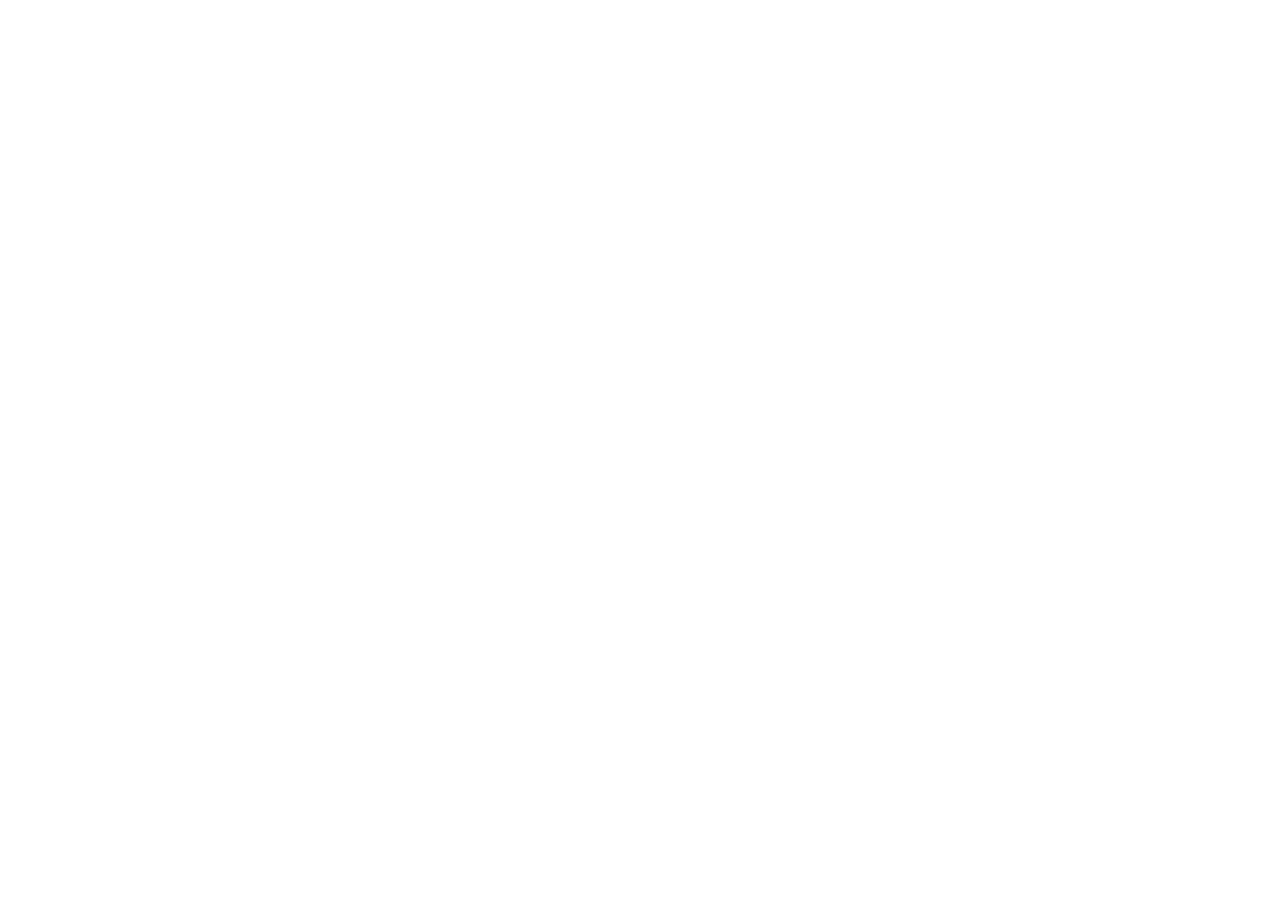
==== commit 6d92a7f8: "Eski adresten yeni adrese yonlendirme Co-Authored-By: Claude Fable 5.2 <noreply@anthropic.com>" ====
--- a/docs/index.html
+++ b/docs/index.html
@@ -1,190 +1 @@
-<!doctype html>
-<html lang="tr"><head>
-<meta charset="utf-8"><meta name="viewport" content="width=device-width,initial-scale=1">
-<title>Homm Bitkisel Üyelik – Ücretsiz Üye Ol | Arslan Ekip · Eylem Arslan</title>
-<meta name="description" content="Homm Bitkisel’e ücretsiz üye olun, ürünleri %30 indirimli alın. Emerald lider Eylem Arslan ve Arslan Ekip; kayıt, temsilcilik ve ayrıcalıklı müşteri üyeliğinde birebir ücretsiz destek veriyor.">
-<meta name="robots" content="index,follow">
-<link rel="canonical" href="https://bulentarslan1453-droid.github.io/homm-bitkisel-eylem-arslan/">
-<meta property="og:type" content="website"><meta property="og:locale" content="tr_TR">
-<meta property="og:title" content="Homm Bitkisel Üyelik – Ücretsiz Üye Ol | Arslan Ekip · Eylem Arslan"><meta property="og:description" content="Homm Bitkisel’e ücretsiz üye olun, ürünleri %30 indirimli alın. Emerald lider Eylem Arslan ve Arslan Ekip; kayıt, temsilcilik ve ayrıcalıklı müşteri üyeliğinde birebir ücretsiz destek veriyor."><meta property="og:url" content="https://bulentarslan1453-droid.github.io/homm-bitkisel-eylem-arslan/">
-<meta property="og:image" content="https://bulentarslan1453-droid.github.io/homm-bitkisel-eylem-arslan/img/og.jpg"><meta name="twitter:card" content="summary_large_image">
-<meta name="theme-color" content="#50b6bb">
-<link rel="icon" href="/homm-bitkisel-eylem-arslan/favicon.svg" type="image/svg+xml">
-<link rel="preconnect" href="https://fonts.googleapis.com"><link rel="preconnect" href="https://fonts.gstatic.com" crossorigin>
-<link href="https://fonts.googleapis.com/css2?family=Montserrat:wght@500;600;700&family=Open+Sans:wght@400;600;700&display=swap" rel="stylesheet">
-<link rel="stylesheet" href="/homm-bitkisel-eylem-arslan/style.css">
-<script type="application/ld+json">{"@context":"https://schema.org","@type":"WebSite","name":"Arslan Ekip – Eylem Arslan · Homm Bitkisel Bağımsız Temsilcisi","url":"https://bulentarslan1453-droid.github.io/homm-bitkisel-eylem-arslan/","inLanguage":"tr"}</script>
-<script type="application/ld+json">{"@context":"https://schema.org","@type":"Person","name":"Eylem Arslan","jobTitle":"Arslan Ekip Kurucu Lideri, Homm Bitkisel Emerald Lider","telephone":"+905425806233","url":"https://bulentarslan1453-droid.github.io/homm-bitkisel-eylem-arslan/eylem-arslan/"}</script>
-</head><body>
-<div class="ust"><div class="ic">Bu site Homm Bitkisel'in resmi sitesi değildir; <b>bağımsız temsilci Eylem Arslan</b> tarafından hazırlanmıştır.</div></div>
-<header><div class="ic">
-  <a class="marka" href="/homm-bitkisel-eylem-arslan/"><img class="hlogo" src="/homm-bitkisel-eylem-arslan/img/homm-logo.png" alt="Homm Life" width="110" height="55"></a>
-  <nav><a href="/homm-bitkisel-eylem-arslan/" aria-current="page">Ana Sayfa</a><a href="/homm-bitkisel-eylem-arslan/homm-bitkisel-urunleri/">Ürünlerimiz</a><a href="/homm-bitkisel-eylem-arslan/hakkimizda/">Hakkımızda</a><a href="/homm-bitkisel-eylem-arslan/homm-bitkisel-kayit/">Nasıl Kayıt Olunur</a><a href="/homm-bitkisel-eylem-arslan/homm-bitkisel-temsilci-ol/">Temsilci Ol</a><a href="/homm-bitkisel-eylem-arslan/sik-sorulan-sorular/">Sık Sorulanlar</a><a href="/homm-bitkisel-eylem-arslan/iletisim/">İletişim</a></nav>
-  <a class="htel" href="tel:+905425806233"><svg viewBox="0 0 24 24"><path d="M22 16.9v3a2 2 0 01-2.2 2 19.8 19.8 0 01-8.6-3.1 19.5 19.5 0 01-6-6A19.8 19.8 0 012.1 4.2 2 2 0 014.1 2h3a2 2 0 012 1.7c.1 1 .4 1.9.7 2.8a2 2 0 01-.5 2.1L8.1 9.9a16 16 0 006 6l1.3-1.3a2 2 0 012.1-.4c.9.3 1.8.6 2.8.7a2 2 0 011.7 2z"/></svg><span><small>Bilgi ve Üyelik</small>0542 580 62 33</span></a>
-  <a class="btn primary kucuk" href="https://www.hommbitkisel.com.tr/yeni-kayit/eylem-arslan-HOMM903621099" rel="nofollow noopener" target="_blank">Üye Ol</a>
-</div></header>
-<div class="serit">ARSLAN EKİP · EYLEM ARSLAN · EMERALD LİDER · BAĞIMSIZ TEMSİLCİ</div>
-<div class="hizli"><div class="ic"><a href="https://www.hommbitkisel.com.tr/yeni-kayit/eylem-arslan-HOMM903621099" rel="nofollow noopener" target="_blank"><span class="hi"><svg viewBox="0 0 24 24"><path d="M17 21v-2a4 4 0 00-4-4H5a4 4 0 00-4 4v2M9 11a4 4 0 100-8 4 4 0 000 8zM23 21v-2a4 4 0 00-3-3.87M16 3.13a4 4 0 010 7.75"/></svg></span>Üye Ol</a><a href="https://www.hommbitkisel.com.tr/magaza/eylem-arslan-HOMM903621099" rel="nofollow noopener" target="_blank"><span class="hi"><svg viewBox="0 0 24 24"><path d="M6 2L3 6v14a2 2 0 002 2h14a2 2 0 002-2V6l-3-4zM3 6h18M16 10a4 4 0 01-8 0"/></svg></span>Alışveriş</a><a href="/homm-bitkisel-eylem-arslan/homm-bitkisel-urunleri/"><span class="hi"><svg viewBox="0 0 24 24"><path d="M20 12v9H4v-9M2 7h20v5H2zM12 22V7M12 7H7.5a2.5 2.5 0 110-5C11 2 12 7 12 7zM12 7h4.5a2.5 2.5 0 100-5C13 2 12 7 12 7z"/></svg></span>Tüm Ürünler</a><a href="/homm-bitkisel-eylem-arslan/ayricalikli-musteri/"><span class="hi"><svg viewBox="0 0 24 24"><path d="M20 6L9 17l-5-5"/></svg></span>Ayrıcalıklı Müşteri</a><a href="/homm-bitkisel-eylem-arslan/kazanc-plani/"><span class="hi">₺</span>Kazanç Planı</a><a href="/homm-bitkisel-eylem-arslan/sertifikalar/"><span class="hi"><svg viewBox="0 0 24 24"><path d="M22 10L12 5 2 10l10 5 10-5zM6 12v5c3 3 9 3 12 0v-5"/></svg></span>Sertifikalar</a><a href="/homm-bitkisel-eylem-arslan/hizli-basvuru/"><span class="hi"><svg viewBox="0 0 24 24"><path d="M22 16.9v3a2 2 0 01-2.2 2 19.8 19.8 0 01-8.6-3.1 19.5 19.5 0 01-6-6A19.8 19.8 0 012.1 4.2 2 2 0 014.1 2h3a2 2 0 012 1.7c.1 1 .4 1.9.7 2.8a2 2 0 01-.5 2.1L8.1 9.9a16 16 0 006 6l1.3-1.3a2 2 0 012.1-.4c.9.3 1.8.6 2.8.7a2 2 0 011.7 2z"/></svg></span>Hızlı Başvuru</a></div></div>
-<main>
-
-<section class="hero"><div class="ic heroic">
-  <div>
-    <span class="rozet">Arslan Ekip · Homm Bitkisel Bağımsız Temsilcisi</span>
-    <h1>Homm Bitkisel'e <em>ücretsiz</em> üye olun, ilk günden yalnız kalmayın</h1>
-    <p class="lead">Ben Emerald lider <b>Eylem Arslan</b>. Üyelik ücretsiz; üye olan <b>hoş geldin avantajı</b> kazanır ve ürünleri <b>%30 indirimli</b> alır. İster yalnızca alışveriş yapın, ister kendi işinizi kurun; kayıt formunu birlikte dolduralım, ilk adımları ekibimle birlikte atın.</p>
-    <div class="cta">
-      <a class="btn primary" href="https://www.hommbitkisel.com.tr/yeni-kayit/eylem-arslan-HOMM903621099" rel="nofollow noopener" target="_blank">Hemen Ücretsiz Üye Ol</a>
-      <a class="btn ghost" href="https://www.hommbitkisel.com.tr/magaza/eylem-arslan-HOMM903621099" rel="nofollow noopener" target="_blank">Üye Olmadan Alışveriş Yap</a>
-    </div>
-    <p class="altlink"><a href="#form">Önce bilgi almak istiyorum, beni arayın →</a></p>
-    <ul class="cip">
-      <li><svg viewBox="0 0 24 24"><path d="M20 6L9 17l-5-5"/></svg>Üyelere %30 indirim</li><li><svg viewBox="0 0 24 24"><path d="M20 6L9 17l-5-5"/></svg>Hoş geldin avantajı</li><li><svg viewBox="0 0 24 24"><path d="M20 6L9 17l-5-5"/></svg>Üyelik ücretsiz</li><li><svg viewBox="0 0 24 24"><path d="M20 6L9 17l-5-5"/></svg>Satış zorunluluğu yok</li><li><svg viewBox="0 0 24 24"><path d="M20 6L9 17l-5-5"/></svg>Birebir destek</li>
-    </ul>
-  </div>
-  <div class="herogorsel">
-    <img src="/homm-bitkisel-eylem-arslan/img/hero.jpg" alt="Bitkisel cilt bakım ürünü tutan gülümseyen kadın" width="896" height="1120" fetchpriority="high">
-    <div class="yuzen"><b>Üyelere %30 indirim</b><span>Üye olmadan alınan fiyata göre</span></div>
-  </div>
-</div></section>
-<div class="ic govde">
-
-<section class="tanitim">
-  <div>
-    <p class="ustbaslik">Homm Bitkisel nedir?</p>
-    <h2>Doğrudan satışla çalışan bitkisel ürünler markası</h2>
-    <p>Homm Bitkisel; kişisel bakım, kozmetik, ev temizliği ve gıda kategorilerinde ürünler sunan bir doğrudan satış şirketidir. Üyeler ürünleri kendi hesaplarından, üye olmayanlara göre <b>%30 indirimli</b> sipariş eder; dileyen çevresine önererek ve ekip kurarak ek gelir fırsatı oluşturur.</p>
-    <p>İster yalnızca alışveriş yapmak için katılın, ister satış ve ekip çalışmasıyla ilerleyin; Arslan Ekip iki yolda da yanınızda.</p>
-    <a class="btn ghost" href="/homm-bitkisel-eylem-arslan/hakkimizda/">Hakkımızda</a>
-  </div>
-  <img src="/homm-bitkisel-eylem-arslan/img/ekip.jpg" alt="Evde birlikte çalışan Arslan Ekip üyeleri (temsili)" loading="lazy" width="1100" height="733">
-</section>
-
-<section class="bolum">
-  <p class="ustbaslik">Neden bu ekip?</p>
-  <h2>Üyelikte sizi neler bekliyor?</h2>
-  <div class="grid3">
-    <div class="card ikon"><svg viewBox="0 0 24 24"><path d="M20 12v9H4v-9M2 7h20v5H2zM12 22V7M12 7H7.5a2.5 2.5 0 110-5C11 2 12 7 12 7zM12 7h4.5a2.5 2.5 0 100-5C13 2 12 7 12 7z"/></svg><h3>Ücretsiz üyelik + hoş geldin</h3><p>Kayıtta ücret veya sermaye istenmez; yeni üyeler hoş geldin avantajı kazanır.</p></div>
-    <div class="card ikon"><svg viewBox="0 0 24 24"><path d="M6 2L3 6v14a2 2 0 002 2h14a2 2 0 002-2V6l-3-4zM3 6h18M16 10a4 4 0 01-8 0"/></svg><h3>%30 üye indirimi</h3><p>Üye olduktan sonra ürünleri, üye olmadan alınan fiyata göre %30 indirimli alırsınız.</p></div>
-    <div class="card ikon"><svg viewBox="0 0 24 24"><path d="M3 9l9-7 9 7v11a2 2 0 01-2 2H5a2 2 0 01-2-2zM9 22V12h6v10"/></svg><h3>Evden çalışma</h3><p>Telefonunuzla, kendi saatlerinizde çalışırsınız.</p></div>
-    <div class="card ikon"><svg viewBox="0 0 24 24"><path d="M22 10L12 5 2 10l10 5 10-5zM6 12v5c3 3 9 3 12 0v-5"/></svg><h3>Eğitim</h3><p>Panel, sipariş ve ürün bilgisi eğitimlerine katılırsınız.</p></div>
-    <div class="card ikon"><svg viewBox="0 0 24 24"><path d="M17 21v-2a4 4 0 00-4-4H5a4 4 0 00-4 4v2M9 11a4 4 0 100-8 4 4 0 000 8zM23 21v-2a4 4 0 00-3-3.87M16 3.13a4 4 0 010 7.75"/></svg><h3>Ekip desteği</h3><p>Arslan Ekip'te soru sorabileceğiniz bir ekip sizi bekler.</p></div>
-    <div class="card ikon"><svg viewBox="0 0 24 24"><path d="M22 16.9v3a2 2 0 01-2.2 2 19.8 19.8 0 01-8.6-3.1 19.5 19.5 0 01-6-6A19.8 19.8 0 012.1 4.2 2 2 0 014.1 2h3a2 2 0 012 1.7c.1 1 .4 1.9.7 2.8a2 2 0 01-.5 2.1L8.1 9.9a16 16 0 006 6l1.3-1.3a2 2 0 012.1-.4c.9.3 1.8.6 2.8.7a2 2 0 011.7 2z"/></svg><h3>Birebir ilgi</h3><p>Takıldığınız her yerde bir telefon uzağınızdayız.</p></div>
-  </div>
-</section>
-
-
-<section class="bio">
-  <div class="avatar mono " role="img" aria-label="Eylem Arslan">EA</div>
-  <div>
-    <span class="rozet zumrut">◆ Emerald Lider</span>
-    <h2>Eylem Arslan</h2>
-    <p class="unvan">Arslan Ekip Kurucu Lideri · Homm Bitkisel Bağımsız Temsilcisi</p>
-    <p>Eylem Arslan, Homm Bitkisel'de <b>Emerald</b> kariyerine ulaşmış bir bağımsız temsilci ve <b>Arslan Ekip</b>'in kurucu lideridir. Ekibine katılan herkesle kayıttan ilk siparişe, panel kullanımından ekip kurmaya kadar birebir ilgilenir.</p>
-    <p><a href="/homm-bitkisel-eylem-arslan/eylem-arslan/">Eylem Arslan hakkında daha fazlası →</a></p>
-  </div>
-</section>
-
-<section class="bolum">
-  <p class="ustbaslik">Nasıl başlanır?</p>
-  <h2>3 adımda üye olun</h2>
-  <ol class="adimlar">
-    <li><span>1</span><div><h3>Kayıt bağlantısını açın</h3><p>Resmi kayıt formunda “Tavsiye eden: Eylem Arslan” yazdığını kontrol edin.</p></div></li>
-    <li><span>2</span><div><h3>Üyelik türünü seçin</h3><p>Temsilci ya da Ayrıcalıklı Müşteri'yi seçip iletişim ve kişisel bilgilerinizi girin.</p></div></li>
-    <li><span>3</span><div><h3>Sözleşmeyi onaylayın</h3><p>Telefonunuza gelen sözleşmeyi onaylayın; üyeliğiniz tanımlanır, biz de sizi ararız.</p></div></li>
-  </ol>
-  <p><a href="/homm-bitkisel-eylem-arslan/homm-bitkisel-kayit/">Kayıt formunun adım adım anlatımı →</a></p>
-</section>
-
-<section class="bolum">
-  <p class="ustbaslik">Size hangisi uygun?</p>
-  <h2>İki üyelik seçeneği</h2>
-  <div class="ikili">
-    <div class="card secenek">
-      <span class="rozet">Kazanç + Alışveriş</span>
-      <h3>Temsilci</h3>
-      <p>Ürünleri kendiniz kullanır, çevrenize ve internetten satar, dilerseniz kendi ekibinizi kurarsınız.</p>
-      <ul class="tik"><li><svg viewBox="0 0 24 24"><path d="M20 6L9 17l-5-5"/></svg>%30 indirimli alışveriş</li><li><svg viewBox="0 0 24 24"><path d="M20 6L9 17l-5-5"/></svg>Satış ve kazanç</li><li><svg viewBox="0 0 24 24"><path d="M20 6L9 17l-5-5"/></svg>Ekip kurma</li></ul>
-      <a href="/homm-bitkisel-eylem-arslan/homm-bitkisel-temsilci-ol/">Temsilcilik şartları →</a>
-    </div>
-    <div class="card secenek">
-      <span class="rozet">Sadece Alışveriş</span>
-      <h3>Ayrıcalıklı Müşteri</h3>
-      <p>Satış yapmadan, yalnızca kendi ihtiyaçlarınız için alışveriş yaparsınız.</p>
-      <ul class="tik"><li><svg viewBox="0 0 24 24"><path d="M20 6L9 17l-5-5"/></svg>%30 indirimli alışveriş</li><li><svg viewBox="0 0 24 24"><path d="M20 6L9 17l-5-5"/></svg>Satış zorunluluğu yok</li><li><svg viewBox="0 0 24 24"><path d="M20 6L9 17l-5-5"/></svg>Sade ve hızlı kayıt</li></ul>
-      <a href="/homm-bitkisel-eylem-arslan/ayricalikli-musteri/">Ayrıcalıklı Müşteri nedir? →</a>
-    </div>
-  </div>
-</section>
-
-<section class="bolum">
-  <p class="ustbaslik">Ürünler</p>
-  <h2>Öne çıkan Homm ürünleri</h2>
-  <p class="indirim"><b>%30</b><span>Üye olduğunuzda bu ürünleri, üye olmadan alınan fiyata göre <b>%30 indirimli</b> alırsınız.</span></p>
-  <div class="urunler"><a class="urun" href="https://www.hommbitkisel.com.tr/magaza/eylem-arslan-HOMM903621099" onclick="return tumUrunler()" rel="nofollow" target="_blank" data-k="Kozmetik" data-a="fn 2313 homm lıfe ballı krem 50 ml"><span class="ug"><img src="https://www.hommcdn.com/upload/urunler/1776759107Pztqv.png" alt="HOMM LIFE BALLI KREM 50 ML" loading="lazy" width="200" height="200"></span><small>FN 2313</small><b>HOMM LIFE BALLI KREM 50 ML</b><span class="fy"><s>624,00 TL</s><em>480,00 TL</em></span><span class="sbtn">Satın Al</span></a><a class="urun" href="https://www.hommbitkisel.com.tr/magaza/eylem-arslan-HOMM903621099" onclick="return tumUrunler()" rel="nofollow" target="_blank" data-k="Kozmetik" data-a="fn 2314 homm lıfe ozonla zenginleştirilmiş zeytinyağı 30 ml"><span class="ug"><img src="https://www.hommcdn.com/upload/urunler/1776757350r265U.png" alt="HOMM LIFE OZONLA ZENGİNLEŞTİRİLMİŞ ZEYTİNYAĞI 30 ML" loading="lazy" width="200" height="200"></span><small>FN 2314</small><b>HOMM LIFE OZONLA ZENGİNLEŞTİRİLMİŞ ZEYTİNYAĞI 30 ML</b><span class="fy"><s>552,50 TL</s><em>425,00 TL</em></span><span class="sbtn">Satın Al</span></a><a class="urun" href="https://www.hommbitkisel.com.tr/magaza/eylem-arslan-HOMM903621099" onclick="return tumUrunler()" rel="nofollow" target="_blank" data-k="Kozmetik" data-a="cb 2201 homm lıfe papatyalı yüz yıkama jeli 250 ml"><span class="ug"><img src="https://www.hommcdn.com/upload/urunler/1780498736SelSk.png" alt="HOMM LIFE PAPATYALI YÜZ YIKAMA JELİ 250 ML" loading="lazy" width="200" height="200"></span><small>CB 2201</small><b>HOMM LIFE PAPATYALI YÜZ YIKAMA JELİ 250 ML</b><span class="fy"><s>540,80 TL</s><em>416,00 TL</em></span><span class="sbtn">Satın Al</span></a><a class="urun" href="https://www.hommbitkisel.com.tr/magaza/eylem-arslan-HOMM903621099" onclick="return tumUrunler()" rel="nofollow" target="_blank" data-k="Kozmetik" data-a="sb 1003 homm lıfe argan yağlı serum 30 ml"><span class="ug"><img src="https://www.hommcdn.com/upload/urunler/1778738562EU2zX.png" alt="HOMM LIFE ARGAN YAĞLI SERUM 30 ML" loading="lazy" width="200" height="200"></span><small>SB 1003</small><b>HOMM LIFE ARGAN YAĞLI SERUM 30 ML</b><span class="fy"><s>452,40 TL</s><em>348,00 TL</em></span><span class="sbtn">Satın Al</span></a><a class="urun" href="https://www.hommbitkisel.com.tr/magaza/eylem-arslan-HOMM903621099" onclick="return tumUrunler()" rel="nofollow" target="_blank" data-k="Gıda Takviyeleri" data-a="hv 1523 homm vıta kolajen içecek 20 adet x 7.5 gr"><span class="ug"><img src="https://www.hommcdn.com/upload/urunler/1776757413JR5sO.png" alt="HOMM VITA KOLAJEN İÇECEK 20 Adet x 7.5 Gr" loading="lazy" width="200" height="200"></span><small>HV 1523</small><b>HOMM VITA KOLAJEN İÇECEK 20 Adet x 7.5 Gr</b><span class="fy"><s>1.885,00 TL</s><em>1.450,00 TL</em></span><span class="sbtn">Satın Al</span></a><a class="urun" href="https://www.hommbitkisel.com.tr/magaza/eylem-arslan-HOMM903621099" onclick="return tumUrunler()" rel="nofollow" target="_blank" data-k="Beslenme & Gıda" data-a="hv 1514 homm vıta kolajenlı hindiba kahve 100 gr"><span class="ug"><img src="https://www.hommcdn.com/upload/urunler/1778843978k6ehN.png" alt="HOMM VITA KOLAJENLI HİNDİBA KAHVE 100 GR" loading="lazy" width="200" height="200"></span><small>HV 1514</small><b>HOMM VITA KOLAJENLI HİNDİBA KAHVE 100 GR</b><span class="fy"><s>559,00 TL</s><em>430,00 TL</em></span><span class="sbtn">Satın Al</span></a><a class="urun" href="https://www.hommbitkisel.com.tr/magaza/eylem-arslan-HOMM903621099" onclick="return tumUrunler()" rel="nofollow" target="_blank" data-k="Temizlik & Hijyen" data-a="ht 3010 homm lıfe konsantre bulaşık deterjanı 500 ml"><span class="ug"><img src="https://www.hommcdn.com/upload/urunler/1788259043ynusn.png" alt="HOMM LIFE KONSANTRE BULAŞIK DETERJANI 500 ML" loading="lazy" width="200" height="200"></span><small>HT 3010</small><b>HOMM LIFE KONSANTRE BULAŞIK DETERJANI 500 ML</b><span class="fy"><s>487,50 TL</s><em>375,00 TL</em></span><span class="sbtn">Satın Al</span></a><a class="urun" href="https://www.hommbitkisel.com.tr/magaza/eylem-arslan-HOMM903621099" onclick="return tumUrunler()" rel="nofollow" target="_blank" data-k="Temizlik & Hijyen" data-a="ht 2010 homm clean ekstra kons. çamaşır deterjanı 1000 ml"><span class="ug"><img src="https://www.hommcdn.com/upload/urunler/1776760855tBFJO.png" alt="HOMM CLEAN EKSTRA KONS. ÇAMAŞIR DETERJANI 1000 ML" loading="lazy" width="200" height="200"></span><small>HT 2010</small><b>HOMM CLEAN EKSTRA KONS. ÇAMAŞIR DETERJANI 1000 ML</b><span class="fy"><s>719,55 TL</s><em>553,50 TL</em></span><span class="sbtn">Satın Al</span></a></div>
-  <p class="not">Renkli fiyat <b>üye fiyatıdır</b>; üstü çizili fiyat üye olmadan alışveriş fiyatıdır. Fiyatlar 11.11.2026 tarihlidir, güncel fiyat sepette görünür.</p>
-  <div class="uyebant"><div><b>Üye olun, daha avantajlı alın</b><span>Üyelik ücretsiz · hoş geldin avantajı · ürünlerde <b>%30 indirim</b></span></div><a class="btn primary kucuk" href="https://www.hommbitkisel.com.tr/yeni-kayit/eylem-arslan-HOMM903621099" rel="nofollow noopener" target="_blank">Ücretsiz Üye Ol</a><a class="btn ghost kucuk" href="https://www.hommbitkisel.com.tr/magaza/eylem-arslan-HOMM903621099" rel="nofollow noopener" target="_blank">Üye olmadan alışveriş</a></div>
-  <div class="cta"><a class="btn ghost" href="https://www.hommbitkisel.com.tr/magaza/eylem-arslan-HOMM903621099" onclick="return tumUrunler()" rel="nofollow" target="_blank">Tüm Ürünleri Gör (350+)</a></div>
-</section>
-
-
-<section class="formkart" id="form">
-  <div class="formsol">
-    <span class="rozet">Ücretsiz destek</span>
-    <h2>Sizi arayalım</h2>
-    <p>Adınızı ve numaranızı bırakın; Eylem Arslan veya Arslan Ekip'ten bir bağımsız temsilci sizi arayıp üyelik adımlarında ücretsiz yardımcı olsun.</p>
-    <ul class="tik">
-      <li><svg viewBox="0 0 24 24"><path d="M20 6L9 17l-5-5"/></svg>Kayıt formunu birlikte doldururuz</li>
-      <li><svg viewBox="0 0 24 24"><path d="M20 6L9 17l-5-5"/></svg>Size uygun üyelik türünü seçeriz</li>
-      <li><svg viewBox="0 0 24 24"><path d="M20 6L9 17l-5-5"/></svg>“Aramayın” dediğiniz an numaranız silinir</li>
-    </ul>
-  </div>
-  <form onsubmit="return gonder(this)">
-    <label>Adınız Soyadınız<input name="ad" required minlength="3" autocomplete="name"></label>
-    <label>Telefon Numaranız<input name="tel" required type="tel" inputmode="tel" pattern="[0-9 +()]{10,17}" placeholder="05xx xxx xx xx" autocomplete="tel"></label>
-    <label>Şehir<input name="sehir" required autocomplete="address-level1"></label>
-    <label>İlgilendiğiniz konu
-      <select name="konu"><option>Temsilci olmak istiyorum</option><option>Sadece indirimli alışveriş (Ayrıcalıklı Müşteri)</option><option>Bilgi almak istiyorum</option></select>
-    </label>
-    <label class="onay"><input type="checkbox" required> <span><a href="/homm-bitkisel-eylem-arslan/kvkk/">KVKK Aydınlatma Metni</a>'ni okudum; bilgilerimin üyelik hakkında aranmam amacıyla işlenmesine ve tarafımla telefon/WhatsApp üzerinden iletişime geçilmesine onay veriyorum.</span></label>
-    <button class="btn wa" type="submit"><svg viewBox="0 0 24 24" class="dolu"><path fill-rule="evenodd" d="M12 2a10 10 0 00-8.66 15L2 22l5.16-1.3A10 10 0 1012 2zM8.6 7.2c.2 0 .45 0 .6.4l.8 1.9c.08.2.05.4-.05.55l-.7.9c-.1.15-.15.3-.05.5.5.9 1.6 2.1 3.3 2.85.2.1.35.05.48-.08l.8-.95c.15-.18.35-.2.55-.12l1.85.88c.2.1.33.2.36.36.05.5-.15 1.3-.75 1.75-.6.45-1.5.55-2.6.2-2.6-.8-5.2-3.2-6.1-5.7-.4-1.1-.2-2.2.5-2.95.3-.3.6-.5 1-.5z"/></svg>WhatsApp ile Gönder</button>
-    <small>Gönder'e bastığınızda WhatsApp açılır ve mesajınız hazır gelir; yalnızca göndermeniz yeterli.</small>
-  </form>
-</section>
-
-<section class="bolum">
-  <p class="ustbaslik">Merak edilenler</p>
-  <h2>Sık sorulan sorular</h2>
-  <div class="sss"><details><summary>Homm Bitkisel üyelik ücretli mi?</summary><p>Hayır. Kayıt olurken giriş ücreti veya sermaye istenmez. Bu sitede size yapılan yönlendirme ve telefon desteği de ücretsizdir.</p></details><details><summary>Üye olunca ürünleri indirimli alır mıyım?</summary><p>Evet. Üye olduktan sonra ürünleri, üye olmadan alınan fiyata göre %30 indirimli alırsınız. Bu indirim hem Temsilci hem Ayrıcalıklı Müşteri üyeliğinde geçerlidir.</p></details><details><summary>Homm Bitkisel’e kimler üye olabilir?</summary><p>Bağımsız temsilci olmak için 18 yaşını doldurmuş olmanız yeterlidir. Yalnızca alışveriş yapmak isteyenler kayıt formunda “Ayrıcalıklı Müşteri” seçeneğini işaretler.</p></details><details><summary>Temsilci ile Ayrıcalıklı Müşteri arasındaki fark nedir?</summary><p>Temsilci hem alışveriş yapar hem de ürün satışı ve ekip kurma yoluyla kazanç elde edebilir. Ayrıcalıklı Müşteri yalnızca kendi alışverişini yapar; satış yapma zorunluluğu yoktur.</p></details><details><summary>Satış yapmak zorunda mıyım?</summary><p>Hayır. İsterseniz yalnızca kendi ihtiyaçlarınız için alışveriş yapabilirsiniz.</p></details><details><summary>Sistemi bilmiyorum, destek veriliyor mu?</summary><p>Evet. Arslan Ekip'te kayıttan sonra panel kullanımı, sipariş verme ve ürün bilgisi konusunda birebir destek ve ekip eğitimi veriyoruz.</p></details><details><summary>Evden çalışabilir miyim?</summary><p>Evet. Tanıtım ve satışınızı telefonunuzdan, evinizden yapabilirsiniz; belirli bir mesai saati yoktur.</p></details></div>
-  <p><a href="/homm-bitkisel-eylem-arslan/sik-sorulan-sorular/">Tüm soruları görün →</a></p>
-</section>
-</div>
-</main>
-<footer><div class="ic">
-  <div class="fgrid">
-    <div><img class="flogo" src="/homm-bitkisel-eylem-arslan/img/homm-logo.png" alt="Homm Life" width="120" height="60" loading="lazy"><p class="fmarka">Arslan Ekip</p><p>Eylem Arslan<br>Emerald Lider · Homm Bitkisel Bağımsız Temsilcisi</p><p><a href="tel:+905425806233">0542 580 62 33</a></p></div>
-    <div><p class="fbas">Sayfalar</p><a href="/homm-bitkisel-eylem-arslan/">Ana Sayfa</a><a href="/homm-bitkisel-eylem-arslan/homm-bitkisel-urunleri/">Ürünlerimiz</a><a href="/homm-bitkisel-eylem-arslan/hakkimizda/">Hakkımızda</a><a href="/homm-bitkisel-eylem-arslan/homm-bitkisel-kayit/">Nasıl Kayıt Olunur</a><a href="/homm-bitkisel-eylem-arslan/homm-bitkisel-temsilci-ol/">Temsilci Ol</a><a href="/homm-bitkisel-eylem-arslan/sik-sorulan-sorular/">Sık Sorulanlar</a><a href="/homm-bitkisel-eylem-arslan/iletisim/">İletişim</a></div>
-    <div><p class="fbas">Bilgi</p><a href="/homm-bitkisel-eylem-arslan/kazanc-plani/">Kazanç Planı</a><a href="/homm-bitkisel-eylem-arslan/sertifikalar/">Sertifikalar</a><a href="/homm-bitkisel-eylem-arslan/hizli-basvuru/">Hızlı Başvuru</a><a href="/homm-bitkisel-eylem-arslan/ayricalikli-musteri/">Ayrıcalıklı Müşteri</a><a href="/homm-bitkisel-eylem-arslan/eylem-arslan/">Eylem Arslan Kimdir?</a><a href="/homm-bitkisel-eylem-arslan/kvkk/">KVKK Aydınlatma Metni</a><a href="https://www.hommbitkisel.com.tr/yeni-kayit/eylem-arslan-HOMM903621099" rel="nofollow noopener" target="_blank">Ücretsiz üye ol</a><a href="https://www.hommbitkisel.com.tr/magaza/eylem-arslan-HOMM903621099" rel="nofollow noopener" target="_blank">Mağazamdan alışveriş</a><a href="https://wa.me/905425806233?text=Merhaba%2C%20Homm%20Bitkisel%20%C3%BCyeli%C4%9Fi%20hakk%C4%B1nda%20bilgi%20almak%20istiyorum." rel="nofollow noopener" target="_blank">WhatsApp</a></div>
-  </div>
-  <p class="yasal">Bu site bağımsız bir temsilci sayfasıdır. Homm Bitkisel ve Homm Life adları Homm Bitkisel Ürünler Pazarlama A.Ş.'ye aittir. Resmi site: hommbitkisel.com.tr · Müşteri hizmetleri: 444 77 97. Kazanç kişinin çalışmasına bağlıdır; garanti edilen gelir yoktur.</p>
-</div></footer>
-<a class="wayuzen" href="https://wa.me/905425806233?text=Merhaba%2C%20Homm%20Bitkisel%20%C3%BCyeli%C4%9Fi%20hakk%C4%B1nda%20bilgi%20almak%20istiyorum." rel="nofollow noopener" target="_blank" aria-label="WhatsApp'tan yazın"><svg viewBox="0 0 24 24" class="dolu"><path fill-rule="evenodd" d="M12 2a10 10 0 00-8.66 15L2 22l5.16-1.3A10 10 0 1012 2zM8.6 7.2c.2 0 .45 0 .6.4l.8 1.9c.08.2.05.4-.05.55l-.7.9c-.1.15-.15.3-.05.5.5.9 1.6 2.1 3.3 2.85.2.1.35.05.48-.08l.8-.95c.15-.18.35-.2.55-.12l1.85.88c.2.1.33.2.36.36.05.5-.15 1.3-.75 1.75-.6.45-1.5.55-2.6.2-2.6-.8-5.2-3.2-6.1-5.7-.4-1.1-.2-2.2.5-2.95.3-.3.6-.5 1-.5z"/></svg></a>
-<div class="alt">
-  <a class="k" href="https://www.hommbitkisel.com.tr/yeni-kayit/eylem-arslan-HOMM903621099" rel="nofollow noopener" target="_blank">Üye Ol</a>
-  <a class="s" href="https://www.hommbitkisel.com.tr/magaza/eylem-arslan-HOMM903621099" rel="nofollow noopener" target="_blank">Alışveriş</a>
-  <a class="w" href="https://wa.me/905425806233?text=Merhaba%2C%20Homm%20Bitkisel%20%C3%BCyeli%C4%9Fi%20hakk%C4%B1nda%20bilgi%20almak%20istiyorum." rel="nofollow noopener" target="_blank">WhatsApp</a>
-  <a class="a" href="tel:+905425806233">Ara</a>
-</div>
-<script>
-function tumUrunler(){
-  var w=window.open('https://www.hommbitkisel.com.tr/magaza/eylem-arslan-HOMM903621099','_blank');
-  if(!w) return true;
-  setTimeout(function(){try{w.location.href='https://www.hommbitkisel.com.tr/urunler-b/tumu'}catch(e){}},3500);
-  return false;
-}
-function gonder(f){
-  var m='Merhaba, Homm Bitkisel üyeliği için aranmak istiyorum.\nAd Soyad: '+f.ad.value.trim()+'\nTelefon: '+f.tel.value.trim()+'\nŞehir: '+f.sehir.value.trim()+'\nKonu: '+f.konu.value;
-  window.open('https://wa.me/905425806233?text='+encodeURIComponent(m),'_blank');
-  return false;
-}
-</script>
-</body></html>+<!doctype html><html lang="tr"><head><meta charset="utf-8"><title>Sayfa taşındı</title><meta name="robots" content="noindex"><link rel="canonical" href="https://hommdunyasi.github.io/"><meta http-equiv="refresh" content="0;url=https://hommdunyasi.github.io/"><script>location.replace("https://hommdunyasi.github.io/")</script></head><body><p>Bu sayfa taşındı: <a href="https://hommdunyasi.github.io/">https://hommdunyasi.github.io/</a></p></body></html>
